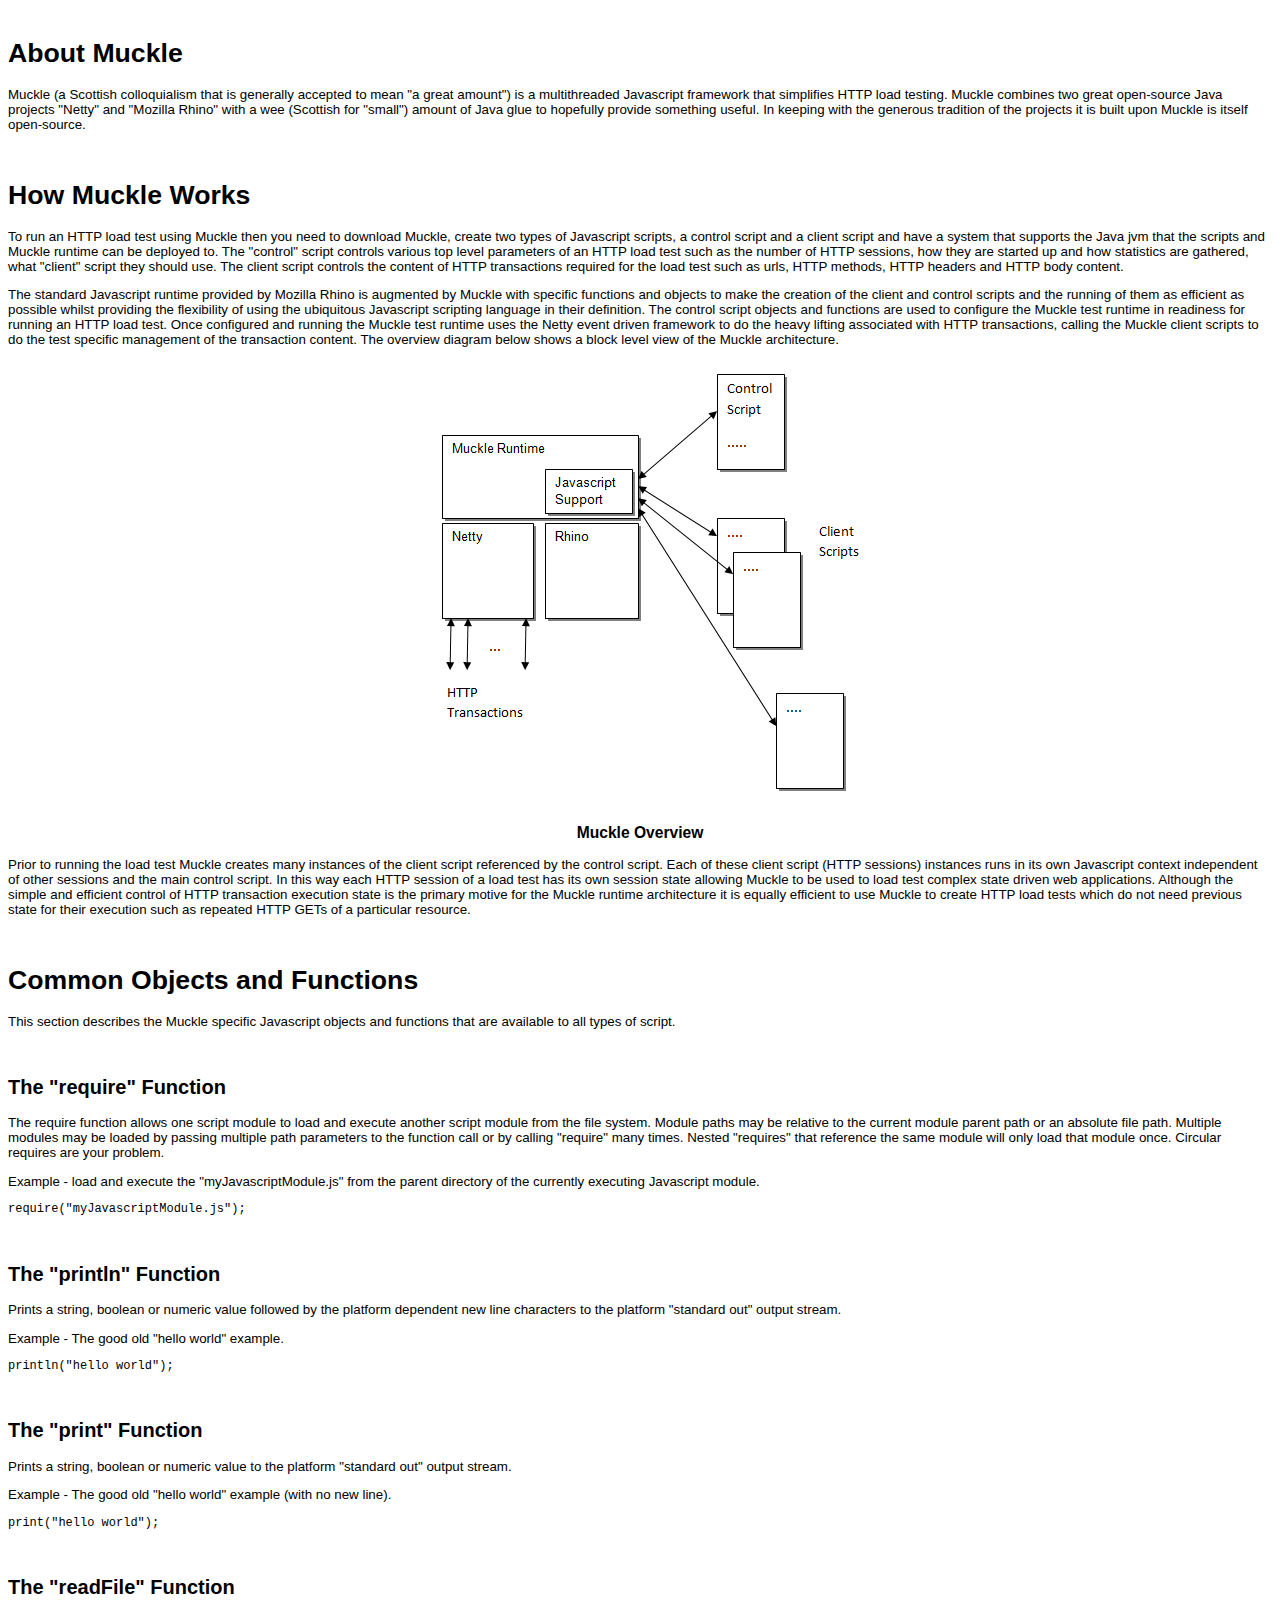
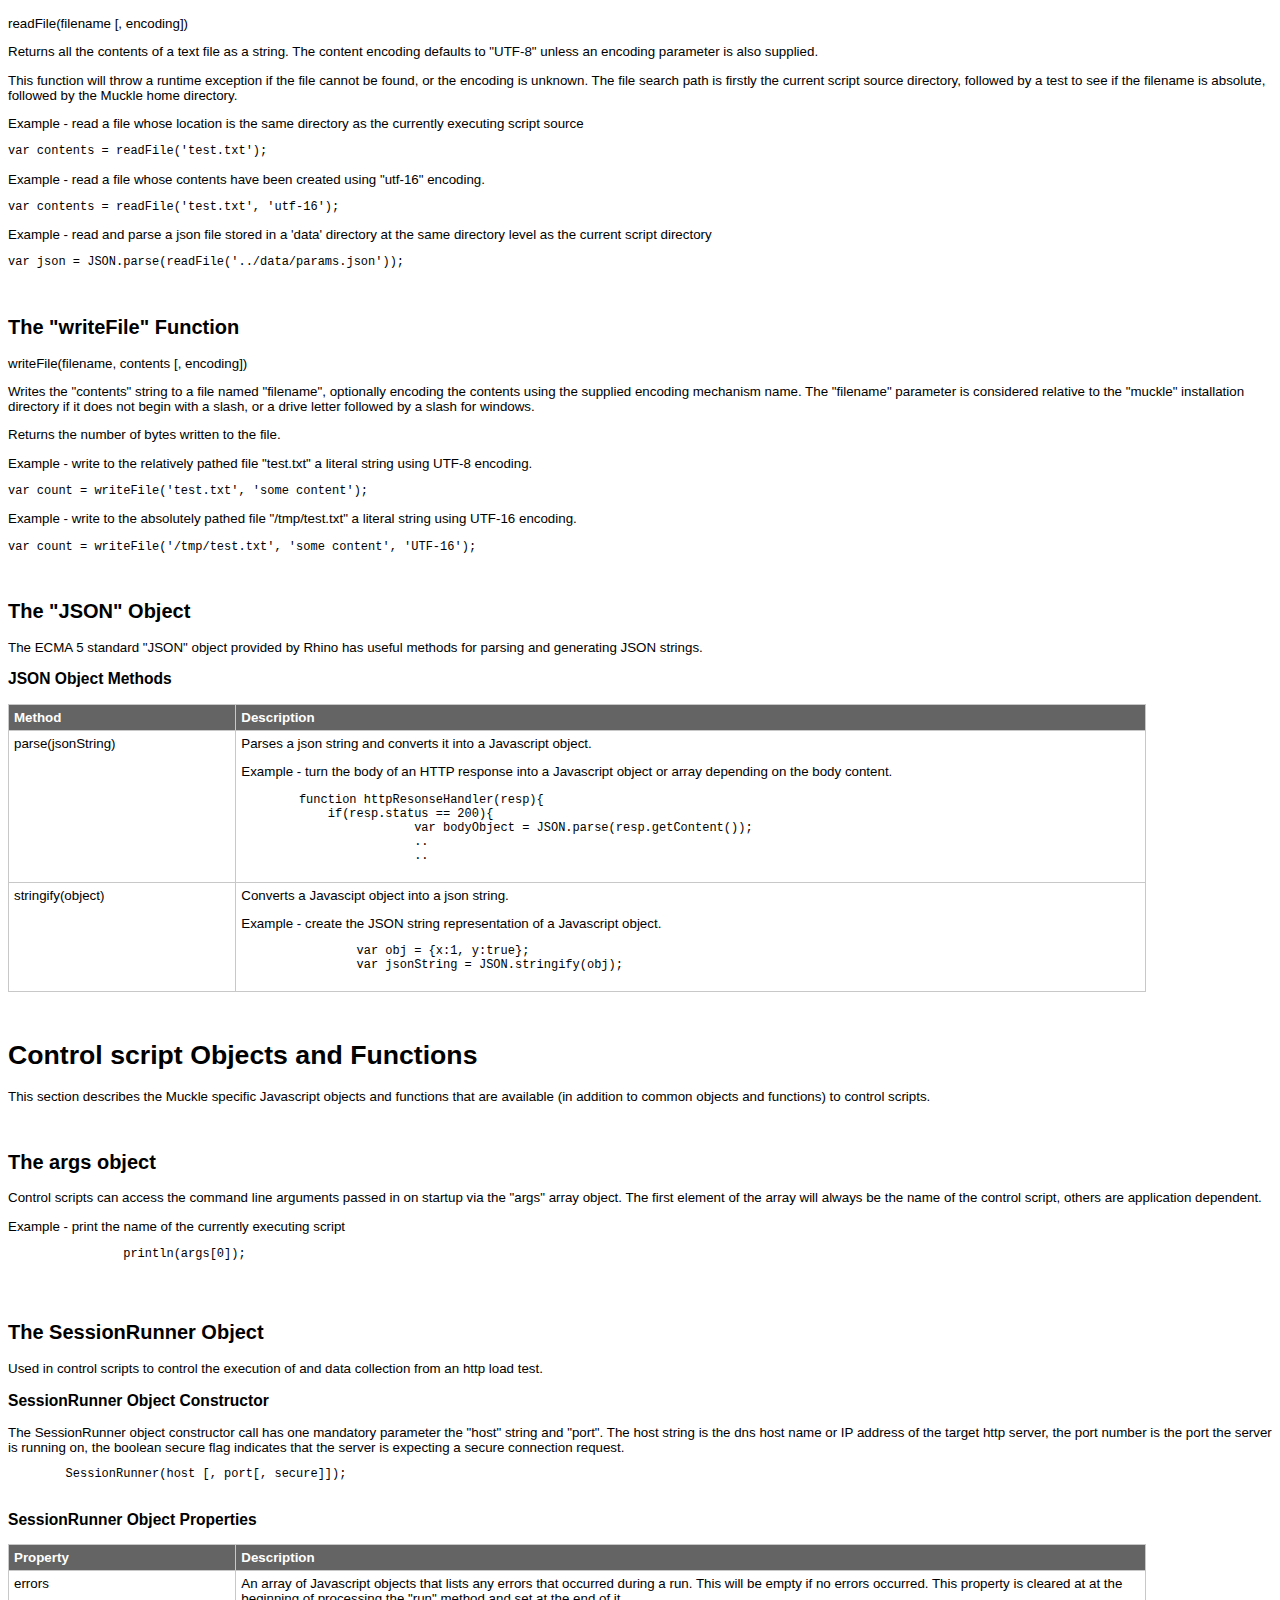
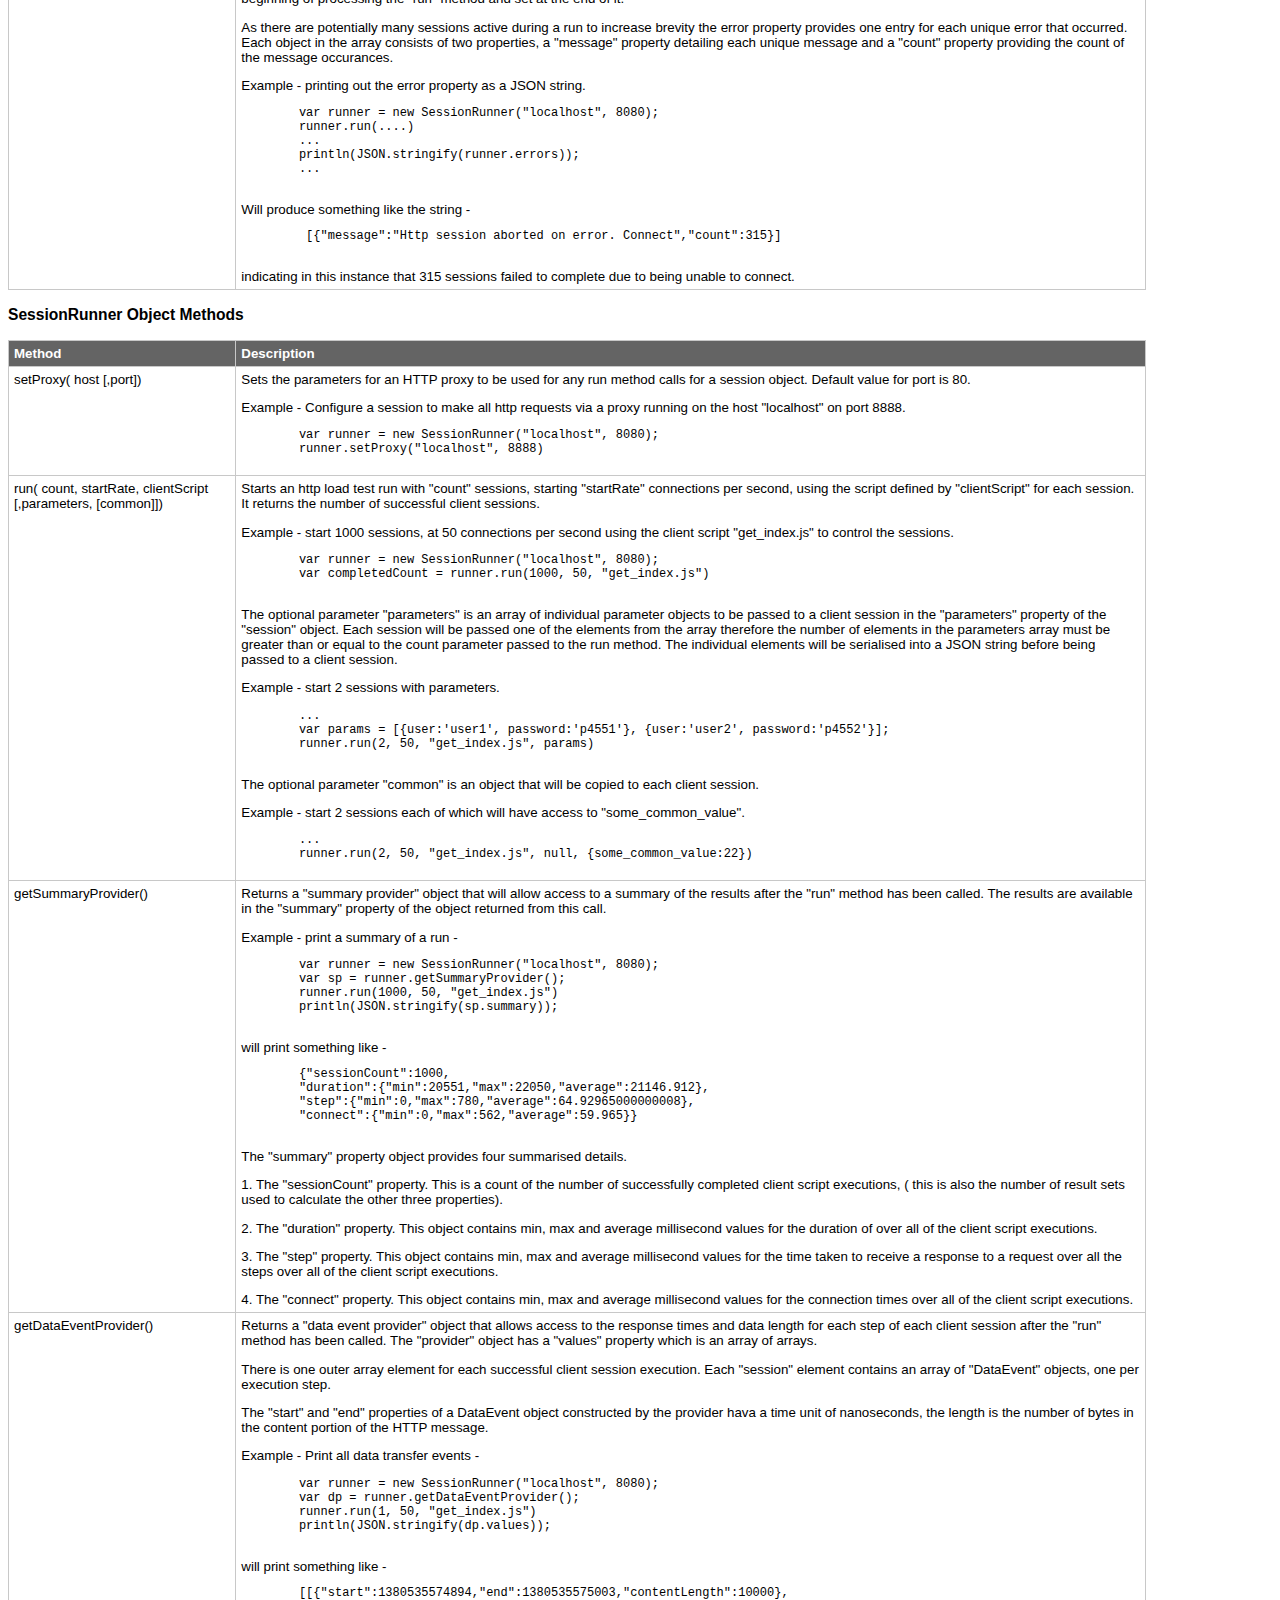
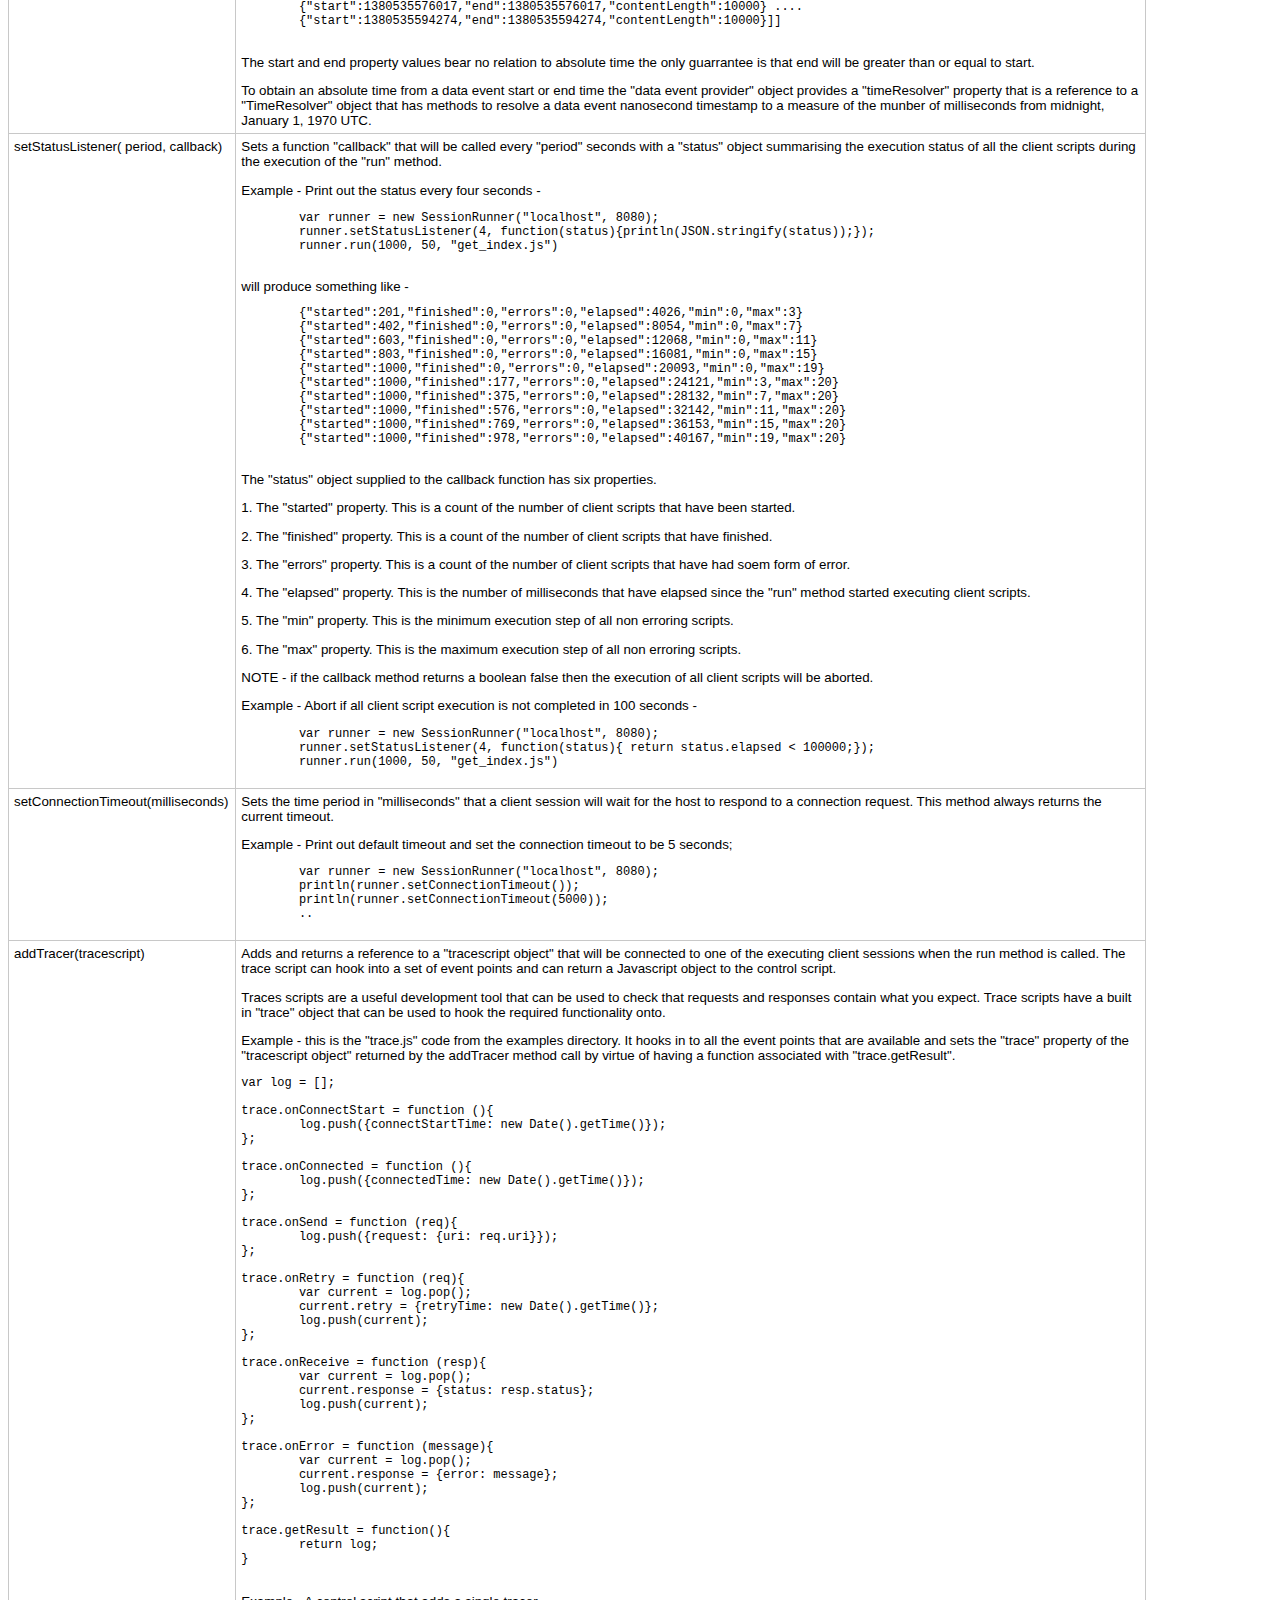
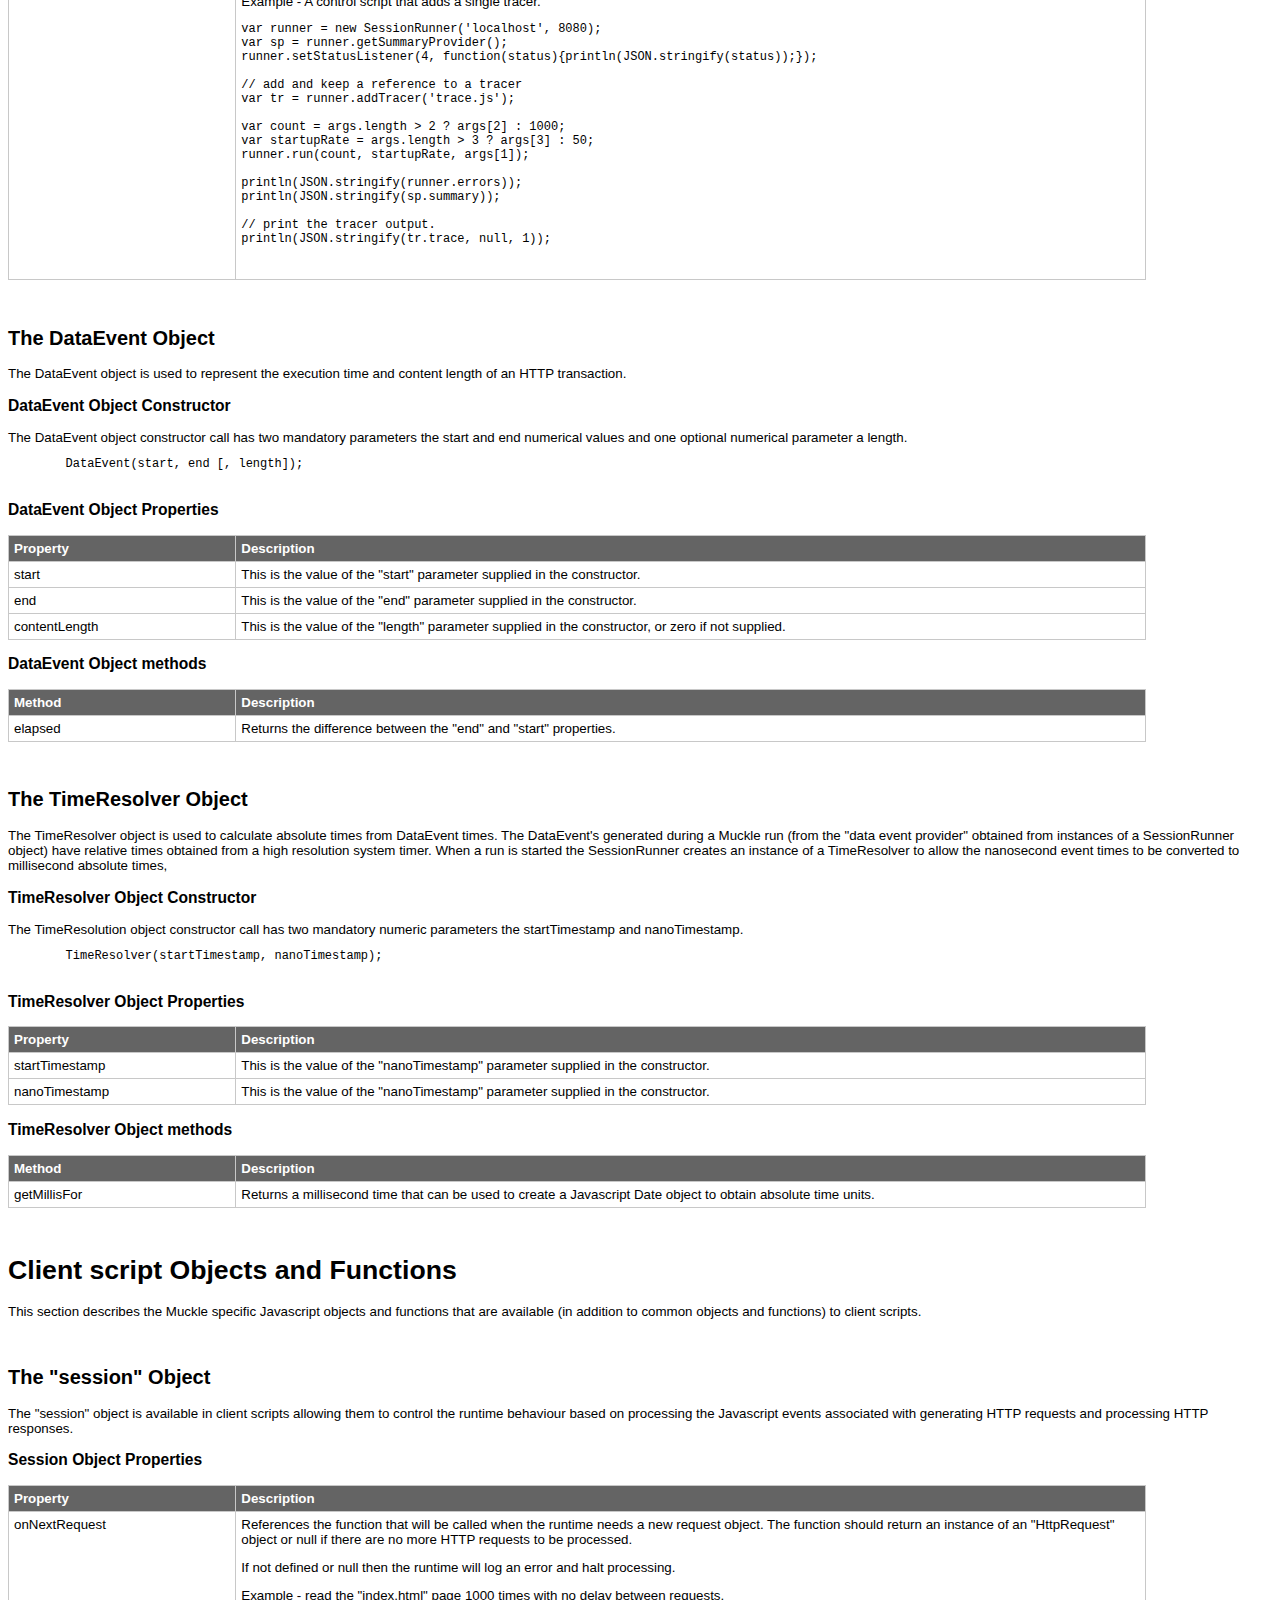
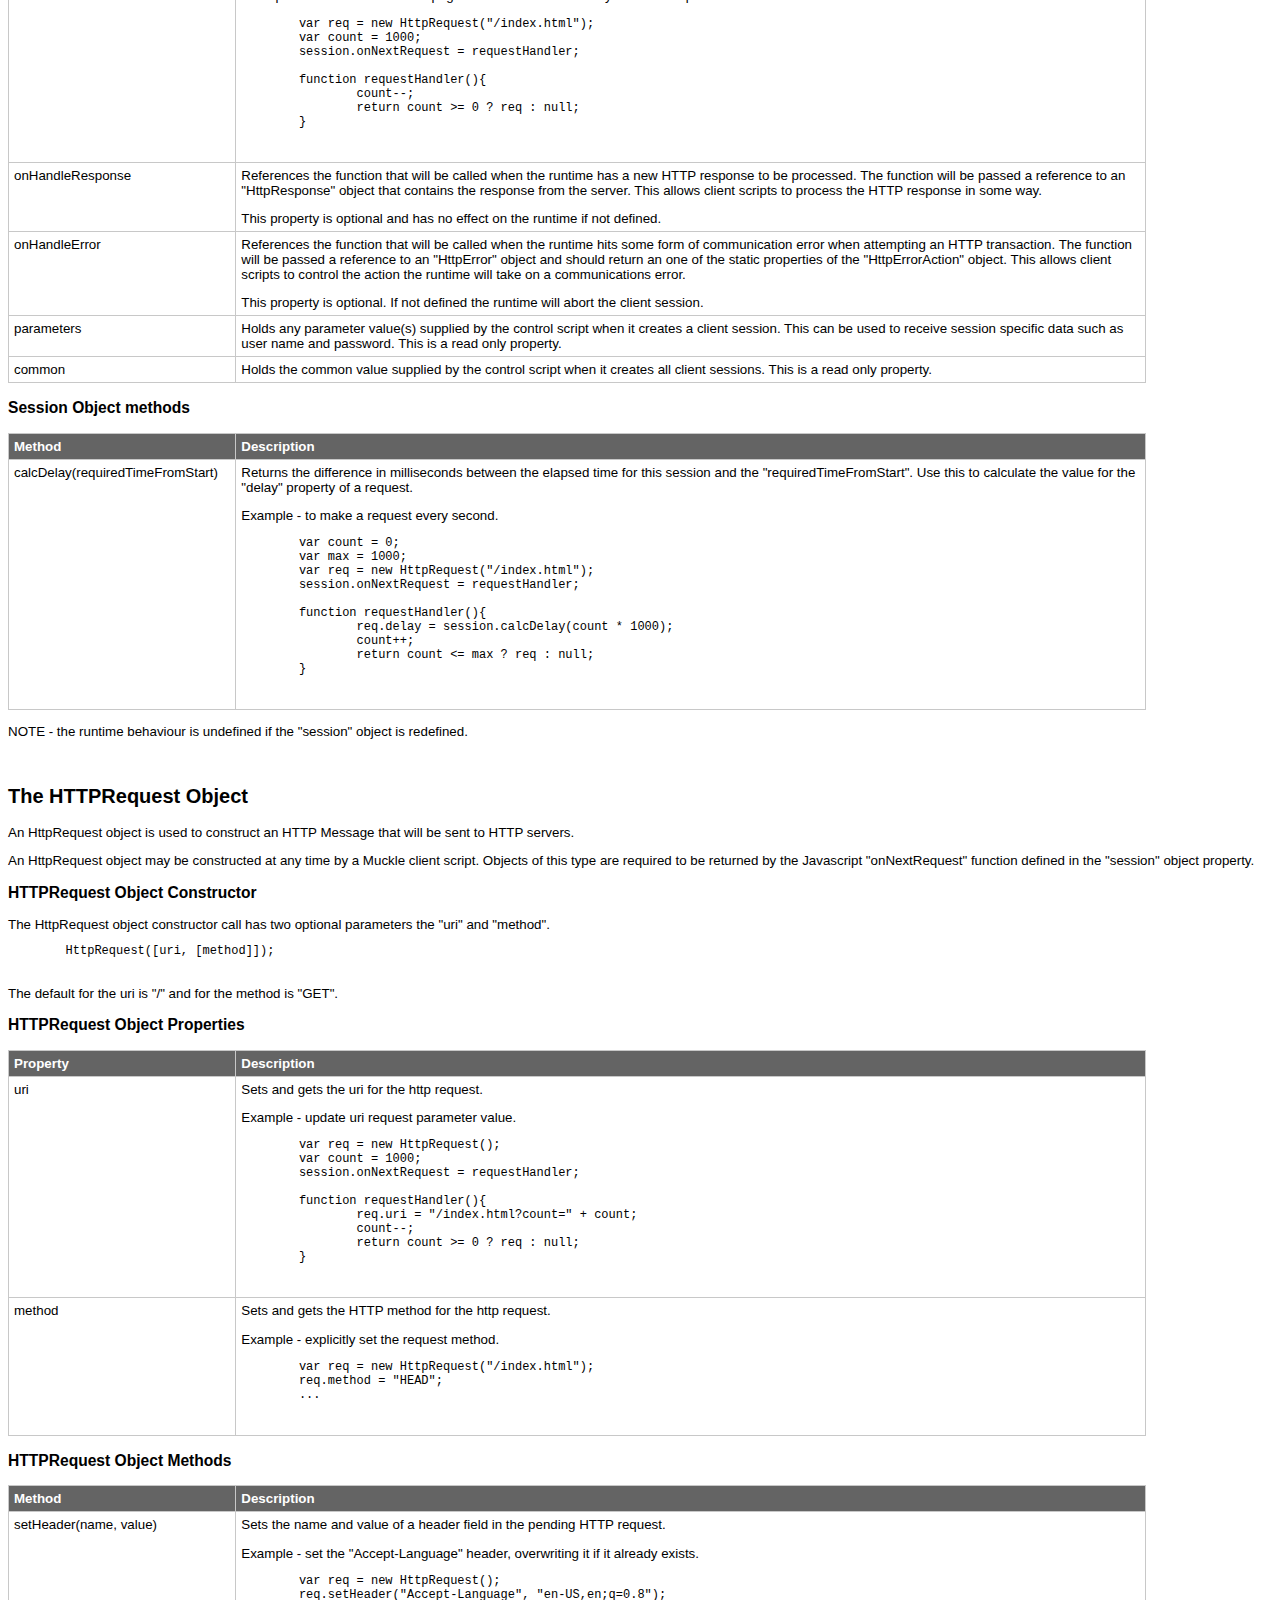
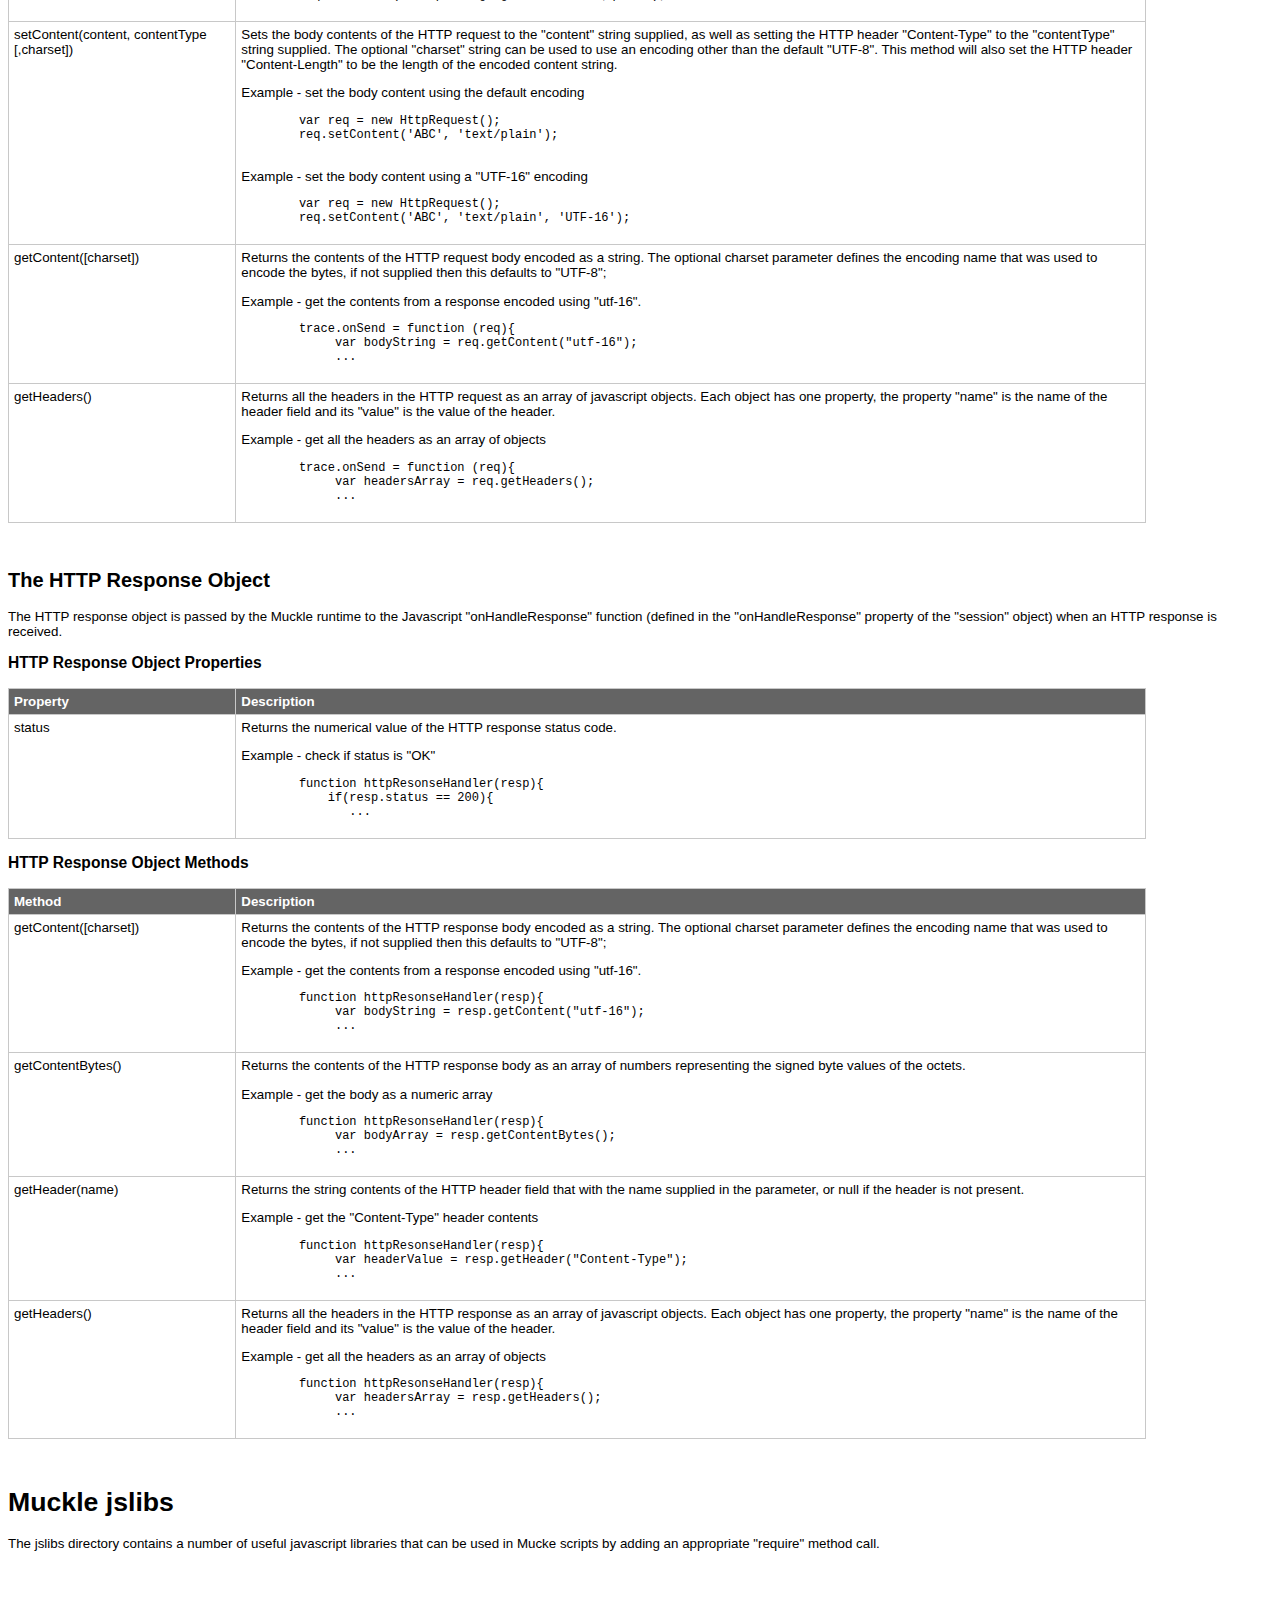
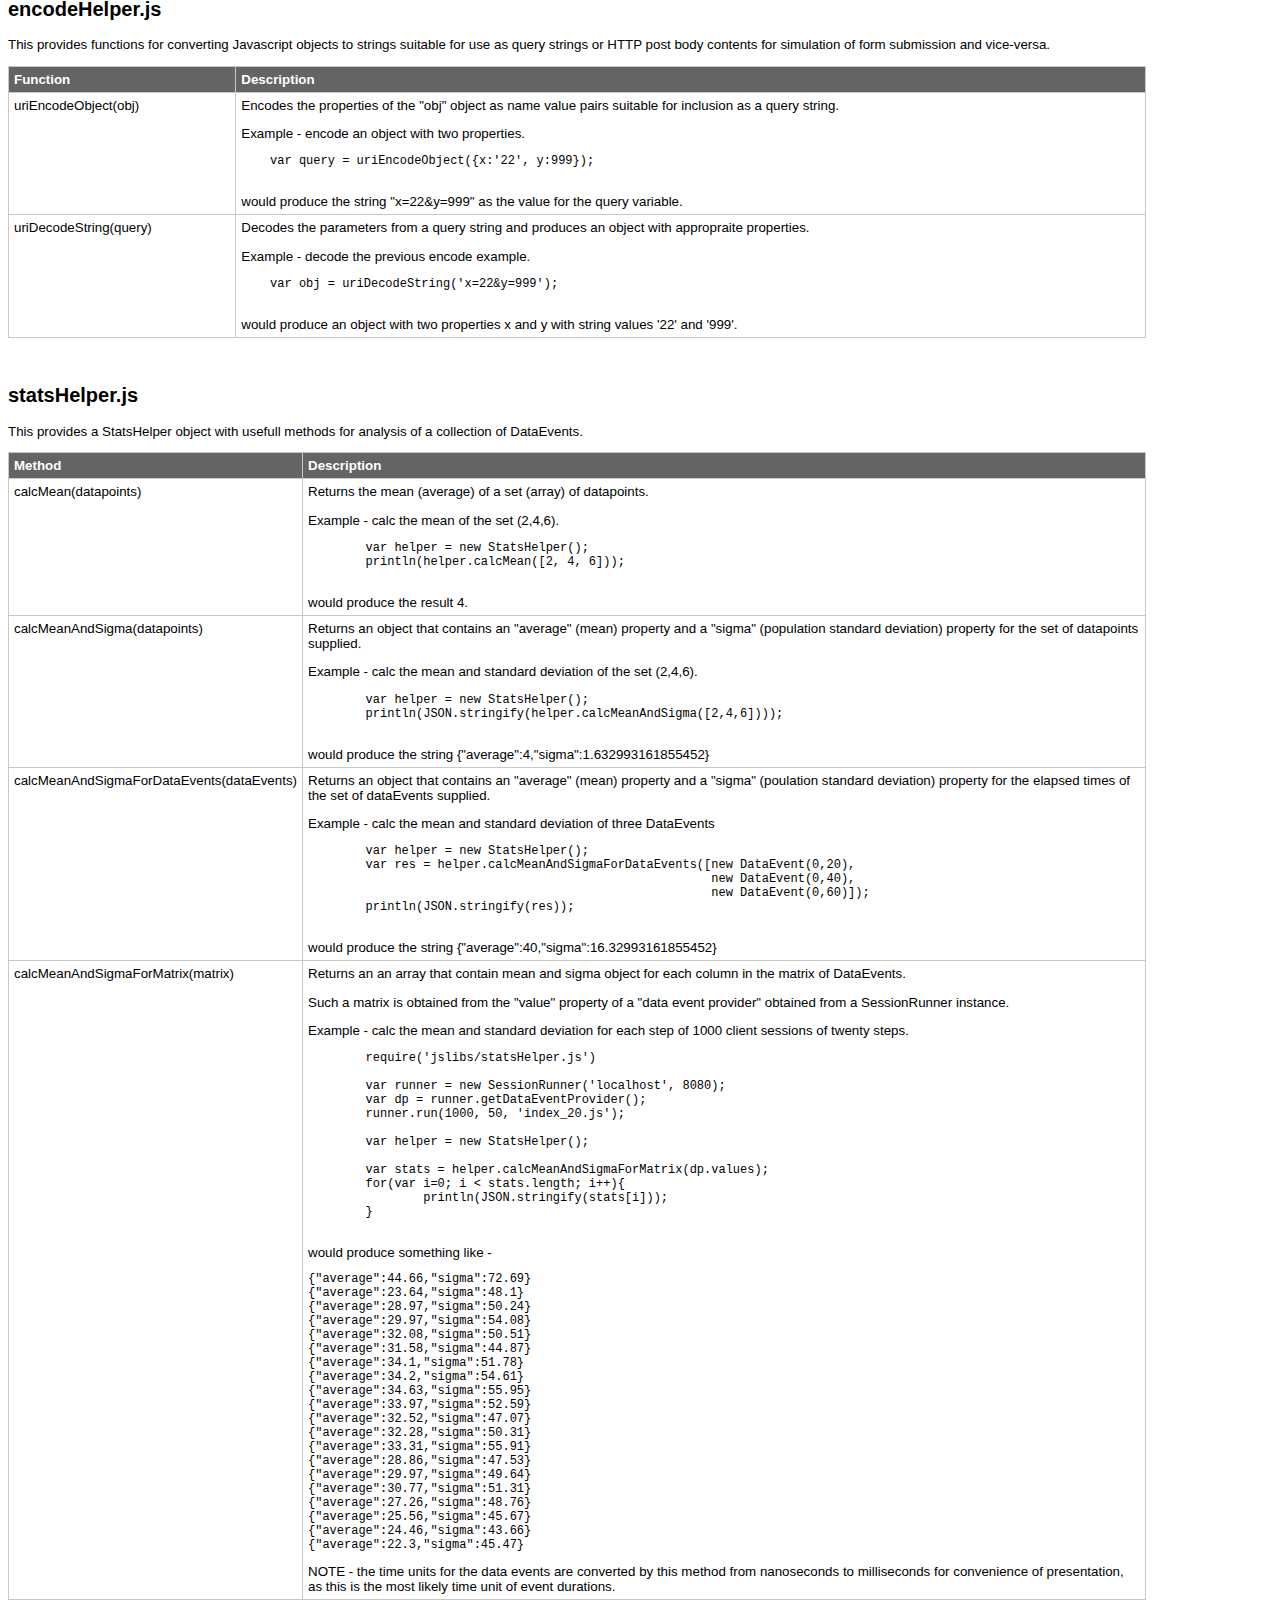
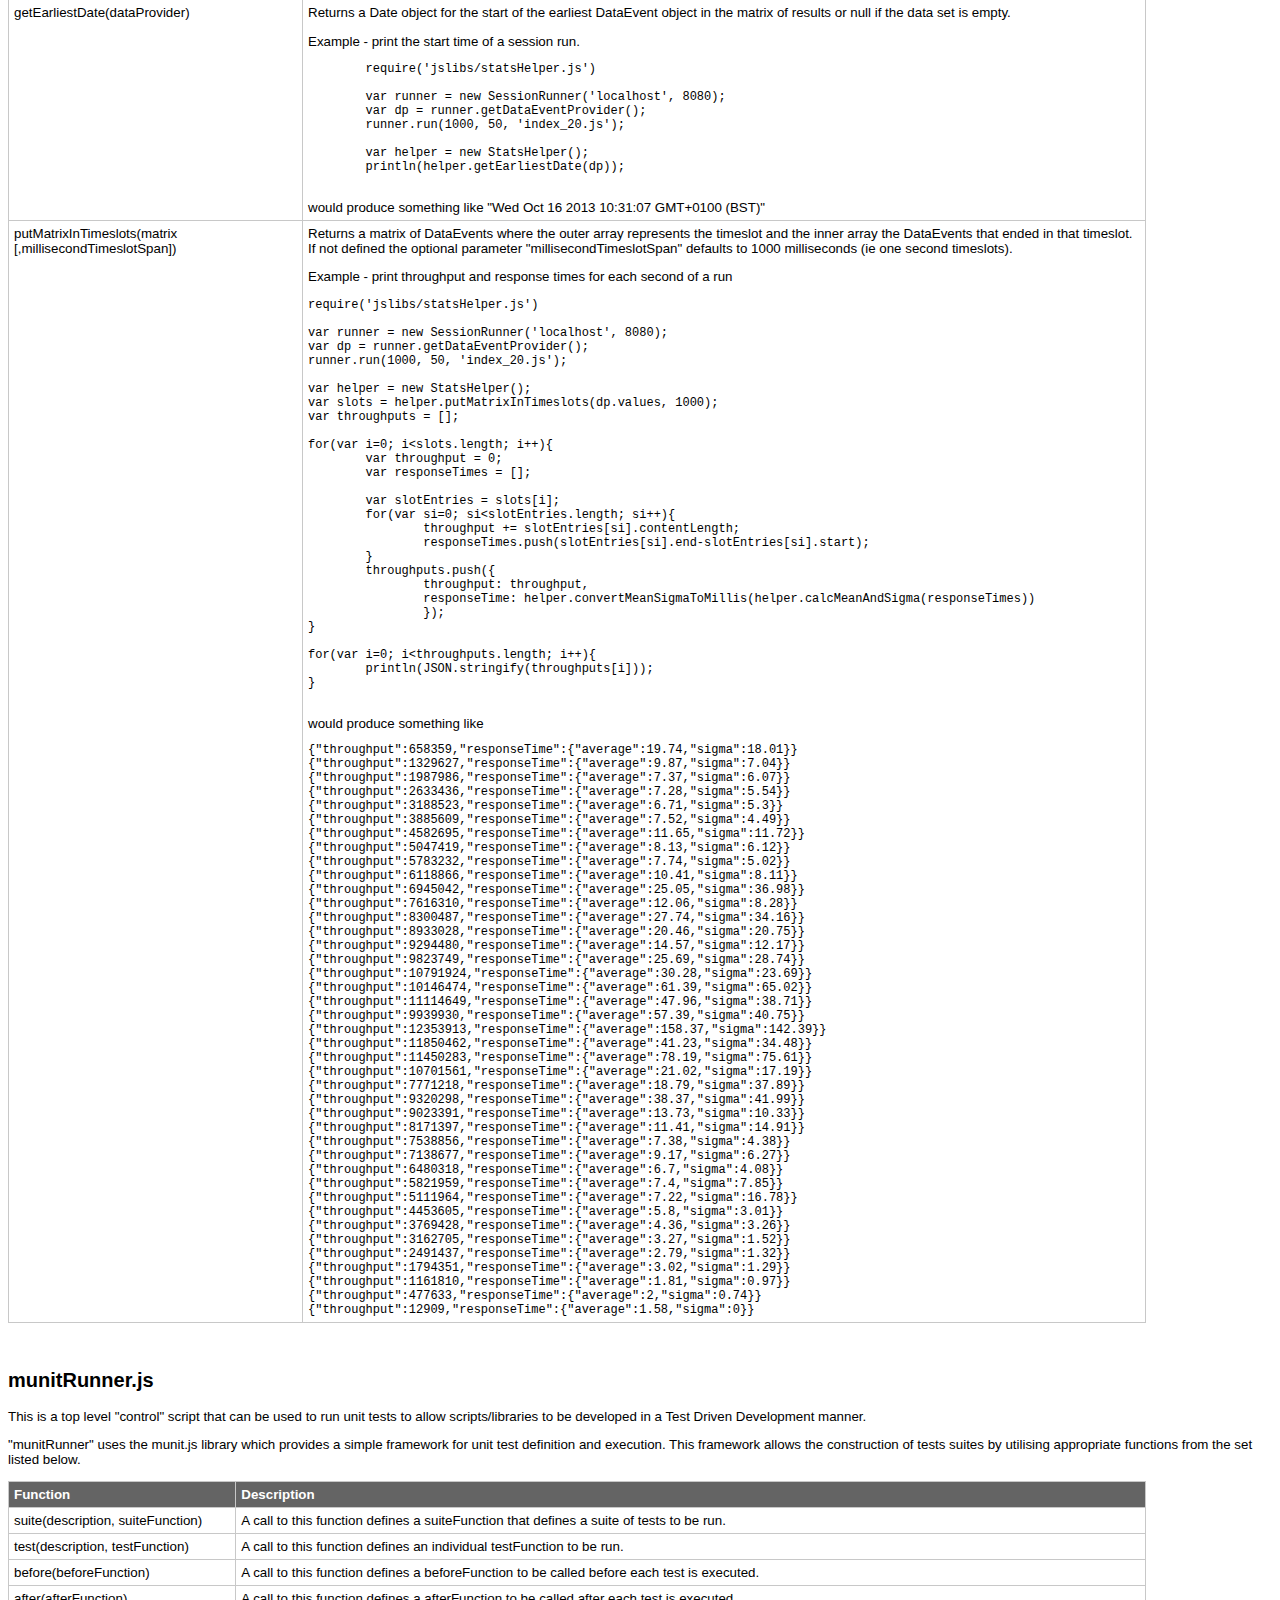
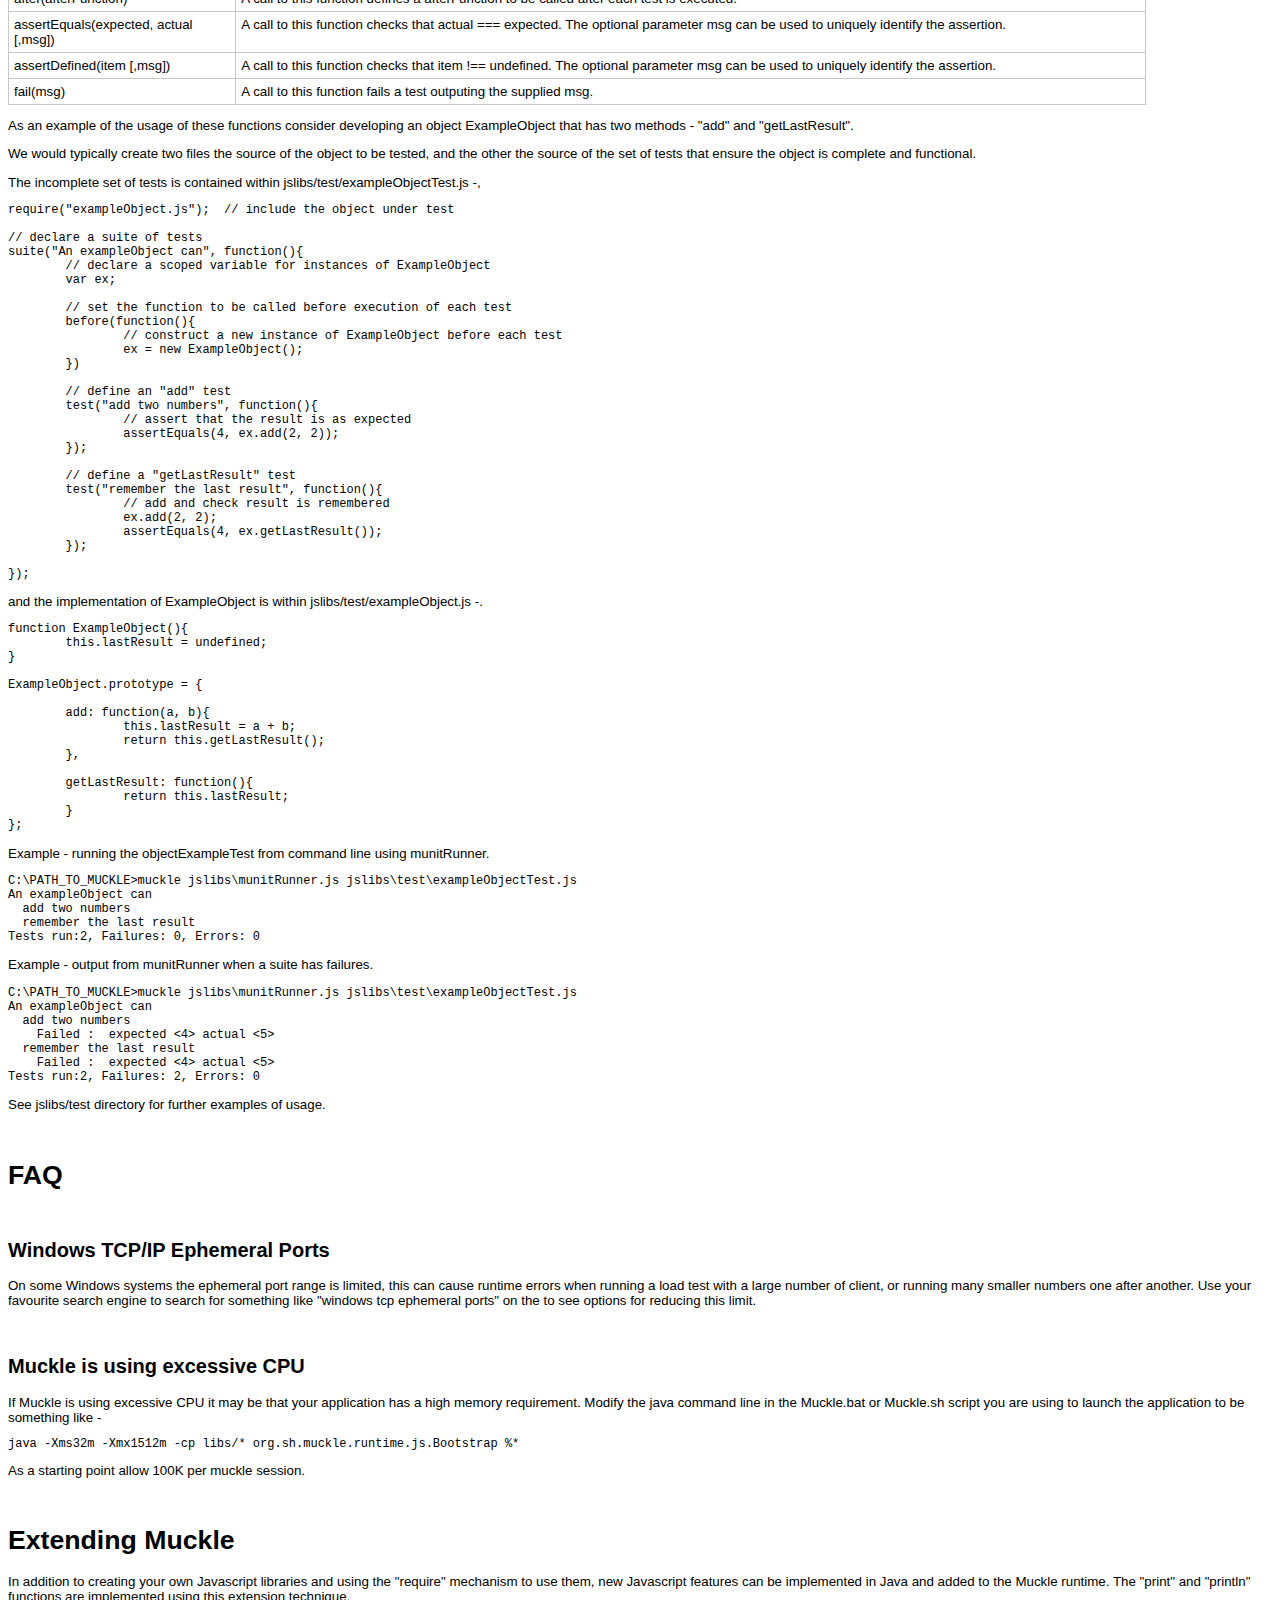
==== docs/index.html @ 00f57278 "moved docs up one level" ====
<html>
<head>
<link rel="stylesheet" type="text/css" href="site.css" />

</head>
<body>

<h1>About Muckle</h1>
Muckle (a Scottish colloquialism that is generally accepted to mean "a great amount") is a multithreaded Javascript framework that simplifies HTTP load testing.
Muckle combines two great open-source Java projects "Netty" and "Mozilla Rhino" with a wee (Scottish for "small") amount of Java glue to hopefully provide something useful. 
In keeping with the generous tradition of the projects it is built upon Muckle is itself open-source.

<h1>How Muckle Works</h1>
To run an HTTP load test using Muckle then you need to download Muckle, create two types of Javascript scripts, a control script and a client script and have 
a system that supports the Java jvm that the scripts and Muckle runtime can be deployed to.
The "control" script controls various top level parameters of an HTTP load test such as the number of HTTP sessions, how they are started up and how statistics 
are gathered, what "client" script they should use.
The client script controls the content of HTTP transactions required for the load test such as urls, HTTP methods, HTTP headers and HTTP body content.
<p>
The standard Javascript runtime provided by Mozilla Rhino is augmented by Muckle with specific functions and objects to make the creation of 
the client and control scripts and the running of them as efficient as possible whilst providing the flexibility of using the 
ubiquitous Javascript scripting language in their definition. 
The control script objects and functions are used to configure the Muckle test runtime in readiness for running an HTTP load test.
Once configured and running the Muckle test runtime uses the Netty event driven framework to do the heavy lifting associated with HTTP transactions,  
calling the Muckle client scripts to do the test specific management of the transaction content. The overview diagram below shows a block level view of the Muckle architecture.
<p>
<img style="display: block;margin-left:auto;margin-right:auto;" src="overview.png">
<h3 style="text-align: center">Muckle Overview</h3>
<p>
Prior to running the load test Muckle creates many instances of the client script referenced by the control script. Each of these client script (HTTP sessions) instances runs in its own Javascript context 
independent of other sessions and the main control script.
In this way each HTTP session of a load test has its own session state allowing Muckle to be used to load test complex state driven web applications.
Although the simple and efficient control of HTTP transaction execution state is the primary motive for the Muckle runtime architecture it is equally efficient to use Muckle
to create HTTP load tests which do not need previous state for their execution such as repeated HTTP GETs of a particular resource.
<p>
<h1>Common Objects and Functions</h1>
This section describes the Muckle specific Javascript objects and functions that are available to all types of script.

<h2>The "require" Function</h2>
The require function allows one script module to load and execute another script module from the file system.
Module paths may be relative to the current module parent path or an absolute file path. 
Multiple modules may be loaded by passing multiple path parameters to the function call or by calling "require" many times.
Nested "requires" that reference the same module will only load that module once.
Circular requires are your problem.
<p>
Example - load and execute the "myJavascriptModule.js" from the parent directory of the currently executing Javascript module.

<pre>
require("myJavascriptModule.js");
</pre>

<h2>The "println" Function</h2>
Prints a string, boolean or numeric value followed by the platform dependent new line characters to the platform "standard out" output stream.
<p>
Example - The good old "hello world" example.
<pre>
println("hello world");
</pre>

<h2>The "print" Function</h2>
Prints a string, boolean or numeric value to the platform "standard out" output stream.
<p>
Example - The good old "hello world" example (with no new line).
<pre>
print("hello world");
</pre>


<h2>The "readFile" Function</h2>
readFile(filename [, encoding])
<p>
Returns all the contents of a text file as a string. The content encoding defaults to "UTF-8" 
unless an encoding parameter is also supplied.
<p>
This function will throw a runtime exception if the file cannot be found, or the encoding is unknown. The file search 
path is firstly the current script source directory, followed by a test to see if the filename is absolute, followed 
by the Muckle home directory.
<p>
Example - read a file whose location is the same directory as the currently executing script source
<pre>
var contents = readFile('test.txt');
</pre>
<p>
Example - read a file whose contents have been created using "utf-16" encoding.
<pre>
var contents = readFile('test.txt', 'utf-16');
</pre>
<p>
Example - read and parse a json file stored in a 'data' directory at the same directory level as the current script directory
<pre>
var json = JSON.parse(readFile('../data/params.json'));
</pre>

<h2>The "writeFile" Function</h2>
writeFile(filename, contents [, encoding])
<p>
Writes the "contents" string to a file named "filename", optionally encoding the contents using the supplied encoding mechanism name.
The "filename" parameter is considered relative to the "muckle" installation directory if it does not begin with a slash, or a drive
letter followed by a slash for windows.
<p>
Returns the number of bytes written to the file.
<p>
Example - write to the relatively pathed file  "test.txt" a literal string using UTF-8 encoding.
<pre>
var count = writeFile('test.txt', 'some content');
</pre>
<p>
Example - write to the absolutely pathed file  "/tmp/test.txt" a literal string using UTF-16 encoding.
<pre>
var count = writeFile('/tmp/test.txt', 'some content', 'UTF-16');
</pre>

<h2>The "JSON" Object</h2>
The ECMA 5 standard "JSON" object provided by Rhino has useful methods for parsing and generating JSON strings.
<p>
<h3>JSON Object Methods</h3>
<table class="properties">
  <tr>
    <th width="20%" align="left">Method</th>
    <th width="80%" align="left">Description</th>
  </tr>
  <tr>
  <tr>
    <td>parse(jsonString)</td>
    <td>
    Parses a json string and converts it into a Javascript object.
    <p>
	Example - turn the body of an HTTP response into a Javascript object or array depending on the body content.
	<pre>
	function httpResonseHandler(resp){
	    if(resp.status == 200){
			var bodyObject = JSON.parse(resp.getContent());
			..
			..
	</pre>
    </td>
   </tr>
   <tr>
    <td>stringify(object)</td>
    <td>
    Converts a Javascipt object into a json string.
	<p>
	Example - create the JSON string representation of a Javascript object.
	<pre>
		var obj = {x:1, y:true};
		var jsonString = JSON.stringify(obj);
	</pre>
    </td>
  </tr>
</table>

<h1>Control script Objects and Functions</h1>
This section describes the Muckle specific Javascript objects and functions that are available (in addition to common objects and functions) to control scripts.

<h2>The args object</h2>
Control scripts can access the command line arguments passed in on startup via the "args" array object. 
The first element of the array will always be the name of the control script, others are application dependent.
	<p>
	Example - print the name of the currently executing script
	<pre>
		println(args[0]);
	</pre>

<h2>The SessionRunner Object</h2>
Used in control scripts to control the execution of and data collection from an http load test.
<h3>SessionRunner Object Constructor</h3>
	The SessionRunner object constructor call has one mandatory parameter the  "host" string and "port". 
	The host string is the dns host name or IP address of the target http server, the port number is the port the server is running on, 
	the boolean secure flag indicates that the server is expecting a secure connection request.
	<pre>
	SessionRunner(host [, port[, secure]]);
	</pre>
	<p>   
	 
<h3>SessionRunner Object Properties</h3>

<table class="properties">
  <tr>
    <th width="20%" align="left">Property</th>
    <th width="80%" align="left">Description</th>
  </tr>
  <tr>
    <td>errors</td>
    <td>
    An array of Javascript objects that lists any errors that occurred during a run. 
    This will be empty if no errors occurred. This property is cleared at at the beginning of 
    processing the "run" method and set at the end of it.
	<p>
	As there are potentially many sessions active during a run to increase brevity the error property provides one entry for
	each unique error that occurred.  
	Each object in the array consists of two properties, a "message" property detailing each unique message and a "count" property providing the count of the message occurances.
	<p>
	Example - printing out the error property as a JSON string.
	<pre>
	var runner = new SessionRunner("localhost", 8080);
	runner.run(....)
	...
	println(JSON.stringify(runner.errors));
	...
	</pre>
	 Will produce something like the string -
	 <pre>
	 [{"message":"Http session aborted on error. Connect","count":315}]
	 </pre>
	 indicating in this instance that 315 sessions failed to complete due to being unable to connect.
   </td>
  </tr>
</table>


<h3>SessionRunner Object Methods</h3>
<table class="properties">
  <tr>
    <th width="20%" align="left">Method</th>
    <th width="80%" align="left">Description</th>
  </tr>
  <tr>
    <td>setProxy( host [,port])</td>
    <td>
    Sets the parameters for an HTTP proxy to be used for any run method calls for a session object. Default value for 
    port is 80.
	<p>
	Example - Configure a session to make all http requests via a proxy running on the host "localhost" on port 8888.
	<pre>
	var runner = new SessionRunner("localhost", 8080);
	runner.setProxy("localhost", 8888)
	</pre>
    </td>
  </tr>
  <tr>
    <td>run( count, startRate, clientScript [,parameters, [common]])</td>
    <td>
    Starts an http load test run with "count" sessions, starting "startRate" connections per second, using the script defined by "clientScript" for each session.
    It returns the number of successful client sessions.
	<p>
	Example - start 1000 sessions, at 50 connections per second using the client script "get_index.js" to control the sessions.
	<pre>
	var runner = new SessionRunner("localhost", 8080);
	var completedCount = runner.run(1000, 50, "get_index.js")
	</pre>
	The optional parameter "parameters" is an array of individual parameter objects to be passed to a client session in the "parameters" property
	of the "session" object. 
	Each session will be passed one of the elements from the array therefore the number of elements in the parameters array must be
	greater than or equal to the count parameter passed to the run method. The individual elements will be serialised into
	a JSON string before being passed to a client session.
	<p>
	Example - start 2 sessions with parameters.
	<pre>
	...
	var params = [{user:'user1', password:'p4551'}, {user:'user2', password:'p4552'}];
	runner.run(2, 50, "get_index.js", params)
	</pre>
	The optional parameter "common" is an object that will be copied to each client session. 
	<p>
	Example - start 2 sessions each of which will have access to "some_common_value".
	<pre>
	...
	runner.run(2, 50, "get_index.js", null, {some_common_value:22})
	</pre>
	
    </td>
  </tr>
  <tr>
    <td>getSummaryProvider()</td>
    <td>
    Returns a "summary provider" object that will allow access to a summary of the results after the "run" method has been called.
    The results are available in the "summary" property of the object returned from this call.
    <p>
	Example - print a summary of a run - 
	<pre>
	var runner = new SessionRunner("localhost", 8080);
	var sp = runner.getSummaryProvider();
	runner.run(1000, 50, "get_index.js")
	println(JSON.stringify(sp.summary));
	</pre>
	will print something like -
	<pre>
	{"sessionCount":1000,
	"duration":{"min":20551,"max":22050,"average":21146.912},
	"step":{"min":0,"max":780,"average":64.92965000000008},
	"connect":{"min":0,"max":562,"average":59.965}}
	</pre>
	The "summary" property object provides four summarised details.
	<p>
	1. The "sessionCount" property. This is a count of the number of successfully completed client script executions, 
	( this is also the number of result sets used to calculate the other three properties).
	<p>
	2. The "duration" property. This object contains min, max and average millisecond values for the duration of over all of the client script executions.
	<p>
	3. The "step" property. This object contains min, max and average millisecond values for the time taken to receive a response to a request over all the steps over all of the client script executions.
	<p>
	4. The "connect" property. This object contains min, max and average millisecond values for the connection times over all of the client script executions.
	<p>
    </td>
  </tr>
  <tr>
    <td>getDataEventProvider()</td>
    <td>
    Returns a "data event provider" object that allows access to the response times and data length for each step of each client session after the "run" method has been called.
    The "provider" object has a "values" property which is an array of arrays. 
    <p>
    There is one outer array element for each successful client session execution. Each "session" element contains an array of "DataEvent" objects, one per execution step.
    <p>
    The "start" and "end" properties of a DataEvent object constructed by the provider hava a time unit of nanoseconds, 
    the length is the number of bytes in the content portion of the HTTP message. 
    <p>
	Example - Print all data transfer events - 
	<pre>
	var runner = new SessionRunner("localhost", 8080);
	var dp = runner.getDataEventProvider();
	runner.run(1, 50, "get_index.js")
	println(JSON.stringify(dp.values));
	</pre>
	will print something like -
	<pre>
	[[{"start":1380535574894,"end":1380535575003,"contentLength":10000},
	{"start":1380535576017,"end":1380535576017,"contentLength":10000} ....
	{"start":1380535594274,"end":1380535594274,"contentLength":10000}]]
	</pre>
	<p>
	The start and end property values bear no relation to absolute time the only guarrantee is that end will be greater than or equal to start.
	<p>
	To obtain an absolute time from a data event start or end time the "data event provider" object provides a "timeResolver"
	property that is a reference to a "TimeResolver" object that has methods to resolve a data event nanosecond timestamp 
	to a measure of the munber of milliseconds from midnight, January 1, 1970 UTC.
   </td>
  </tr>
  <tr>
    <td>setStatusListener( period, callback)</td>
    <td>
	Sets a function "callback" that will be called every "period" seconds with a "status" object summarising the execution status
	of all the client scripts during the execution of the "run" method.
    <p>
	Example - Print out the status every four seconds -
	<pre>
	var runner = new SessionRunner("localhost", 8080);
	runner.setStatusListener(4, function(status){println(JSON.stringify(status));});
	runner.run(1000, 50, "get_index.js")
	</pre>
	will produce something like -
	<pre>
	{"started":201,"finished":0,"errors":0,"elapsed":4026,"min":0,"max":3}
	{"started":402,"finished":0,"errors":0,"elapsed":8054,"min":0,"max":7}
	{"started":603,"finished":0,"errors":0,"elapsed":12068,"min":0,"max":11}
	{"started":803,"finished":0,"errors":0,"elapsed":16081,"min":0,"max":15}
	{"started":1000,"finished":0,"errors":0,"elapsed":20093,"min":0,"max":19}
	{"started":1000,"finished":177,"errors":0,"elapsed":24121,"min":3,"max":20}
	{"started":1000,"finished":375,"errors":0,"elapsed":28132,"min":7,"max":20}
	{"started":1000,"finished":576,"errors":0,"elapsed":32142,"min":11,"max":20}
	{"started":1000,"finished":769,"errors":0,"elapsed":36153,"min":15,"max":20}
	{"started":1000,"finished":978,"errors":0,"elapsed":40167,"min":19,"max":20}
	</pre>
	The "status" object supplied to the callback function has six properties.
	<p>
	1. The "started" property. This is a count of the number of client scripts that have been started.
	<p>
	2. The "finished" property. This is a count of the number of client scripts that have finished.
	<p>
	3. The "errors" property. This is a count of the number of client scripts that have had soem form of error.
	<p>
	4. The "elapsed" property. This is the number of milliseconds that have elapsed since the "run" method started executing client scripts.
	<p>
	5. The "min" property. This is the minimum execution step of all non erroring scripts.
	<p>
	6. The "max" property. This is the maximum execution step of all non erroring  scripts.
	<p>
	NOTE - if the callback method returns a boolean false then the execution of all client scripts will be aborted.
	<p>
	Example - Abort if all client script execution is not completed in 100 seconds -
	<pre>
	var runner = new SessionRunner("localhost", 8080);
	runner.setStatusListener(4, function(status){ return status.elapsed < 100000;});
	runner.run(1000, 50, "get_index.js")
	</pre>
    </td>
  </tr>
  <tr>
    <td>setConnectionTimeout(milliseconds)</td>
    <td>
	Sets the time period in "milliseconds" that a client session will wait for the host to respond to a connection request.
	This method always returns the current timeout.
    <p>
	Example - Print out default timeout and set the connection timeout to be 5 seconds;
	<pre>
	var runner = new SessionRunner("localhost", 8080);
	println(runner.setConnectionTimeout());
	println(runner.setConnectionTimeout(5000));
	..
	</pre>
	</td>
	</tr>
  <tr>
    <td>addTracer(tracescript)</td>
    <td>
    Adds and returns a reference to a "tracescript object" that will be connected to one of the executing client sessions when
    the run method is called. The trace script can hook into a set of event points and can return a Javascript object to the 
    control script.
    <p>
    Traces scripts are a useful development tool that can be used to check that requests and responses contain
    what you expect. Trace scripts have a built in "trace" object that can be used to hook the 
    required functionality onto.
    <p>
    Example - this is the "trace.js" code from the examples directory. It hooks in to all the event points
    that are available and sets the "trace" property of the "tracescript object" returned by the addTracer 
    method call by virtue of having a function associated with "trace.getResult".
   <pre>
var log = [];

trace.onConnectStart = function (){
	log.push({connectStartTime: new Date().getTime()});
};

trace.onConnected = function (){
	log.push({connectedTime: new Date().getTime()});
};

trace.onSend = function (req){
	log.push({request: {uri: req.uri}});
};

trace.onRetry = function (req){
	var current = log.pop();
	current.retry = {retryTime: new Date().getTime()};
	log.push(current);
};

trace.onReceive = function (resp){
	var current = log.pop();
	current.response = {status: resp.status};
	log.push(current);
};

trace.onError = function (message){
	var current = log.pop();
	current.response = {error: message};
	log.push(current);
};

trace.getResult = function(){
	return log;
}
	</pre>
    <p>
	Example - A control script that adds a single tracer.
	<pre>
var runner = new SessionRunner('localhost', 8080);
var sp = runner.getSummaryProvider();
runner.setStatusListener(4, function(status){println(JSON.stringify(status));});

// add and keep a reference to a tracer
var tr = runner.addTracer('trace.js');

var count = args.length > 2 ? args[2] : 1000;
var startupRate = args.length > 3 ? args[3] : 50;
runner.run(count, startupRate, args[1]);

println(JSON.stringify(runner.errors));
println(JSON.stringify(sp.summary));

// print the tracer output.
println(JSON.stringify(tr.trace, null, 1));

	</pre>
	</td>
	</tr>
</table>
<p>
<h2>The DataEvent Object</h2>
The DataEvent object is used to represent the execution time and content length of an HTTP transaction.
<h3>DataEvent Object Constructor</h3>
	The DataEvent object constructor call has two mandatory parameters the start and end numerical values and one optional numerical parameter a length.
	<pre>
	DataEvent(start, end [, length]);
	</pre>
	<p>    

<h3>DataEvent Object Properties</h3>
<table class="properties">
  <tr>
    <th width="20%" align="left">Property</th>
    <th width="80%" align="left">Description</th>
  </tr>
  <tr>
    <td>start</td>
    <td>
    This is the value of the "start" parameter supplied in the constructor.
   </td>
  </tr>
  <tr>
    <td>end</td>
    <td>
   This is the value of the "end" parameter supplied in the constructor.
   </td>
  </tr>
  <tr>
    <td>contentLength</td>
    <td>
  This is the value of the "length" parameter supplied in the constructor, or zero if not supplied.
    </td>
  </tr>

</table>

<h3>DataEvent Object methods</h3>
<table class="properties">
  <tr>
    <th width="20%" align="left">Method</th>
    <th width="80%" align="left">Description</th>
  </tr>
  <tr>
    <td>elapsed</td>
    <td>
    Returns the difference between the "end" and "start" properties.
   </td>
  </tr>
</table>

<h2>The TimeResolver Object</h2>
The TimeResolver object is used to calculate absolute times from DataEvent times. The DataEvent's generated during a
Muckle run (from the "data event provider" obtained from instances of a SessionRunner object) have relative times obtained
from a high resolution system timer. When a run is started the SessionRunner creates an instance of a TimeResolver to allow
the nanosecond event times to be converted to millisecond absolute times,

<h3>TimeResolver Object Constructor</h3>
	The TimeResolution object constructor call has two mandatory numeric parameters the startTimestamp and nanoTimestamp.
	<pre>
	TimeResolver(startTimestamp, nanoTimestamp);
	</pre>
	<p>    

<h3>TimeResolver Object Properties</h3>
<table class="properties">
  <tr>
    <th width="20%" align="left">Property</th>
    <th width="80%" align="left">Description</th>
  </tr>
  <tr>
    <td>startTimestamp</td>
    <td>
    This is the value of the "nanoTimestamp" parameter supplied in the constructor.
   </td>
  </tr>
  <tr>
    <td>nanoTimestamp</td>
    <td>
   This is the value of the "nanoTimestamp" parameter supplied in the constructor.
   </td>
  </tr>

</table>

<h3>TimeResolver Object methods</h3>
<table class="properties">
  <tr>
    <th width="20%" align="left">Method</th>
    <th width="80%" align="left">Description</th>
  </tr>
  <tr>
    <td>getMillisFor</td>
    <td>
    Returns a millisecond time that can be used to create a Javascript Date object to obtain absolute time units.
   </td>
  </tr>
</table>

<h1>Client script Objects and Functions</h1>
This section describes the Muckle specific Javascript objects and functions that are available (in addition to common objects and functions) to client scripts.

<h2>The "session" Object</h2>
The "session" object is available in client scripts allowing them to control the runtime behaviour based on 
processing the Javascript events associated with generating HTTP requests and processing HTTP responses.

<h3>Session Object Properties</h3>
<table class="properties">
  <tr>
    <th width="20%" align="left">Property</th>
    <th width="80%" align="left">Description</th>
  </tr>
  <tr>
    <td>onNextRequest</td>
    <td>
    References the function that will be called when the runtime needs a new request object.
    The function should return an instance of an "HttpRequest" object or null if
    there are no more HTTP requests to be processed.
    <p>
    If not defined or null then the runtime will log an error and halt processing.
    <p>
	Example - read the "index.html" page 1000 times with no delay between requests.
	<pre>
	var req = new HttpRequest("/index.html");
	var count = 1000;
	session.onNextRequest = requestHandler;
	
	function requestHandler(){
		count--;
		return count &gt;= 0 ? req : null;     
	}
	
	</pre>
	<p>    
    </td>
  </tr>
  <tr>
    <td>onHandleResponse</td>
    <td>
    References the function that will be called when the runtime has a new HTTP response to be processed.
    The function will be passed a reference to an "HttpResponse" object that contains the response from the server.
    This allows client scripts to process the HTTP response in some way.
    <p>
    This property is optional and has no effect on the runtime if not defined.
    </td>
  </tr>
  <tr>
    <td>onHandleError</td>
    <td>
    References the function that will be called when the runtime hits some form of communication error when
    attempting an HTTP transaction.
    The function will be passed a reference to an "HttpError" object and should return an one of the 
    static properties of the "HttpErrorAction" object.
    This allows client scripts to control the action the runtime will take on a communications error.
    <p>
    This property is optional. If not defined the runtime will abort the client session.
    </td>
  </tr>
  <tr>
    <td>parameters</td>
    <td>
    Holds any parameter value(s) supplied by the control script when it creates a client session.
    This can be used to receive session specific data such as user name and password. This is a read only property.
    </td>
  </tr>
  <tr>
    <td>common</td>
    <td>
    Holds the common value supplied by the control script when it creates all client sessions. This is a read only property.
    </td>
  </tr>
</table>
<h3>Session Object methods</h3>
<table class="properties">
  <tr>
    <th width="20%" align="left">Method</th>
    <th width="80%" align="left">Description</th>
  </tr>
  <tr>
    <td>calcDelay(requiredTimeFromStart)</td>
    <td>
    Returns the difference in milliseconds between the elapsed time for this session and the "requiredTimeFromStart". Use this to calculate
    the value for the "delay" property of a request.
    <p>
    Example - to make a request every second.
    <pre>
	var count = 0;
	var max = 1000;
	var req = new HttpRequest("/index.html");
	session.onNextRequest = requestHandler;
	
	function requestHandler(){
		req.delay = session.calcDelay(count * 1000);
		count++;
		return count <= max ? req : null;     
	}

    </pre>
   </td>
  </tr>
</table>
<p>
NOTE - the runtime behaviour is undefined if the "session" object is redefined.

<h2>The HTTPRequest Object</h2>
An HttpRequest object is used to construct an HTTP Message that will be sent to HTTP servers.
<p>
An HttpRequest object may be constructed at any time by a Muckle client script. Objects of this type are required to be returned by
the Javascript "onNextRequest" function defined in the "session" object property.

<h3>HTTPRequest Object Constructor</h3>
	The HttpRequest object constructor call has two optional parameters the "uri" and "method".
	<pre>
	HttpRequest([uri, [method]]);
	</pre>
	<p>    
	The default for the uri is "/" and for the method is "GET".

<h3>HTTPRequest Object Properties</h3>
<table class="properties">
  <tr>
    <th width="20%" align="left">Property</th>
    <th width="80%" align="left">Description</th>
  </tr>
  <tr>
    <td>uri</td>
    <td>
    Sets and gets the uri for the http request.
    <p>
	Example - update uri request parameter value.
	<pre>
	var req = new HttpRequest();
	var count = 1000;
	session.onNextRequest = requestHandler;
	
	function requestHandler(){
		req.uri = "/index.html?count=" + count;
		count--;
		return count >= 0 ? req : null;     
	}
	
	</pre>
	<p>    
   </td>
  </tr>
  <tr>
    <td>method</td>
    <td>
    Sets and gets the HTTP method for the http request.
    <p>
	Example - explicitly set the request method.
	<pre>
	var req = new HttpRequest("/index.html");
	req.method = "HEAD";
	...
	
	</pre>
	<p>    
   </td>
  </tr>
</table>

<h3>HTTPRequest Object Methods</h3>
<table class="properties">
  <tr>
    <th width="20%" align="left">Method</th>
    <th width="80%" align="left">Description</th>
  </tr>
  <tr>
  <tr>
    <td>setHeader(name, value)</td>
    <td>
    Sets the name and value of a header field in the pending HTTP request.
    <p>
	Example - set the "Accept-Language" header, overwriting it if it already exists.
	<pre>
	var req = new HttpRequest();
	req.setHeader("Accept-Language", "en-US,en;q=0.8");
	</pre>
	<p> 
    </td>
  </tr>
  <tr>
    <td>setContent(content, contentType [,charset])</td>
    <td>
    Sets the body contents of the HTTP request to the "content" string supplied, as well as setting the HTTP header "Content-Type" to
    the "contentType" string supplied. The optional "charset" string can be used to use an encoding other than the default "UTF-8".
    This method will also set the HTTP header "Content-Length" to be the length of the encoded content string.
    <p>
	Example - set the body content using the default encoding
	<pre>
	var req = new HttpRequest();
	req.setContent('ABC', 'text/plain');
	</pre>
    <p>
	Example - set the body content using a "UTF-16" encoding
	<pre>
	var req = new HttpRequest();
	req.setContent('ABC', 'text/plain', 'UTF-16');
	</pre>
	<p> 
    </td>
  </tr>
  <tr>
    <td>getContent([charset])</td>
    <td>
    Returns the contents of the HTTP request body encoded as a string. The optional charset parameter defines the encoding name
    that was used to encode the bytes, if not supplied then this defaults to "UTF-8";
	<p>
	Example - get the contents from a response encoded using "utf-16".
	<pre>
	trace.onSend = function (req){
	     var bodyString = req.getContent("utf-16");
	     ...
	</pre>
	<p>    
    </td>
  </tr>
  <tr>
    <td>getHeaders()</td>
    <td>
    Returns all the headers in the HTTP request as an array of javascript objects. Each object has one property, the property "name" is the name of the header field and its "value" is the value of 
    the header.
    <p>
	Example - get all the headers as an array of objects
	<pre>
	trace.onSend = function (req){
	     var headersArray = req.getHeaders();
	     ...
	</pre>
	<p> 
    </td>
  </tr>
</table>
<p>


<h2>The HTTP Response Object</h2>
The HTTP response object is passed by the Muckle runtime to the Javascript "onHandleResponse" function (defined in the "onHandleResponse" property of the "session" object)
when an HTTP response is received.

<h3>HTTP Response Object Properties</h3>
<table class="properties">
  <tr>
    <th width="20%" align="left">Property</th>
    <th width="80%" align="left">Description</th>
  </tr>
  <tr>
    <td>status</td>
    <td>
    Returns the numerical value of the HTTP response status code.
	<p>
	Example - check if status is "OK"
	<pre>
	function httpResonseHandler(resp){
	    if(resp.status == 200){ 
	       ...
	</pre>
	<p>    
   </td>
  </tr>
</table>

<h3>HTTP Response Object Methods</h3>
<table class="properties">
  <tr>
    <th width="20%" align="left">Method</th>
    <th width="80%" align="left">Description</th>
  </tr>
  <tr>
    <td>getContent([charset])</td>
    <td>
    Returns the contents of the HTTP response body encoded as a string. The optional charset parameter defines the encoding name
    that was used to encode the bytes, if not supplied then this defaults to "UTF-8";
	<p>
	Example - get the contents from a response encoded using "utf-16".
	<pre>
	function httpResonseHandler(resp){
	     var bodyString = resp.getContent("utf-16");
	     ...
	</pre>
	<p>    
    </td>
  </tr>
  <tr>
    <td>getContentBytes()</td>
    <td>
    Returns the contents of the HTTP response body as an array of numbers representing the signed byte values of the octets.
    <p>
	Example - get the body as a numeric array
	<pre>
	function httpResonseHandler(resp){
	     var bodyArray = resp.getContentBytes();
	     ...
	</pre>
	<p>    
    </td>
  </tr>
  <tr>
    <td>getHeader(name)</td>
    <td>
    Returns the string contents of the HTTP header field that with the name supplied in the parameter, or null if the header is not present.
    <p>
	Example - get the "Content-Type" header contents
	<pre>
	function httpResonseHandler(resp){
	     var headerValue = resp.getHeader("Content-Type");
	     ...
	</pre>
	<p> 
    </td>
  </tr>
  <tr>
    <td>getHeaders()</td>
    <td>
    Returns all the headers in the HTTP response as an array of javascript objects. Each object has one property, the property "name" is the name of the header field and its "value" is the value of 
    the header.
    <p>
	Example - get all the headers as an array of objects
	<pre>
	function httpResonseHandler(resp){
	     var headersArray = resp.getHeaders();
	     ...
	</pre>
	<p> 
    </td>
  </tr>
</table>
<p>
<h1>Muckle jslibs</h1>
The jslibs directory contains a number of useful javascript libraries that can be used in Mucke scripts by adding an appropriate
"require" method call.

<h2>encodeHelper.js</h2>
This provides functions for converting Javascript objects to strings suitable for use as query strings or HTTP post body contents
for simulation of form submission and vice-versa.
<p>
<table class="properties">
  <tr>
    <th width="20%" align="left">Function</th>
    <th width="80%" align="left">Description</th>
  </tr>
  <tr>
    <td>uriEncodeObject(obj)</td>
    <td>
    Encodes the properties of the "obj" object as name value pairs suitable for inclusion as a query string.
    <p>
    Example - encode an object with two properties.
    <pre>
    var query = uriEncodeObject({x:'22', y:999});
    </pre>
    would produce the string "x=22&y=999" as the value for the query variable.
   </td>
  </tr>
  <tr>
    <td>uriDecodeString(query)</td>
    <td>
    Decodes the parameters from a query string and produces an object with appropraite properties.
    <p>
    Example - decode the previous encode example.
    <pre>
    var obj = uriDecodeString('x=22&y=999');
    </pre>
    would produce an object with two properties x and y with string values '22' and '999'.
   </td>
  </tr>
</table>


<h2>statsHelper.js</h2>
This provides a StatsHelper object with usefull methods for analysis of a collection of DataEvents.
<p>
<table class="properties">
  <tr>
    <th width="20%" align="left">Method</th>
    <th width="80%" align="left">Description</th>
  </tr>
  <tr>
    <td>calcMean(datapoints)</td>
    <td>
    Returns the mean (average) of a set (array) of datapoints.
    <p>
    Example - calc the mean of the set (2,4,6).
    <pre>
	var helper = new StatsHelper();
	println(helper.calcMean([2, 4, 6]));
    </pre>
    would produce the result 4.
   </td>
  </tr>
  <tr>
    <td>calcMeanAndSigma(datapoints)</td>
    <td>
    Returns an object that contains an "average" (mean) property and a "sigma" (population standard deviation) property for the
    set of datapoints supplied.
    <p>
    Example - calc the mean and standard deviation of the set (2,4,6).
    <pre>
	var helper = new StatsHelper();
	println(JSON.stringify(helper.calcMeanAndSigma([2,4,6])));
    </pre>
    would produce the string {"average":4,"sigma":1.632993161855452}
   </td>
  </tr>
  <tr>
    <td>calcMeanAndSigmaForDataEvents(dataEvents)</td>
    <td>
    Returns an object that contains an "average" (mean) property and a "sigma" (poulation standard deviation) property 
    for the elapsed times of the set of dataEvents supplied.
    <p>
    Example - calc the mean and standard deviation of three DataEvents
    <pre>
	var helper = new StatsHelper();
	var res = helper.calcMeanAndSigmaForDataEvents([new DataEvent(0,20), 
							new DataEvent(0,40), 
							new DataEvent(0,60)]);
	println(JSON.stringify(res));
    </pre>
    would produce the string {"average":40,"sigma":16.32993161855452}
   </td>
  </tr>
  <tr>
    <td>calcMeanAndSigmaForMatrix(matrix)</td>
    <td>
    Returns an an array that contain mean and sigma object for each column in the matrix of DataEvents.
    <p>
    Such a matrix is obtained from the "value" property of a "data event provider" obtained from a SessionRunner instance.
    <p>
    Example - calc the mean and standard deviation for each step of 1000 client sessions of twenty steps.
    <pre>
	require('jslibs/statsHelper.js')

	var runner = new SessionRunner('localhost', 8080);
	var dp = runner.getDataEventProvider();
	runner.run(1000, 50, 'index_20.js');

	var helper = new StatsHelper();

	var stats = helper.calcMeanAndSigmaForMatrix(dp.values);
	for(var i=0; i &lt; stats.length; i++){
		println(JSON.stringify(stats[i]));
	}
    </pre>
    would produce something like - 
    <pre>
{"average":44.66,"sigma":72.69}
{"average":23.64,"sigma":48.1}
{"average":28.97,"sigma":50.24}
{"average":29.97,"sigma":54.08}
{"average":32.08,"sigma":50.51}
{"average":31.58,"sigma":44.87}
{"average":34.1,"sigma":51.78}
{"average":34.2,"sigma":54.61}
{"average":34.63,"sigma":55.95}
{"average":33.97,"sigma":52.59}
{"average":32.52,"sigma":47.07}
{"average":32.28,"sigma":50.31}
{"average":33.31,"sigma":55.91}
{"average":28.86,"sigma":47.53}
{"average":29.97,"sigma":49.64}
{"average":30.77,"sigma":51.31}
{"average":27.26,"sigma":48.76}
{"average":25.56,"sigma":45.67}
{"average":24.46,"sigma":43.66}
{"average":22.3,"sigma":45.47}
</pre>
NOTE - the time units for the data events are converted by this method from nanoseconds to milliseconds 
for convenience of presentation, as this is the most likely time unit of event durations.
   </td>
  </tr>
  <tr>
    <td>getEarliestDate(dataProvider)</td>
    <td>
    Returns a Date object for the start of the earliest DataEvent object in the matrix of results or
    null if the data set is empty.
    <p>
    Example - print the start time of a session run.
    <pre>
	require('jslibs/statsHelper.js')

	var runner = new SessionRunner('localhost', 8080);
	var dp = runner.getDataEventProvider();
	runner.run(1000, 50, 'index_20.js');

	var helper = new StatsHelper();
	println(helper.getEarliestDate(dp));
    </pre>
    would produce something like "Wed Oct 16 2013 10:31:07 GMT+0100 (BST)"
   </td>
  </tr>
  <tr>
    <td>putMatrixInTimeslots(matrix [,millisecondTimeslotSpan])</td>
    <td>
    Returns a matrix of DataEvents where the outer array represents the timeslot and the
    inner array the DataEvents that ended in that timeslot. If not defined the optional parameter "millisecondTimeslotSpan"
    defaults to 1000 milliseconds (ie one second timeslots).
    <p>
    Example - print throughput and response times for each second of a run
    <pre>
require('jslibs/statsHelper.js')

var runner = new SessionRunner('localhost', 8080);
var dp = runner.getDataEventProvider();
runner.run(1000, 50, 'index_20.js');

var helper = new StatsHelper();
var slots = helper.putMatrixInTimeslots(dp.values, 1000);
var throughputs = [];

for(var i=0; i&lt;slots.length; i++){
	var throughput = 0;
	var responseTimes = [];

	var slotEntries = slots[i];
	for(var si=0; si&lt;slotEntries.length; si++){
		throughput += slotEntries[si].contentLength;
		responseTimes.push(slotEntries[si].end-slotEntries[si].start);
	}
	throughputs.push({ 
		throughput: throughput, 
		responseTime: helper.convertMeanSigmaToMillis(helper.calcMeanAndSigma(responseTimes))
		});
}

for(var i=0; i&lt;throughputs.length; i++){
	println(JSON.stringify(throughputs[i]));
}
    </pre>
    would produce something like 
    <pre>
{"throughput":658359,"responseTime":{"average":19.74,"sigma":18.01}}
{"throughput":1329627,"responseTime":{"average":9.87,"sigma":7.04}}
{"throughput":1987986,"responseTime":{"average":7.37,"sigma":6.07}}
{"throughput":2633436,"responseTime":{"average":7.28,"sigma":5.54}}
{"throughput":3188523,"responseTime":{"average":6.71,"sigma":5.3}}
{"throughput":3885609,"responseTime":{"average":7.52,"sigma":4.49}}
{"throughput":4582695,"responseTime":{"average":11.65,"sigma":11.72}}
{"throughput":5047419,"responseTime":{"average":8.13,"sigma":6.12}}
{"throughput":5783232,"responseTime":{"average":7.74,"sigma":5.02}}
{"throughput":6118866,"responseTime":{"average":10.41,"sigma":8.11}}
{"throughput":6945042,"responseTime":{"average":25.05,"sigma":36.98}}
{"throughput":7616310,"responseTime":{"average":12.06,"sigma":8.28}}
{"throughput":8300487,"responseTime":{"average":27.74,"sigma":34.16}}
{"throughput":8933028,"responseTime":{"average":20.46,"sigma":20.75}}
{"throughput":9294480,"responseTime":{"average":14.57,"sigma":12.17}}
{"throughput":9823749,"responseTime":{"average":25.69,"sigma":28.74}}
{"throughput":10791924,"responseTime":{"average":30.28,"sigma":23.69}}
{"throughput":10146474,"responseTime":{"average":61.39,"sigma":65.02}}
{"throughput":11114649,"responseTime":{"average":47.96,"sigma":38.71}}
{"throughput":9939930,"responseTime":{"average":57.39,"sigma":40.75}}
{"throughput":12353913,"responseTime":{"average":158.37,"sigma":142.39}}
{"throughput":11850462,"responseTime":{"average":41.23,"sigma":34.48}}
{"throughput":11450283,"responseTime":{"average":78.19,"sigma":75.61}}
{"throughput":10701561,"responseTime":{"average":21.02,"sigma":17.19}}
{"throughput":7771218,"responseTime":{"average":18.79,"sigma":37.89}}
{"throughput":9320298,"responseTime":{"average":38.37,"sigma":41.99}}
{"throughput":9023391,"responseTime":{"average":13.73,"sigma":10.33}}
{"throughput":8171397,"responseTime":{"average":11.41,"sigma":14.91}}
{"throughput":7538856,"responseTime":{"average":7.38,"sigma":4.38}}
{"throughput":7138677,"responseTime":{"average":9.17,"sigma":6.27}}
{"throughput":6480318,"responseTime":{"average":6.7,"sigma":4.08}}
{"throughput":5821959,"responseTime":{"average":7.4,"sigma":7.85}}
{"throughput":5111964,"responseTime":{"average":7.22,"sigma":16.78}}
{"throughput":4453605,"responseTime":{"average":5.8,"sigma":3.01}}
{"throughput":3769428,"responseTime":{"average":4.36,"sigma":3.26}}
{"throughput":3162705,"responseTime":{"average":3.27,"sigma":1.52}}
{"throughput":2491437,"responseTime":{"average":2.79,"sigma":1.32}}
{"throughput":1794351,"responseTime":{"average":3.02,"sigma":1.29}}
{"throughput":1161810,"responseTime":{"average":1.81,"sigma":0.97}}
{"throughput":477633,"responseTime":{"average":2,"sigma":0.74}}
{"throughput":12909,"responseTime":{"average":1.58,"sigma":0}}
</pre>
   </td>
  </tr>
  
</table>

<h2>munitRunner.js</h2>
This is a top level "control" script that can be used to run unit tests to allow scripts/libraries to be developed in a Test Driven Development manner. 

<p>
"munitRunner" uses the munit.js library which provides a simple framework for unit test definition and execution.
This framework allows the construction of tests suites by utilising appropriate functions from the set listed below.
<p>
<table class="properties">
  <tr>
    <th width="20%" align="left">Function</th>
    <th width="80%" align="left">Description</th>
  </tr>
  <tr>
    <td>suite(description, suiteFunction)</td>
    <td>
    A call to this function defines a suiteFunction that defines a suite of tests to be run.
   </td>
  </tr>
  <tr>
    <td>test(description, testFunction)</td>
    <td>
    A call to this function defines an individual testFunction to be run.
   </td>
  </tr>
  <tr>
    <td>before(beforeFunction)</td>
    <td>
    A call to this function defines a beforeFunction to be called before each test is executed.
   </td>
  <tr>
    <td>after(afterFunction)</td>
    <td>
    A call to this function defines a afterFunction to be called after each test is executed.
   </td>
  <tr>
    <td>assertEquals(expected, actual [,msg])</td>
    <td>
    A call to this function checks that actual === expected. The optional parameter msg can be used to uniquely identify the assertion.
   </td>
  </tr>
  <tr>
    <td>assertDefined(item [,msg])</td>
    <td>
    A call to this function checks that item !== undefined. The optional parameter msg can be used to uniquely identify the assertion.
   </td>
  </tr>
  <tr>
    <td>fail(msg)</td>
    <td>
    A call to this function fails a test outputing the supplied msg.
   </td>
  </tr>
</table>
<p>
As an example of the usage of these functions consider developing an object ExampleObject that has two methods - "add" and "getLastResult".
<p>
We would typically create two files the source of the object to be tested, and the other the source of the set of tests that ensure the object
is complete and functional.
<p>
The incomplete set of tests is contained within jslibs/test/exampleObjectTest.js -,
<p>
<pre>
require("exampleObject.js");  // include the object under test

// declare a suite of tests
suite("An exampleObject can", function(){ 
	// declare a scoped variable for instances of ExampleObject
	var ex; 
	
	// set the function to be called before execution of each test
	before(function(){  
		// construct a new instance of ExampleObject before each test
		ex = new ExampleObject(); 
	})
	
	// define an "add" test
	test("add two numbers", function(){ 
		// assert that the result is as expected
		assertEquals(4, ex.add(2, 2));  
	});
	
	// define a "getLastResult" test
	test("remember the last result", function(){
		// add and check result is remembered
		ex.add(2, 2);
		assertEquals(4, ex.getLastResult());
	});
	
});
</pre>
<p>
 and the implementation of ExampleObject is within jslibs/test/exampleObject.js -.
<p>
<pre>
function ExampleObject(){
	this.lastResult = undefined;
}

ExampleObject.prototype = {

	add: function(a, b){
		this.lastResult = a + b;
		return this.getLastResult();
	},
	
	getLastResult: function(){
		return this.lastResult;
	}
};
</pre>
<p>
Example - running the objectExampleTest from command line using munitRunner.
<pre>
C:\PATH_TO_MUCKLE>muckle jslibs\munitRunner.js jslibs\test\exampleObjectTest.js
An exampleObject can
  add two numbers
  remember the last result
Tests run:2, Failures: 0, Errors: 0
</pre>
<p>
Example - output from munitRunner when a suite has failures.
<pre>
C:\PATH_TO_MUCKLE>muckle jslibs\munitRunner.js jslibs\test\exampleObjectTest.js
An exampleObject can
  add two numbers
    Failed :  expected <4> actual <5>
  remember the last result
    Failed :  expected <4> actual <5>
Tests run:2, Failures: 2, Errors: 0</pre>
<p>
See jslibs/test directory for further examples of usage.

<h1>FAQ</h1>

<h2>Windows TCP/IP Ephemeral Ports</h2>
On some Windows systems the ephemeral port range is limited, this can cause runtime errors when running a  
load test with a large number of client, or running many smaller numbers one after another. 
Use your favourite search engine to search for something like "windows tcp ephemeral ports" on the to see options for reducing this limit.

<h2>Muckle is using excessive CPU</h2>
If Muckle is using excessive CPU it may be that your application has a high memory requirement. 
Modify the java command line in the Muckle.bat or Muckle.sh script you are using to launch the application to be
something like -
<pre>
java -Xms32m -Xmx1512m -cp libs/* org.sh.muckle.runtime.js.Bootstrap %*
</pre>
As a starting point allow 100K per muckle session.
<h1>Extending Muckle</h1>
In addition to creating your own Javascript libraries and using the "require" mechanism to use them, new Javascript features
can be implemented in Java and added to the Muckle runtime. The "print" and "println" functions are implemented using this 
extension technique.
<p>
 When Muckle starts up it looks for Java jar files in the "libs" directory that have a manifest entry with a "services" section entries that define 
 a class that implements iether one or both of the Java interfaces "IControlScriptObjectService" and "IClientScriptObjectService" .
 So to add a new feature all that needs to be done is create a jar file with teh appropriate manifest configuratuion and 
 class files that implement the interfaces then drop it in the "libs" directory.
 <p>
To add a feature to the "control" script runtime then the class needs to implement "IControlScriptObjectService".
To add a feature to the "client" script runtime then the class needs to implement "IClientScriptObjectService".
<p>
Here is the Java class PrintInstaller which is used to install the "print" and "println" functions in
the Muckle "control" and "client" script runtimes.
<pre>
package org.sh.muckle.jsprint;

import org.sh.muckle.jsobjectloaderservice.IClientScriptObjectService;
import org.sh.muckle.jsobjectloaderservice.IControlScriptObjectService;
import org.sh.muckle.jsobjectloaderservice.IInitialisationSupport;

public class PrintInstaller implements IClientScriptObjectService, IControlScriptObjectService {

	public void installObjects(IInitialisationSupport support) throws Exception {
		support.addToScope(Print.NAME, Print.STATIC);
		support.addToScope(Println.NAME, Println.STATIC);
	}

}

</pre>
Note that this class implements both interfaces and therefore allowing Javascript features to be added to the scope of
the "control" and "client" Javascript environments.
<p>
The interfaces necessary for using this mechanism are contained within the "muckle.jar" jar file in the muckle "libs" directory.
<p>
See the build.xml file in the source of muckle for an example of how to put together an extension jar.

</body>
</html>
---- docs/site.css ----
body {
	font-family:"arial";
	font-size:10pt;
}

h1,h2{
	padding-top: 30px;
}

table{
	width:90%;
	border-collapse:collapse;	
}

th {
	background-color: rgb(100, 100, 100);
	color: white;
}

th, td {
	font-family:"arial";
	font-size:10pt;
	vertical-align:top;
	border: 1px solid rgb(200, 200, 200);
	padding: 5px;
}

pre {
	font-size:9pt;
}
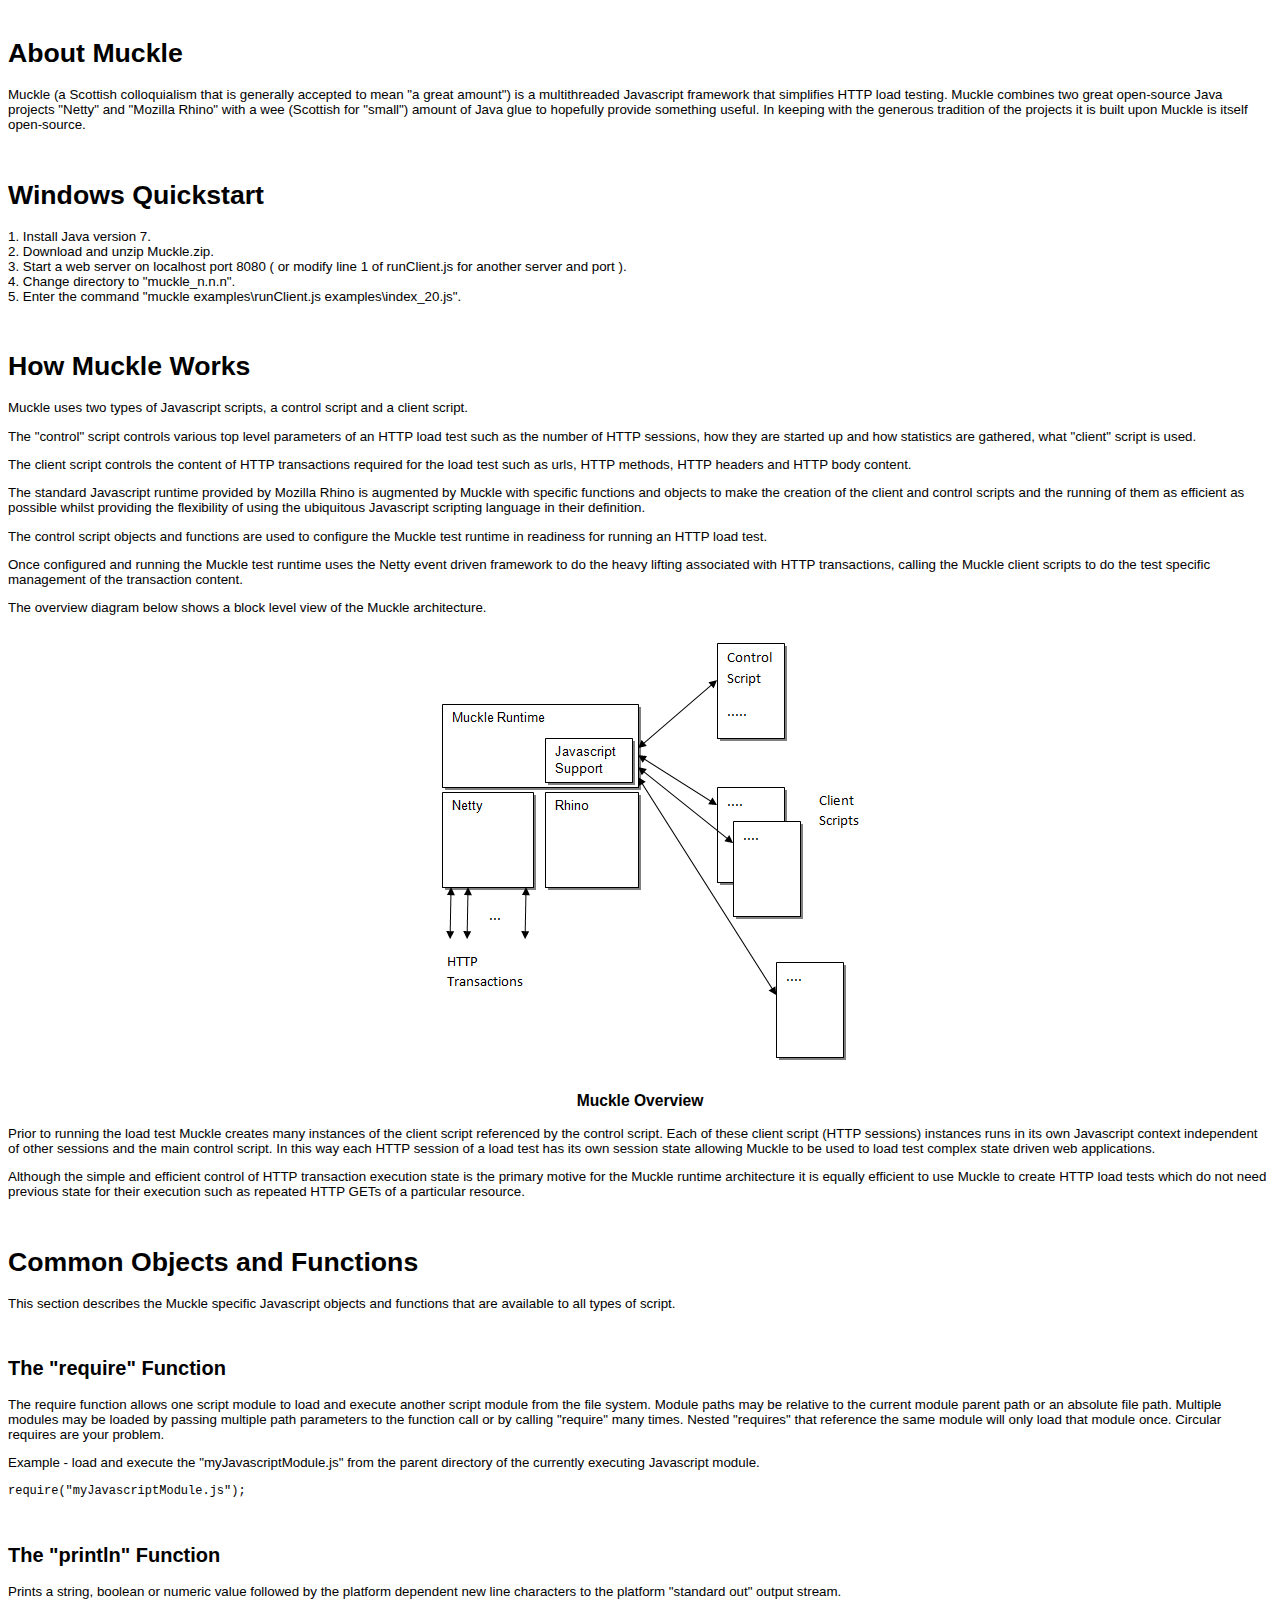
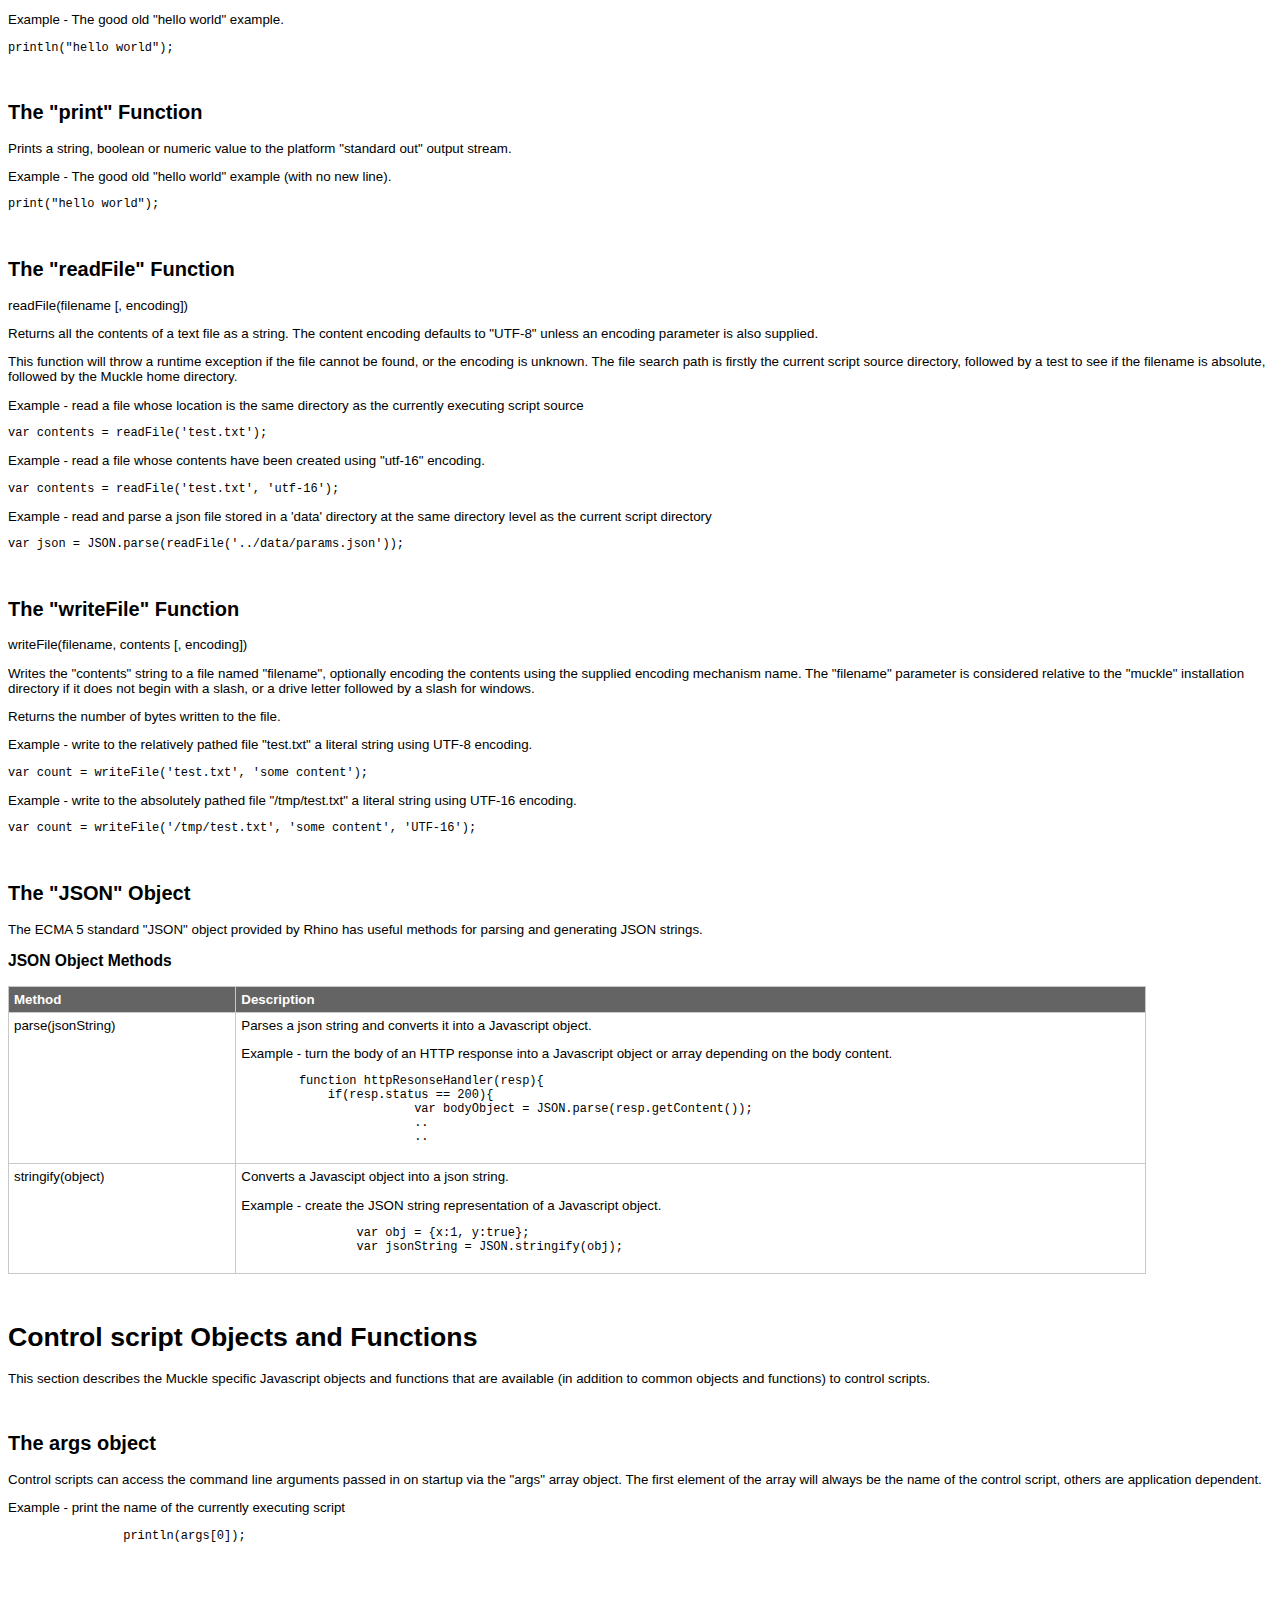
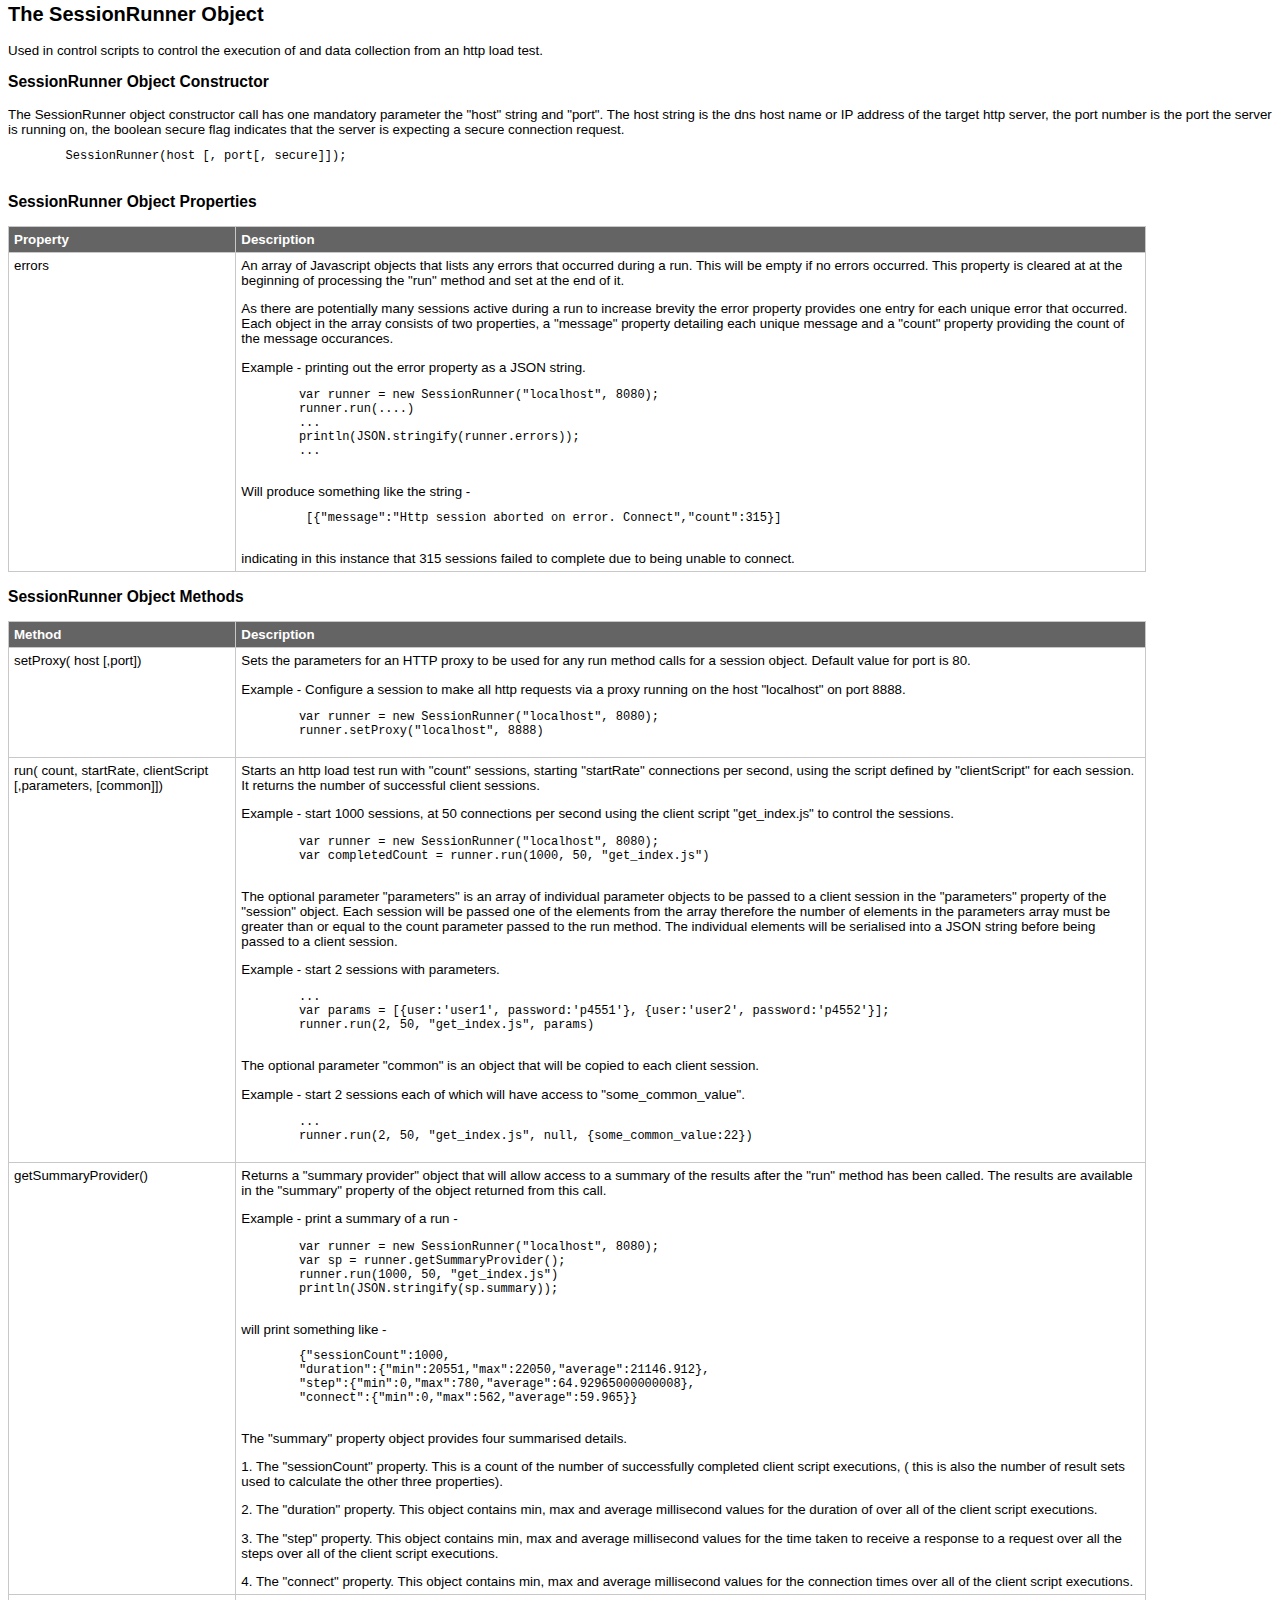
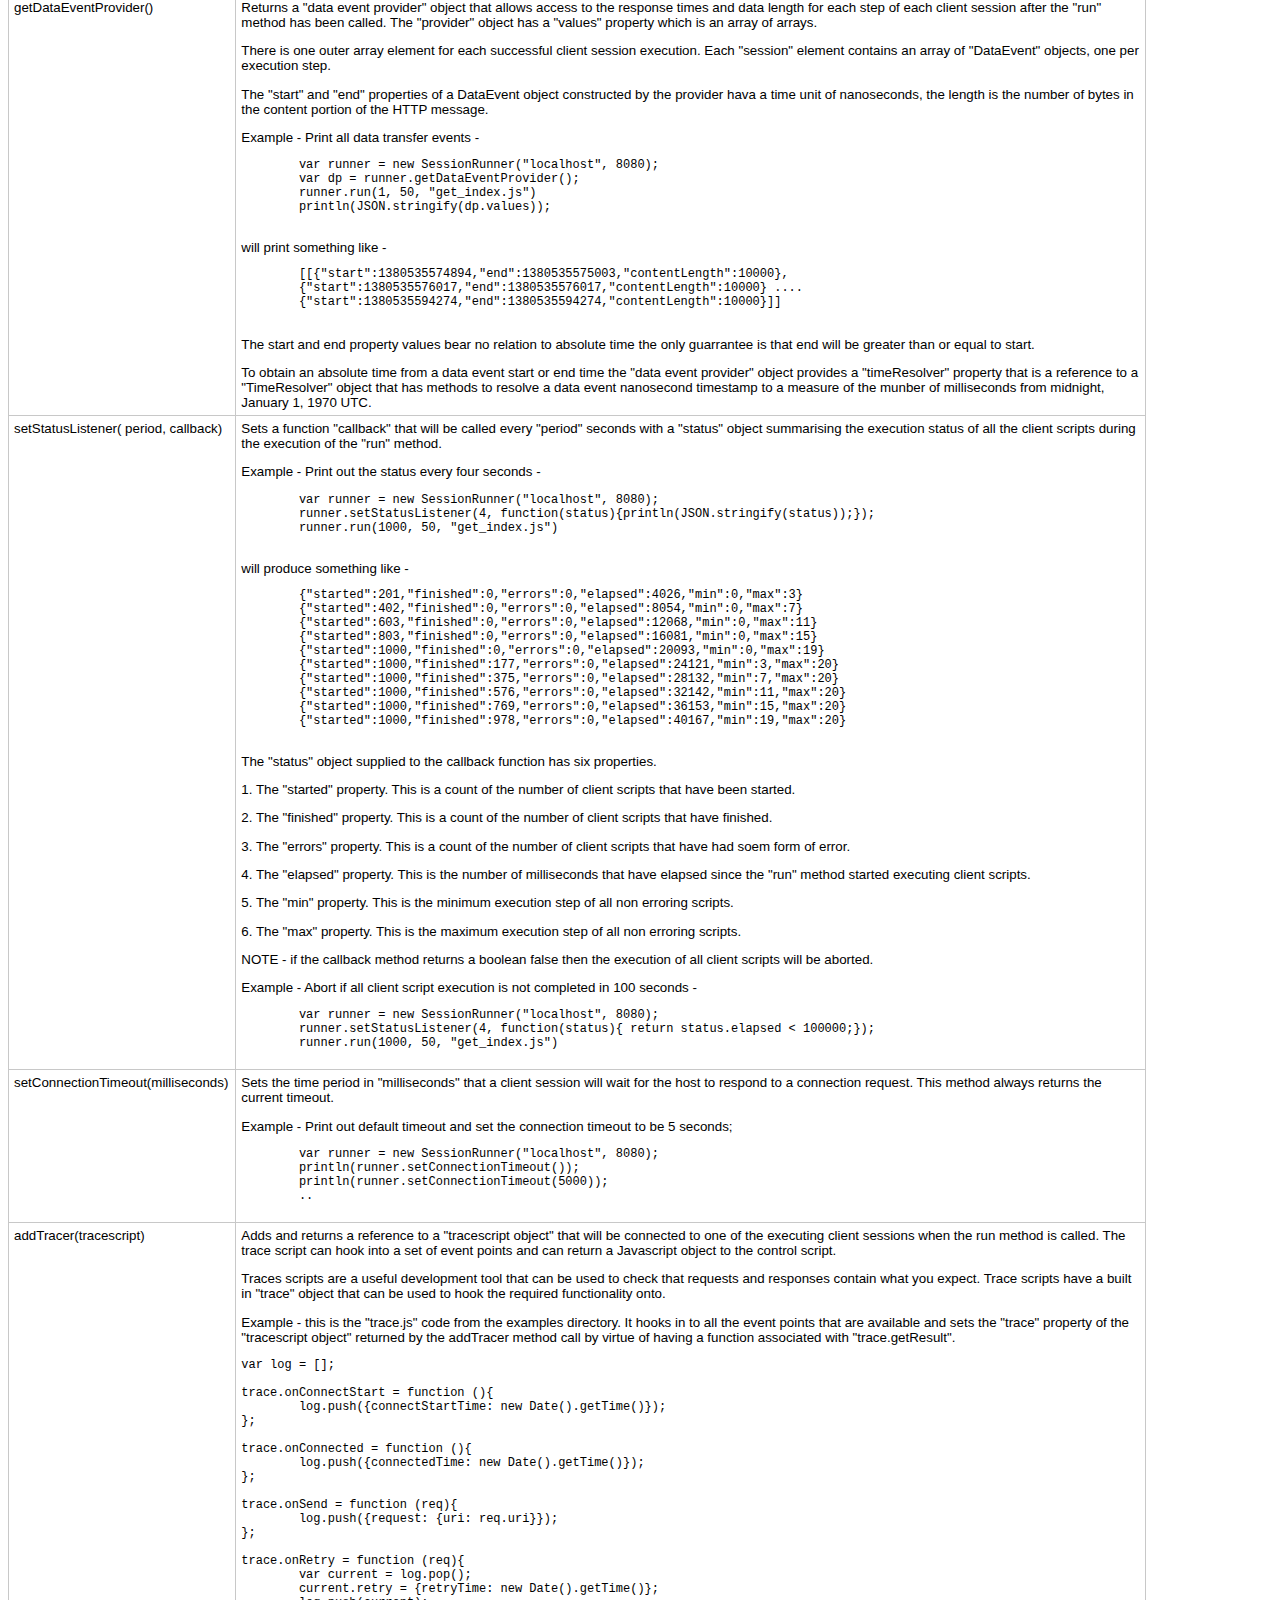
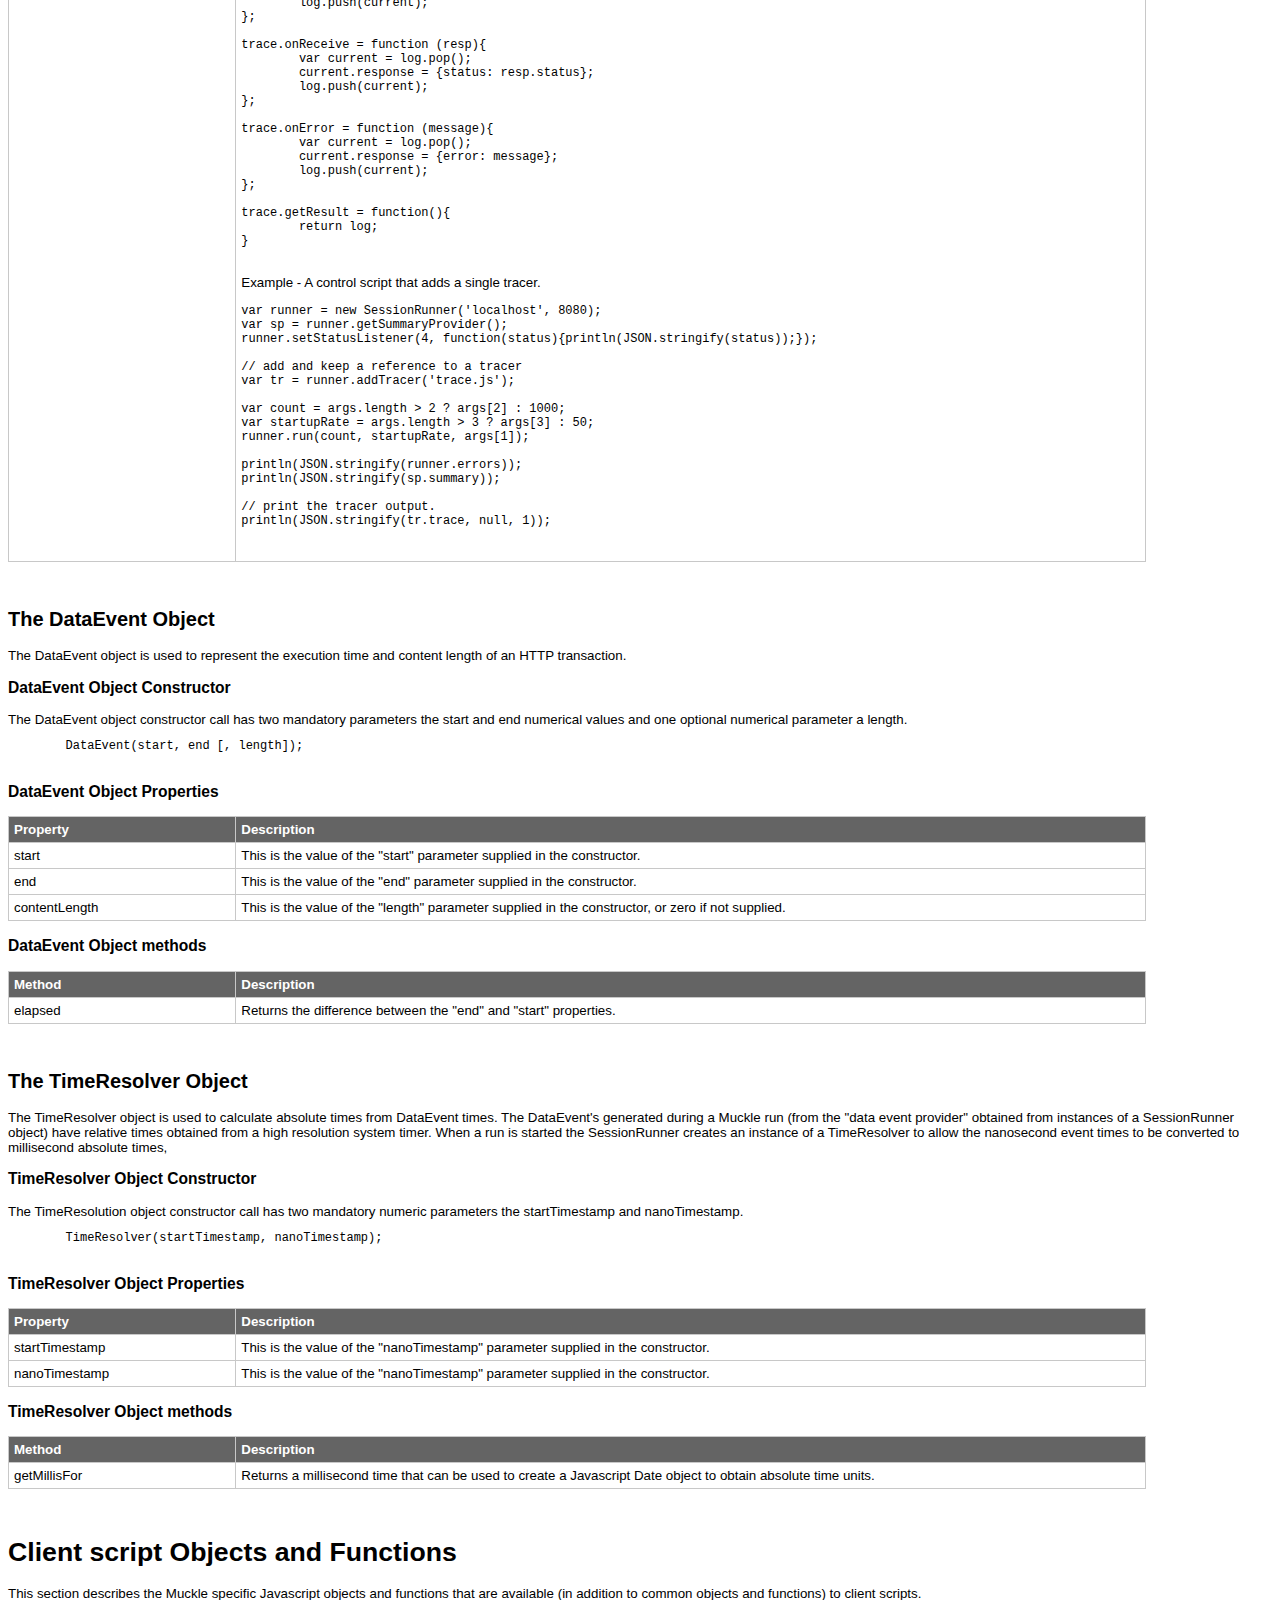
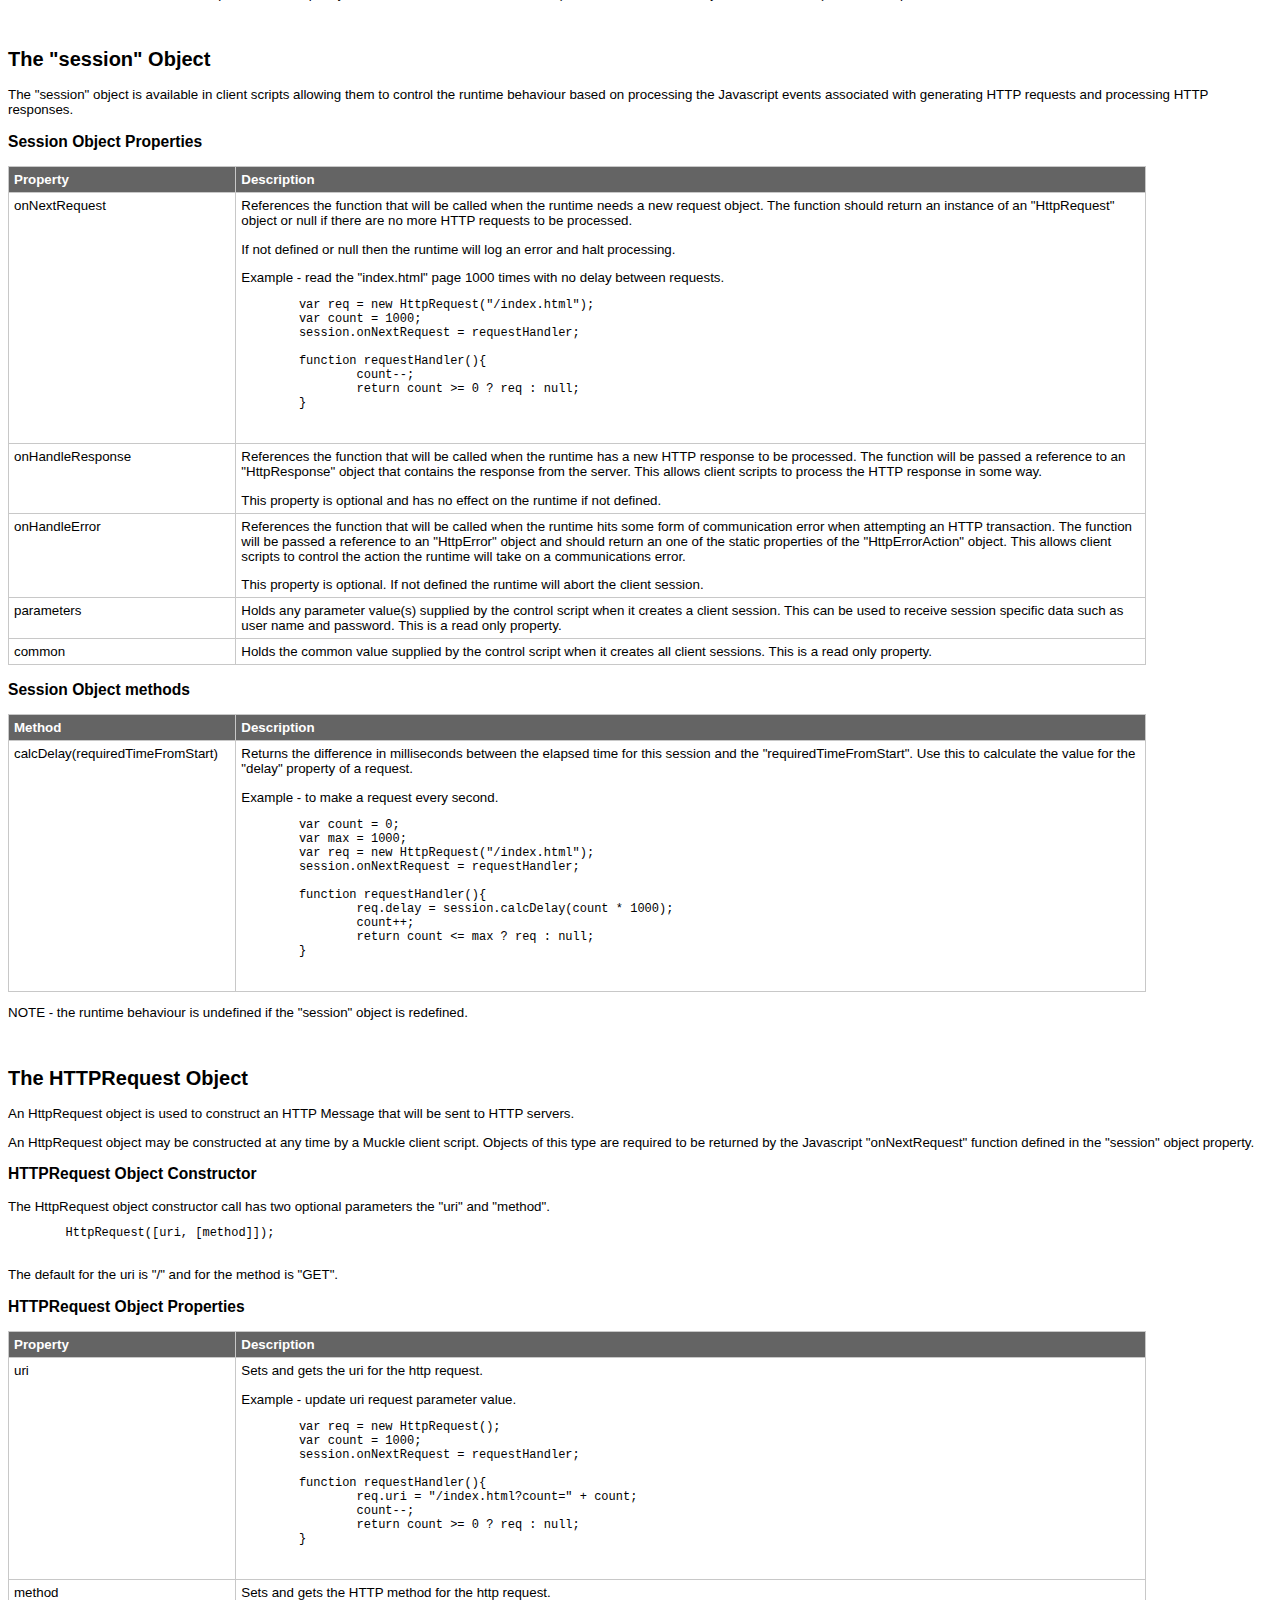
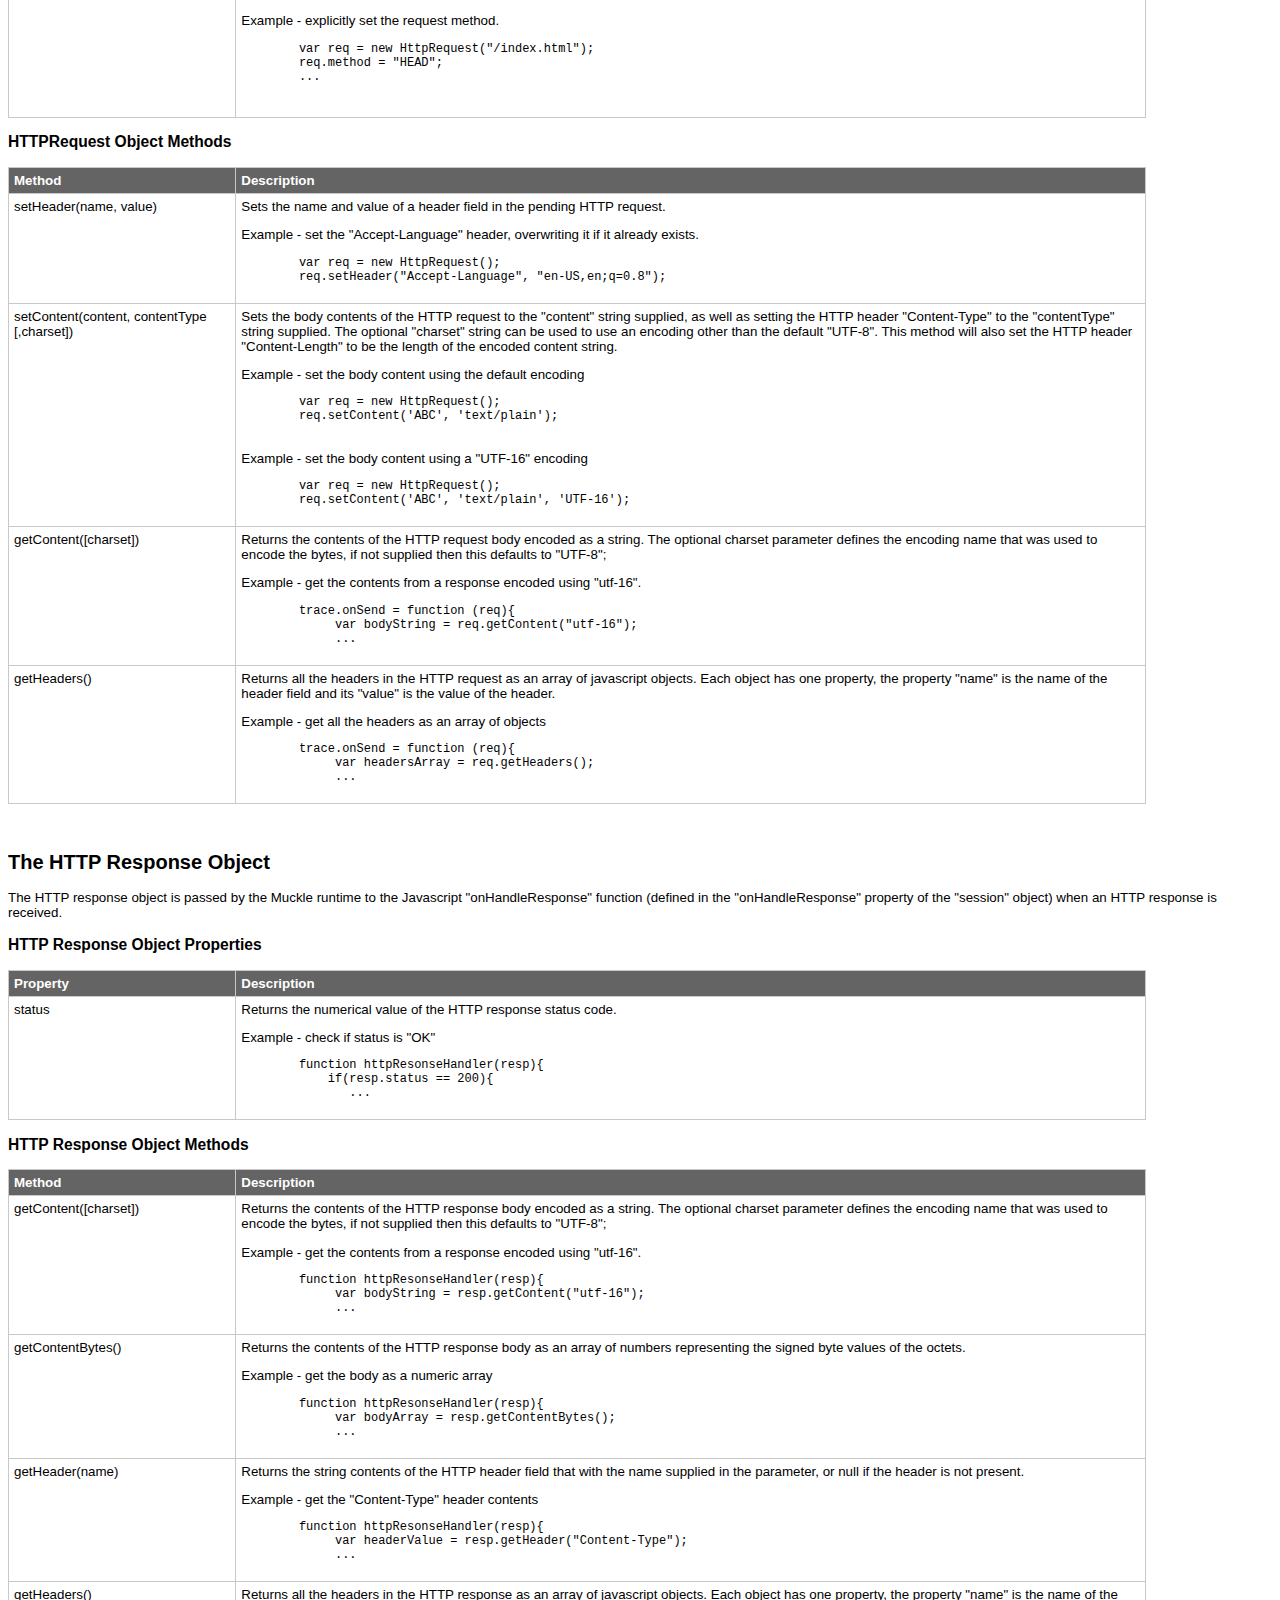
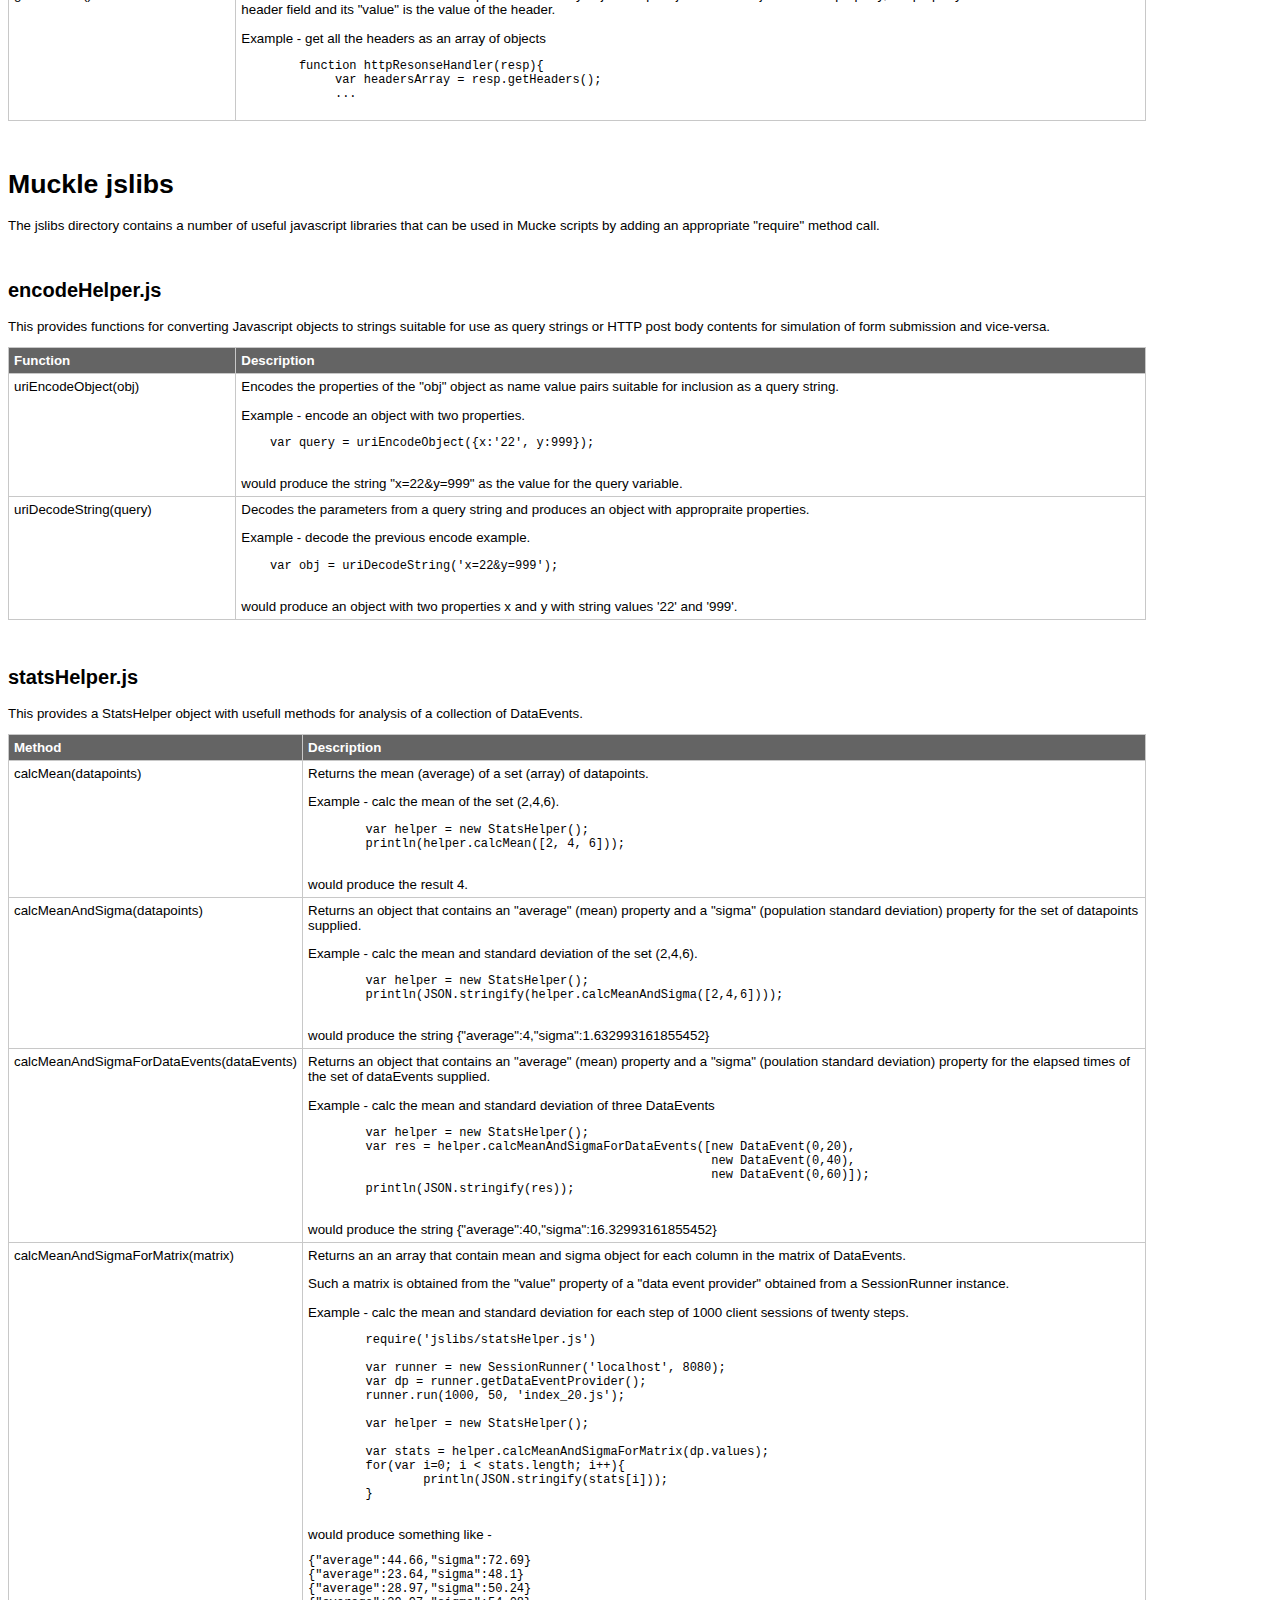
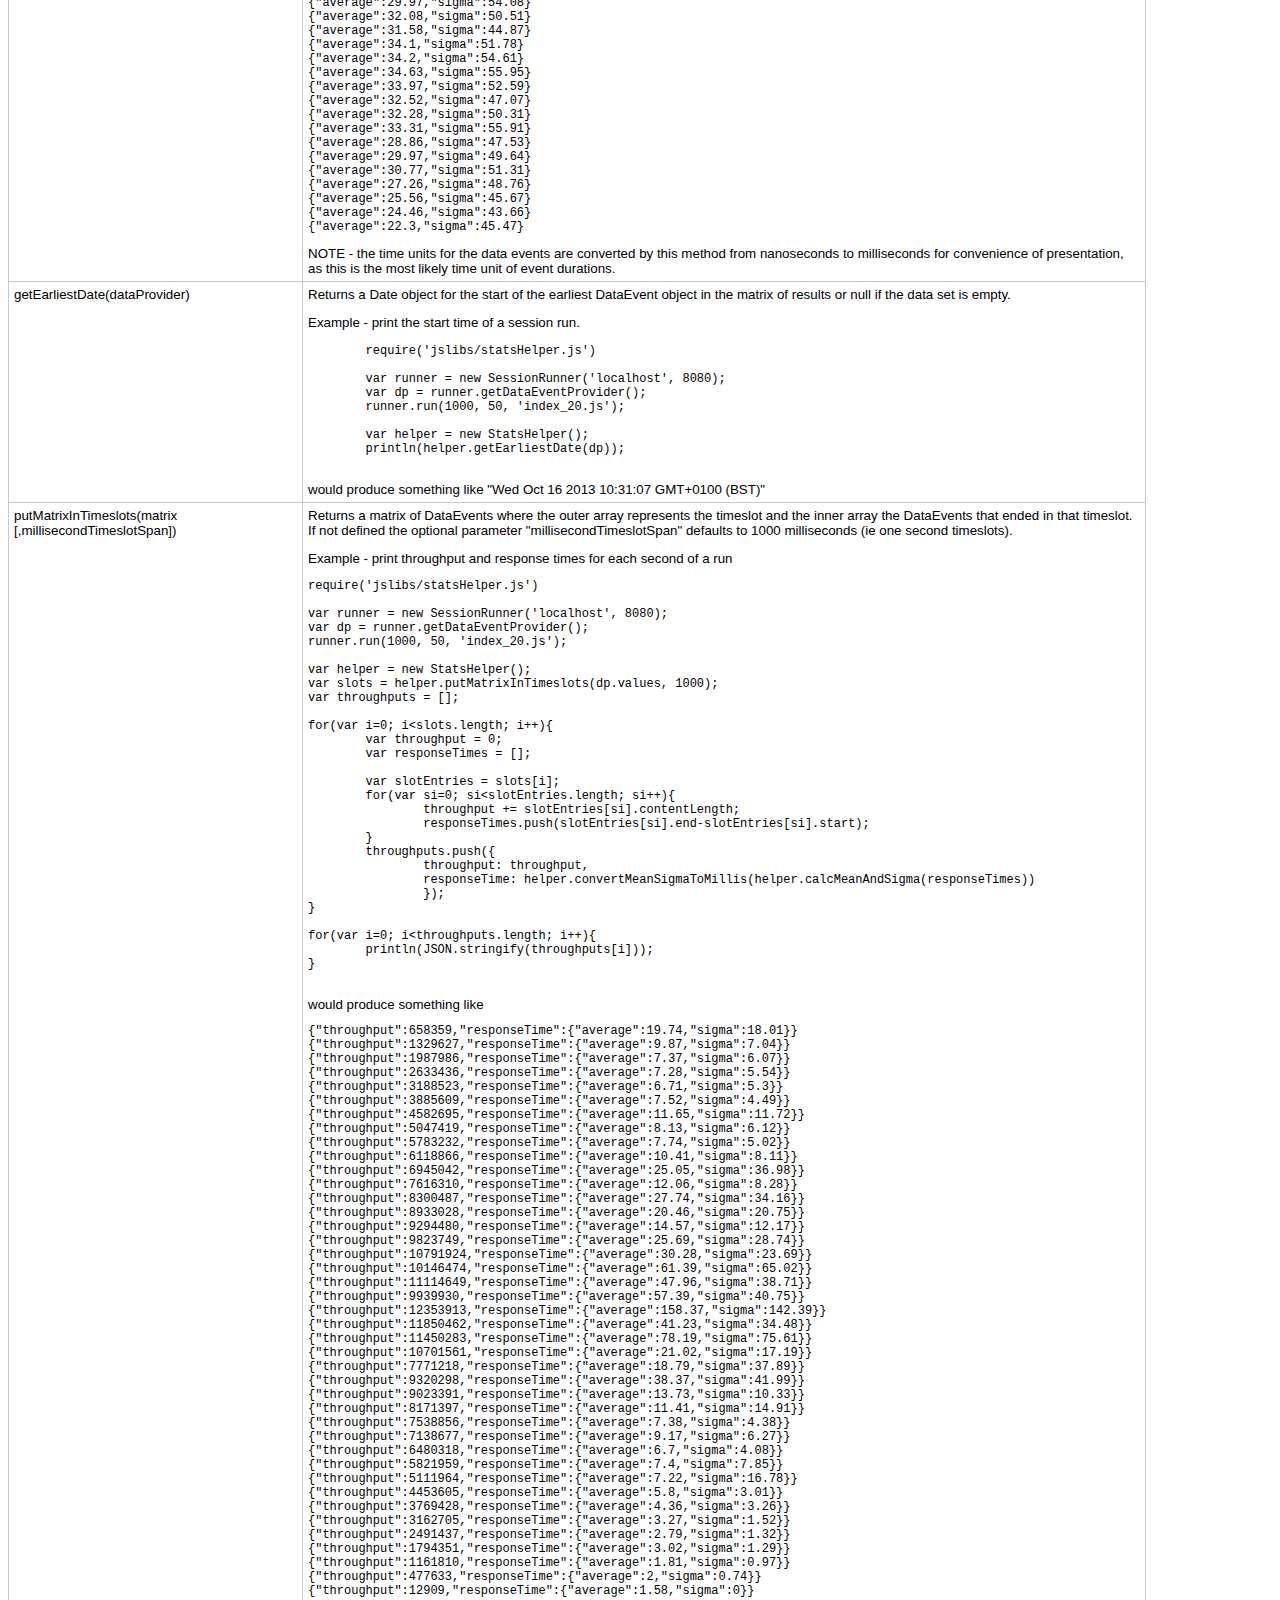
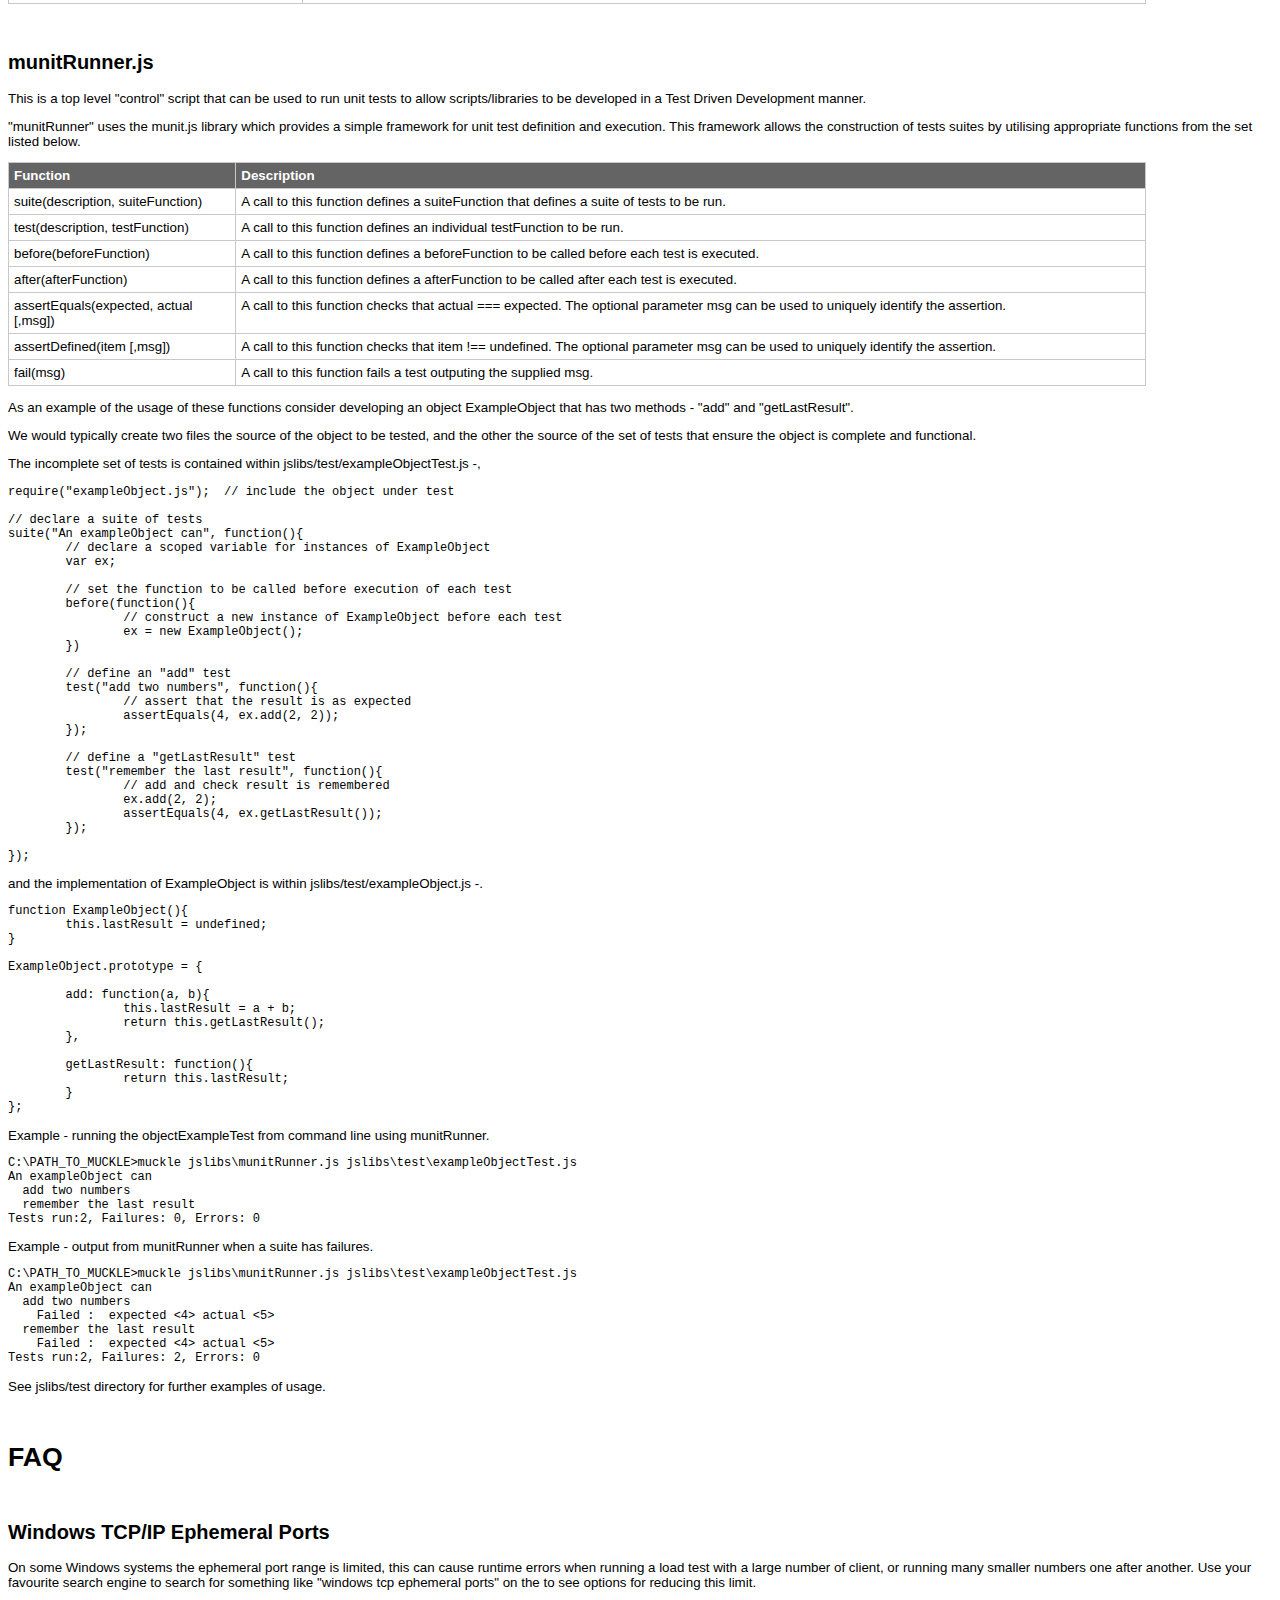
==== commit e3c1bf66: "updated with windows quickstart" ====
--- a/docs/index.html
+++ b/docs/index.html
@@ -10,19 +10,34 @@
 Muckle combines two great open-source Java projects "Netty" and "Mozilla Rhino" with a wee (Scottish for "small") amount of Java glue to hopefully provide something useful. 
 In keeping with the generous tradition of the projects it is built upon Muckle is itself open-source.
 
+<h1>Windows Quickstart</h1>
+
+1. Install Java version 7.<br>
+2. Download and unzip Muckle.zip.<br>
+3. Start a web server on localhost port 8080 ( or modify line 1 of runClient.js for another server and port ).<br>
+4. Change directory to "muckle_n.n.n".<br>
+5. Enter the command   "muckle examples\runClient.js examples\index_20.js".<br>
+
+
+
 <h1>How Muckle Works</h1>
-To run an HTTP load test using Muckle then you need to download Muckle, create two types of Javascript scripts, a control script and a client script and have 
-a system that supports the Java jvm that the scripts and Muckle runtime can be deployed to.
+Muckle uses two types of Javascript scripts, a control script and a client script.
+<p>
 The "control" script controls various top level parameters of an HTTP load test such as the number of HTTP sessions, how they are started up and how statistics 
-are gathered, what "client" script they should use.
+are gathered, what "client" script is used.
+<p>
 The client script controls the content of HTTP transactions required for the load test such as urls, HTTP methods, HTTP headers and HTTP body content.
 <p>
 The standard Javascript runtime provided by Mozilla Rhino is augmented by Muckle with specific functions and objects to make the creation of 
 the client and control scripts and the running of them as efficient as possible whilst providing the flexibility of using the 
-ubiquitous Javascript scripting language in their definition. 
+ubiquitous Javascript scripting language in their definition.
+<p> 
 The control script objects and functions are used to configure the Muckle test runtime in readiness for running an HTTP load test.
+<p>
 Once configured and running the Muckle test runtime uses the Netty event driven framework to do the heavy lifting associated with HTTP transactions,  
-calling the Muckle client scripts to do the test specific management of the transaction content. The overview diagram below shows a block level view of the Muckle architecture.
+calling the Muckle client scripts to do the test specific management of the transaction content. 
+<p>
+The overview diagram below shows a block level view of the Muckle architecture.
 <p>
 <img style="display: block;margin-left:auto;margin-right:auto;" src="overview.png">
 <h3 style="text-align: center">Muckle Overview</h3>
@@ -30,6 +45,7 @@
 Prior to running the load test Muckle creates many instances of the client script referenced by the control script. Each of these client script (HTTP sessions) instances runs in its own Javascript context 
 independent of other sessions and the main control script.
 In this way each HTTP session of a load test has its own session state allowing Muckle to be used to load test complex state driven web applications.
+<p>
 Although the simple and efficient control of HTTP transaction execution state is the primary motive for the Muckle runtime architecture it is equally efficient to use Muckle
 to create HTTP load tests which do not need previous state for their execution such as repeated HTTP GETs of a particular resource.
 <p>
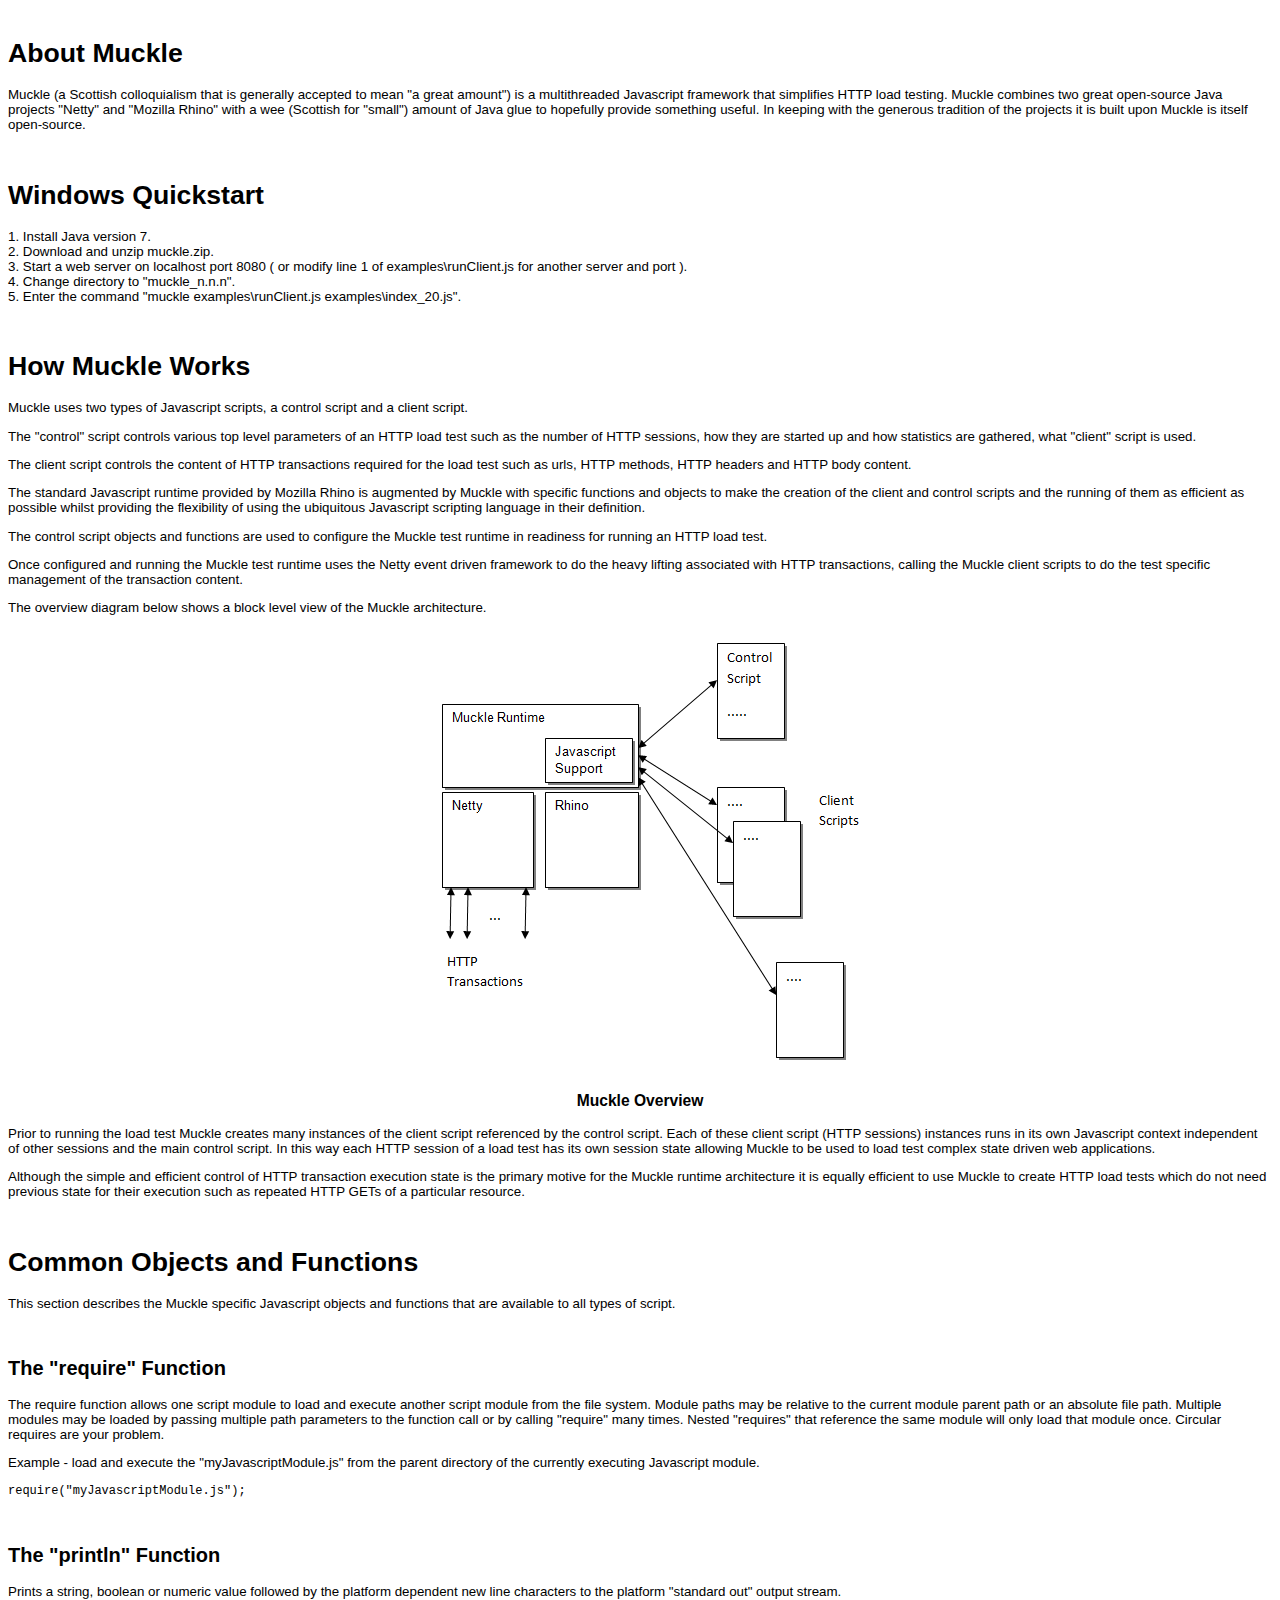
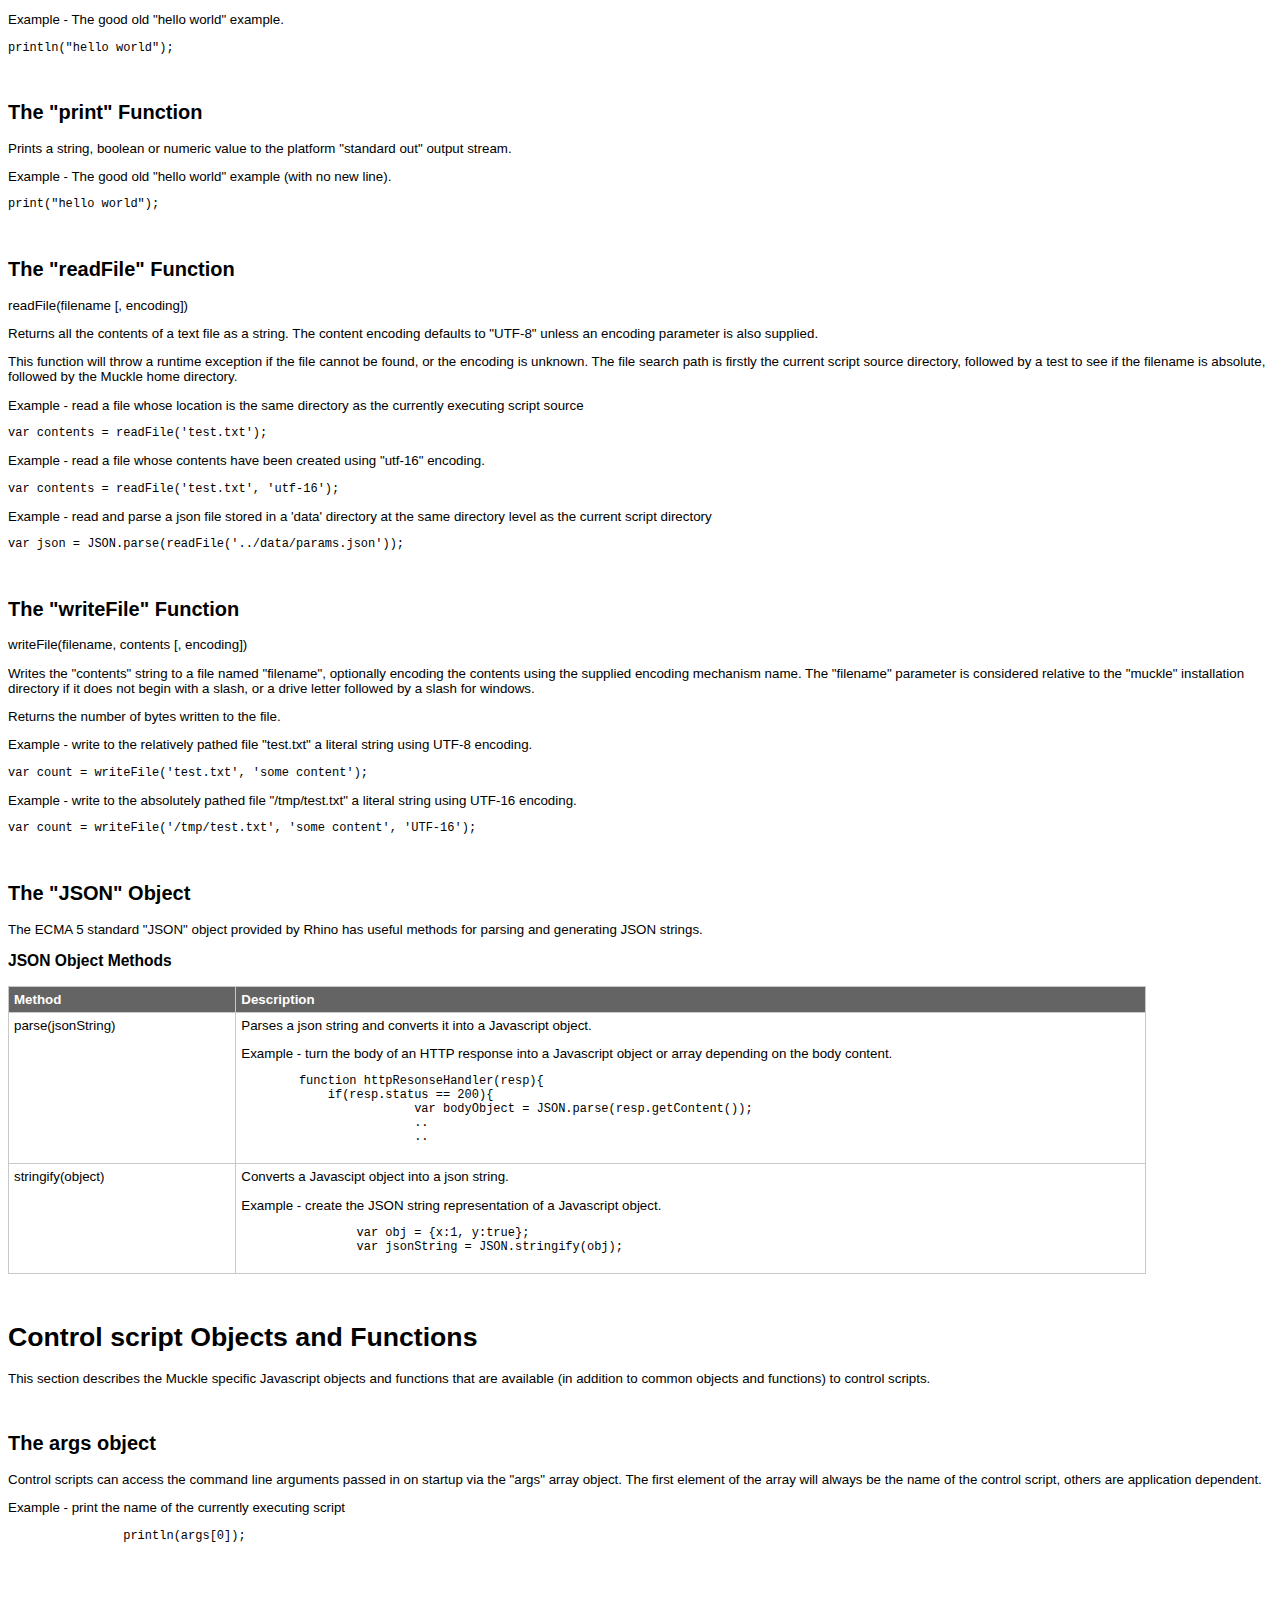
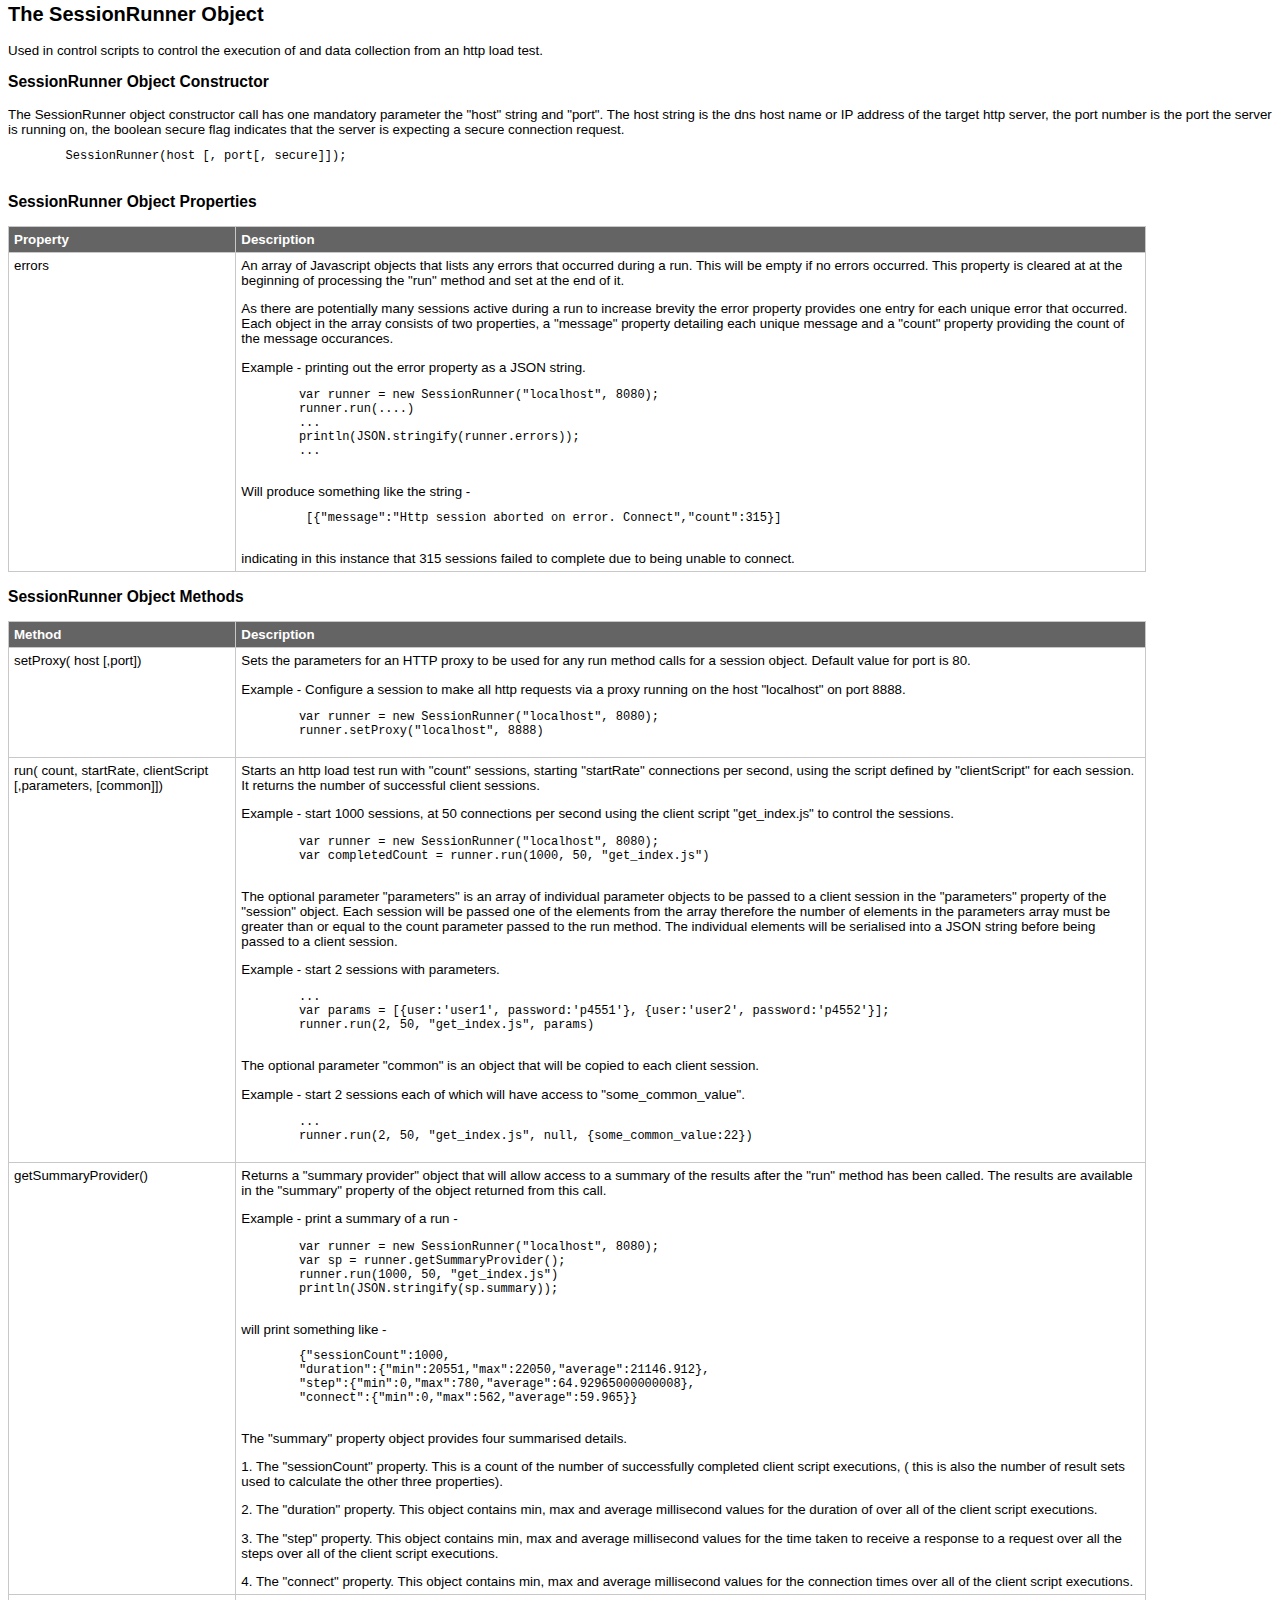
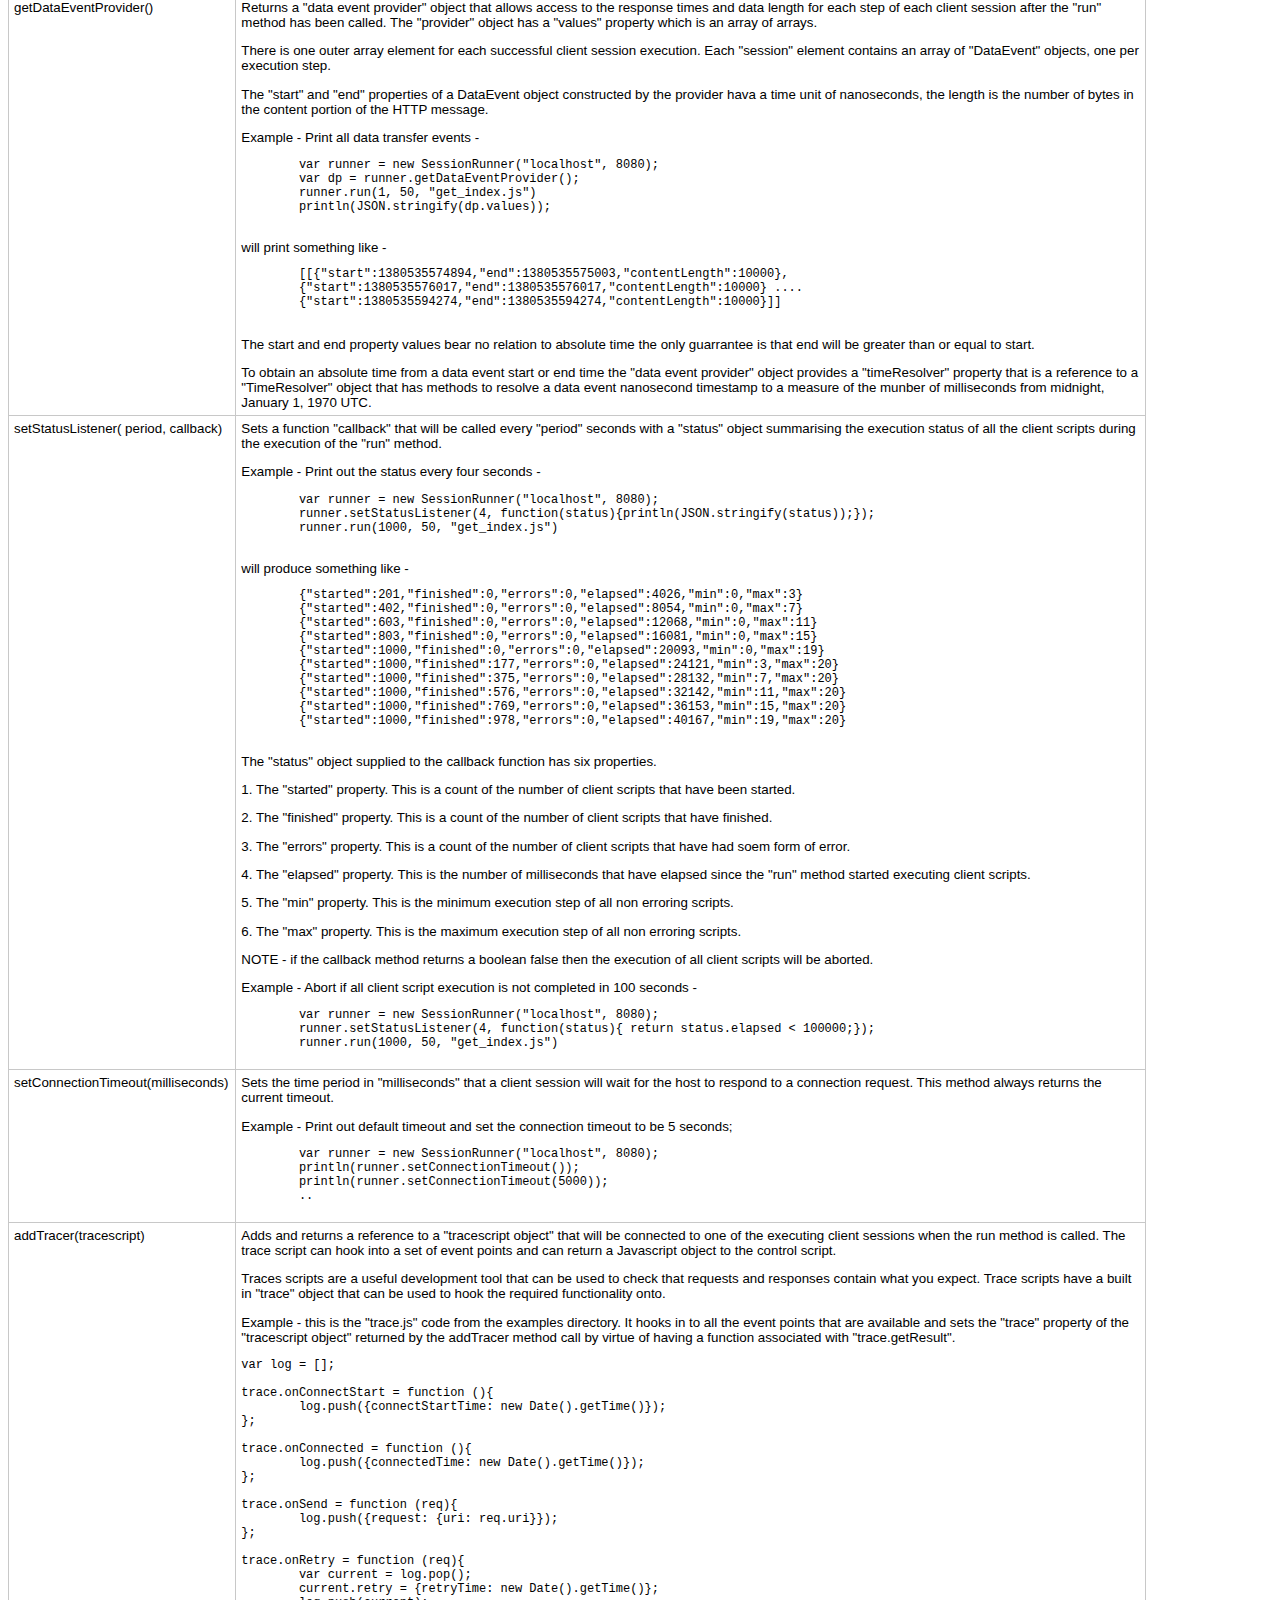
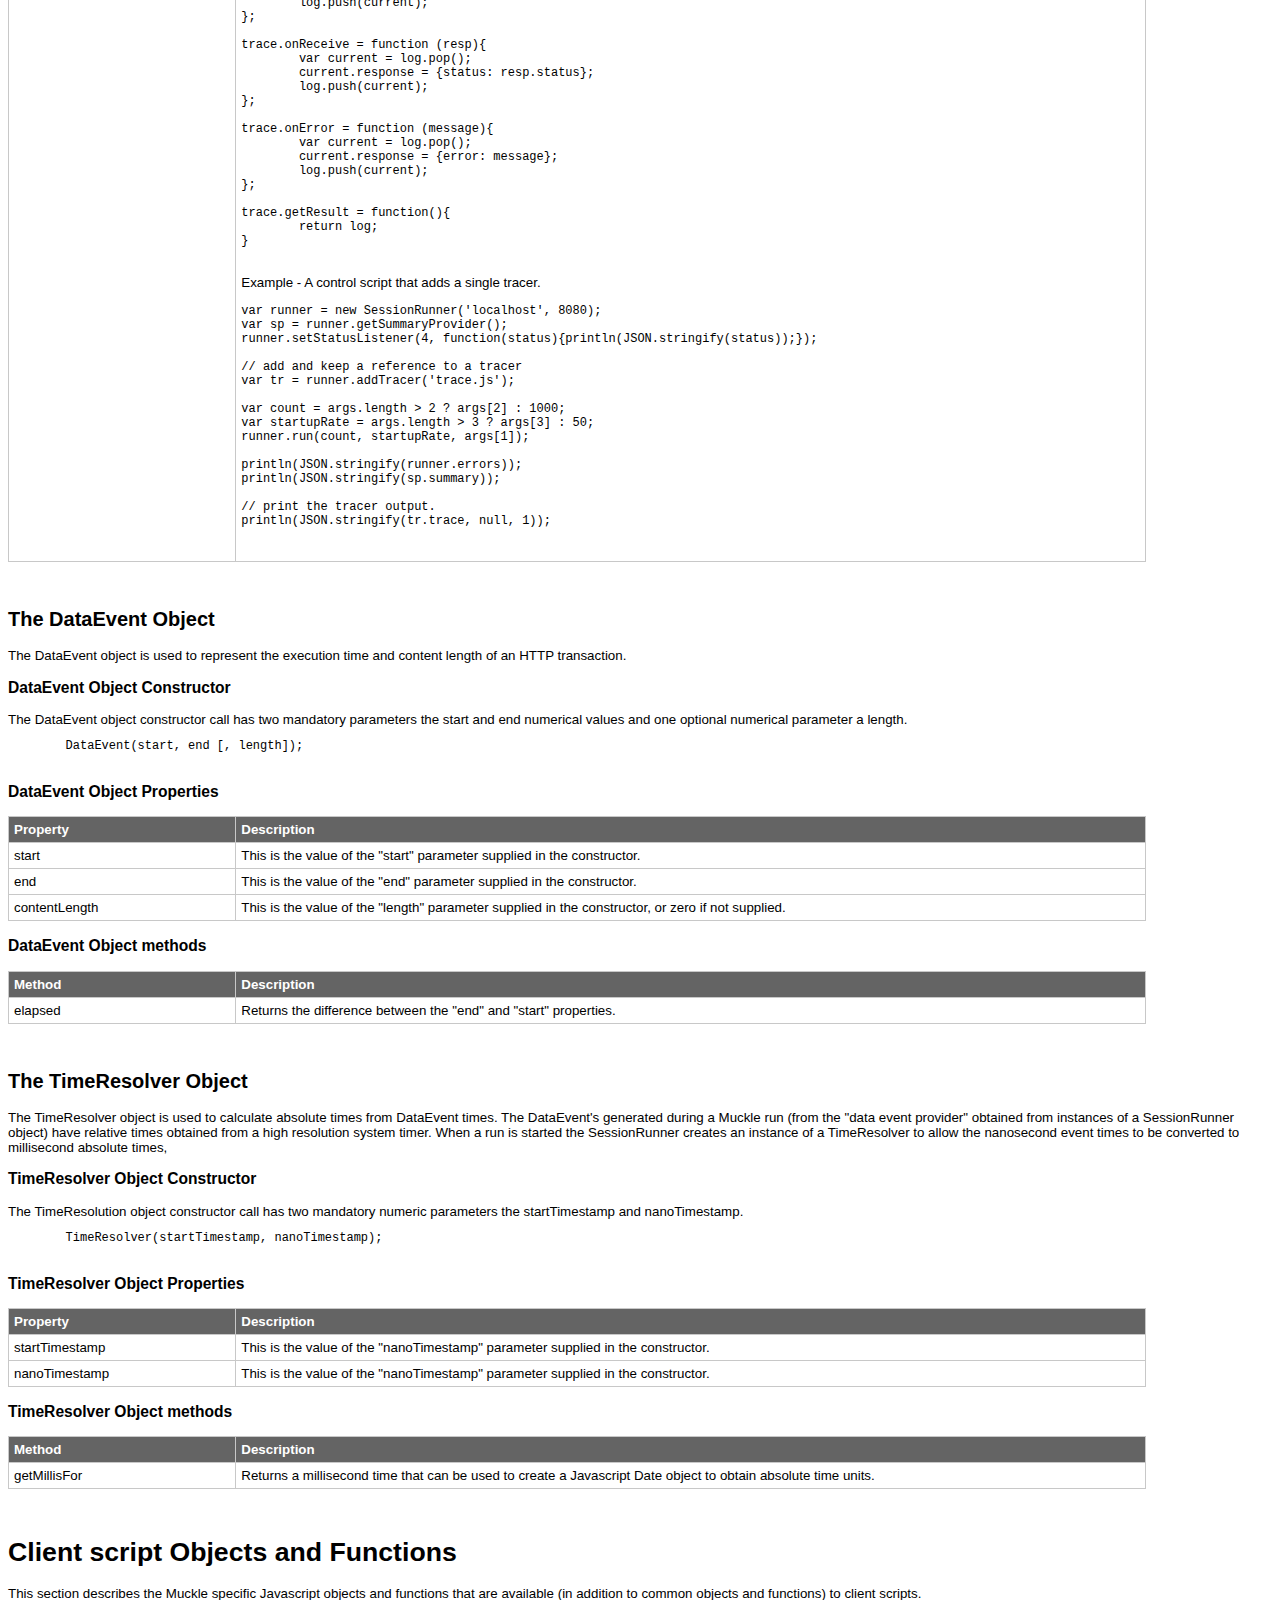
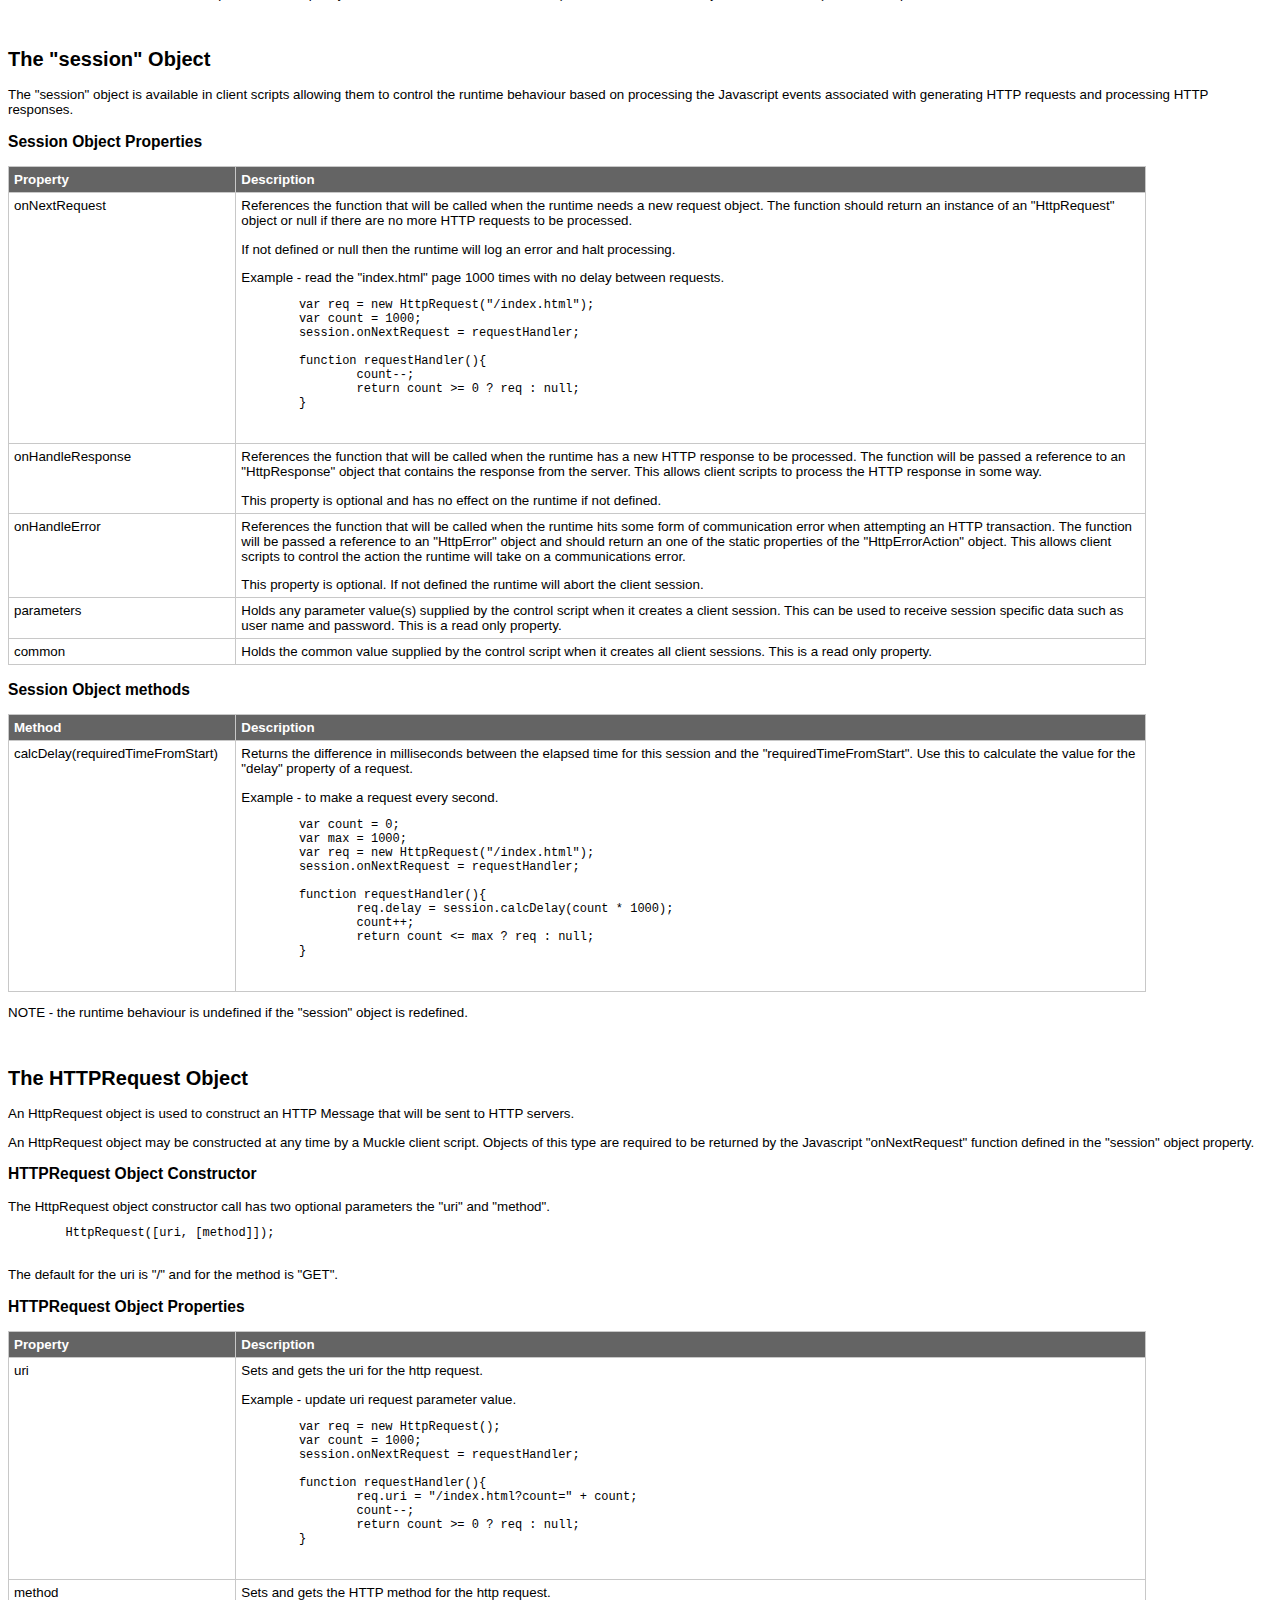
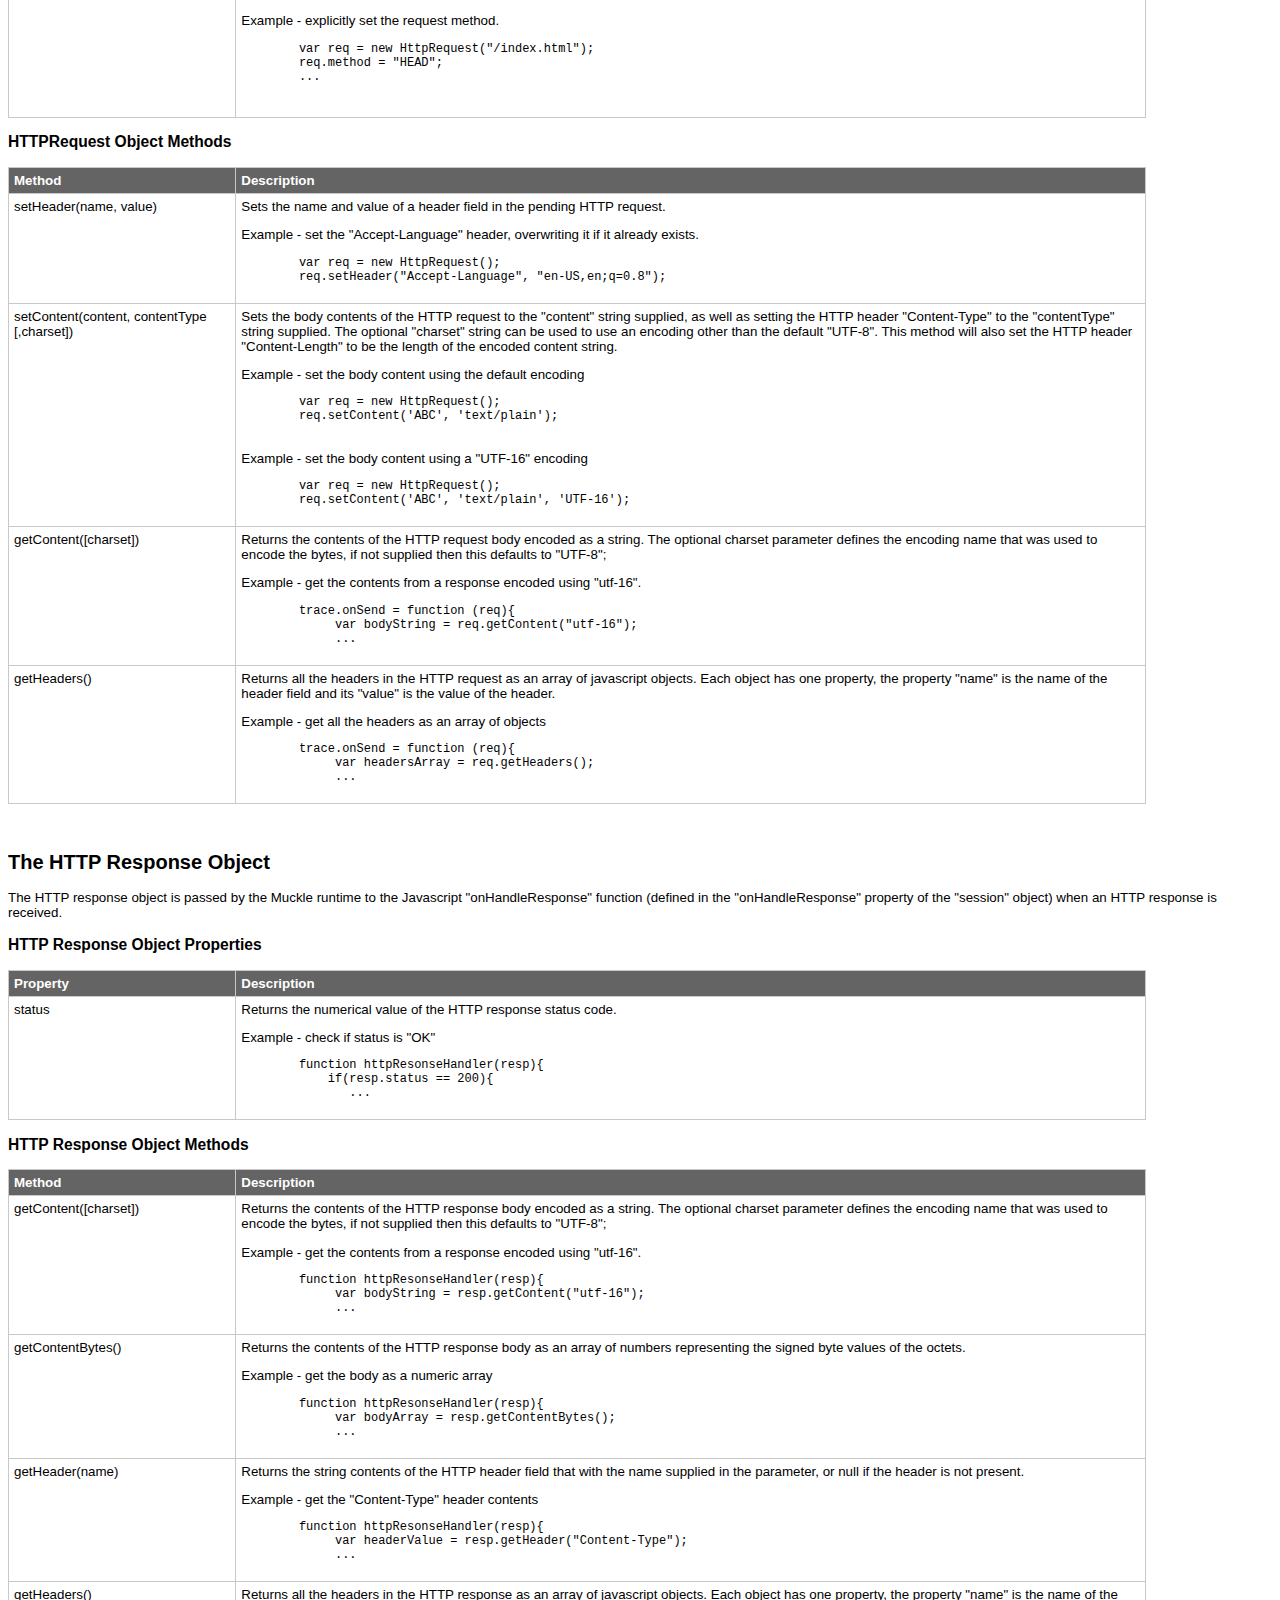
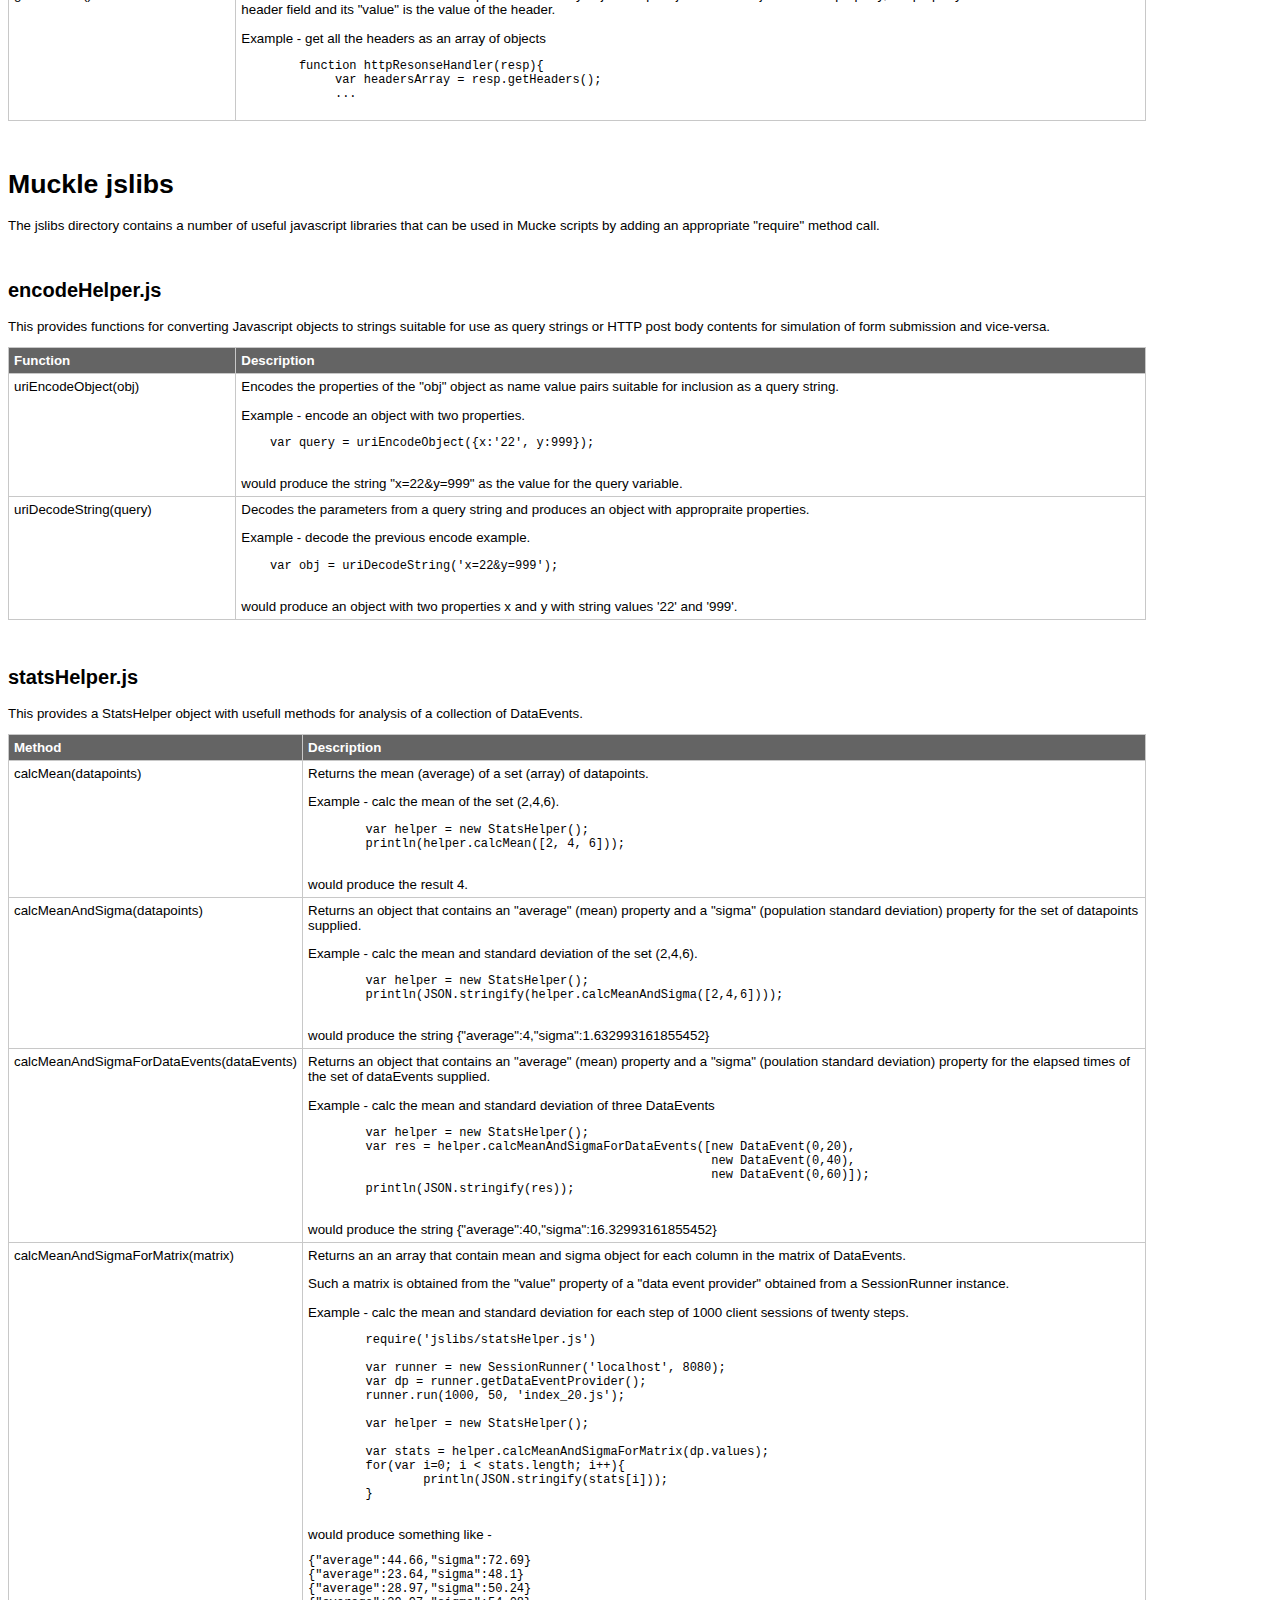
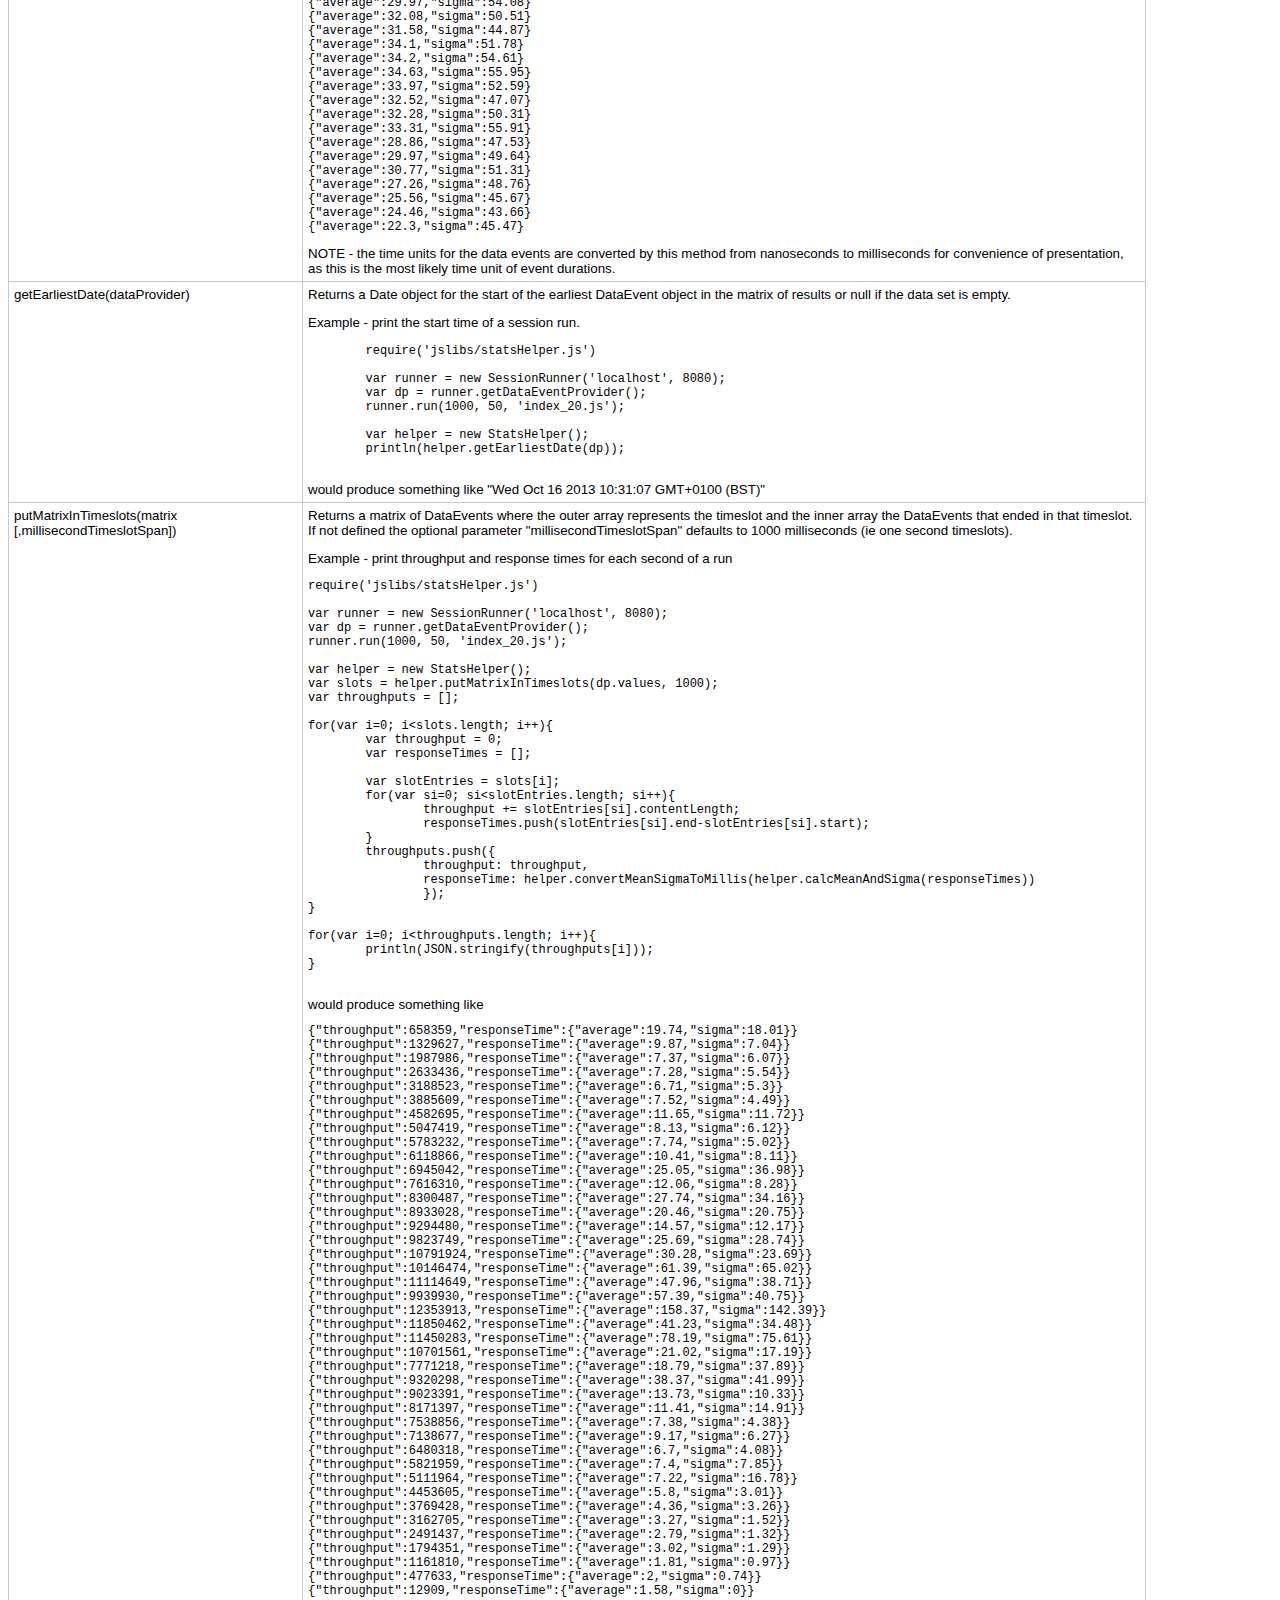
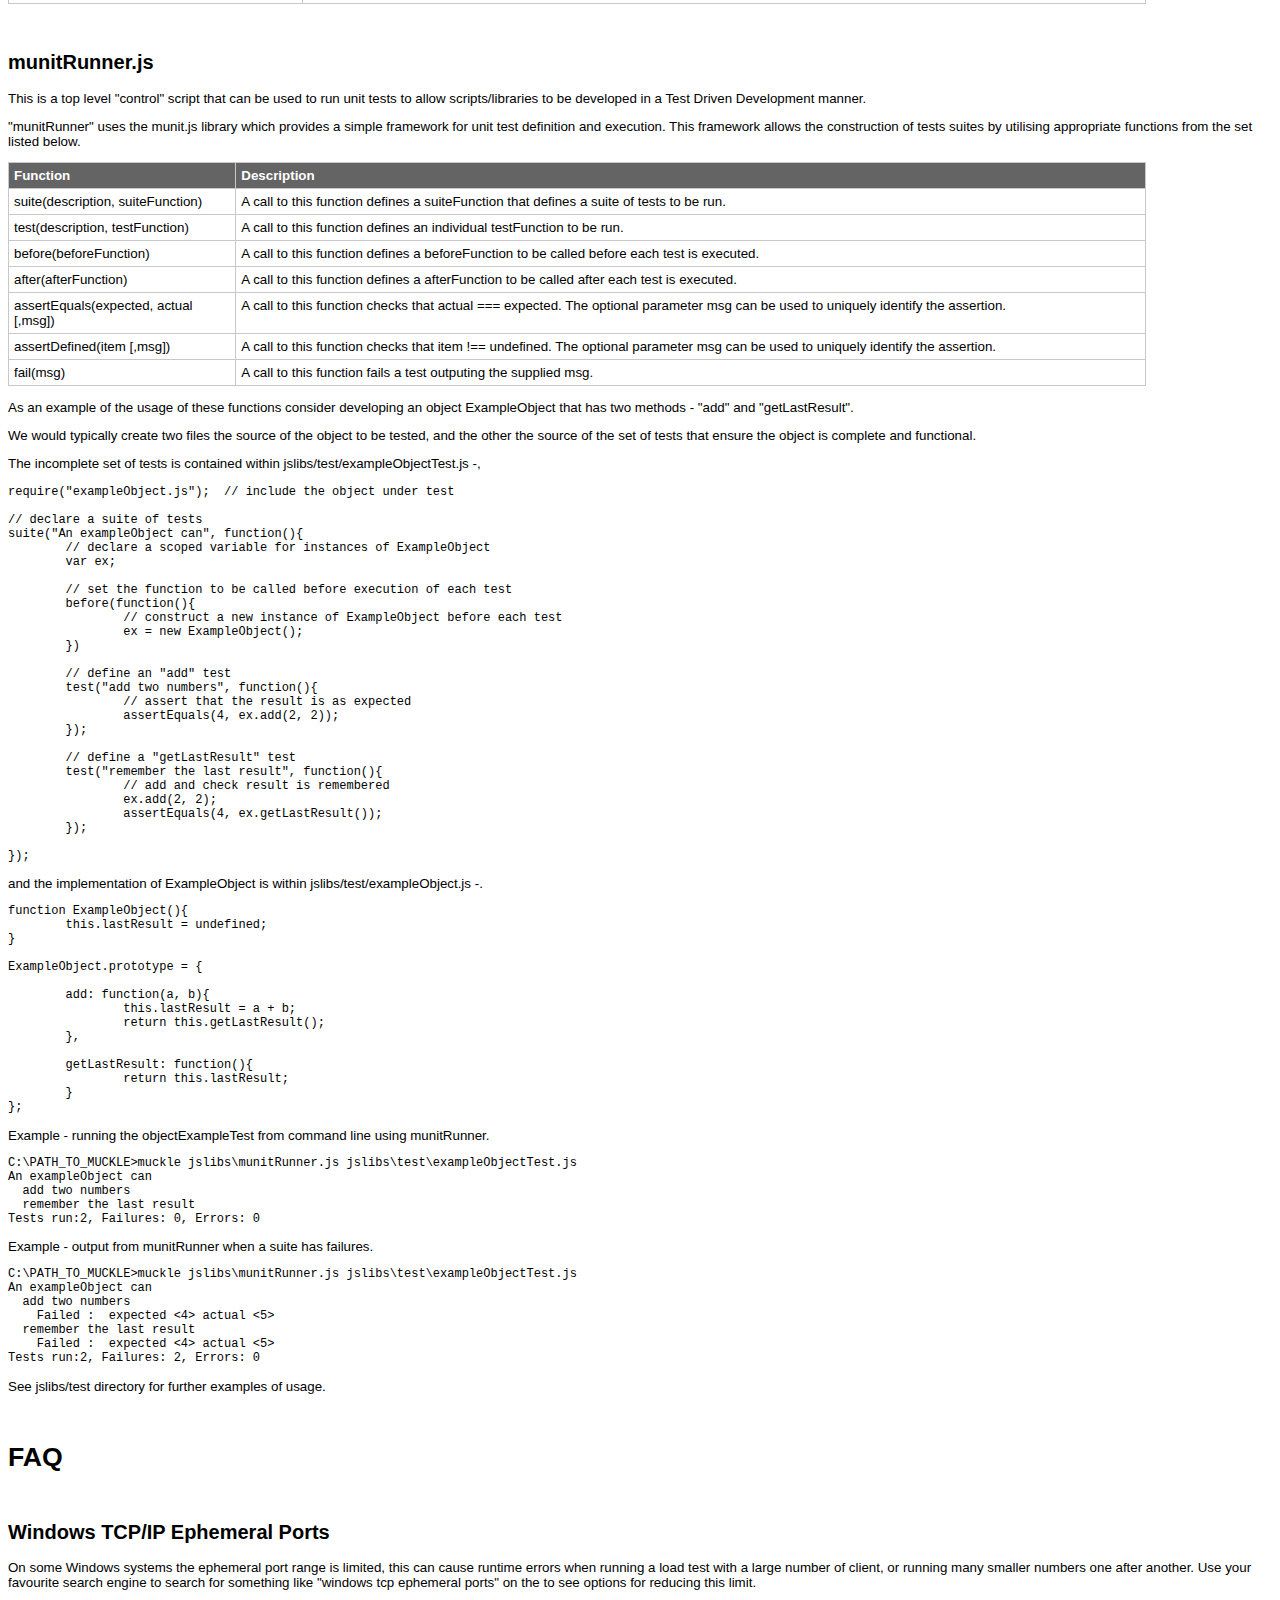
==== commit d9e6865d: "quickstart update" ====
--- a/docs/index.html
+++ b/docs/index.html
@@ -13,8 +13,8 @@
 <h1>Windows Quickstart</h1>
 
 1. Install Java version 7.<br>
-2. Download and unzip Muckle.zip.<br>
-3. Start a web server on localhost port 8080 ( or modify line 1 of runClient.js for another server and port ).<br>
+2. Download and unzip muckle.zip.<br>
+3. Start a web server on localhost port 8080 ( or modify line 1 of examples\runClient.js for another server and port ).<br>
 4. Change directory to "muckle_n.n.n".<br>
 5. Enter the command   "muckle examples\runClient.js examples\index_20.js".<br>
 
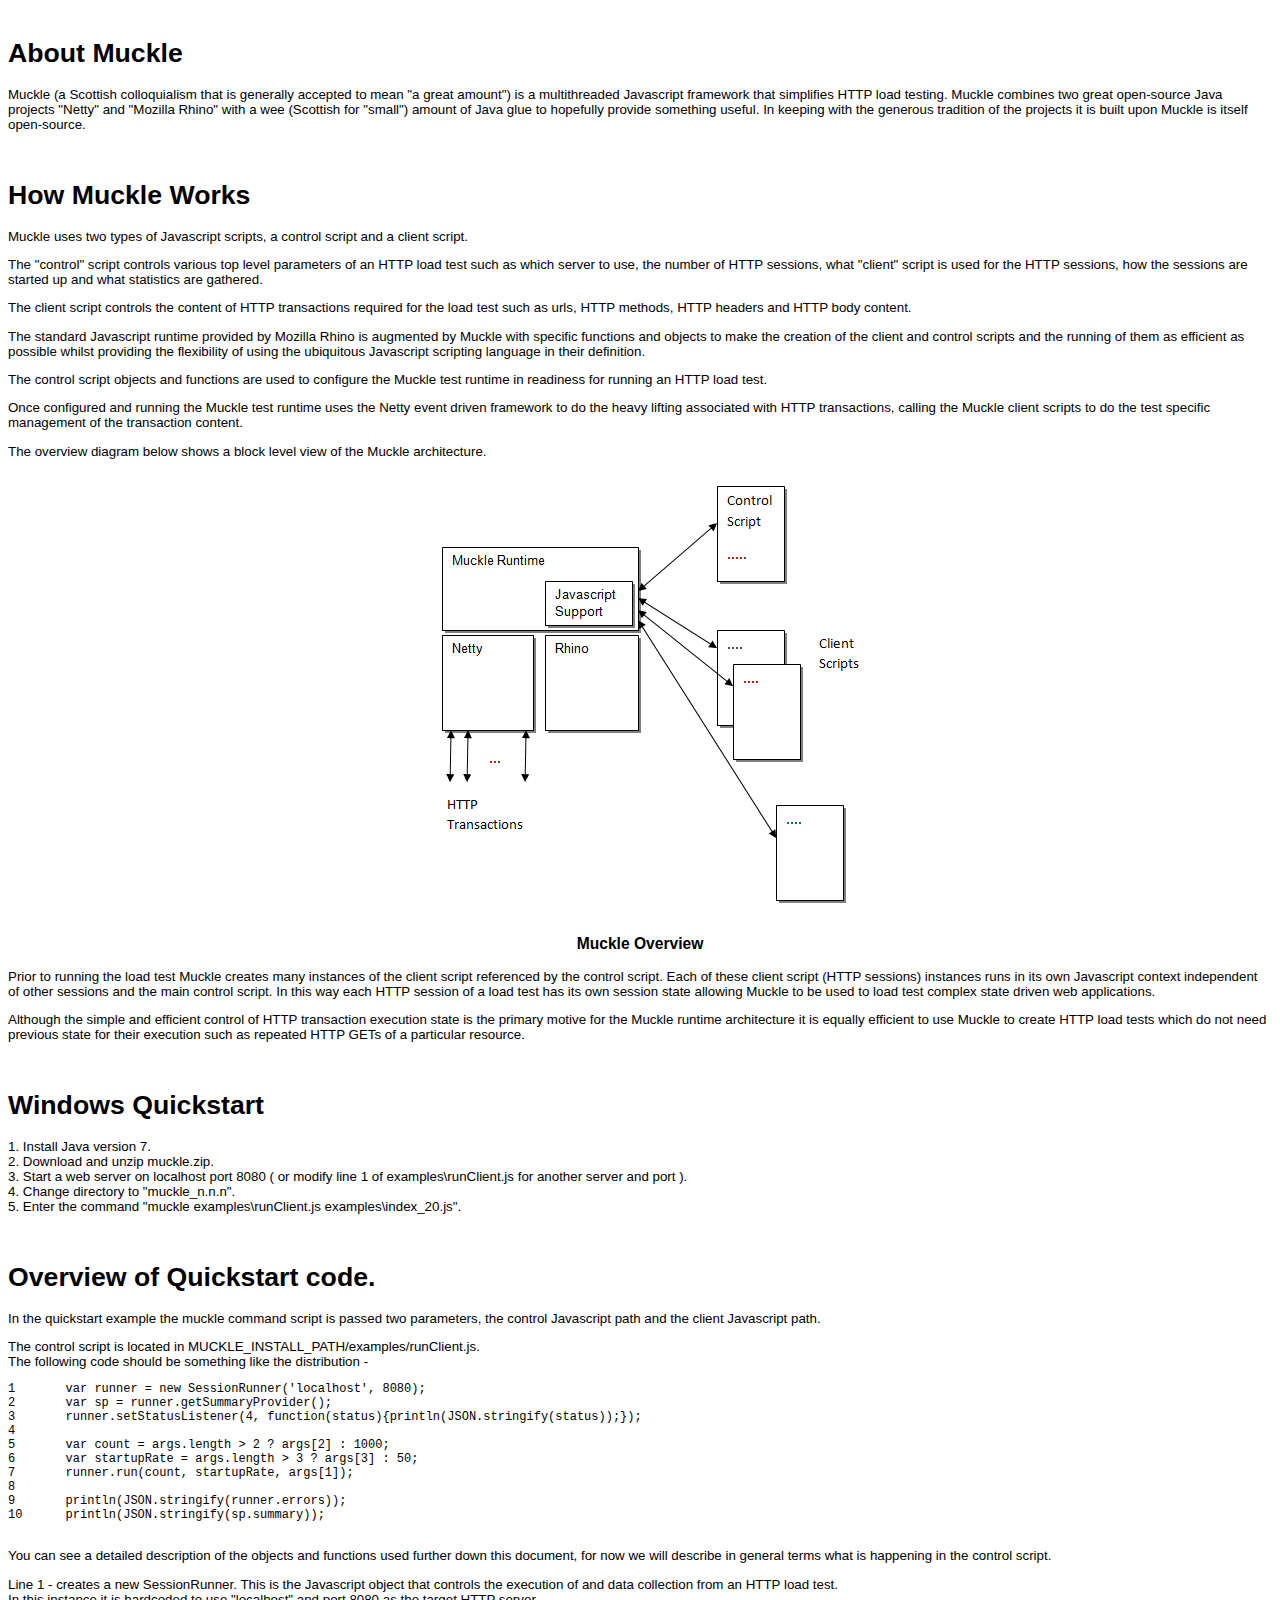
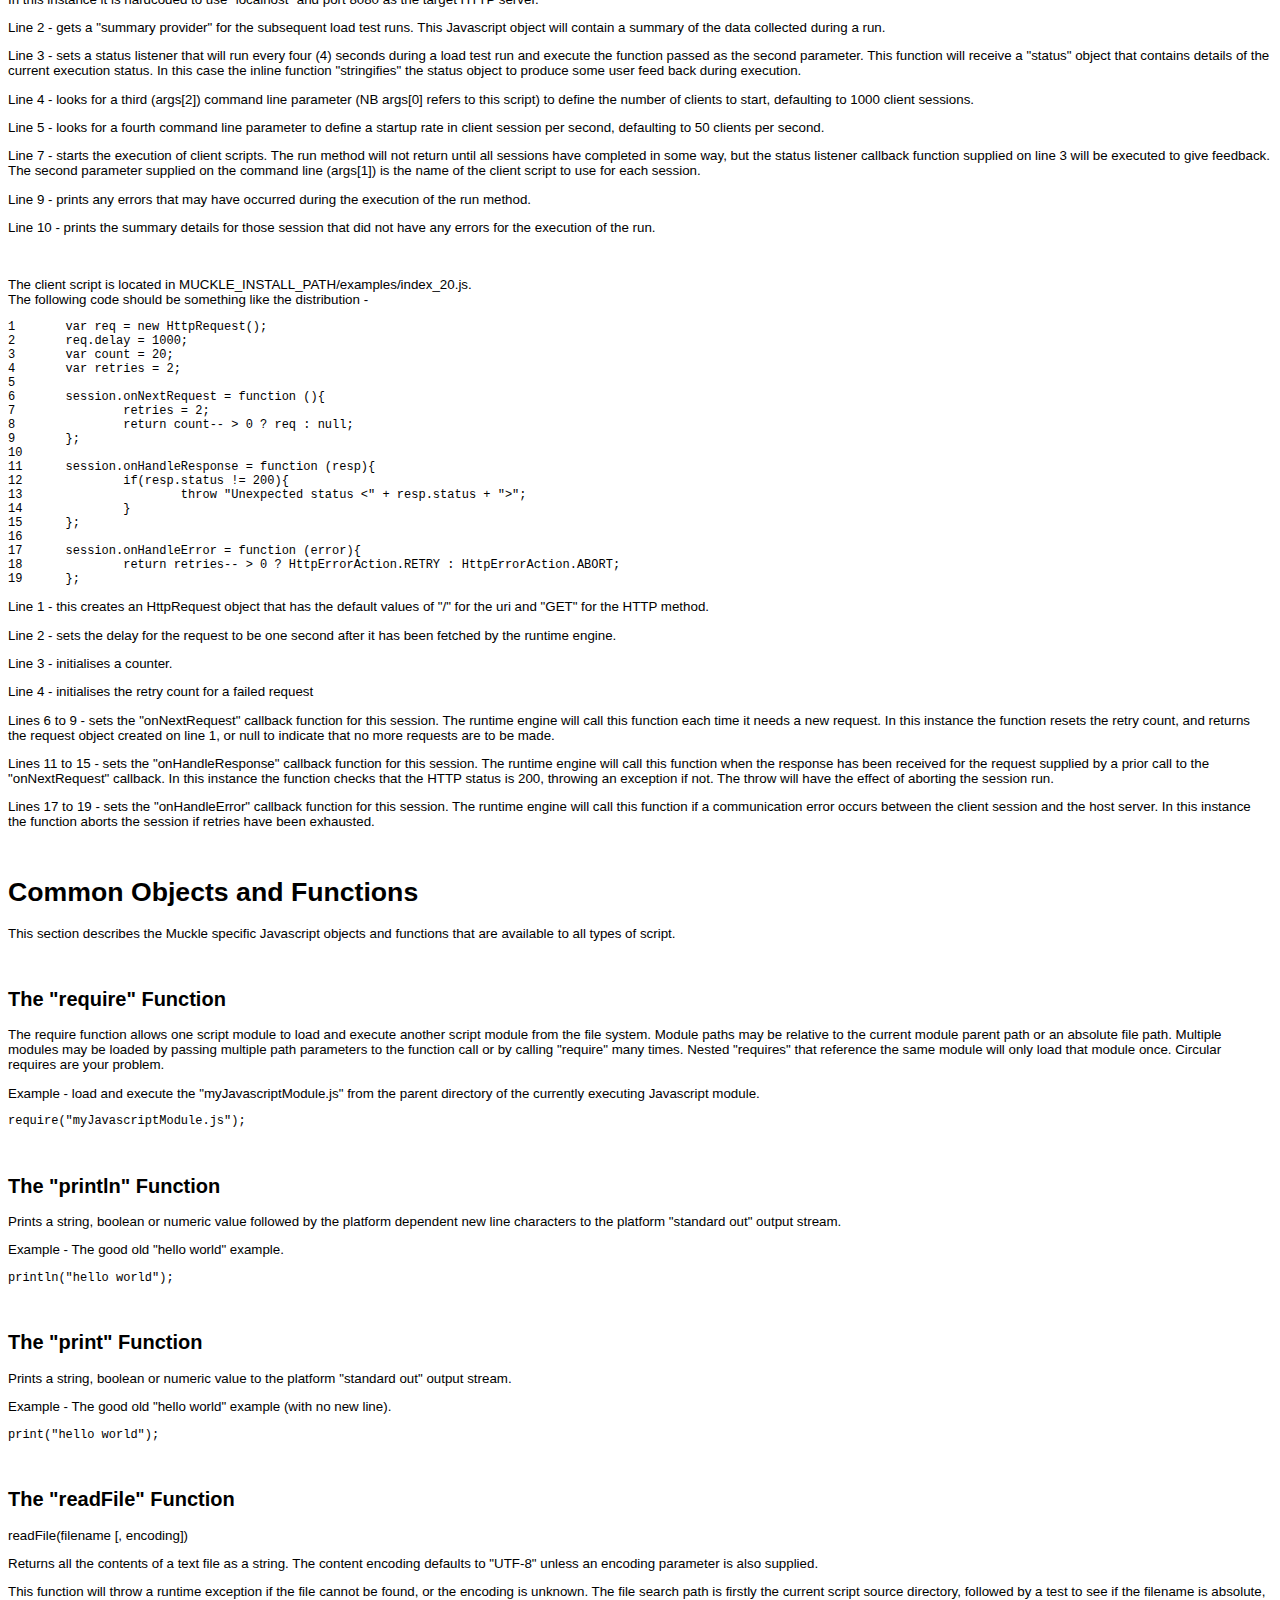
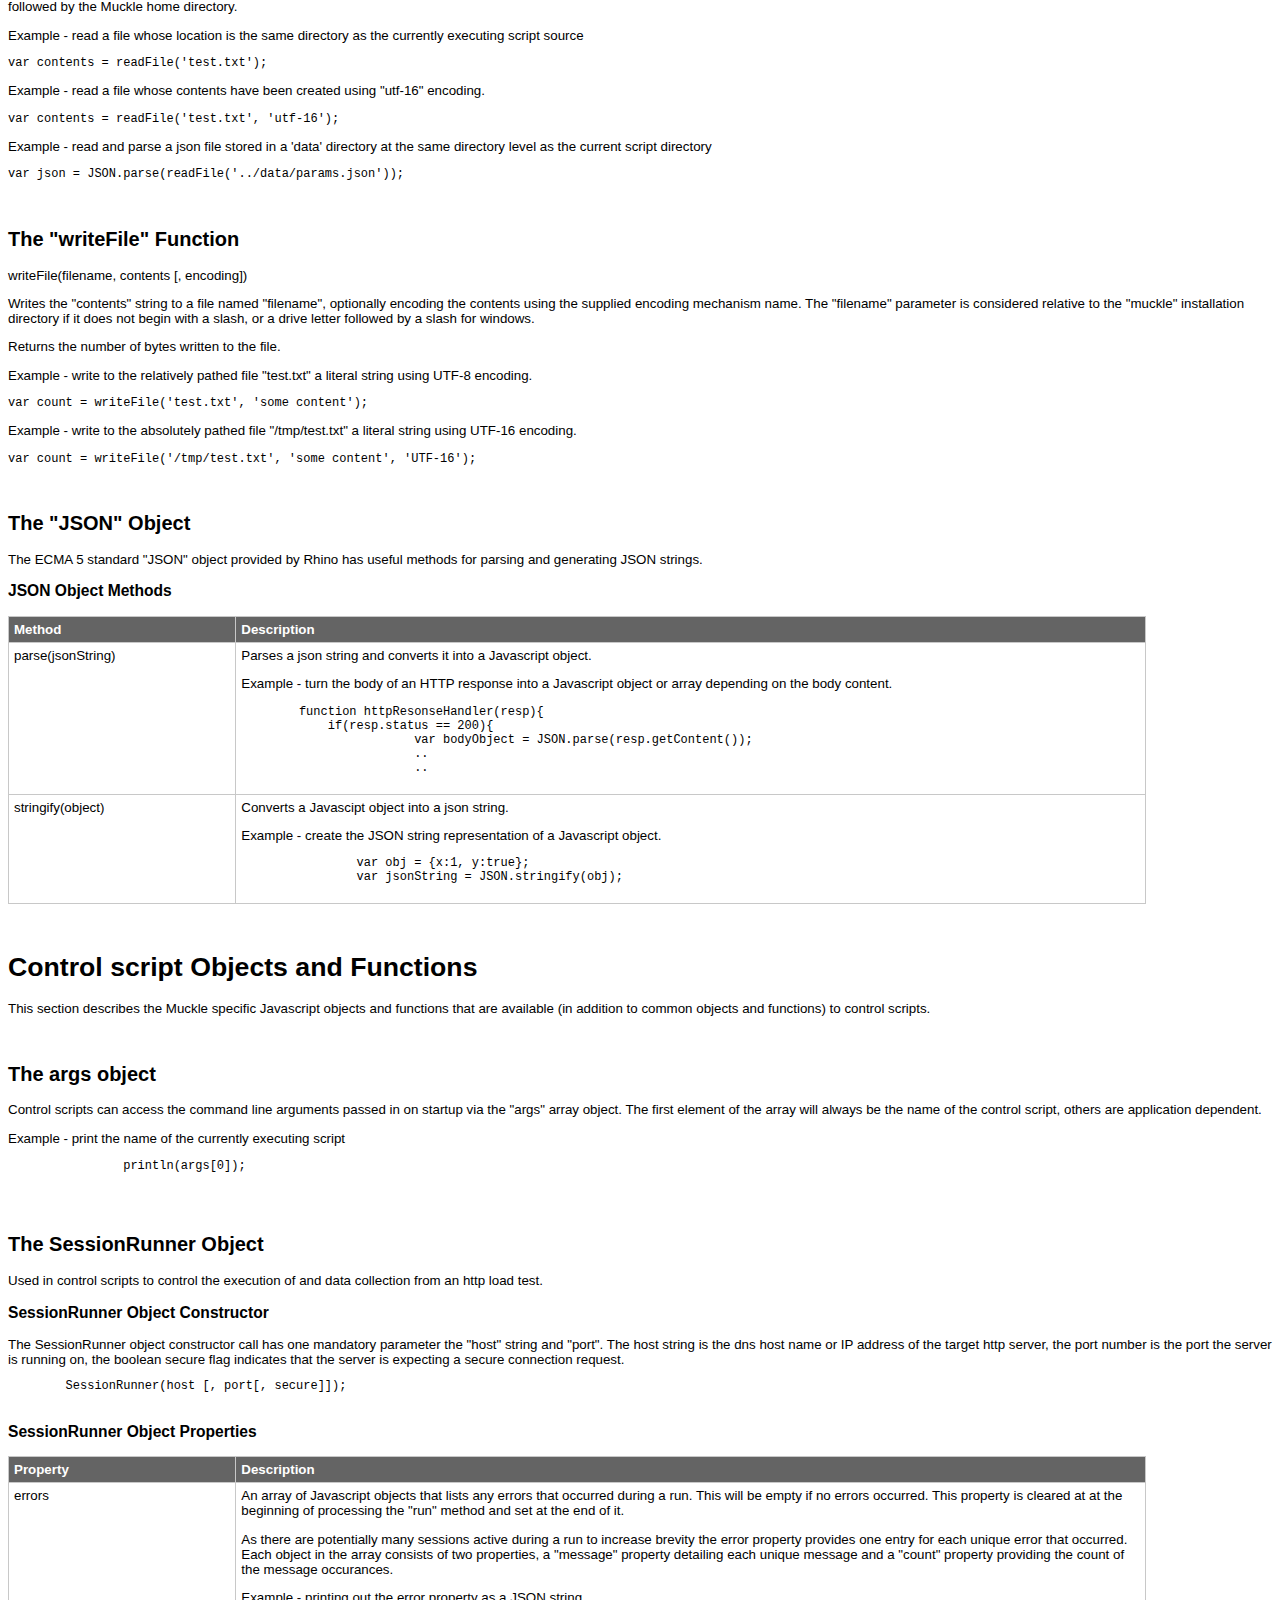
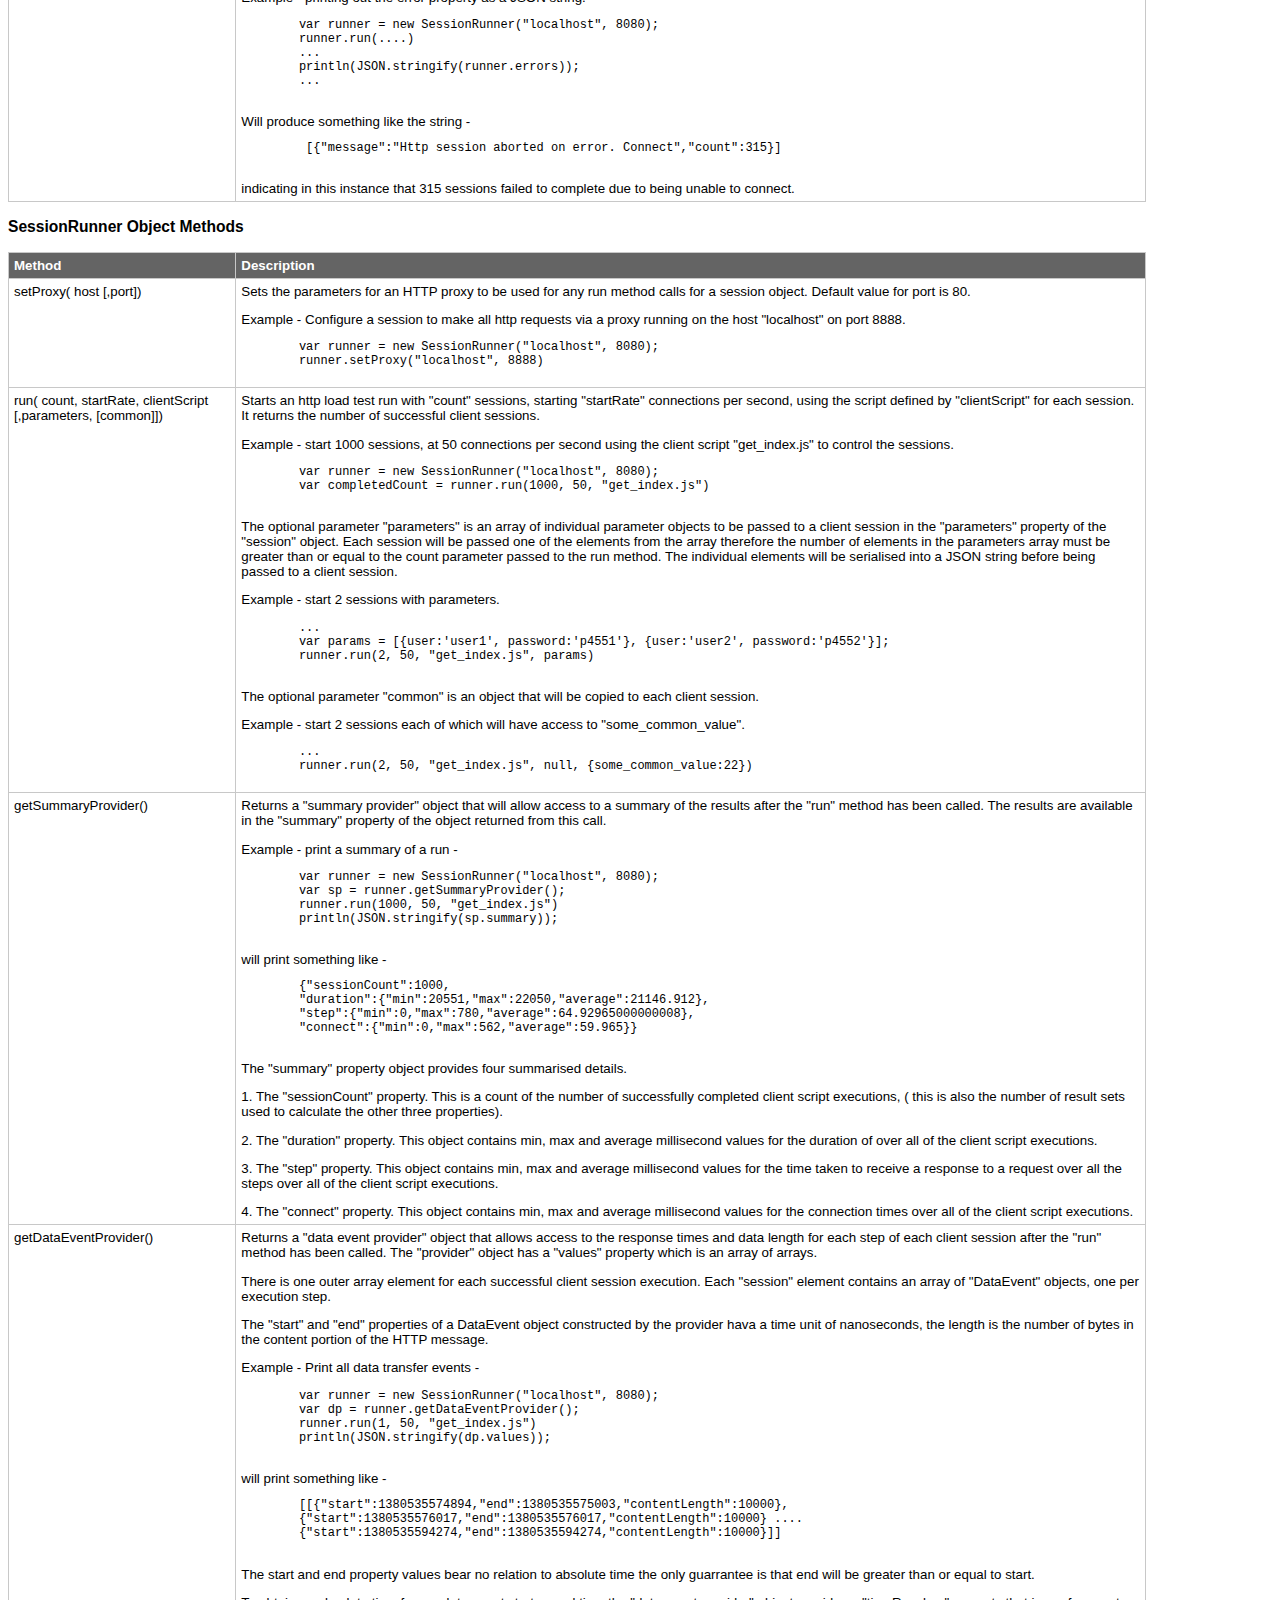
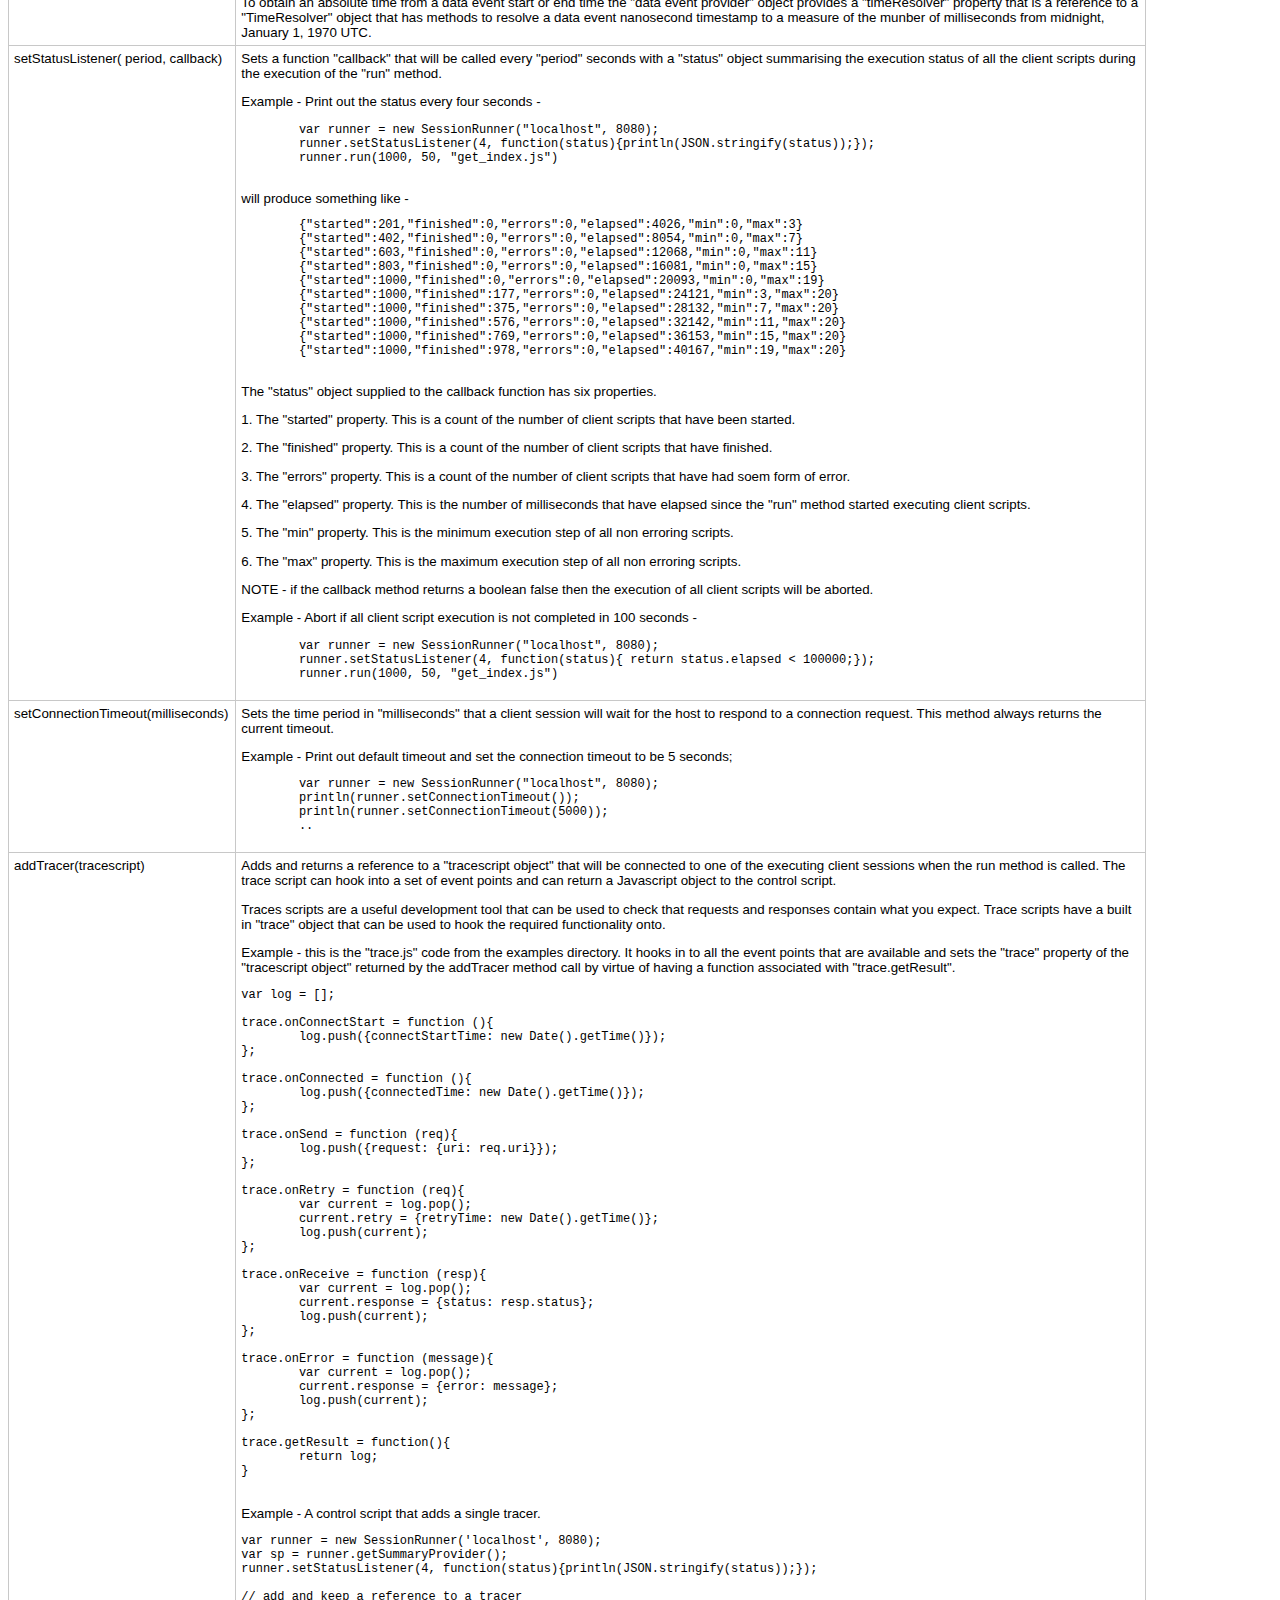
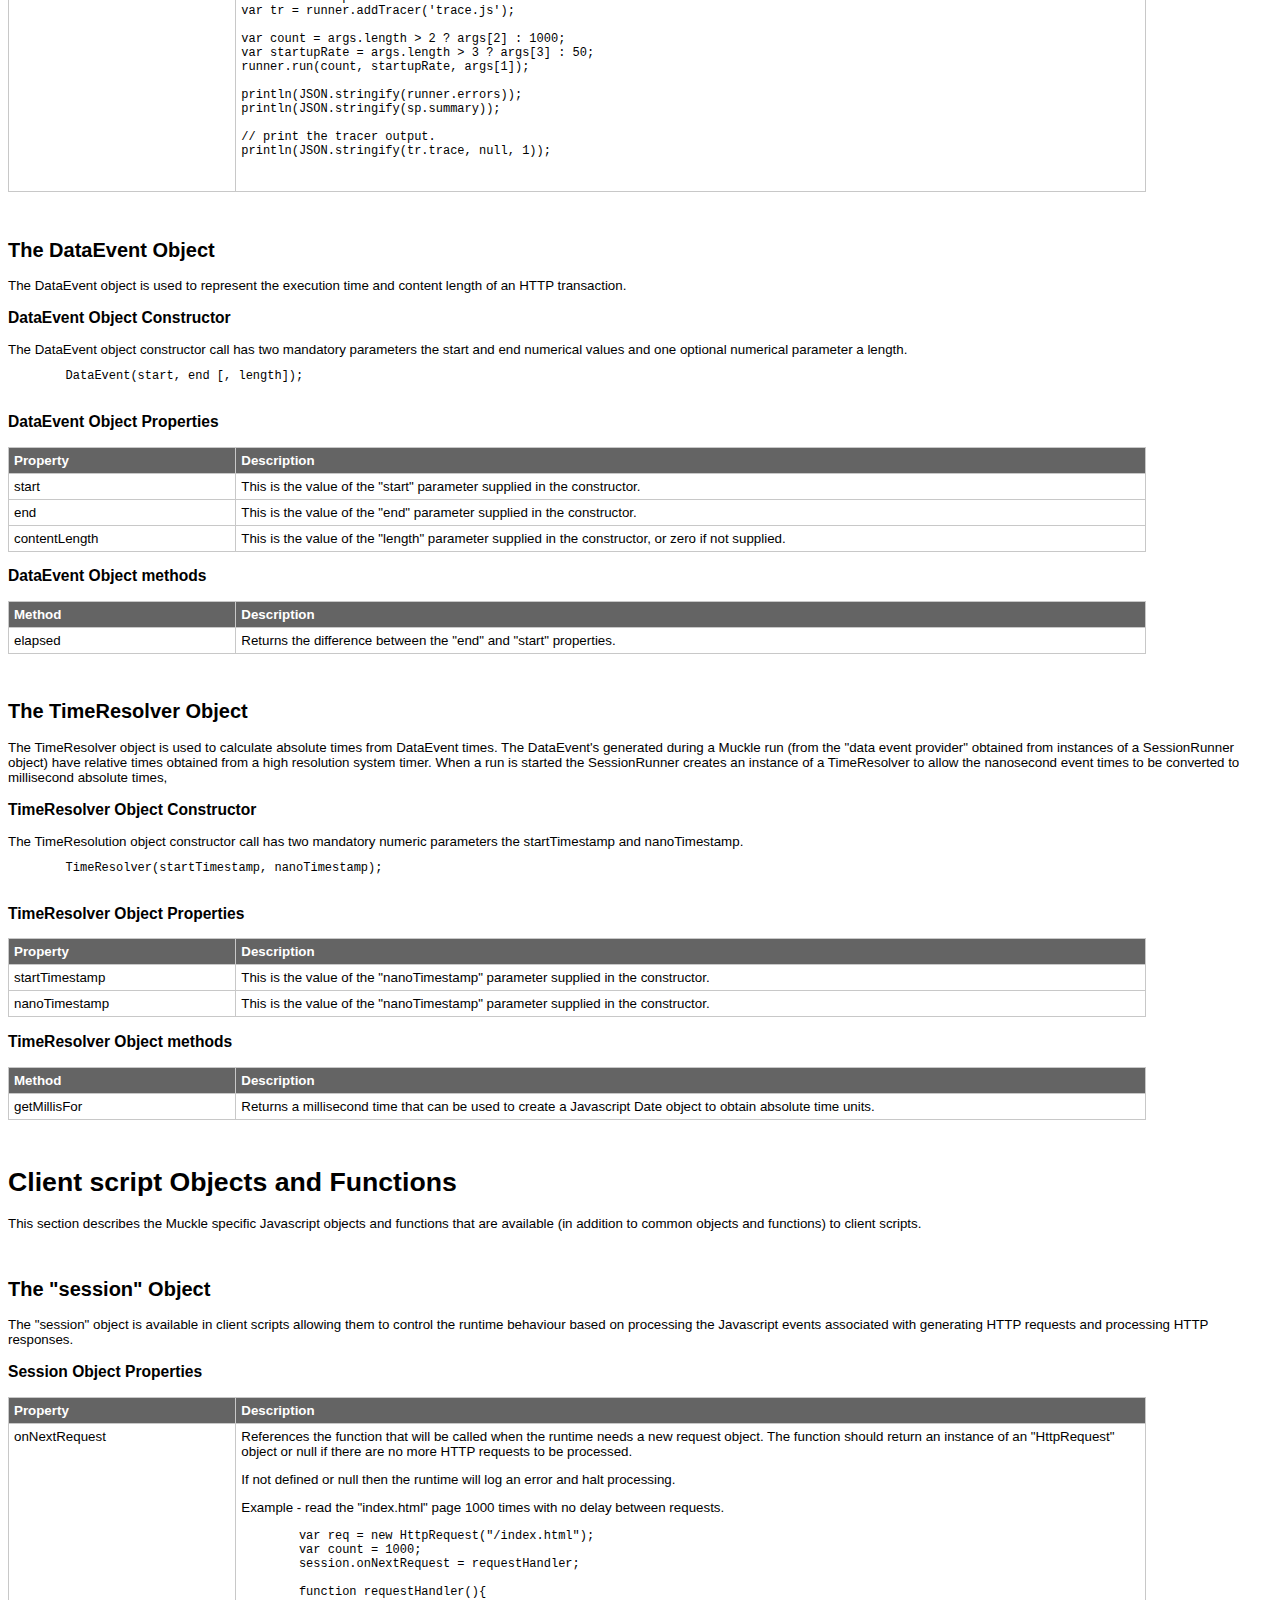
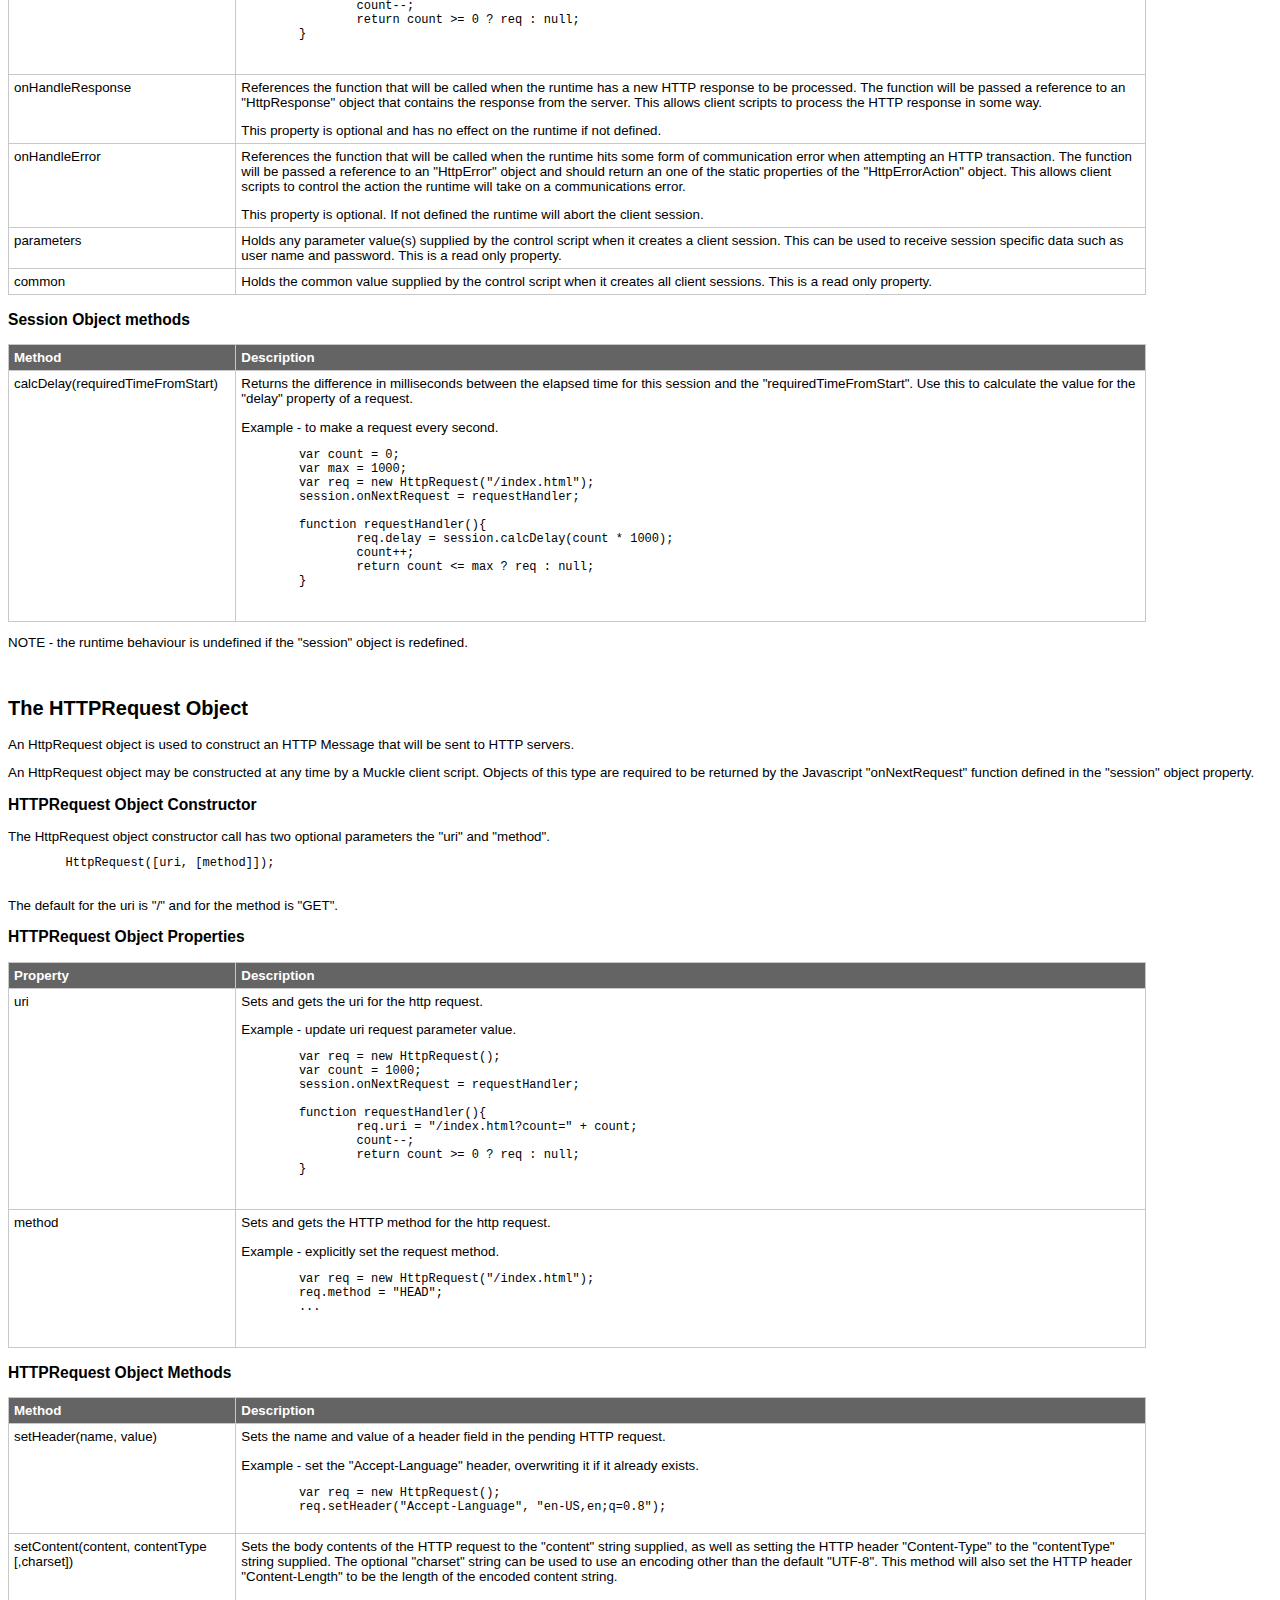
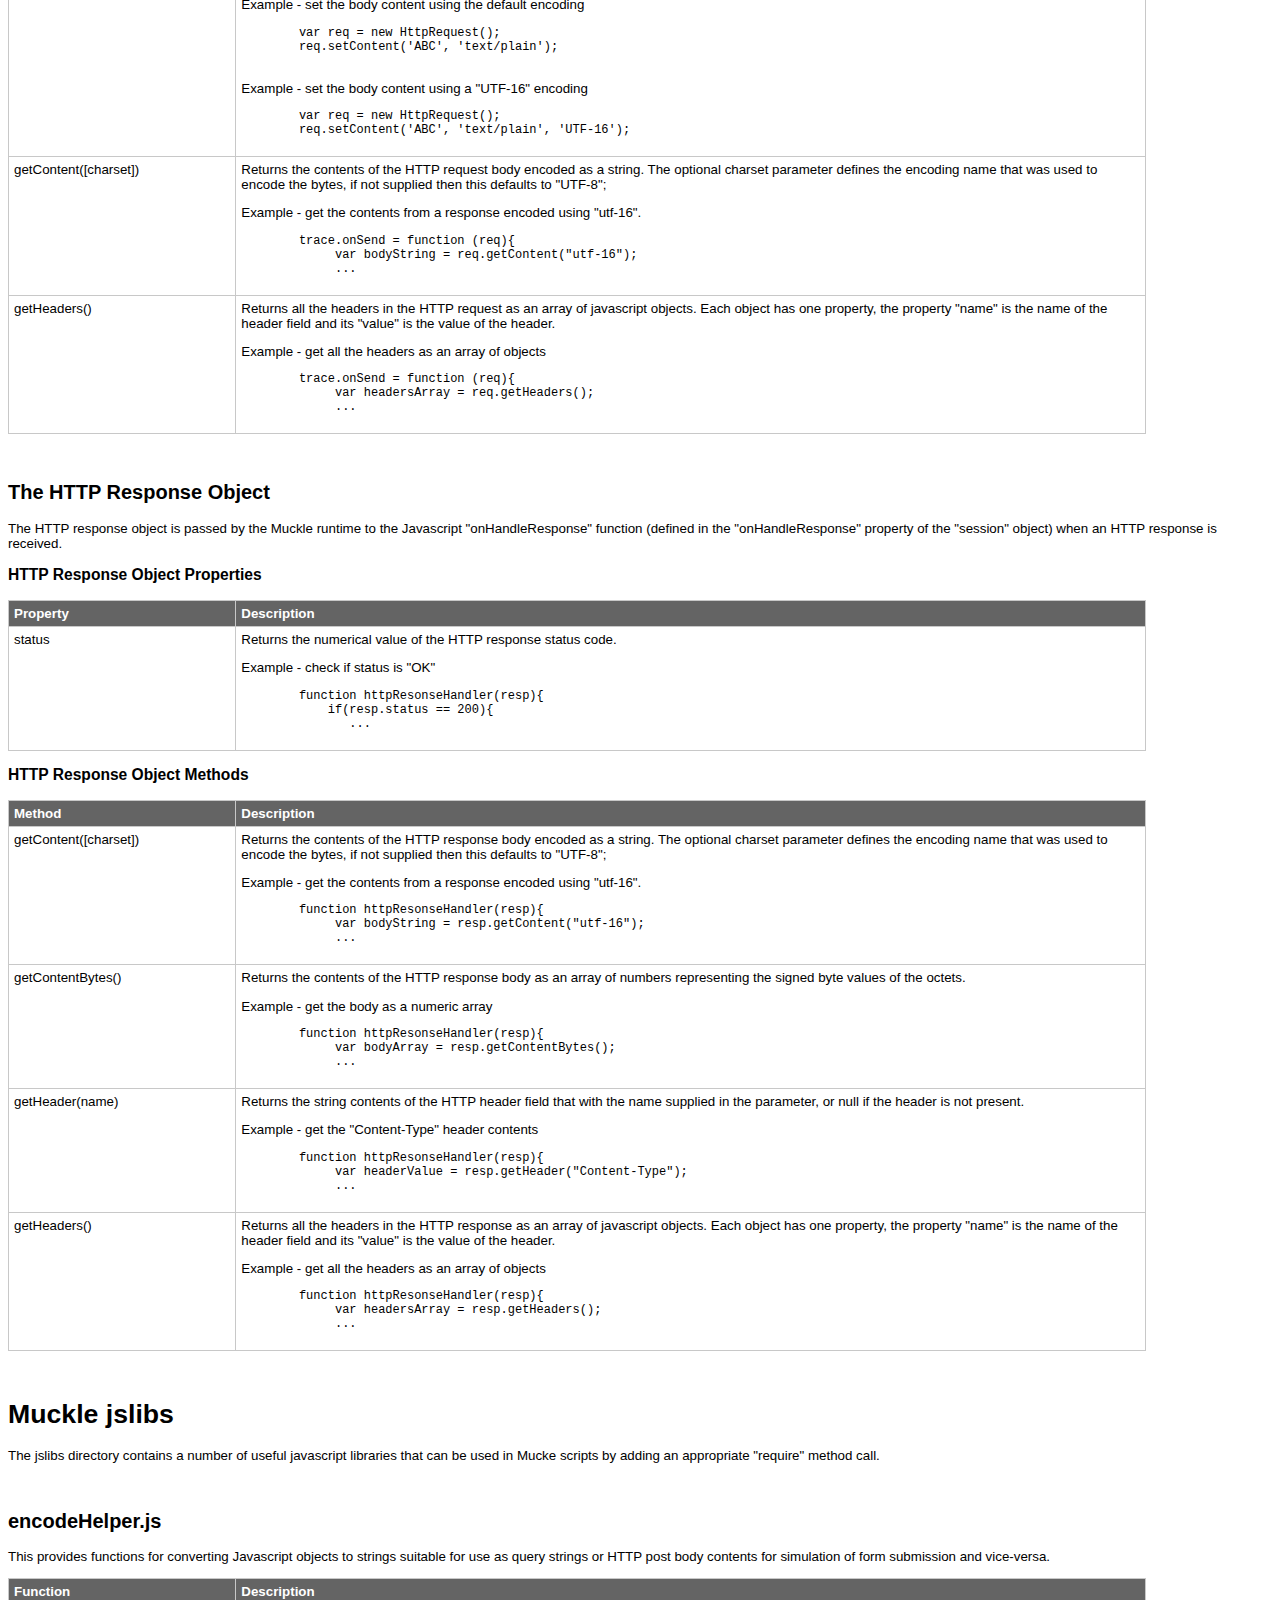
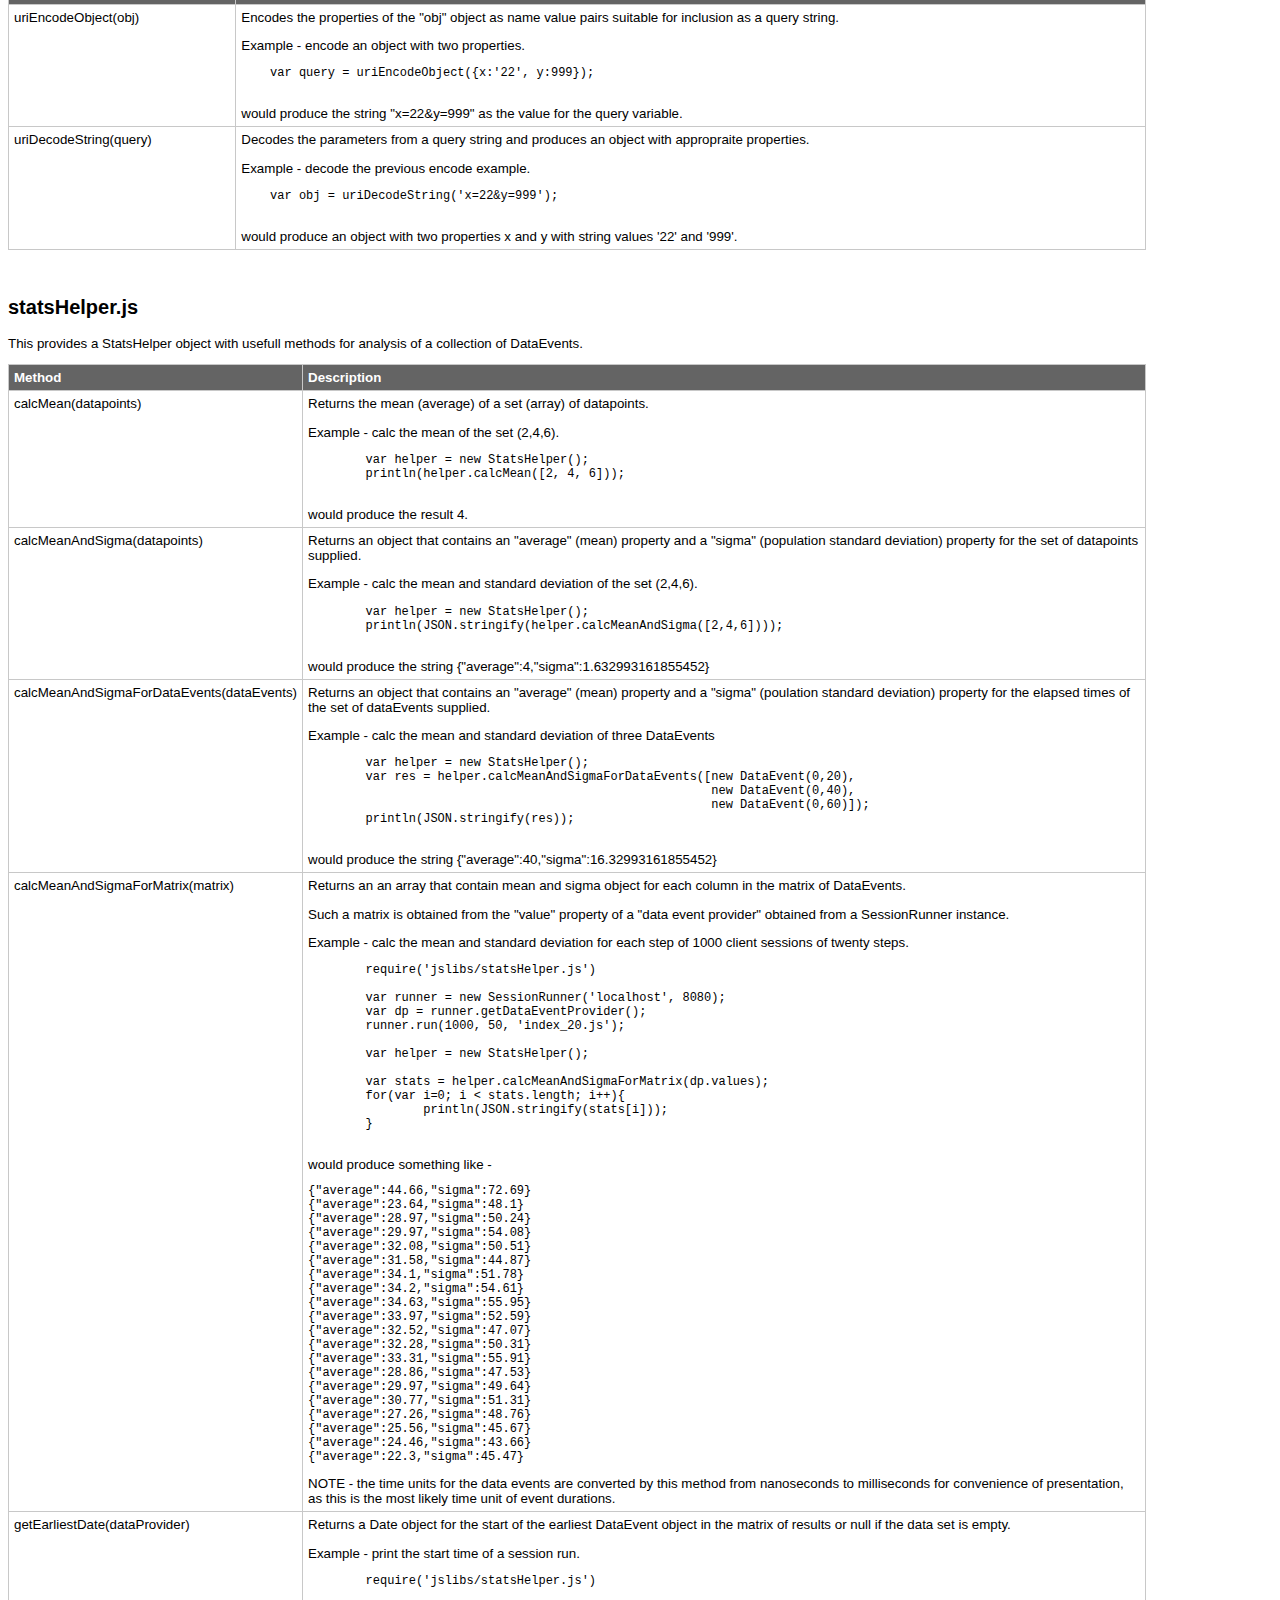
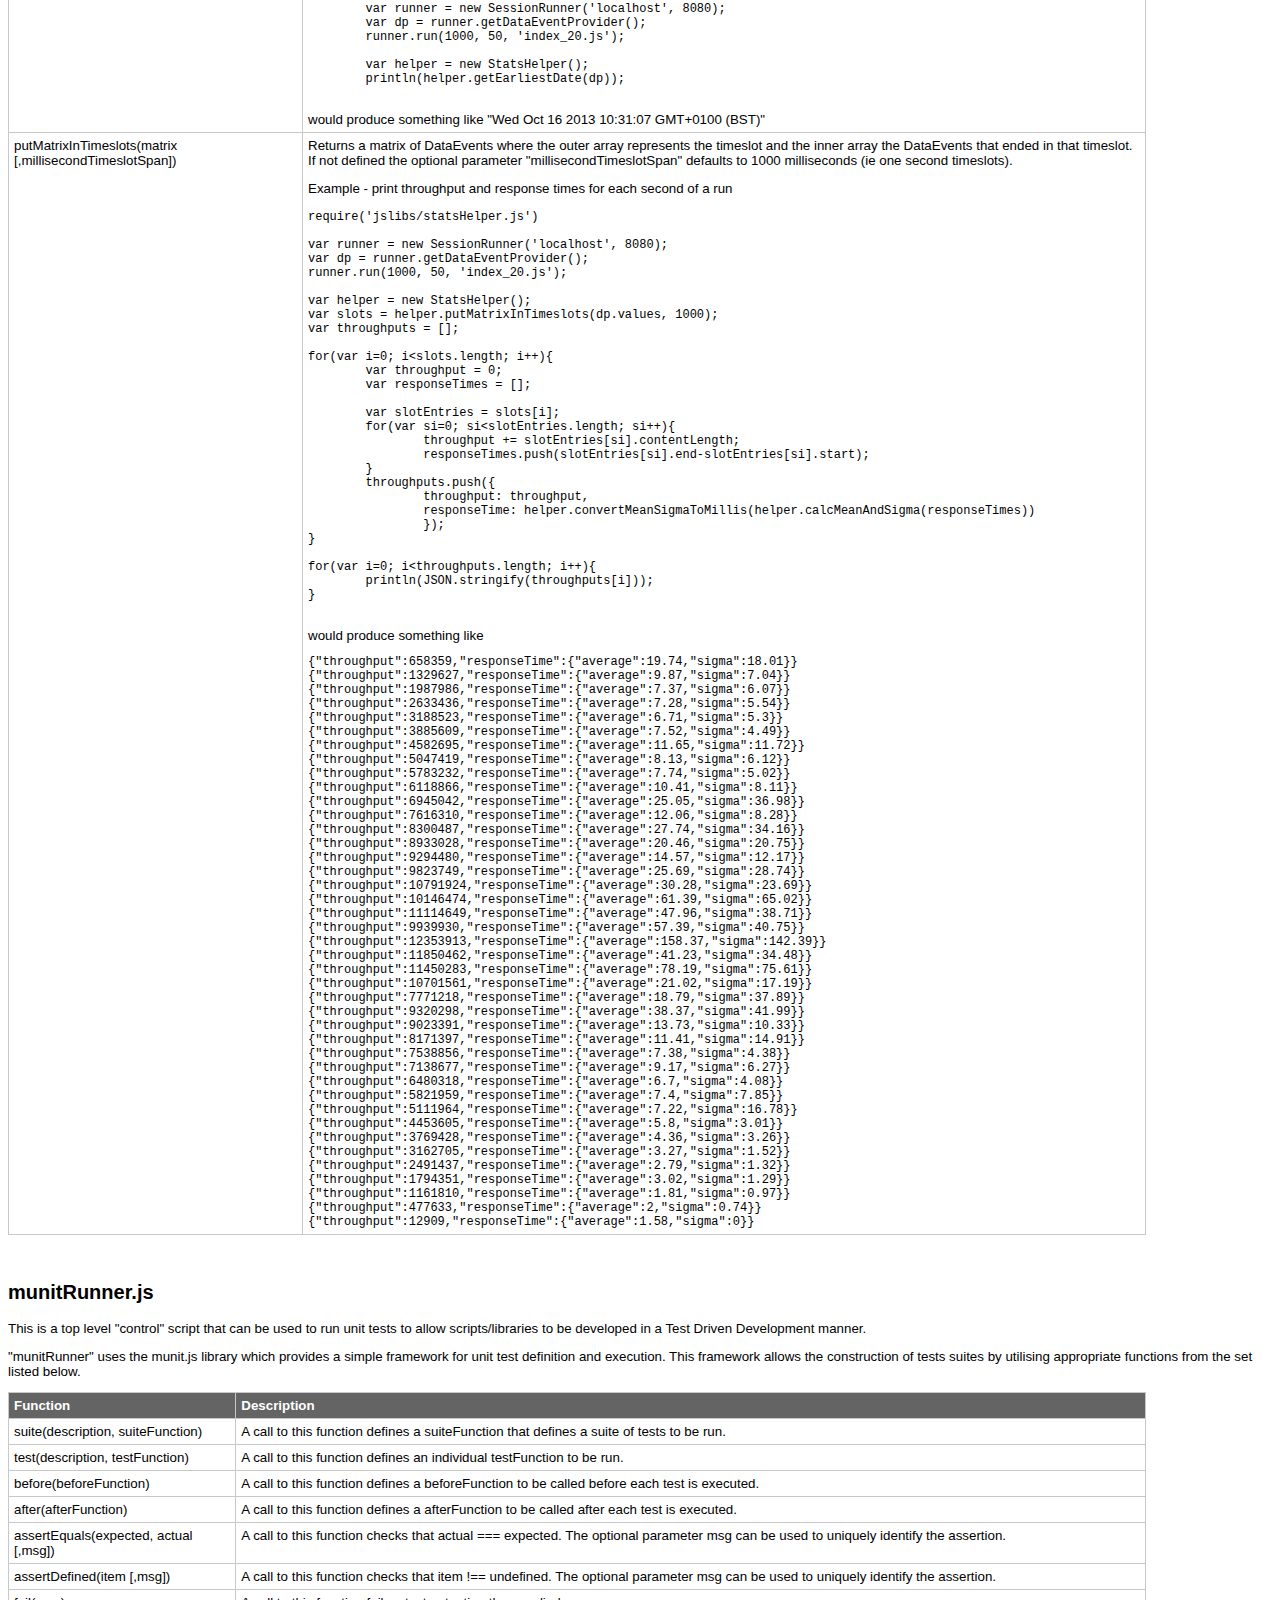
==== commit e347c840: "updated docs with quickstart code overview" ====
--- a/docs/index.html
+++ b/docs/index.html
@@ -9,6 +9,36 @@
 Muckle (a Scottish colloquialism that is generally accepted to mean "a great amount") is a multithreaded Javascript framework that simplifies HTTP load testing.
 Muckle combines two great open-source Java projects "Netty" and "Mozilla Rhino" with a wee (Scottish for "small") amount of Java glue to hopefully provide something useful. 
 In keeping with the generous tradition of the projects it is built upon Muckle is itself open-source.
+
+<h1>How Muckle Works</h1>
+Muckle uses two types of Javascript scripts, a control script and a client script.
+<p>
+The "control" script controls various top level parameters of an HTTP load test such as which server to use, 
+the number of HTTP sessions, what "client" script is used for the HTTP sessions, how the sessions are started up and what statistics are gathered.
+<p>
+The client script controls the content of HTTP transactions required for the load test such as urls, HTTP methods, HTTP headers and HTTP body content.
+<p>
+The standard Javascript runtime provided by Mozilla Rhino is augmented by Muckle with specific functions and objects to make the creation of 
+the client and control scripts and the running of them as efficient as possible whilst providing the flexibility of using the 
+ubiquitous Javascript scripting language in their definition.
+<p> 
+The control script objects and functions are used to configure the Muckle test runtime in readiness for running an HTTP load test.
+<p>
+Once configured and running the Muckle test runtime uses the Netty event driven framework to do the heavy lifting associated with HTTP transactions,  
+calling the Muckle client scripts to do the test specific management of the transaction content. 
+<p>
+The overview diagram below shows a block level view of the Muckle architecture.
+<p>
+<img style="display: block;margin-left:auto;margin-right:auto;" src="overview.png">
+<h3 style="text-align: center">Muckle Overview</h3>
+<p>
+Prior to running the load test Muckle creates many instances of the client script referenced by the control script. Each of these client script (HTTP sessions) instances runs in its own Javascript context 
+independent of other sessions and the main control script.
+In this way each HTTP session of a load test has its own session state allowing Muckle to be used to load test complex state driven web applications.
+<p>
+Although the simple and efficient control of HTTP transaction execution state is the primary motive for the Muckle runtime architecture it is equally efficient to use Muckle
+to create HTTP load tests which do not need previous state for their execution such as repeated HTTP GETs of a particular resource.
+<p>
 
 <h1>Windows Quickstart</h1>
 
@@ -18,39 +48,107 @@
 4. Change directory to "muckle_n.n.n".<br>
 5. Enter the command   "muckle examples\runClient.js examples\index_20.js".<br>
 
-
-
-<h1>How Muckle Works</h1>
-Muckle uses two types of Javascript scripts, a control script and a client script.
-<p>
-The "control" script controls various top level parameters of an HTTP load test such as the number of HTTP sessions, how they are started up and how statistics 
-are gathered, what "client" script is used.
-<p>
-The client script controls the content of HTTP transactions required for the load test such as urls, HTTP methods, HTTP headers and HTTP body content.
-<p>
-The standard Javascript runtime provided by Mozilla Rhino is augmented by Muckle with specific functions and objects to make the creation of 
-the client and control scripts and the running of them as efficient as possible whilst providing the flexibility of using the 
-ubiquitous Javascript scripting language in their definition.
-<p> 
-The control script objects and functions are used to configure the Muckle test runtime in readiness for running an HTTP load test.
-<p>
-Once configured and running the Muckle test runtime uses the Netty event driven framework to do the heavy lifting associated with HTTP transactions,  
-calling the Muckle client scripts to do the test specific management of the transaction content. 
-<p>
-The overview diagram below shows a block level view of the Muckle architecture.
-<p>
-<img style="display: block;margin-left:auto;margin-right:auto;" src="overview.png">
-<h3 style="text-align: center">Muckle Overview</h3>
-<p>
-Prior to running the load test Muckle creates many instances of the client script referenced by the control script. Each of these client script (HTTP sessions) instances runs in its own Javascript context 
-independent of other sessions and the main control script.
-In this way each HTTP session of a load test has its own session state allowing Muckle to be used to load test complex state driven web applications.
-<p>
-Although the simple and efficient control of HTTP transaction execution state is the primary motive for the Muckle runtime architecture it is equally efficient to use Muckle
-to create HTTP load tests which do not need previous state for their execution such as repeated HTTP GETs of a particular resource.
-<p>
+<h1>Overview of Quickstart code.</h1>
+
+In the quickstart example the muckle command script is passed two parameters, the control Javascript path and the 
+client Javascript path.
+<p>
+The control script is located in MUCKLE_INSTALL_PATH/examples/runClient.js. <br>
+The following code should be something like the distribution -
+
+<pre>
+1	var runner = new SessionRunner('localhost', 8080);
+2	var sp = runner.getSummaryProvider();
+3	runner.setStatusListener(4, function(status){println(JSON.stringify(status));});
+4
+5	var count = args.length > 2 ? args[2] : 1000;
+6	var startupRate = args.length > 3 ? args[3] : 50;
+7	runner.run(count, startupRate, args[1]);
+8
+9	println(JSON.stringify(runner.errors));
+10	println(JSON.stringify(sp.summary));
+
+</pre>
+You can see a detailed description of the objects and functions used further down this document, for now we will
+describe in general terms what is happening in the control script.
+<p>
+Line 1 - creates a new SessionRunner. This is the Javascript object that controls the execution of and data collection from an HTTP load test.<br>
+In this instance it is hardcoded to use "localhost" and port 8080 as the target HTTP server.
+<p>
+Line 2 - gets a "summary provider" for the subsequent load test runs. This Javascript object will contain a summary of the data collected
+during a run. 
+<p>
+Line 3 - sets a status listener that will run every four (4) seconds during a load test run and execute the function passed as the
+second parameter. This function will receive a "status" object that contains details of the current execution status.
+In this case the inline function "stringifies" the status object to produce some user feed back during execution.
+<p>
+Line 4 - looks for a third (args[2]) command line parameter (NB args[0] refers to this script) to define the number of clients to start, defaulting to
+1000 client sessions.
+<p>
+Line 5 - looks for a fourth command line parameter to define a startup rate in client session per second, defaulting to 50 clients per second.
+<p>
+Line 7 - starts the execution of client scripts. The run method will not return until all sessions have completed 
+in some way, but the status listener callback function supplied on line 3 will be executed to give feedback.
+The second parameter supplied on the command line (args[1]) is the name of the client script to use for each session.
+<p>
+Line 9 - prints any errors that may have occurred during the execution of the run method.
+<p>
+Line 10 - prints the summary details for those session that did not have any errors for the execution of the run.
+<p>
+&nbsp;
+<p>
+The client script is located in MUCKLE_INSTALL_PATH/examples/index_20.js. <br>
+The following code should be something like the distribution -
+
+<pre>
+1	var req = new HttpRequest();
+2	req.delay = 1000;
+3	var count = 20;
+4	var retries = 2;
+5
+6	session.onNextRequest = function (){
+7		retries = 2; 
+8		return count-- > 0 ? req : null;
+9	};
+10	
+11	session.onHandleResponse = function (resp){
+12		if(resp.status != 200){
+13			throw "Unexpected status <" + resp.status + ">";
+14		}
+15	};
+16
+17	session.onHandleError = function (error){
+18		return retries-- > 0 ? HttpErrorAction.RETRY : HttpErrorAction.ABORT;
+19	};
+</pre>
+<p>
+Line 1 - this creates an HttpRequest object that has the default values of "/" for the uri and "GET" for
+the HTTP method.
+<p>
+Line 2 - sets the delay for the request to be one second after it has been fetched by the runtime engine.
+<p>
+Line 3 - initialises a counter.
+<p>
+Line 4 - initialises the retry count for a failed request
+<p>
+Lines 6 to 9 - sets the "onNextRequest" callback function for this session. The runtime engine will call
+this function each time it needs a new request. In this instance the function resets the retry count, and 
+returns the request object created on line 1, or null to indicate that no more requests are to be made.
+<p>
+Lines 11 to 15 - sets the "onHandleResponse" callback function for this session. The runtime engine will
+call this function when the response has been received for the request supplied by a prior call to the 
+"onNextRequest" callback. In this instance the function checks that the HTTP status is 200, throwing an
+exception if not. The throw will have the effect of aborting the session run.
+<p>
+Lines 17 to 19 - sets the "onHandleError" callback function for this session. The runtime engine will
+call this function if a communication error occurs between the client session and the host server.
+In this instance the function aborts the session if retries have been exhausted.
+
+
+
 <h1>Common Objects and Functions</h1>
 This section describes the Muckle specific Javascript objects and functions that are available to all types of script.
+
 
 <h2>The "require" Function</h2>
 The require function allows one script module to load and execute another script module from the file system.
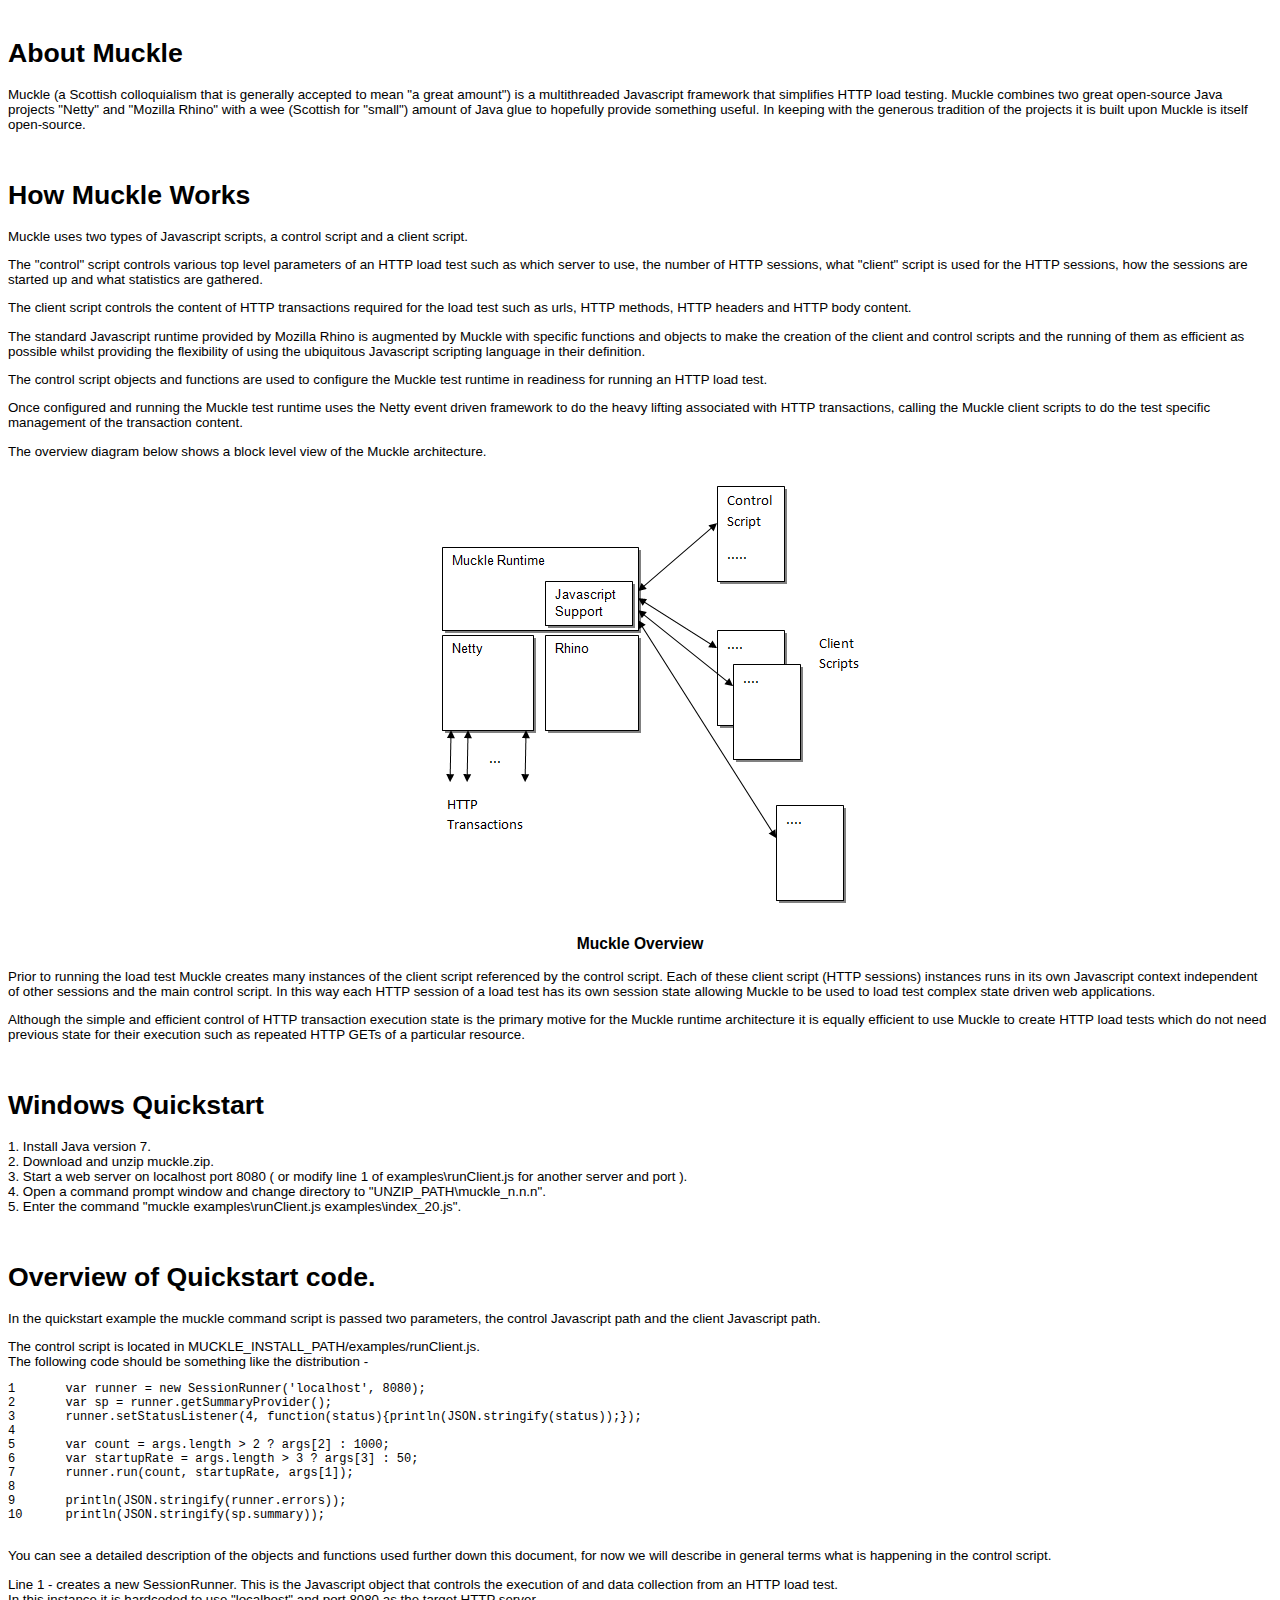
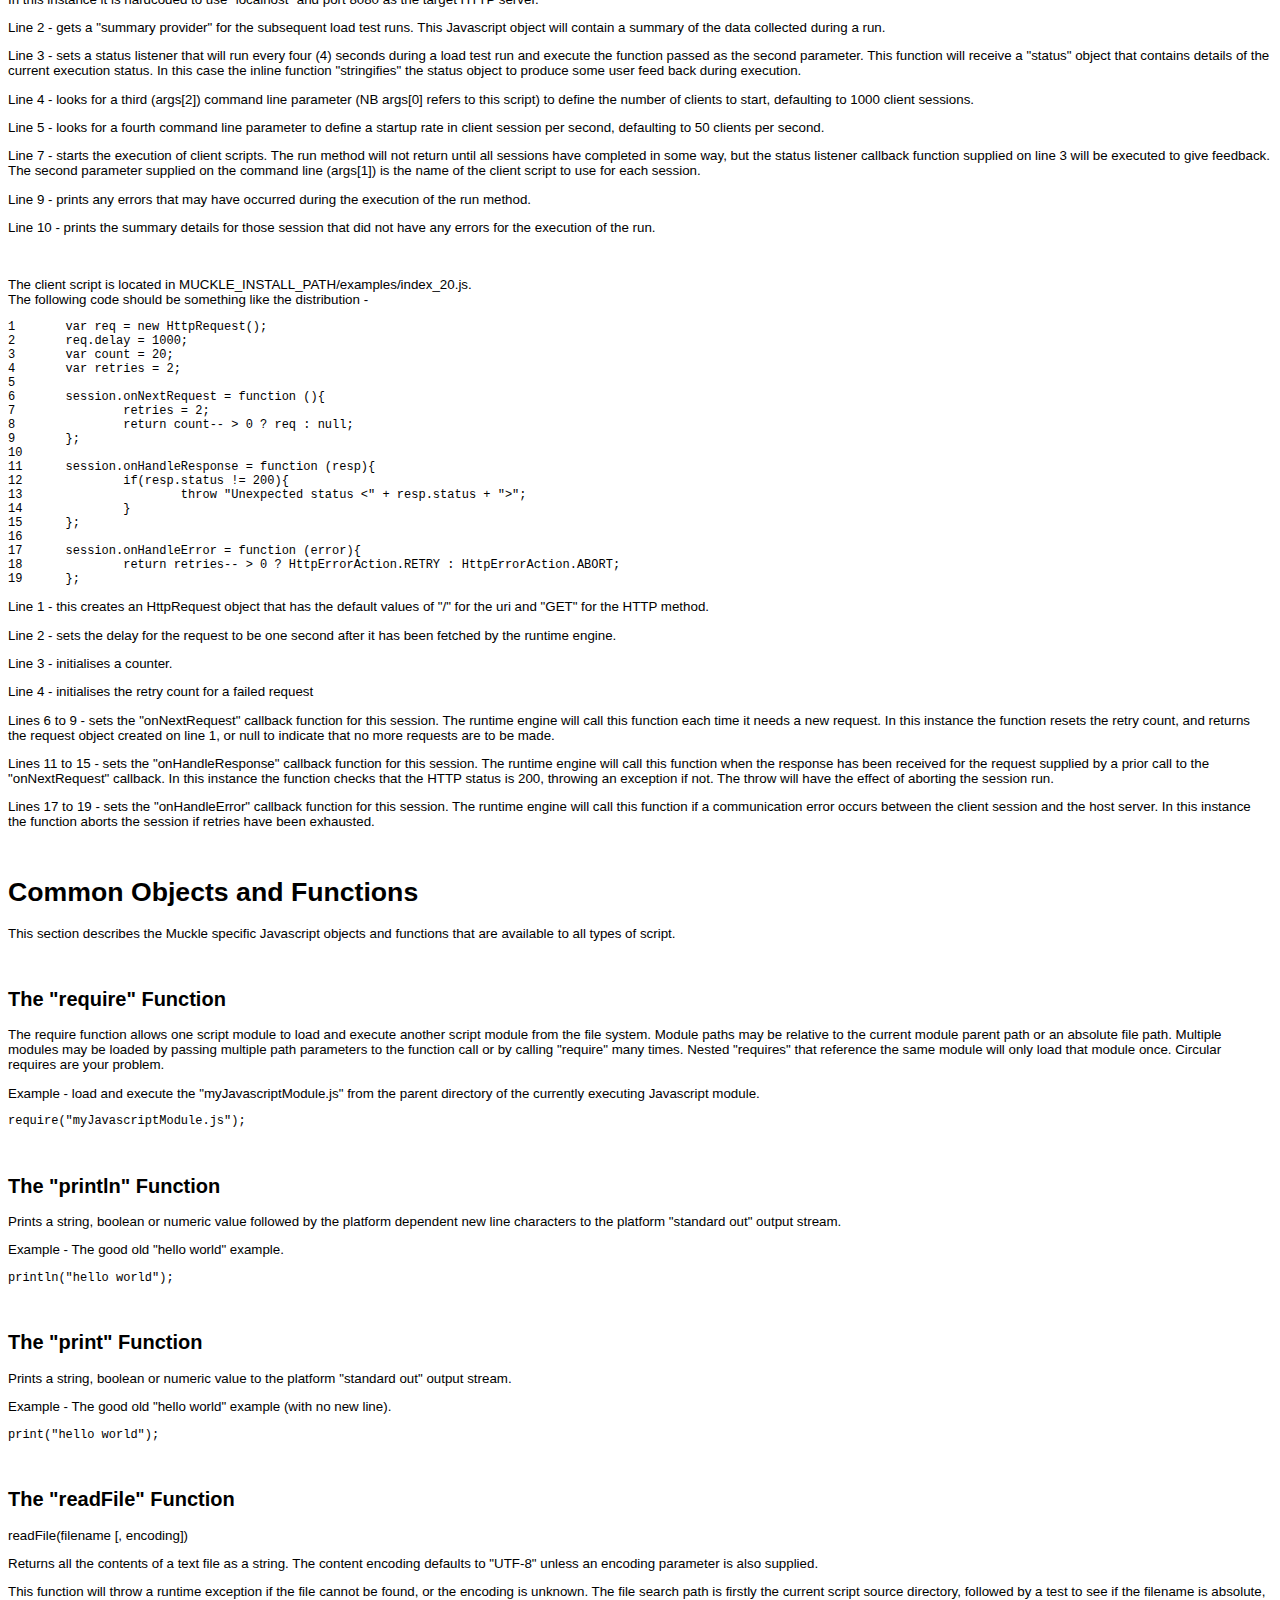
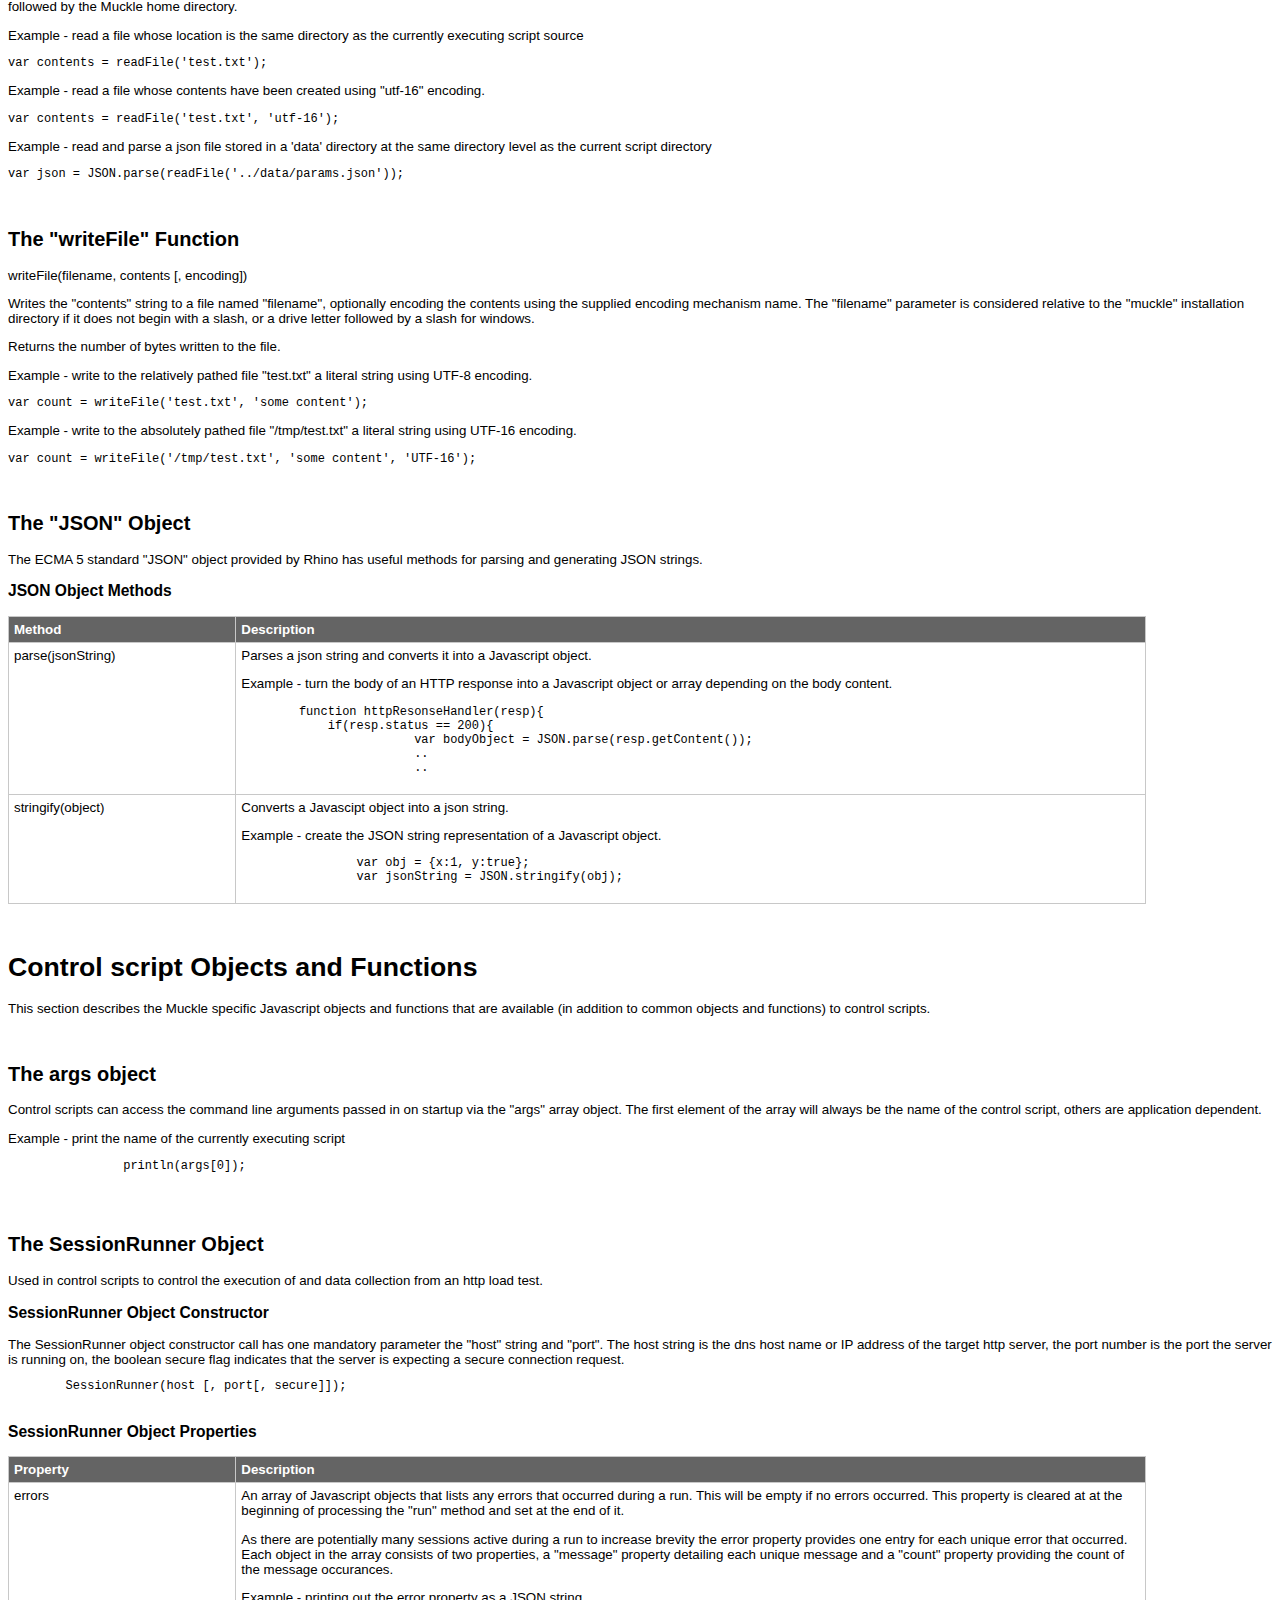
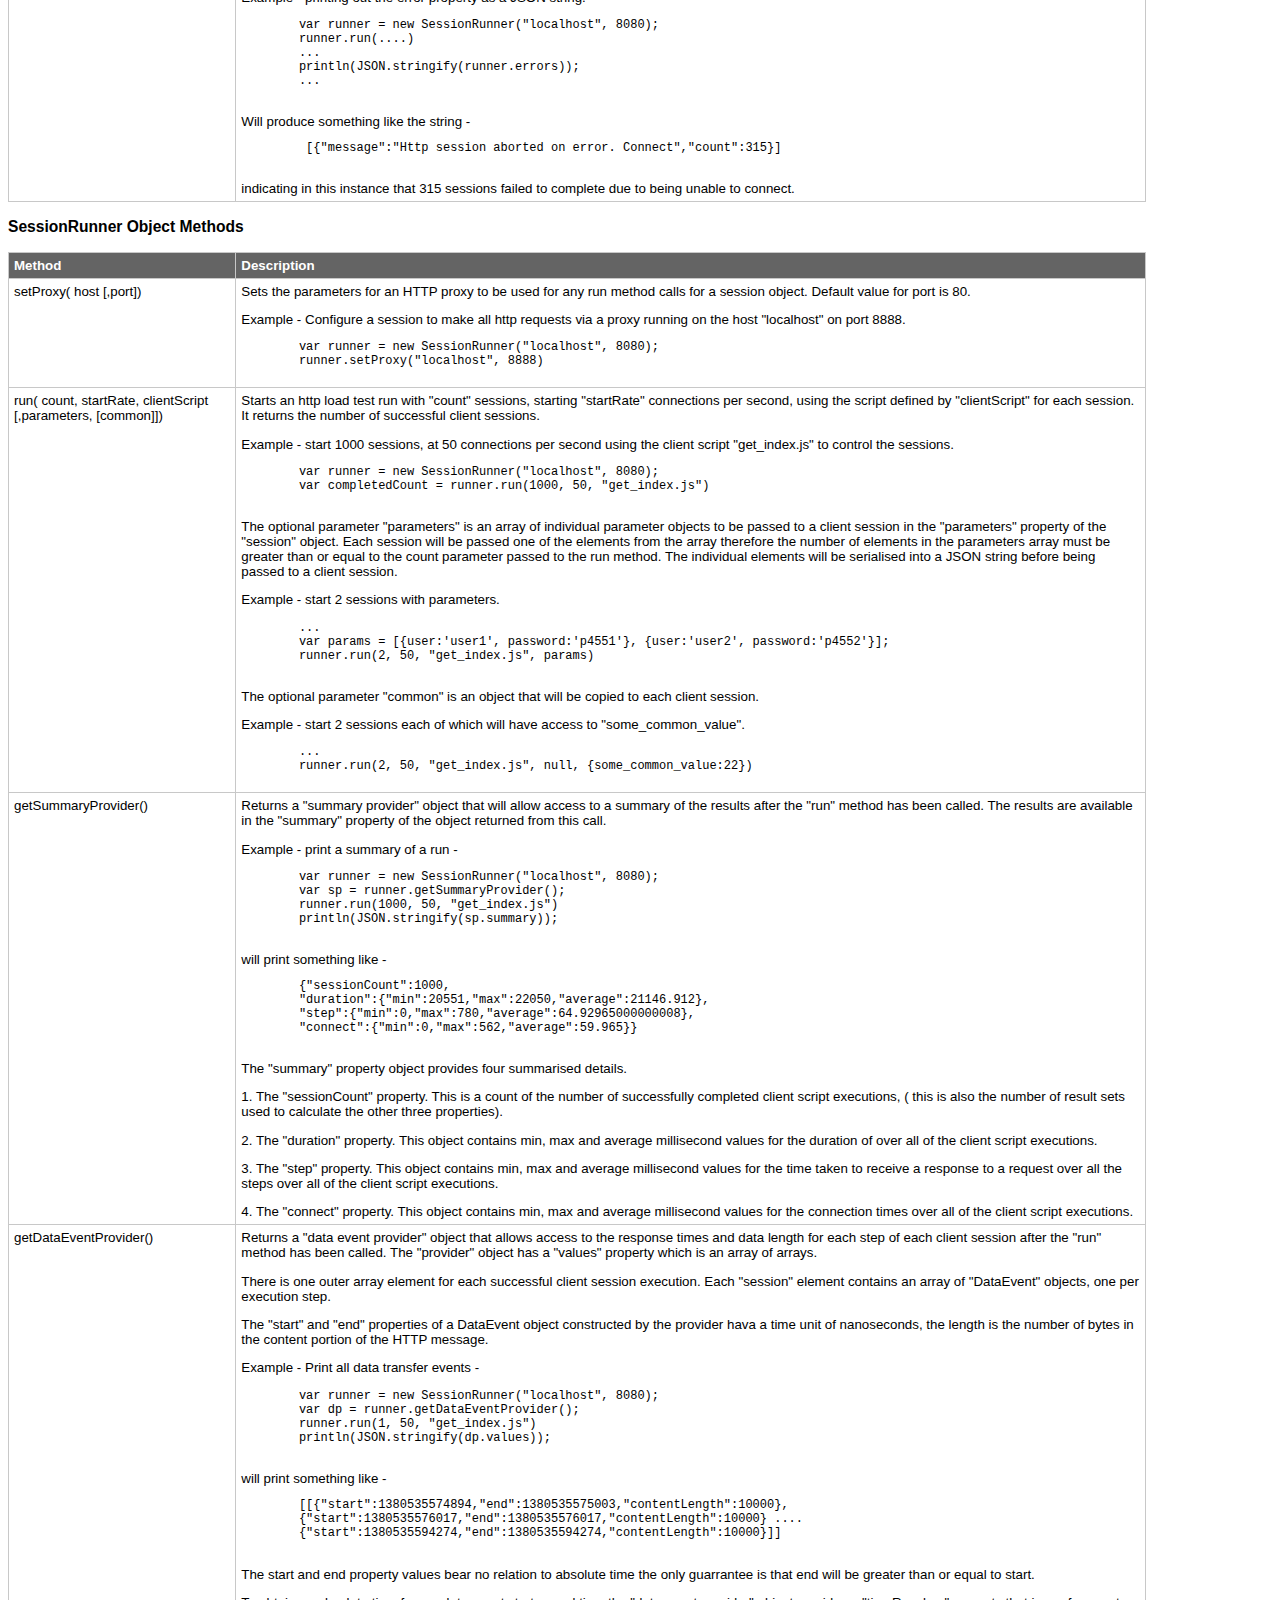
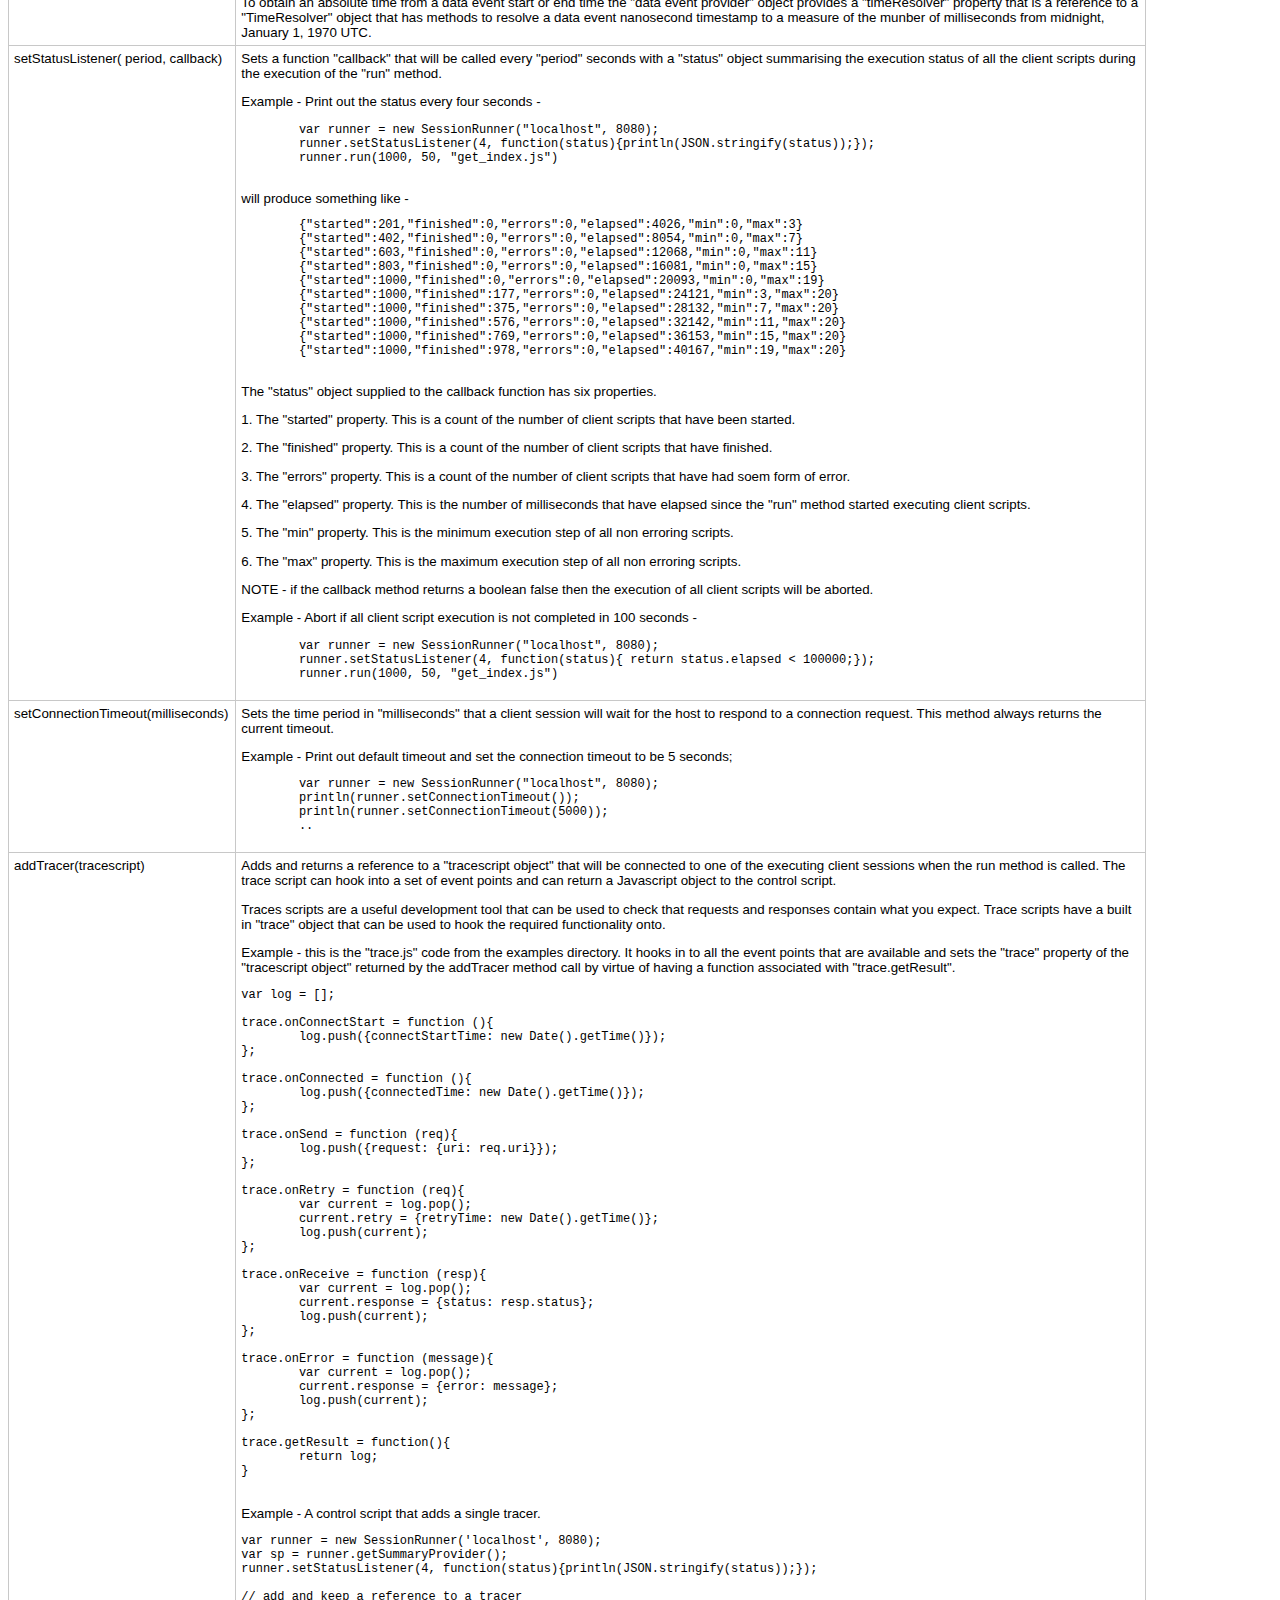
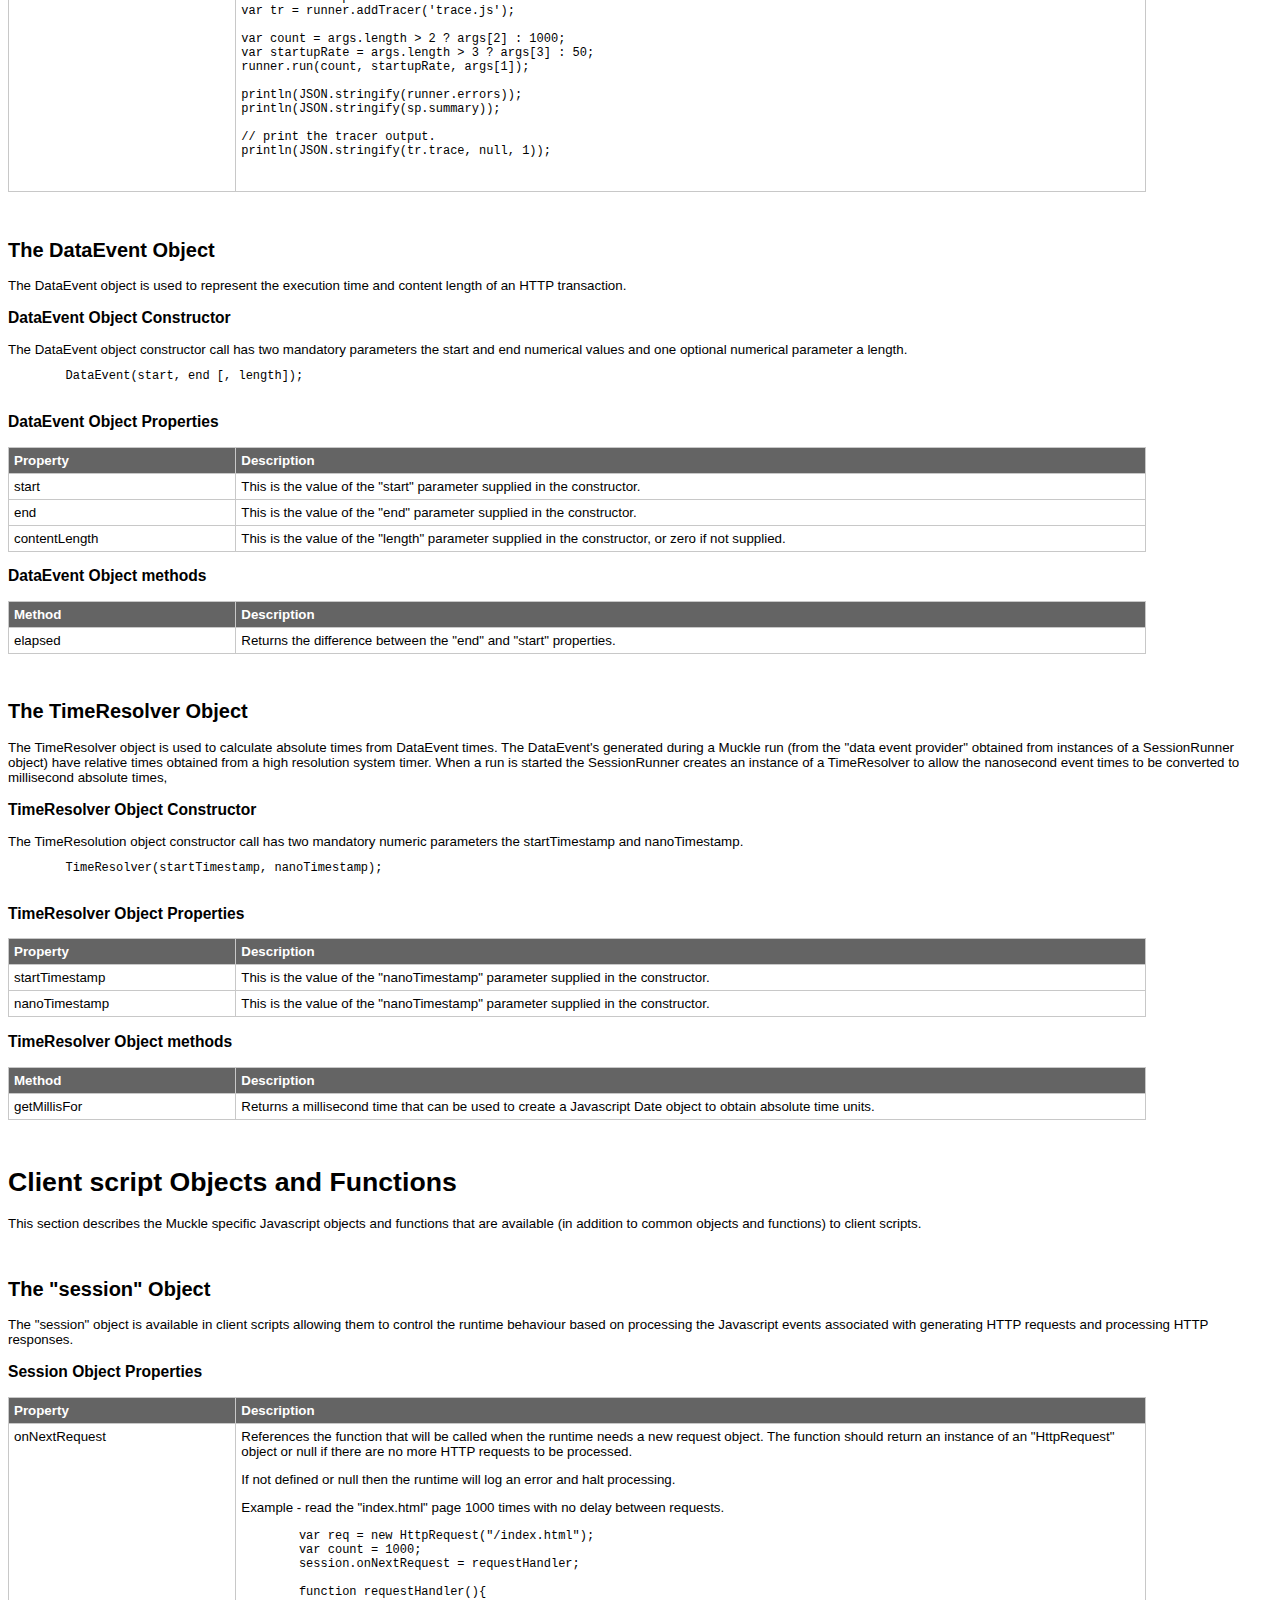
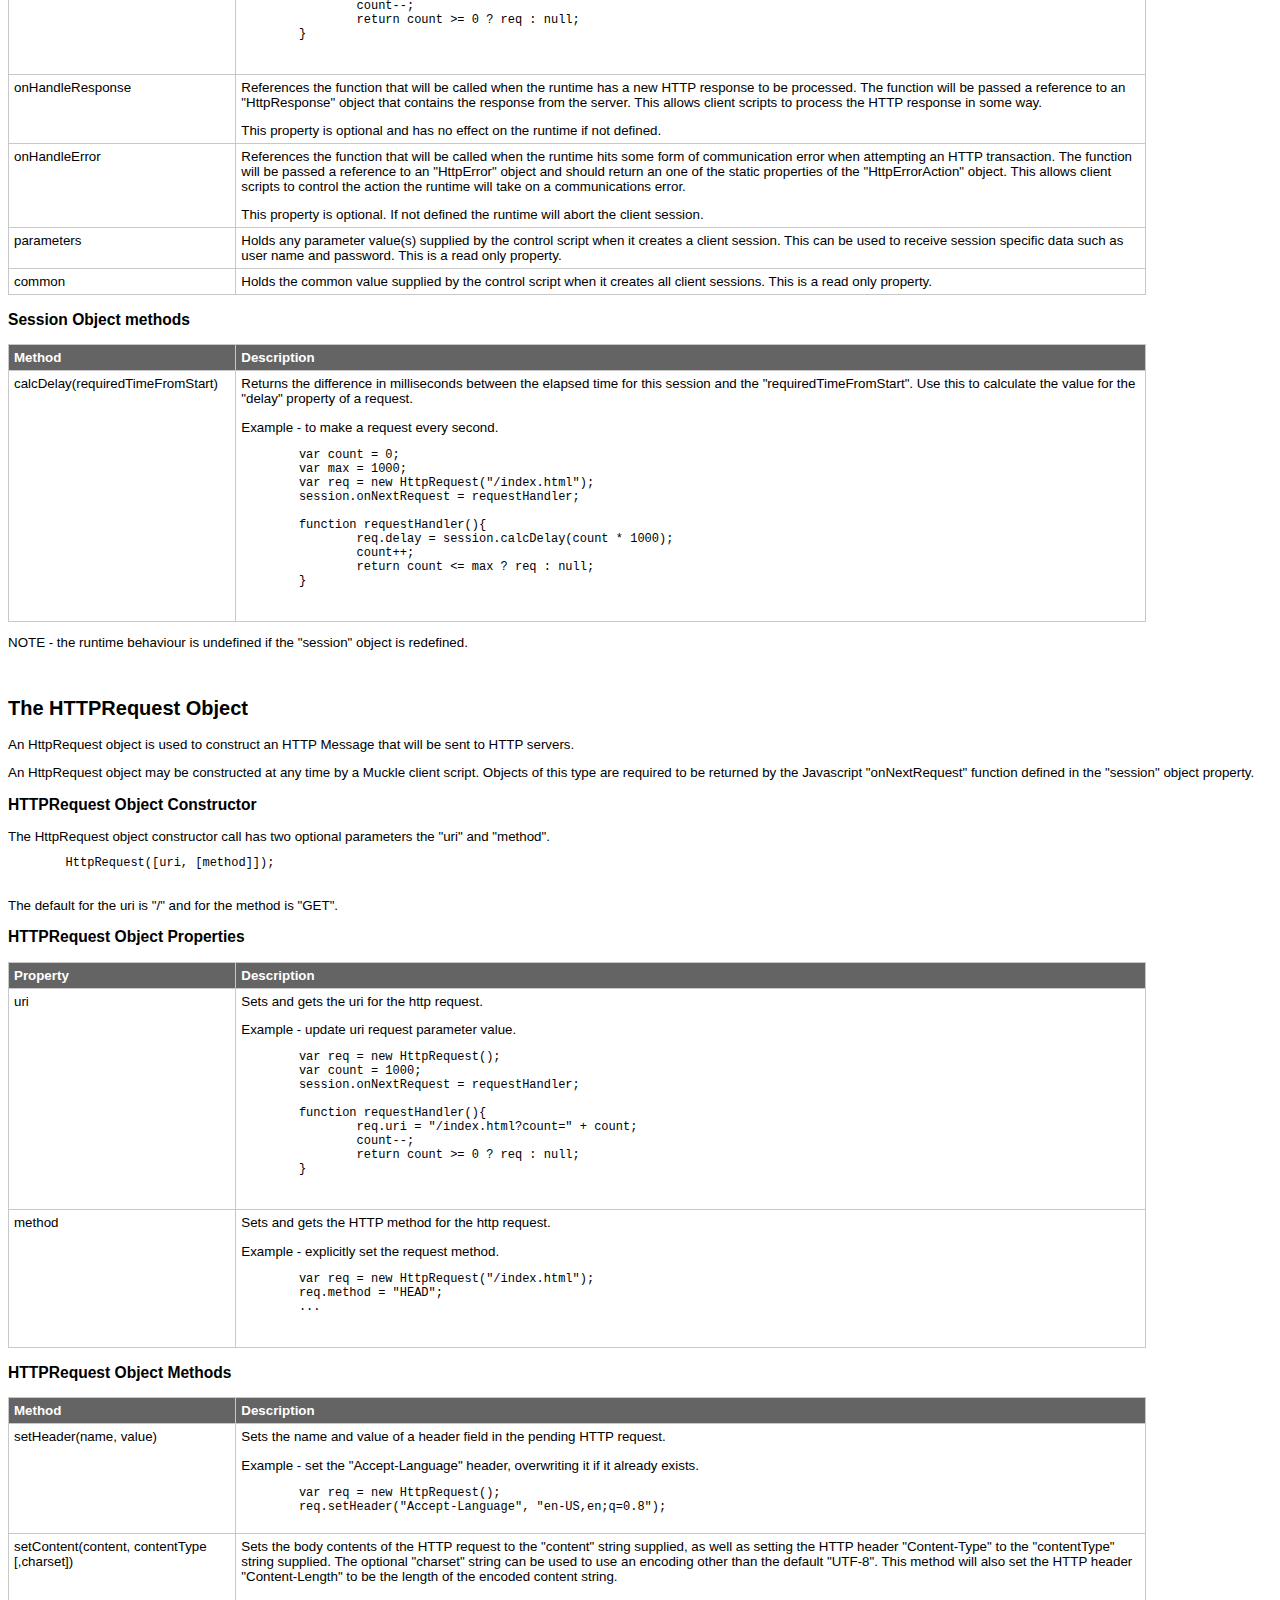
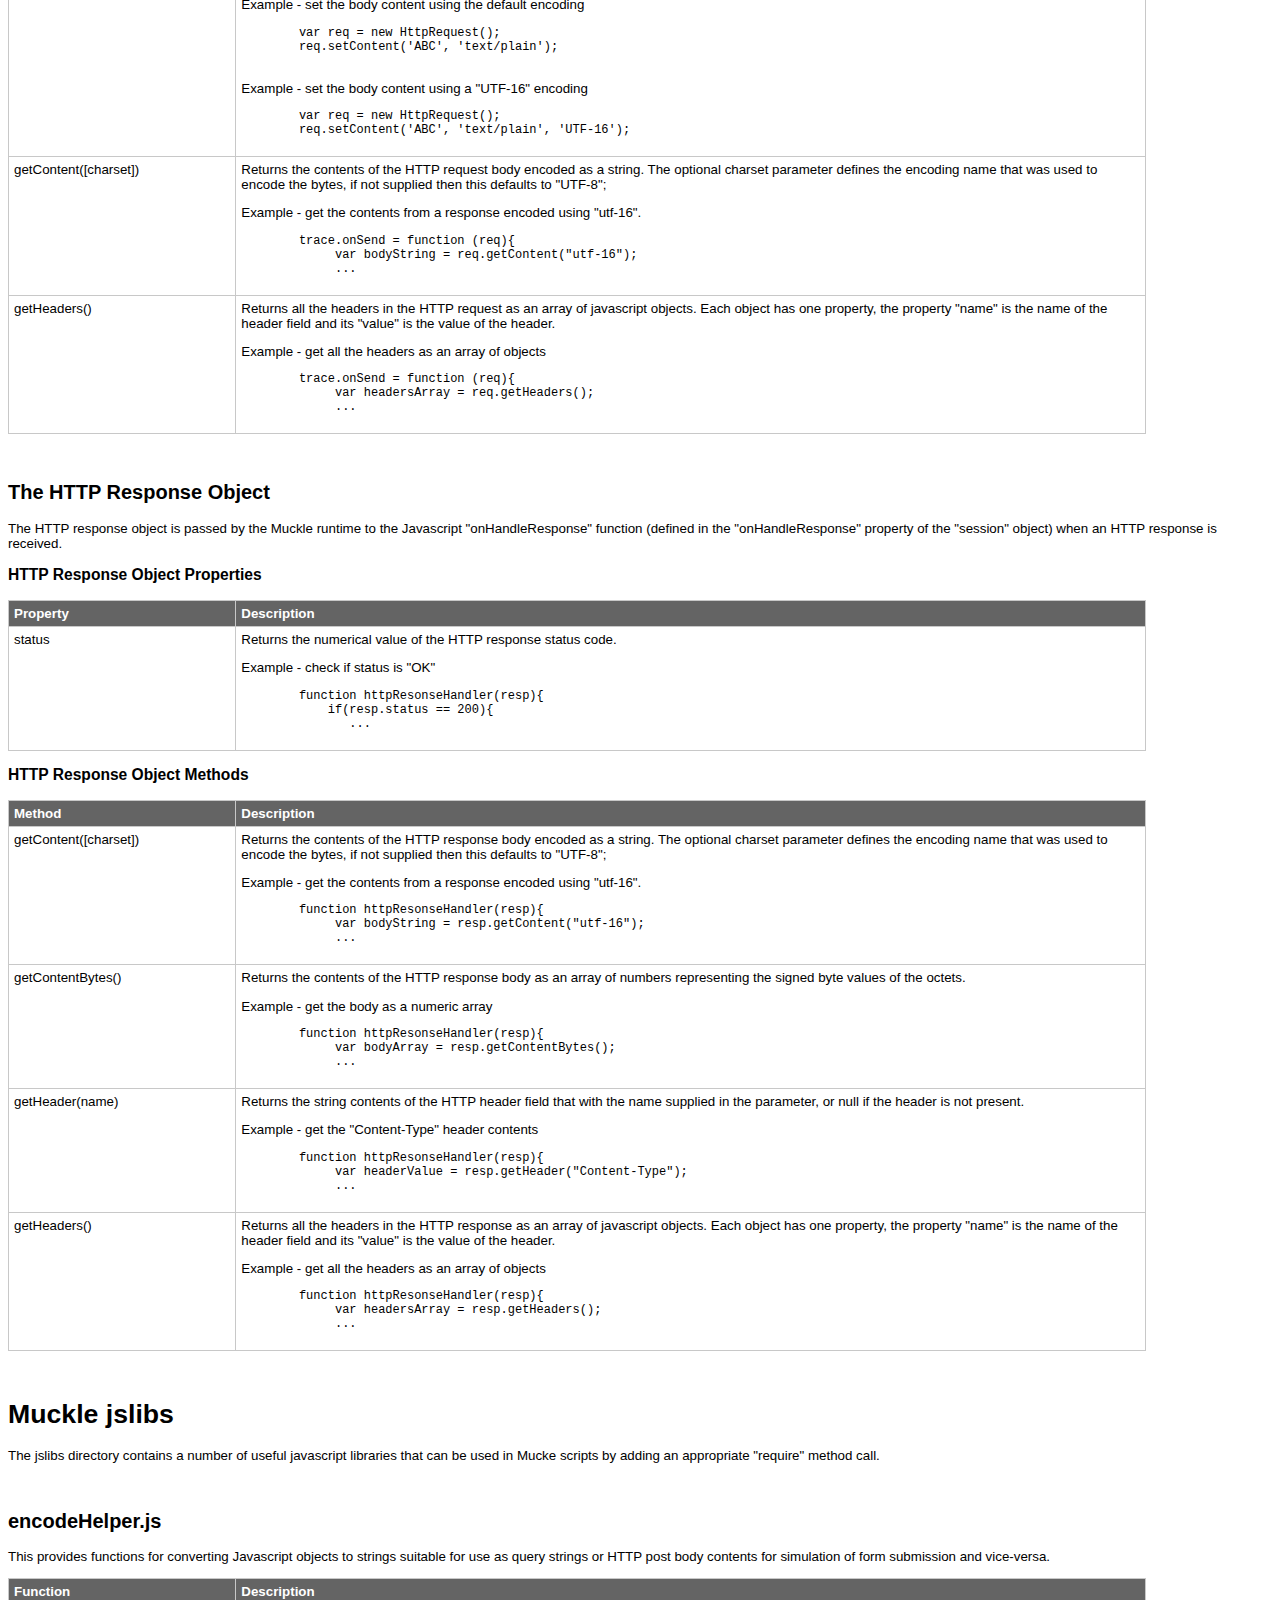
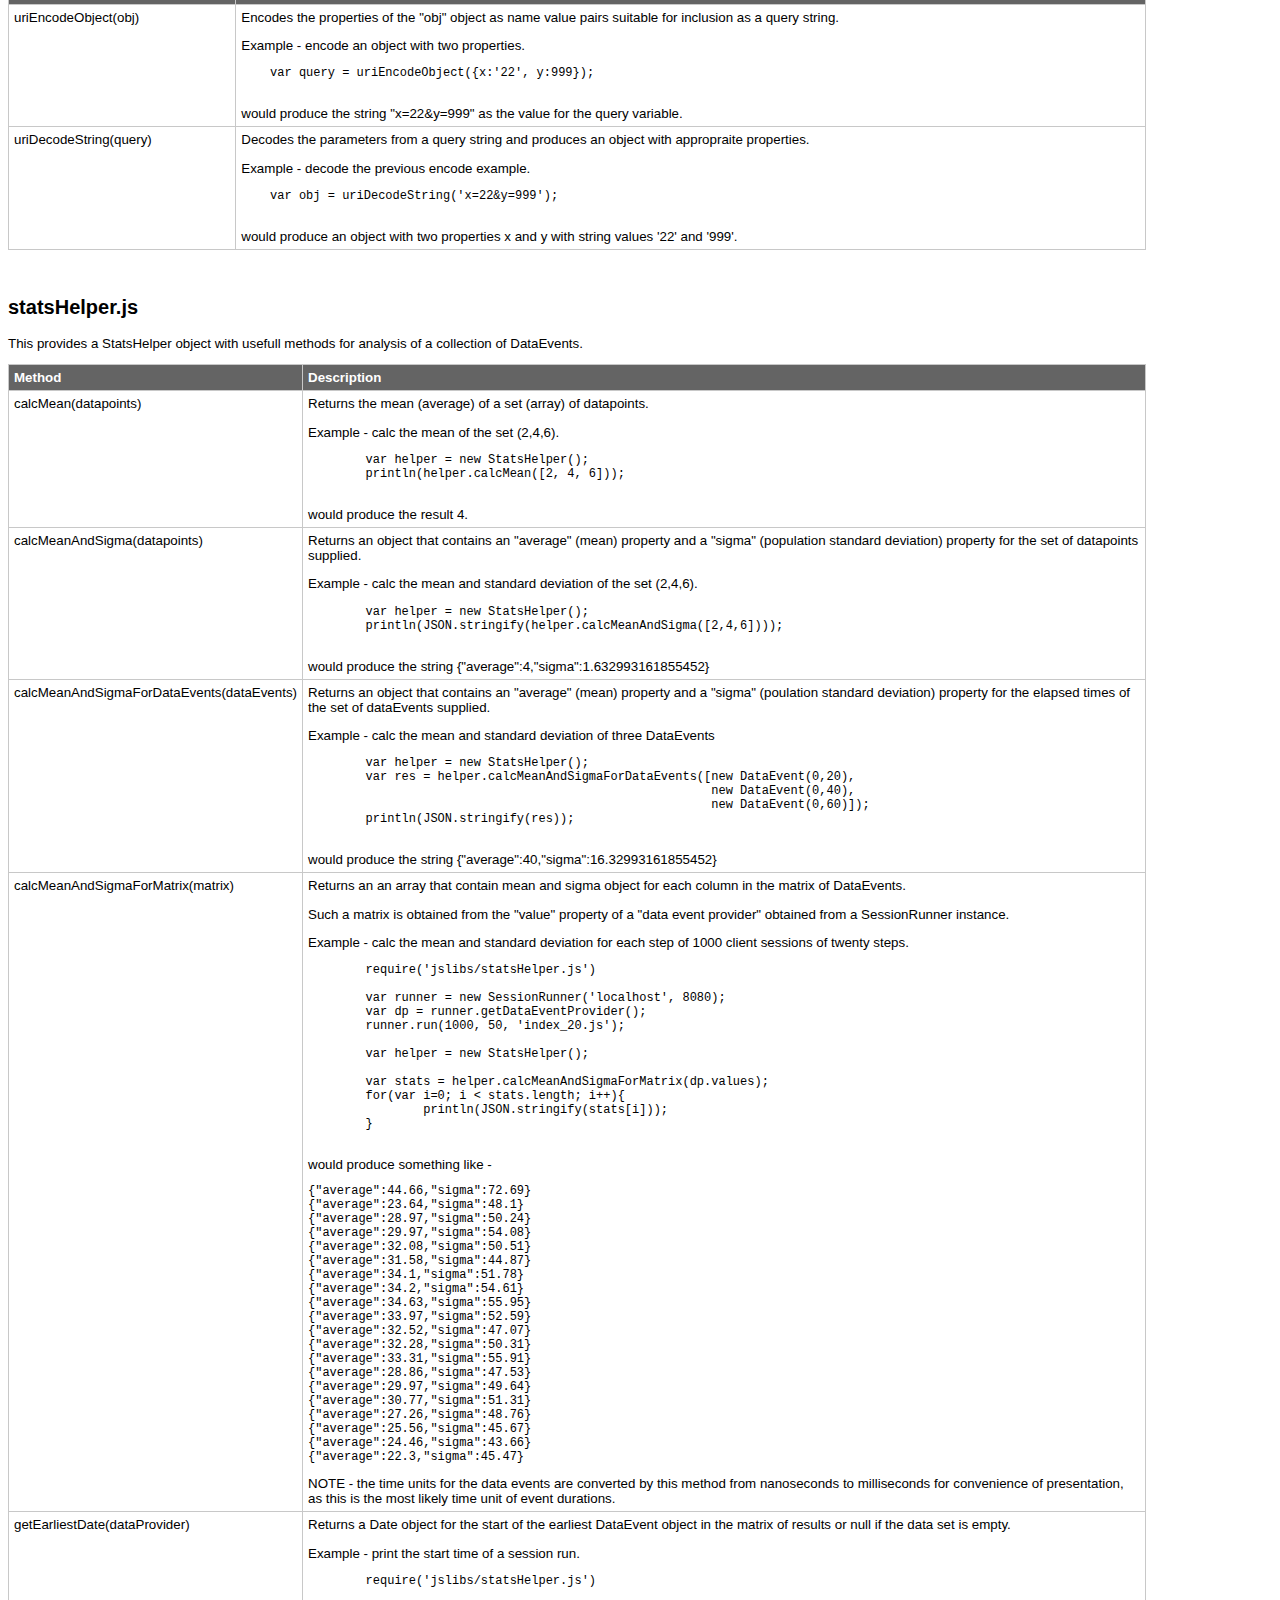
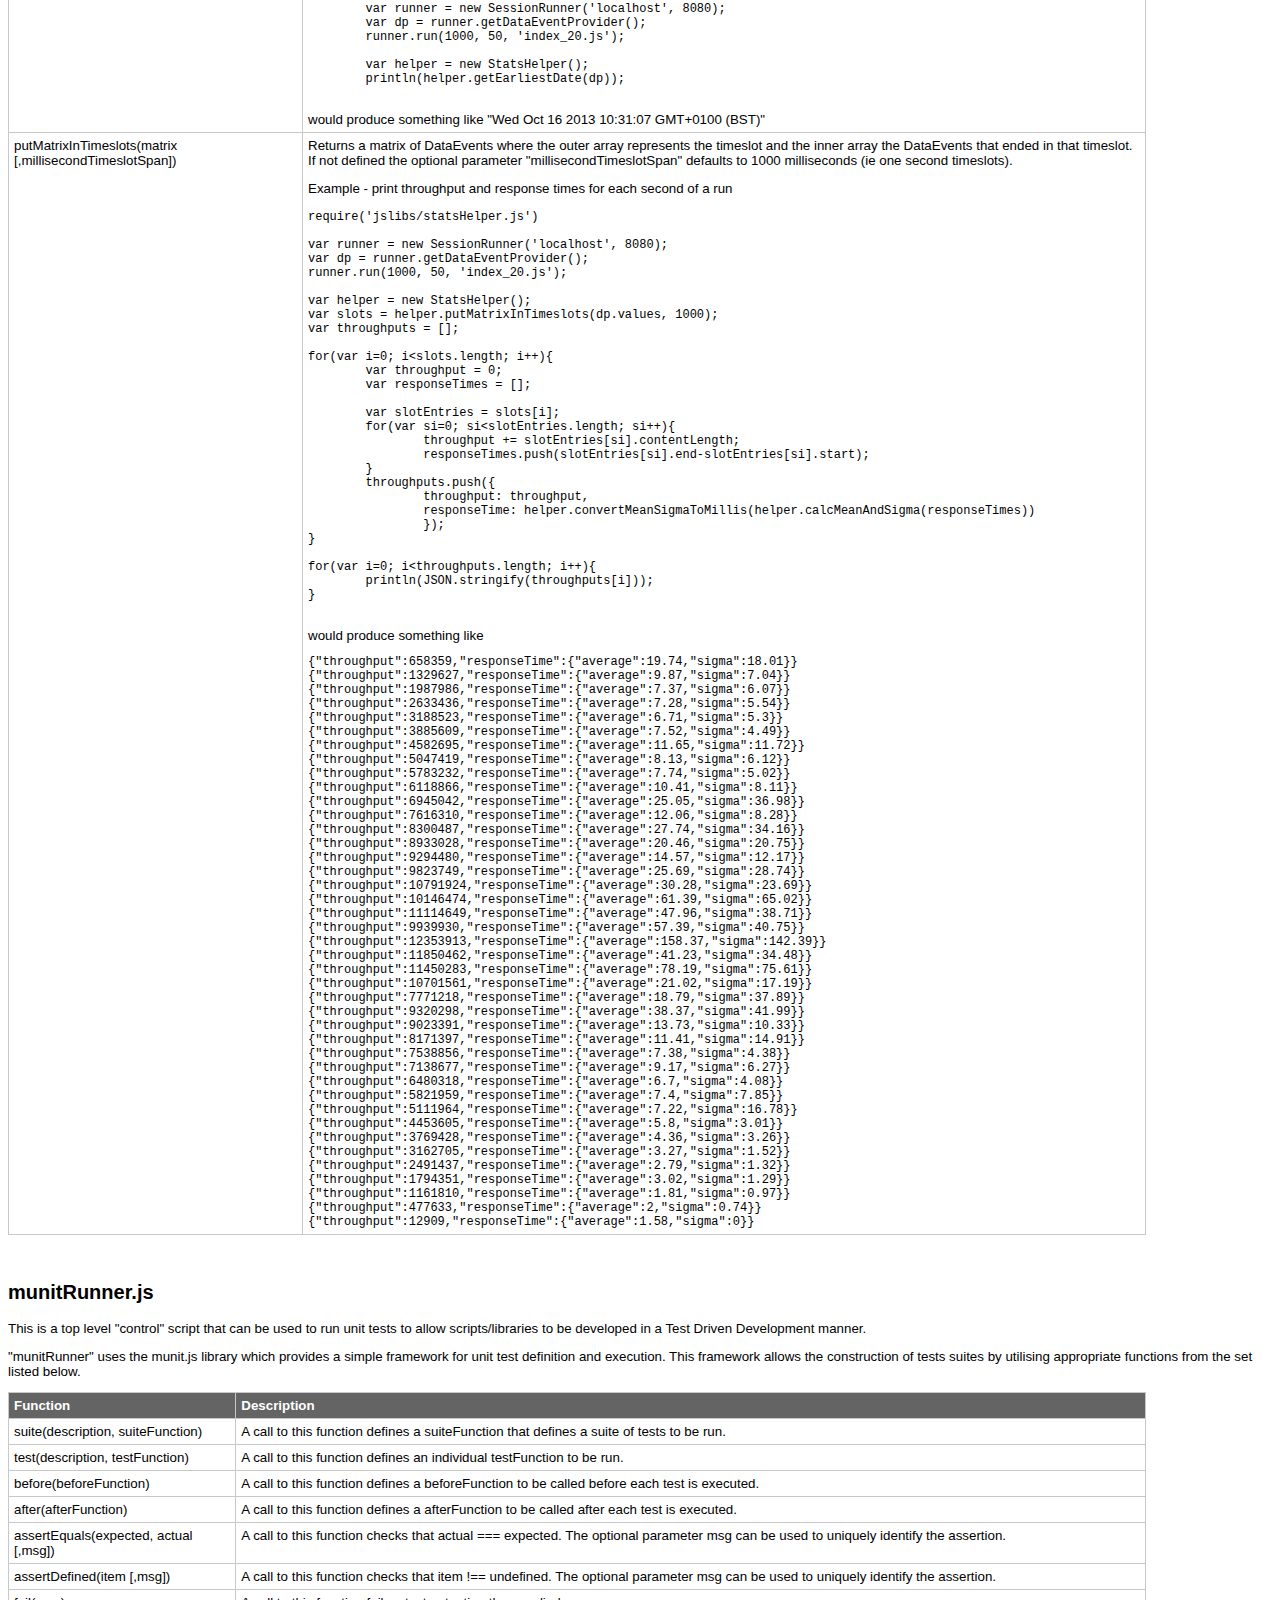
==== commit f08e4a40: "updated docs with quickstart code overview" ====
--- a/docs/index.html
+++ b/docs/index.html
@@ -45,7 +45,7 @@
 1. Install Java version 7.<br>
 2. Download and unzip muckle.zip.<br>
 3. Start a web server on localhost port 8080 ( or modify line 1 of examples\runClient.js for another server and port ).<br>
-4. Change directory to "muckle_n.n.n".<br>
+4. Open a command prompt window and change directory to "UNZIP_PATH\muckle_n.n.n".<br>
 5. Enter the command   "muckle examples\runClient.js examples\index_20.js".<br>
 
 <h1>Overview of Quickstart code.</h1>
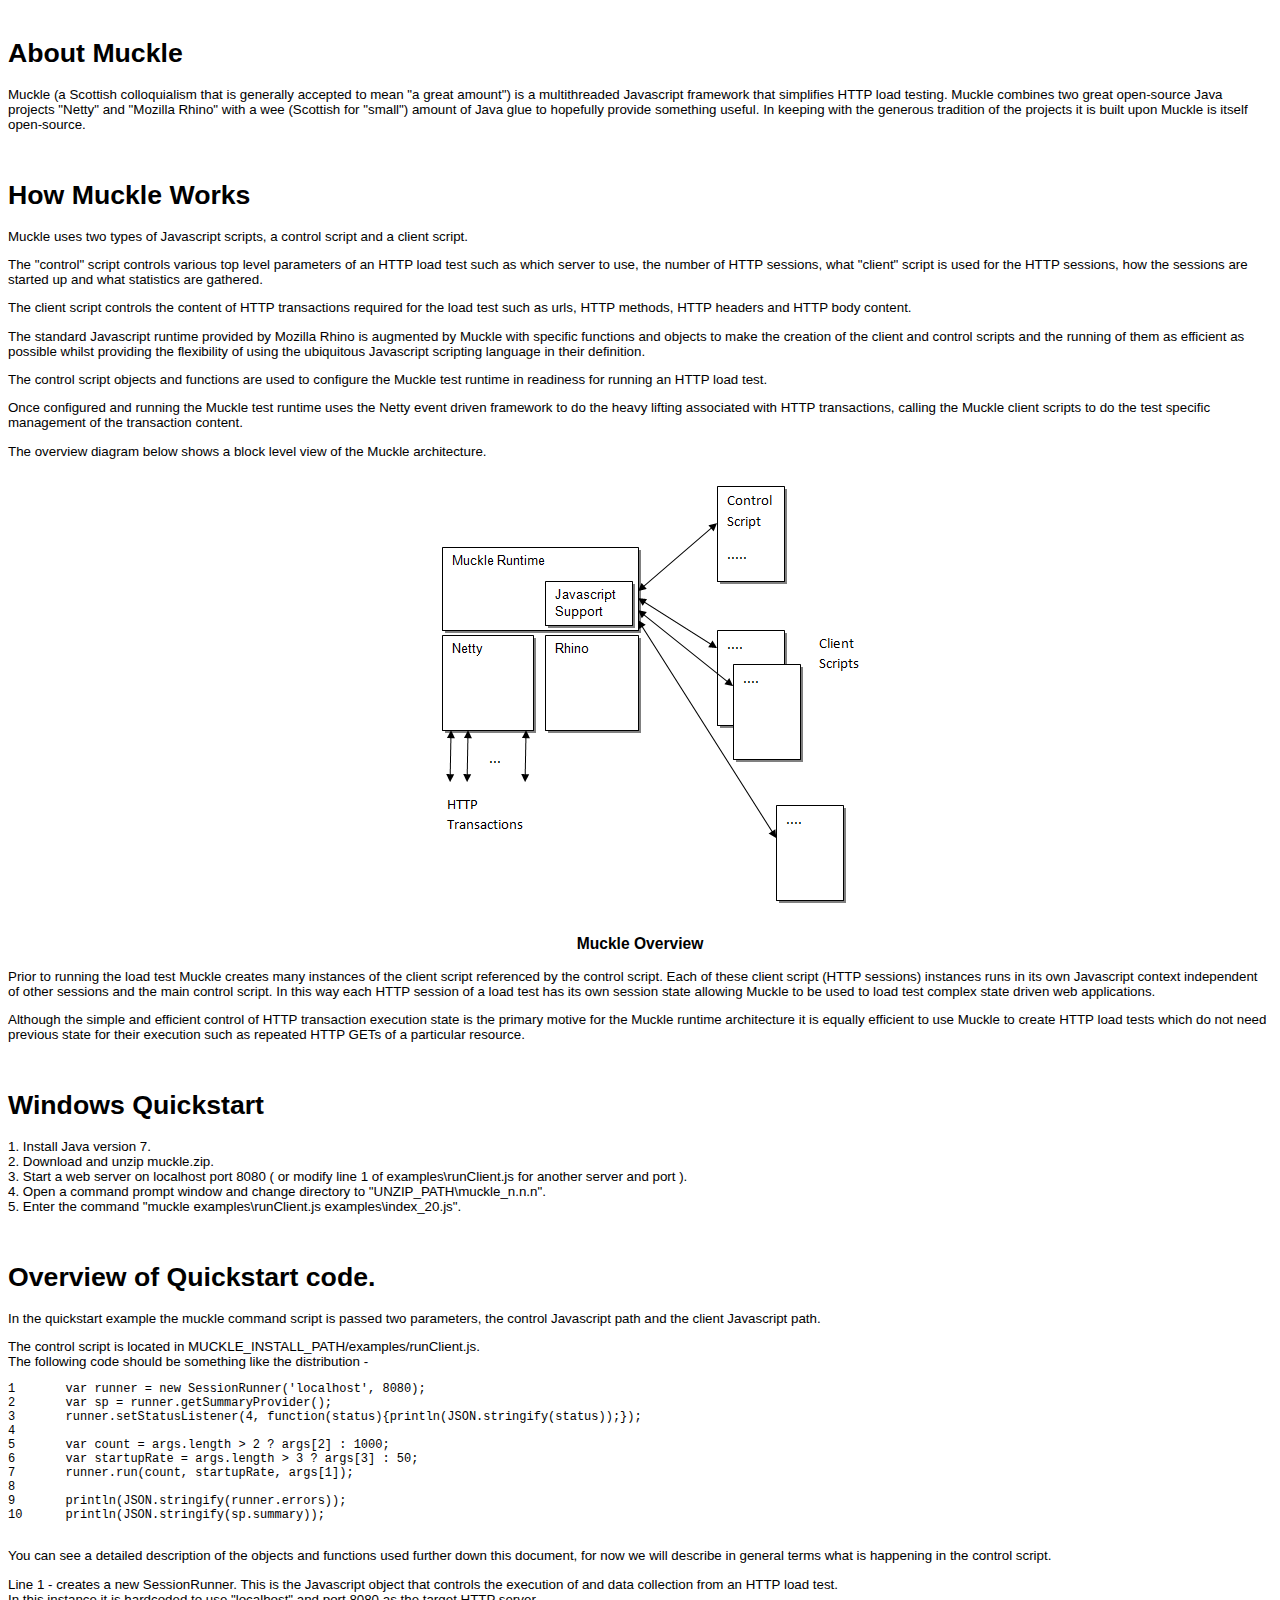
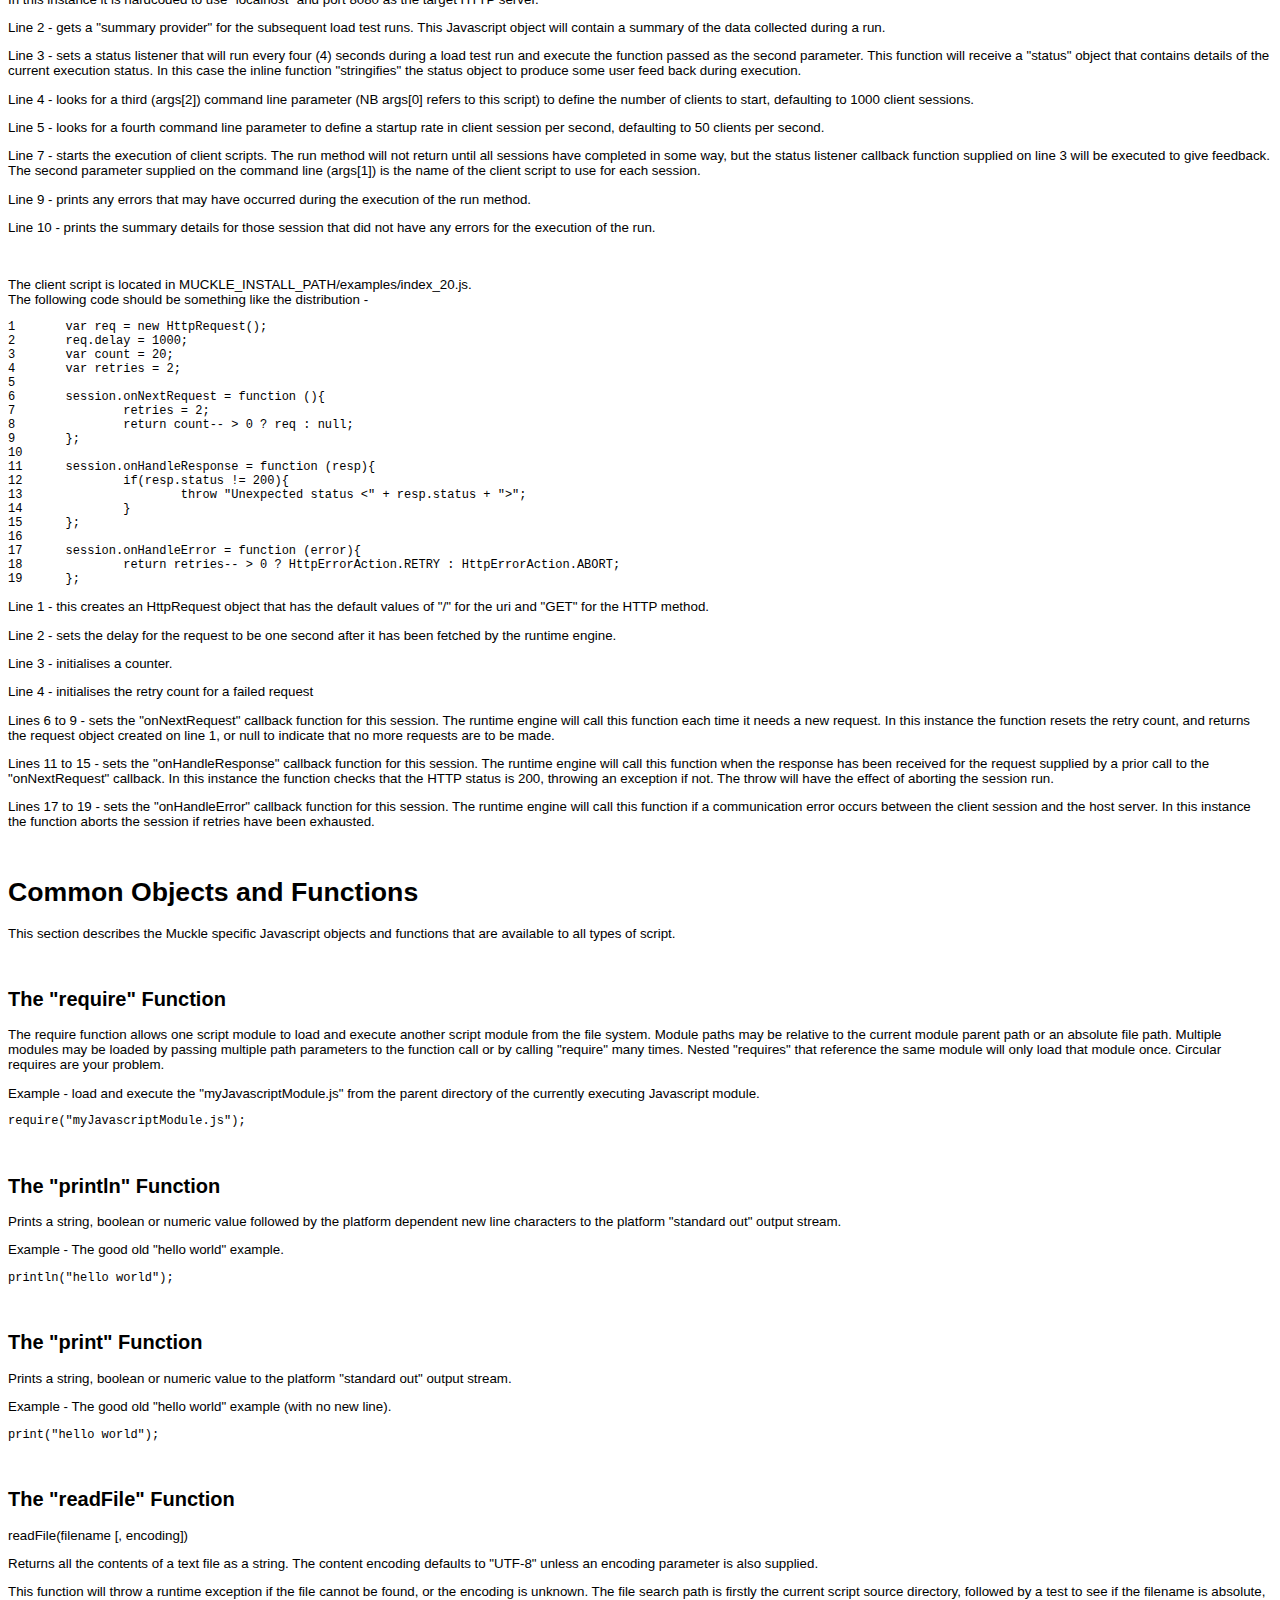
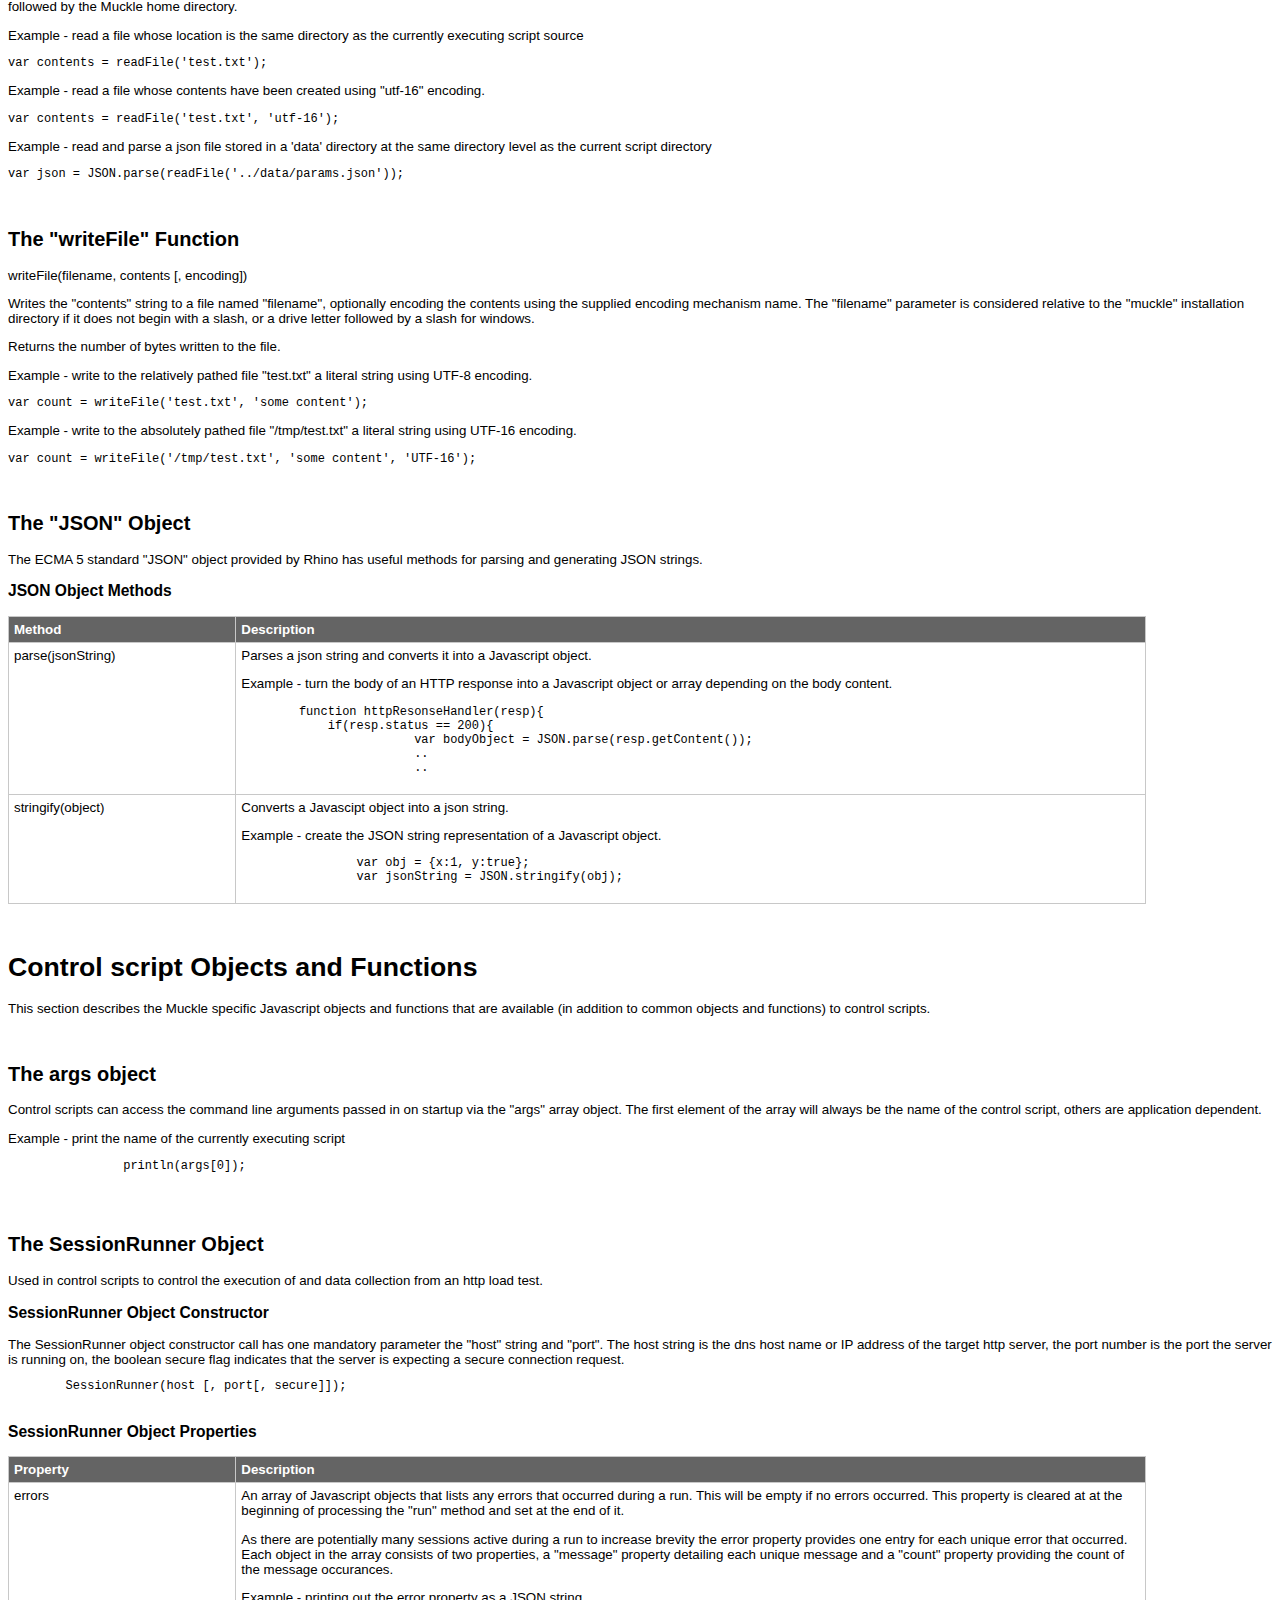
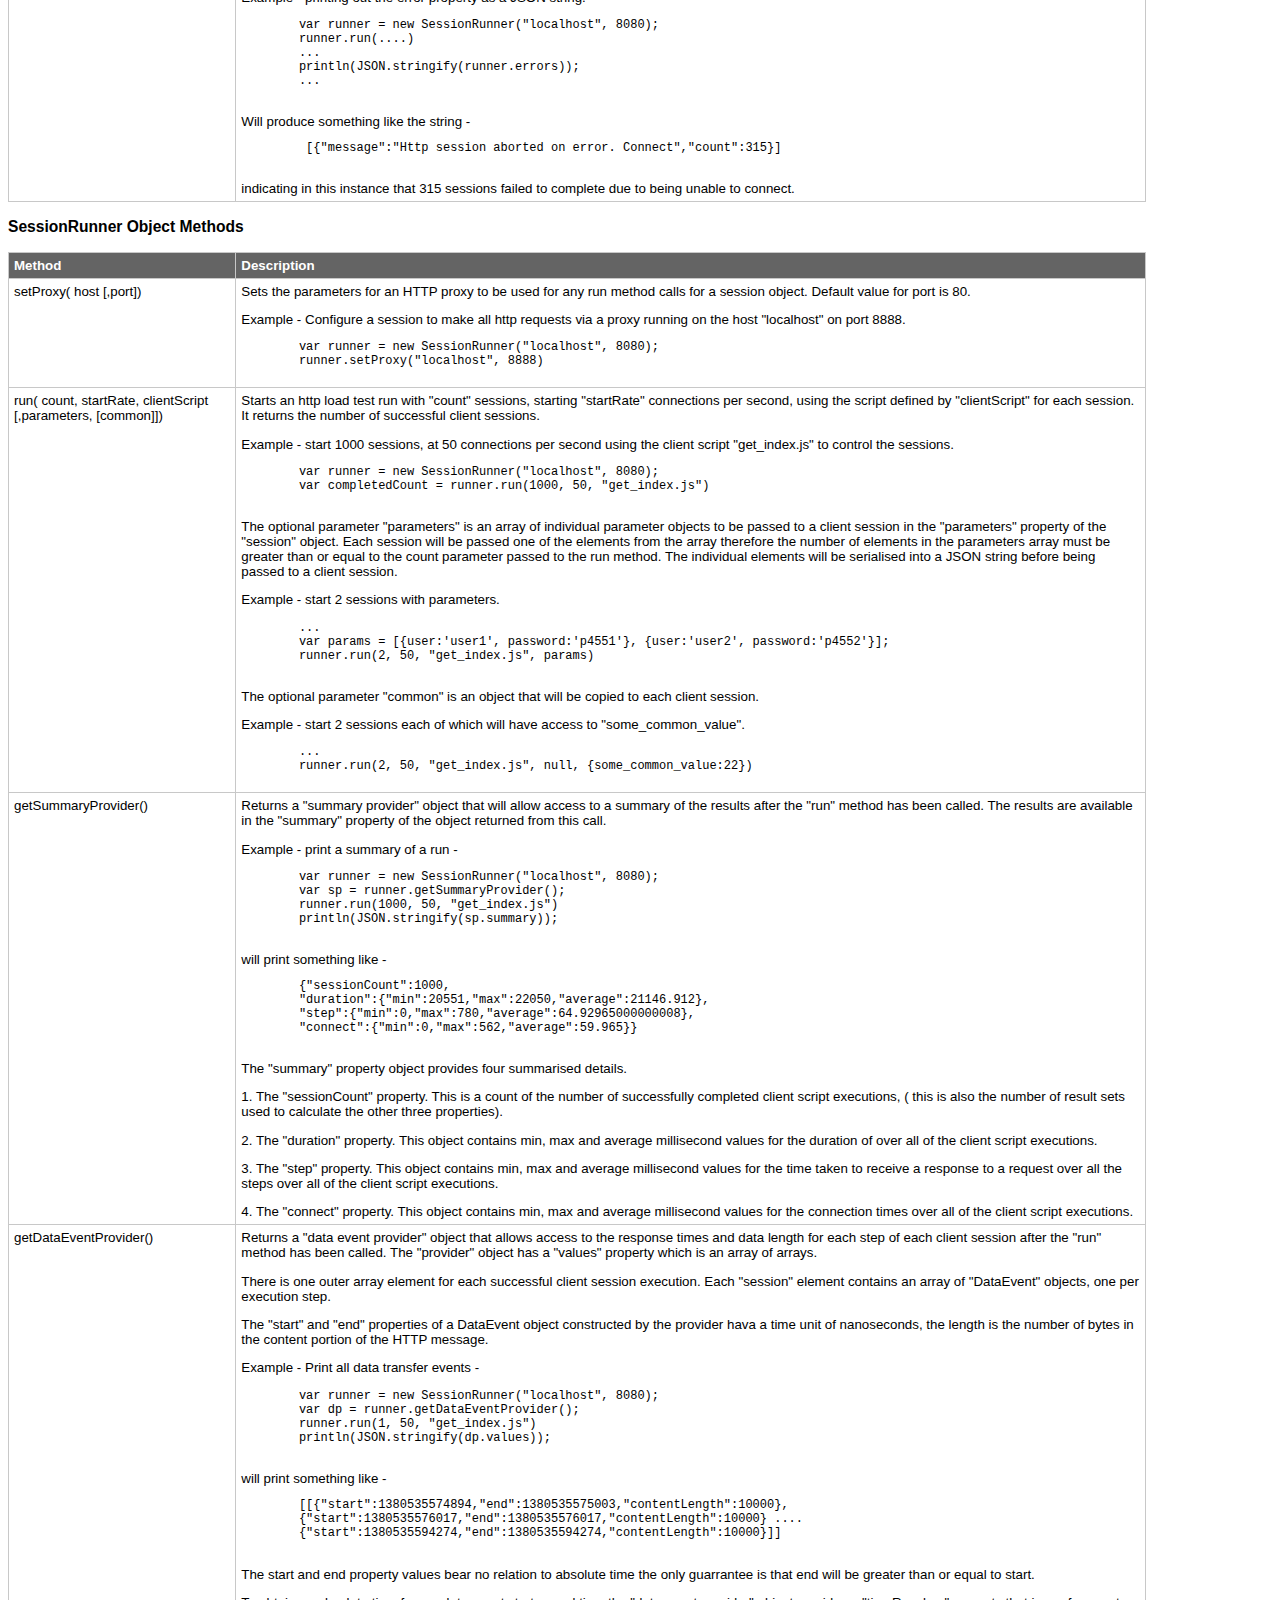
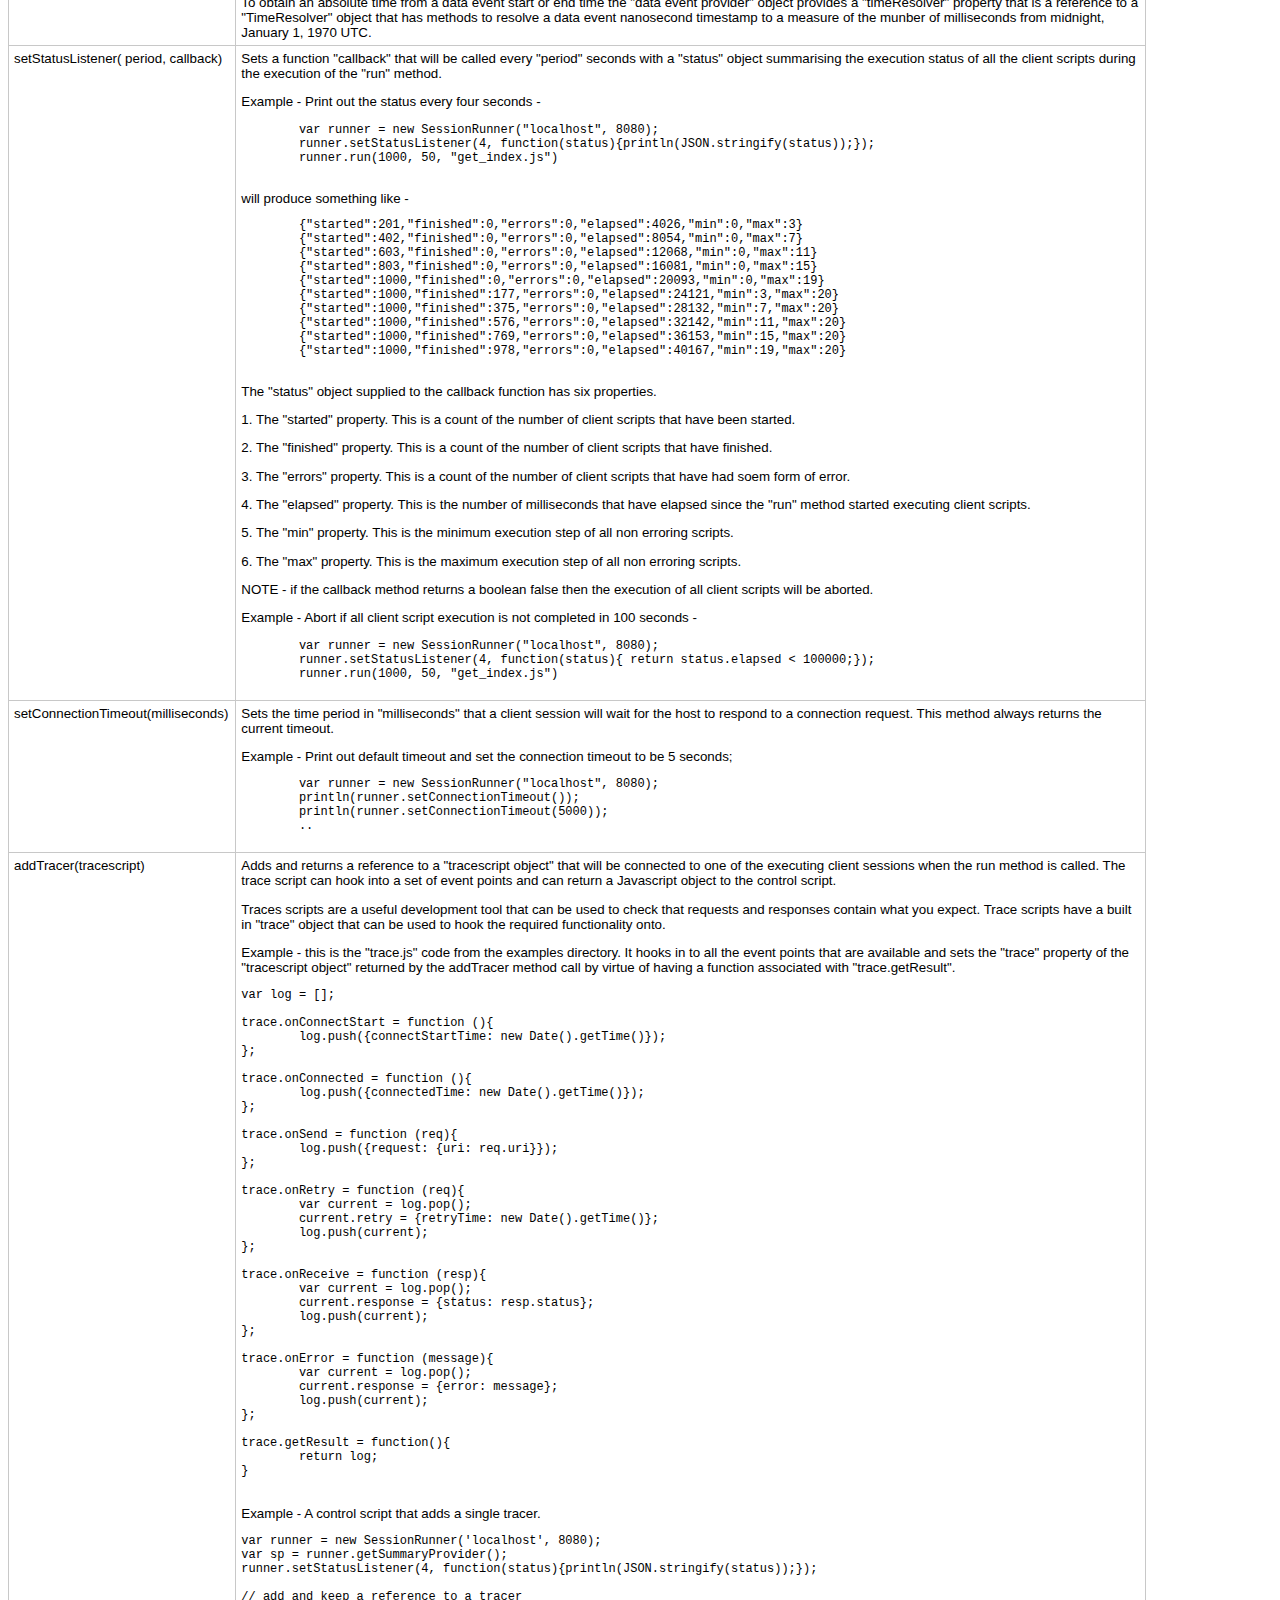
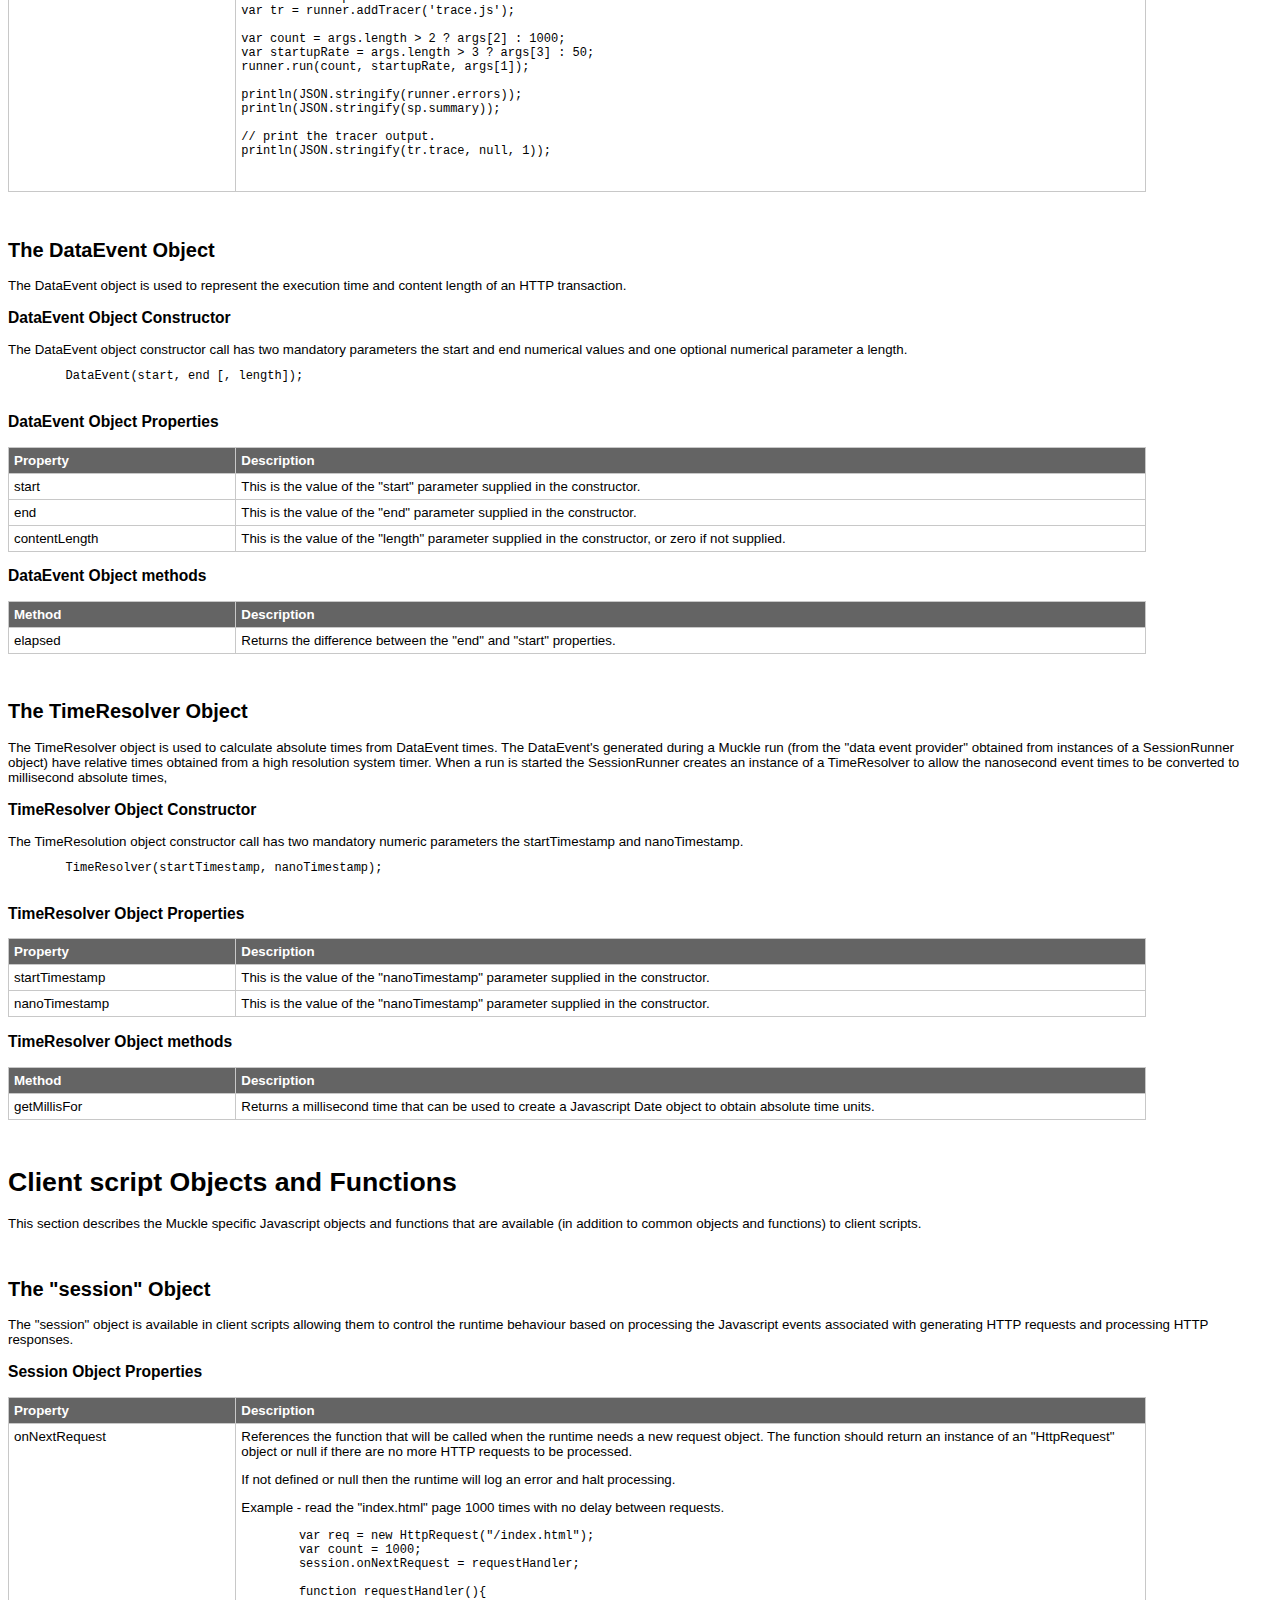
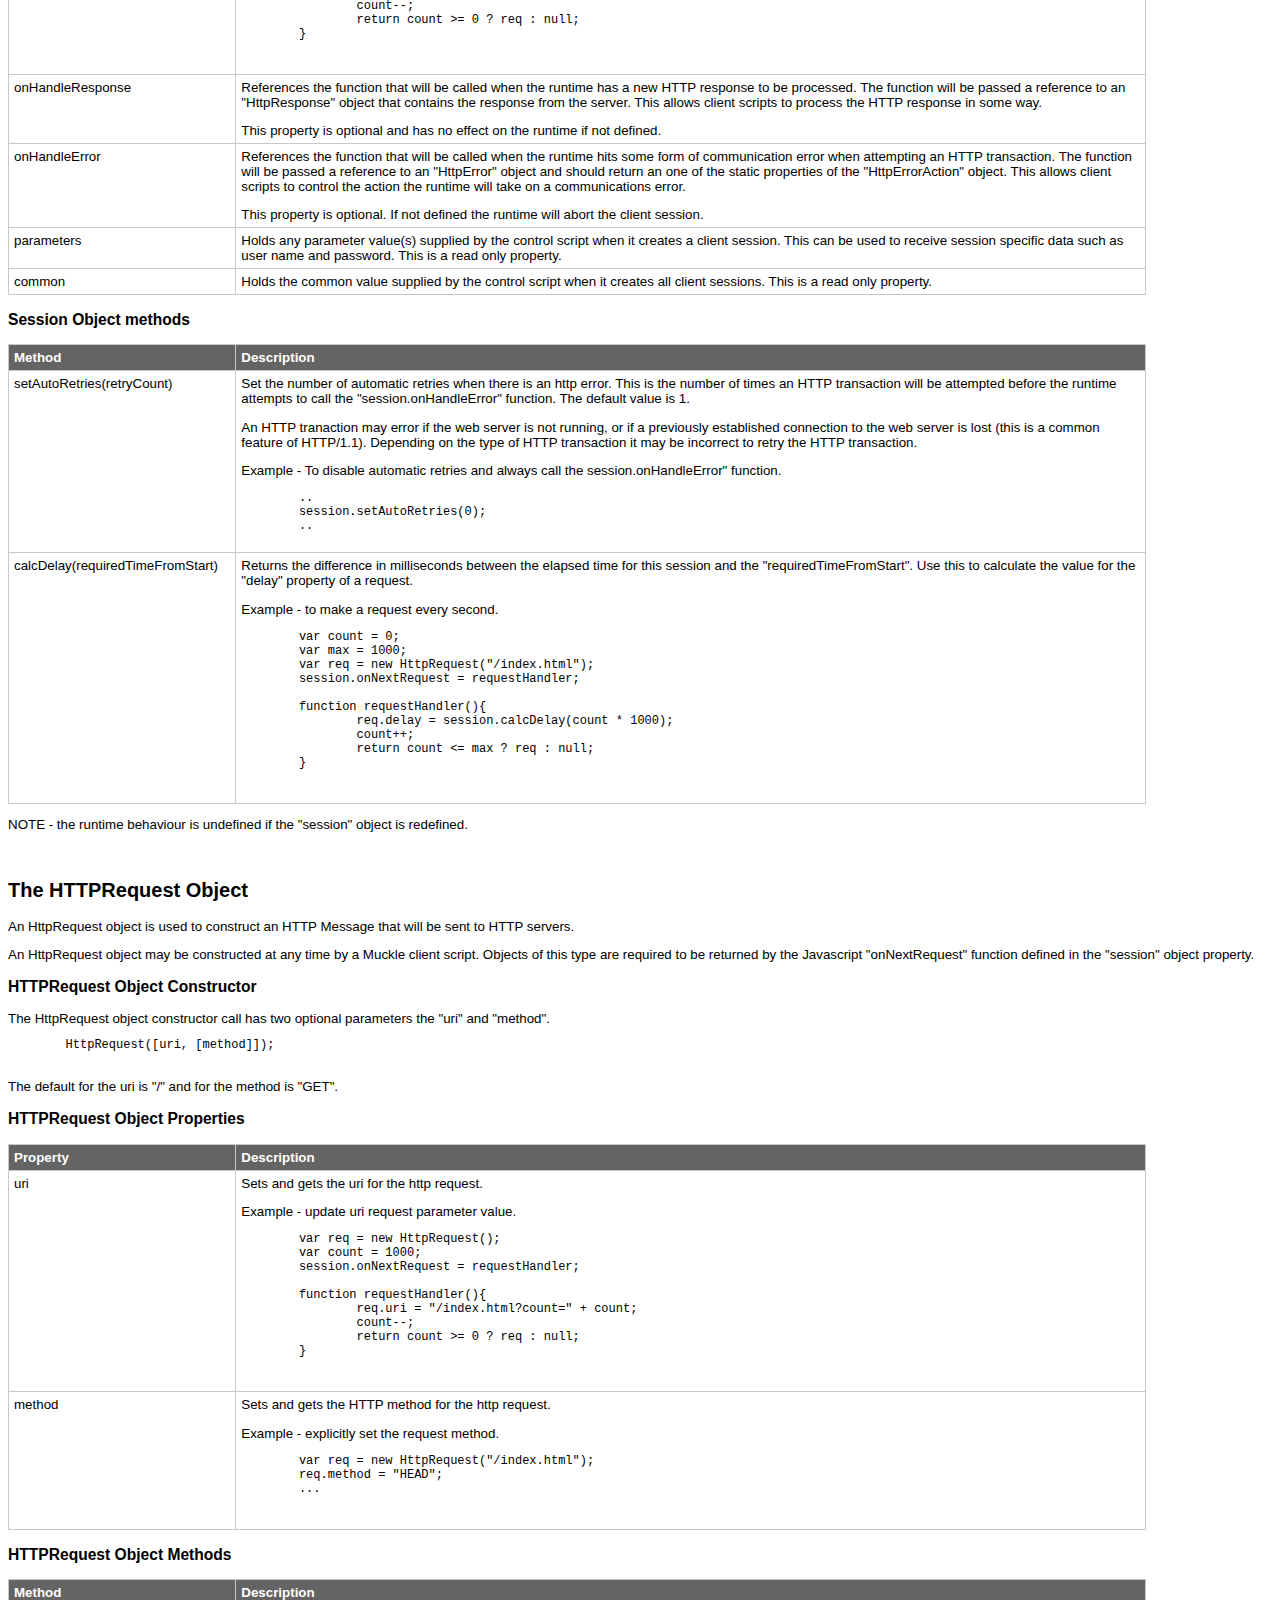
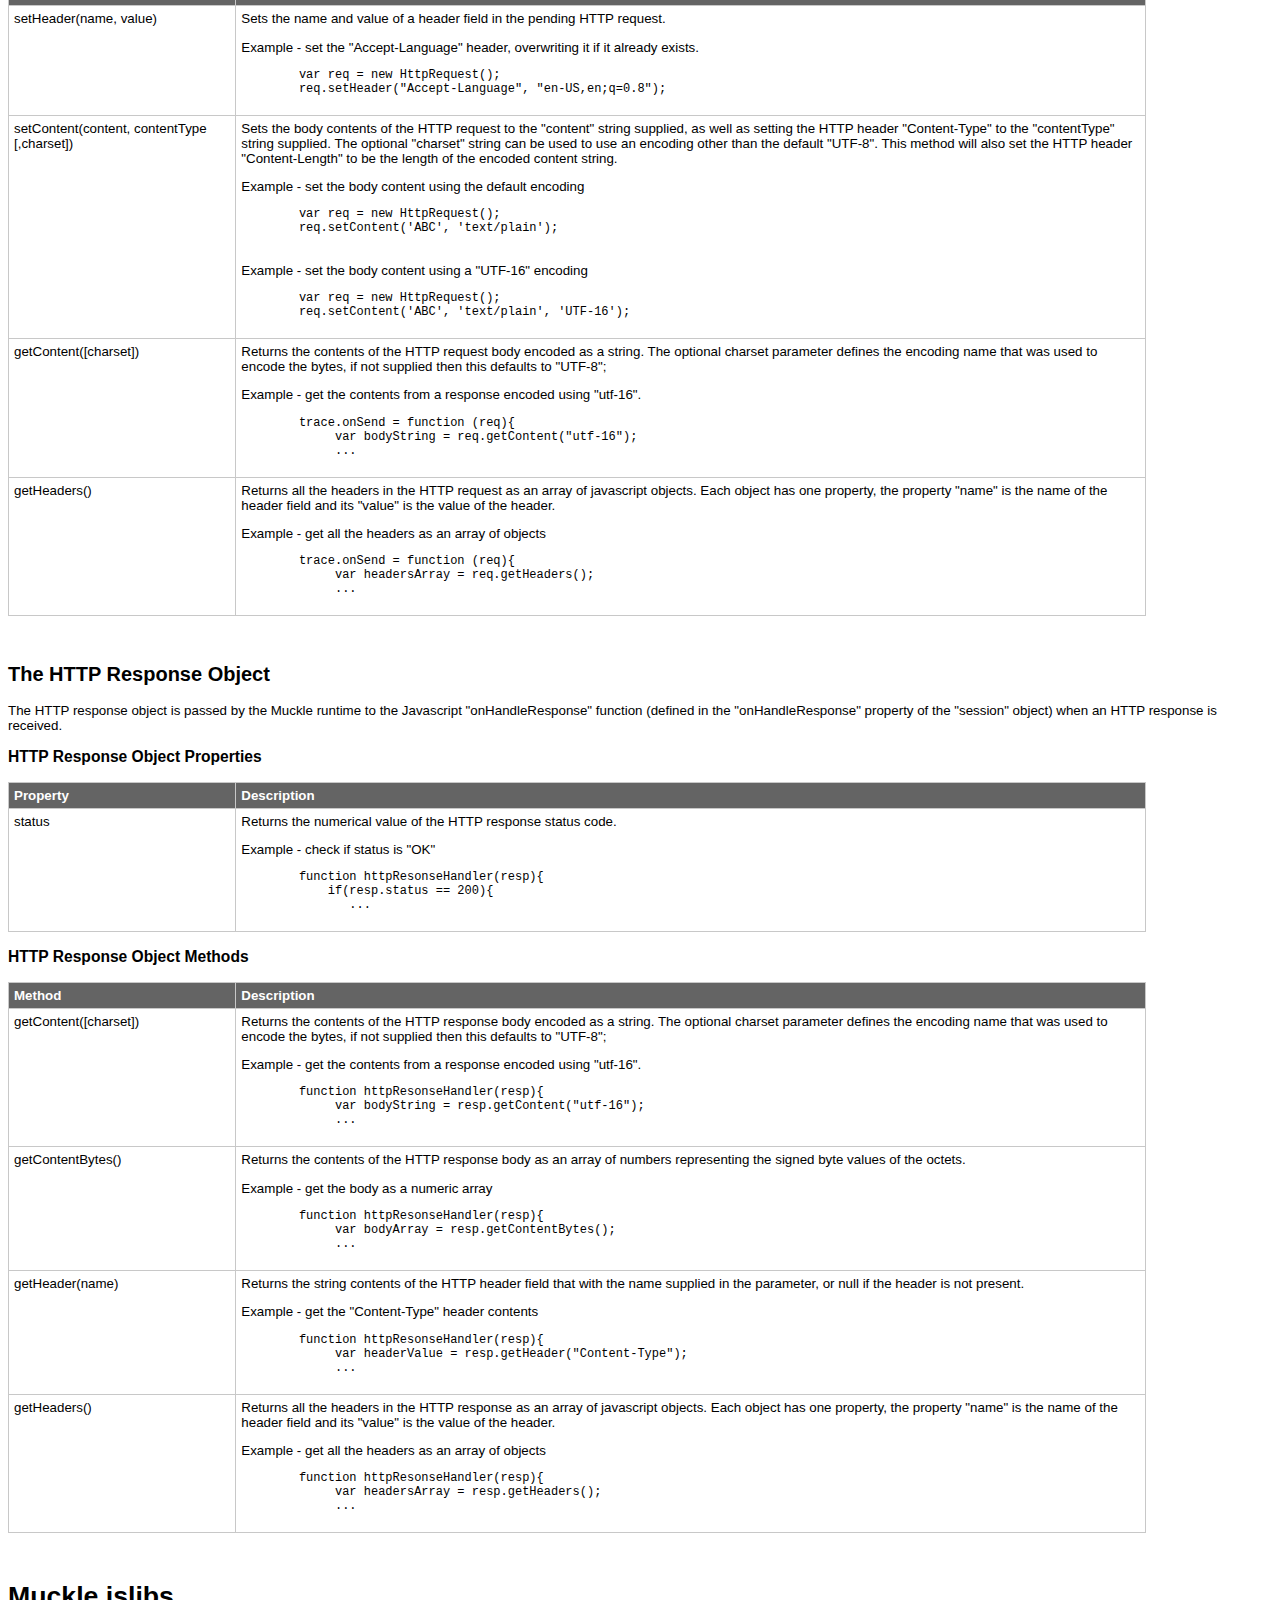
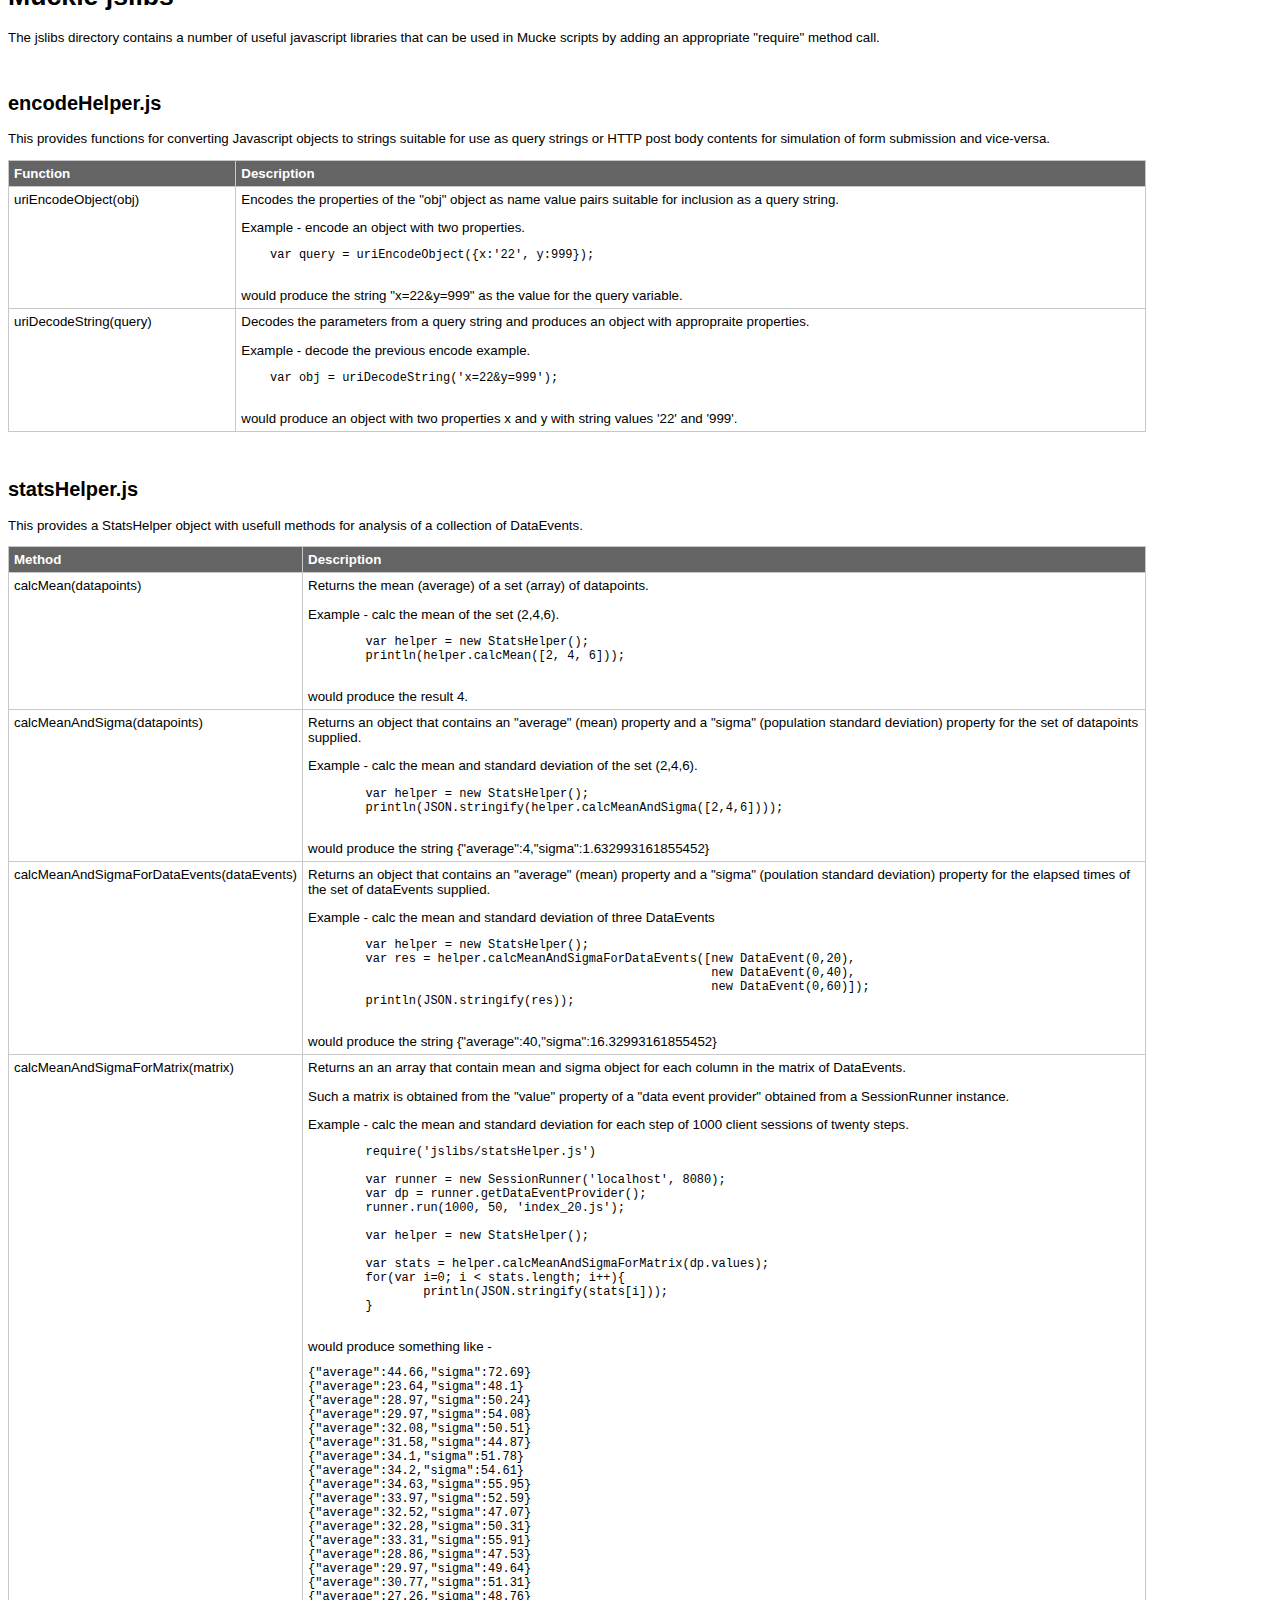
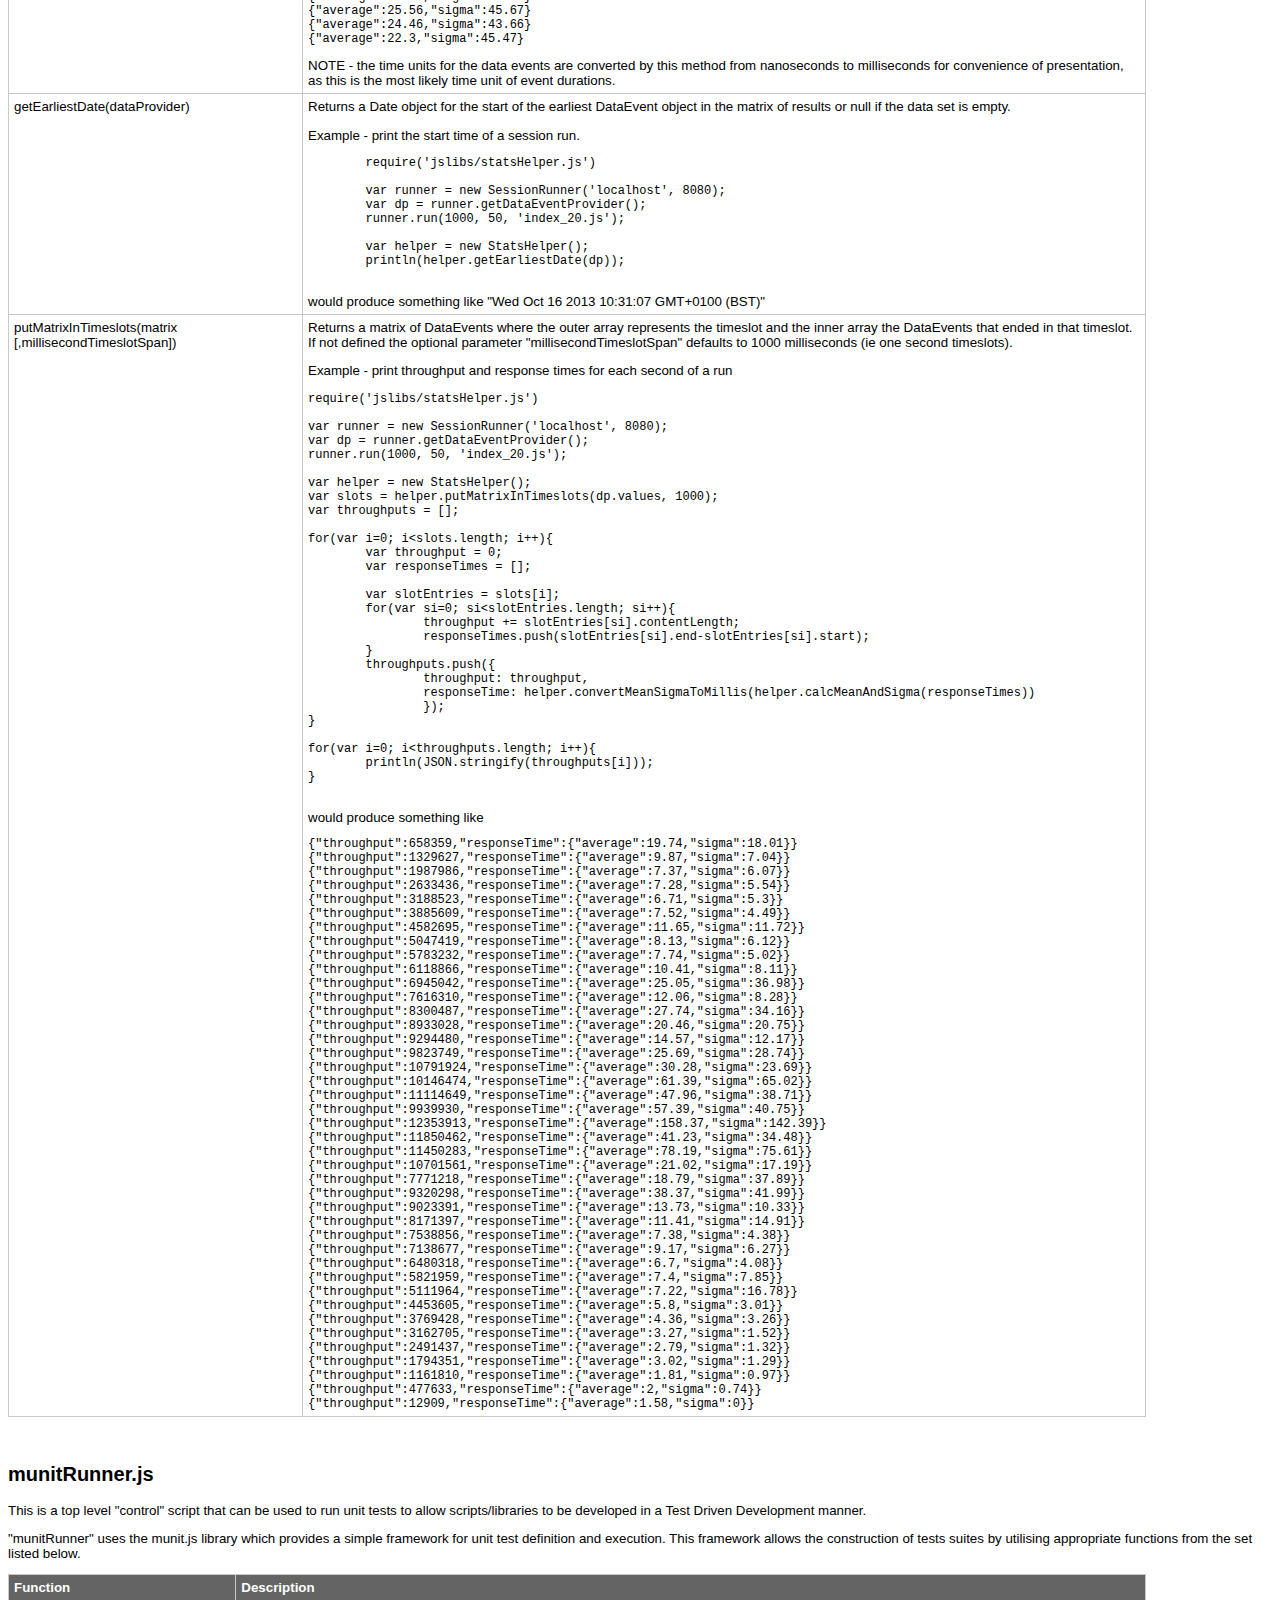
==== commit d07129bb: "added auto retry and made retry wait period random" ====
--- a/docs/index.html
+++ b/docs/index.html
@@ -755,6 +755,24 @@
   <tr>
     <th width="20%" align="left">Method</th>
     <th width="80%" align="left">Description</th>
+  </tr>
+  <tr>
+    <td>setAutoRetries(retryCount)</td>
+    <td>
+    Set the number of automatic retries when there is an http error. This is the number of times an HTTP transaction
+    will be attempted before the runtime attempts to call the "session.onHandleError" function. The default value is 1.
+    <p>
+    An HTTP tranaction may error if the web server is not running, or if a previously established connection to the web server is
+    lost (this is a common feature of HTTP/1.1). Depending on the type of HTTP transaction it may be incorrect to 
+    retry the HTTP transaction.
+    <p>
+    Example - To disable automatic retries and always call the session.onHandleError" function.
+    <pre>
+	..
+	session.setAutoRetries(0);
+	..
+    </pre>
+   </td>
   </tr>
   <tr>
     <td>calcDelay(requiredTimeFromStart)</td>
